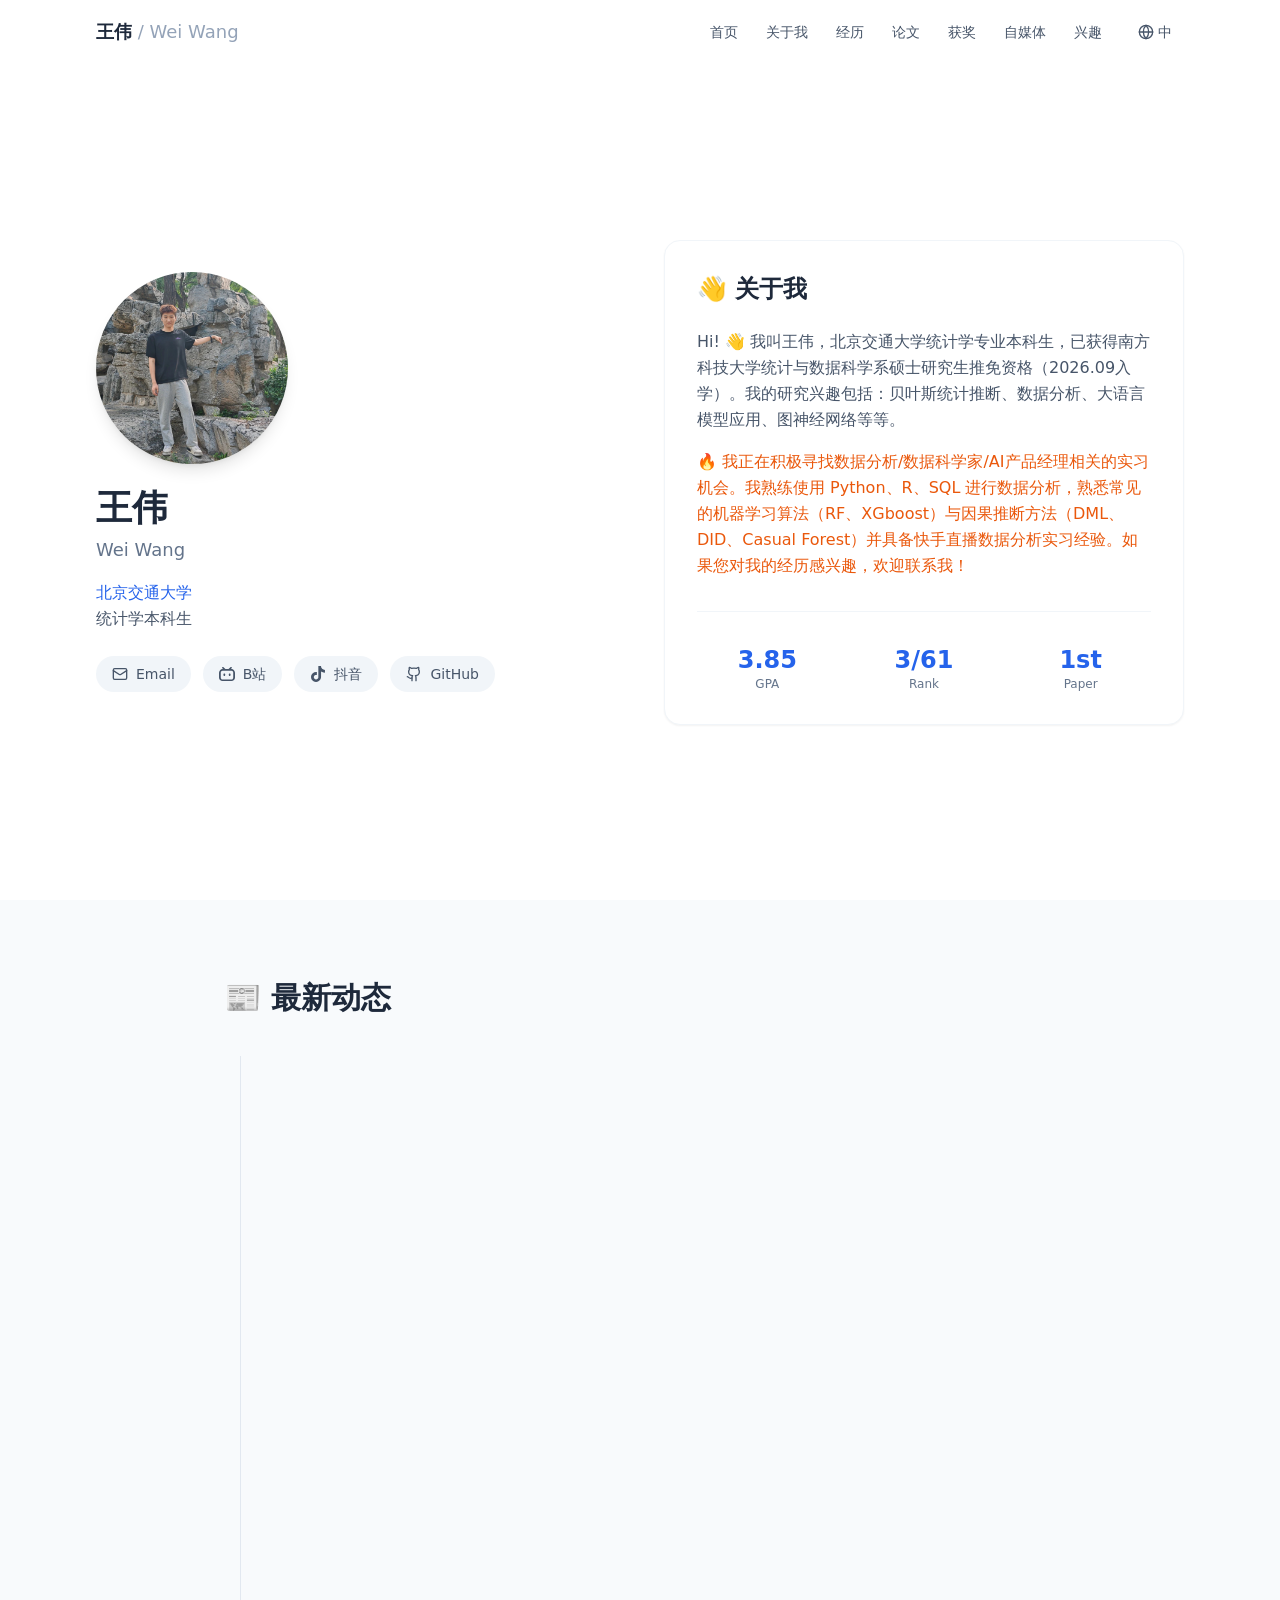
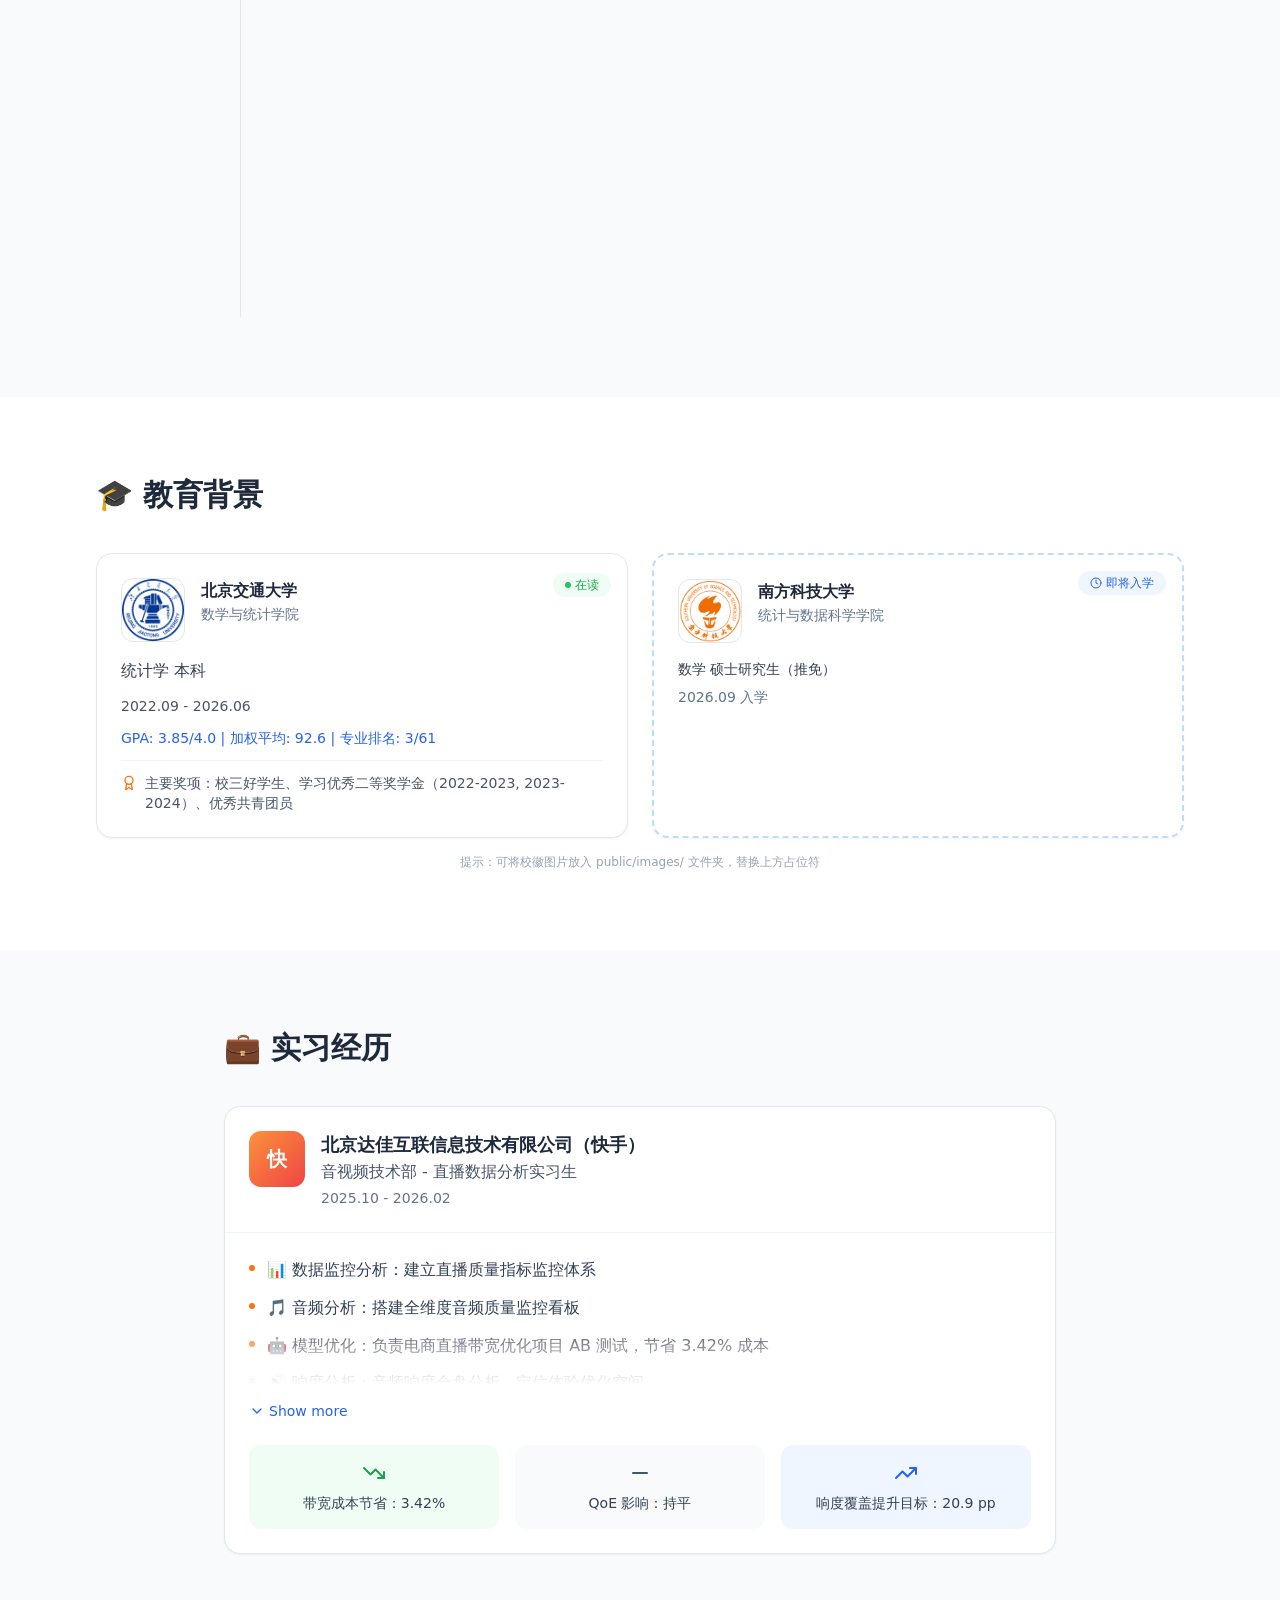
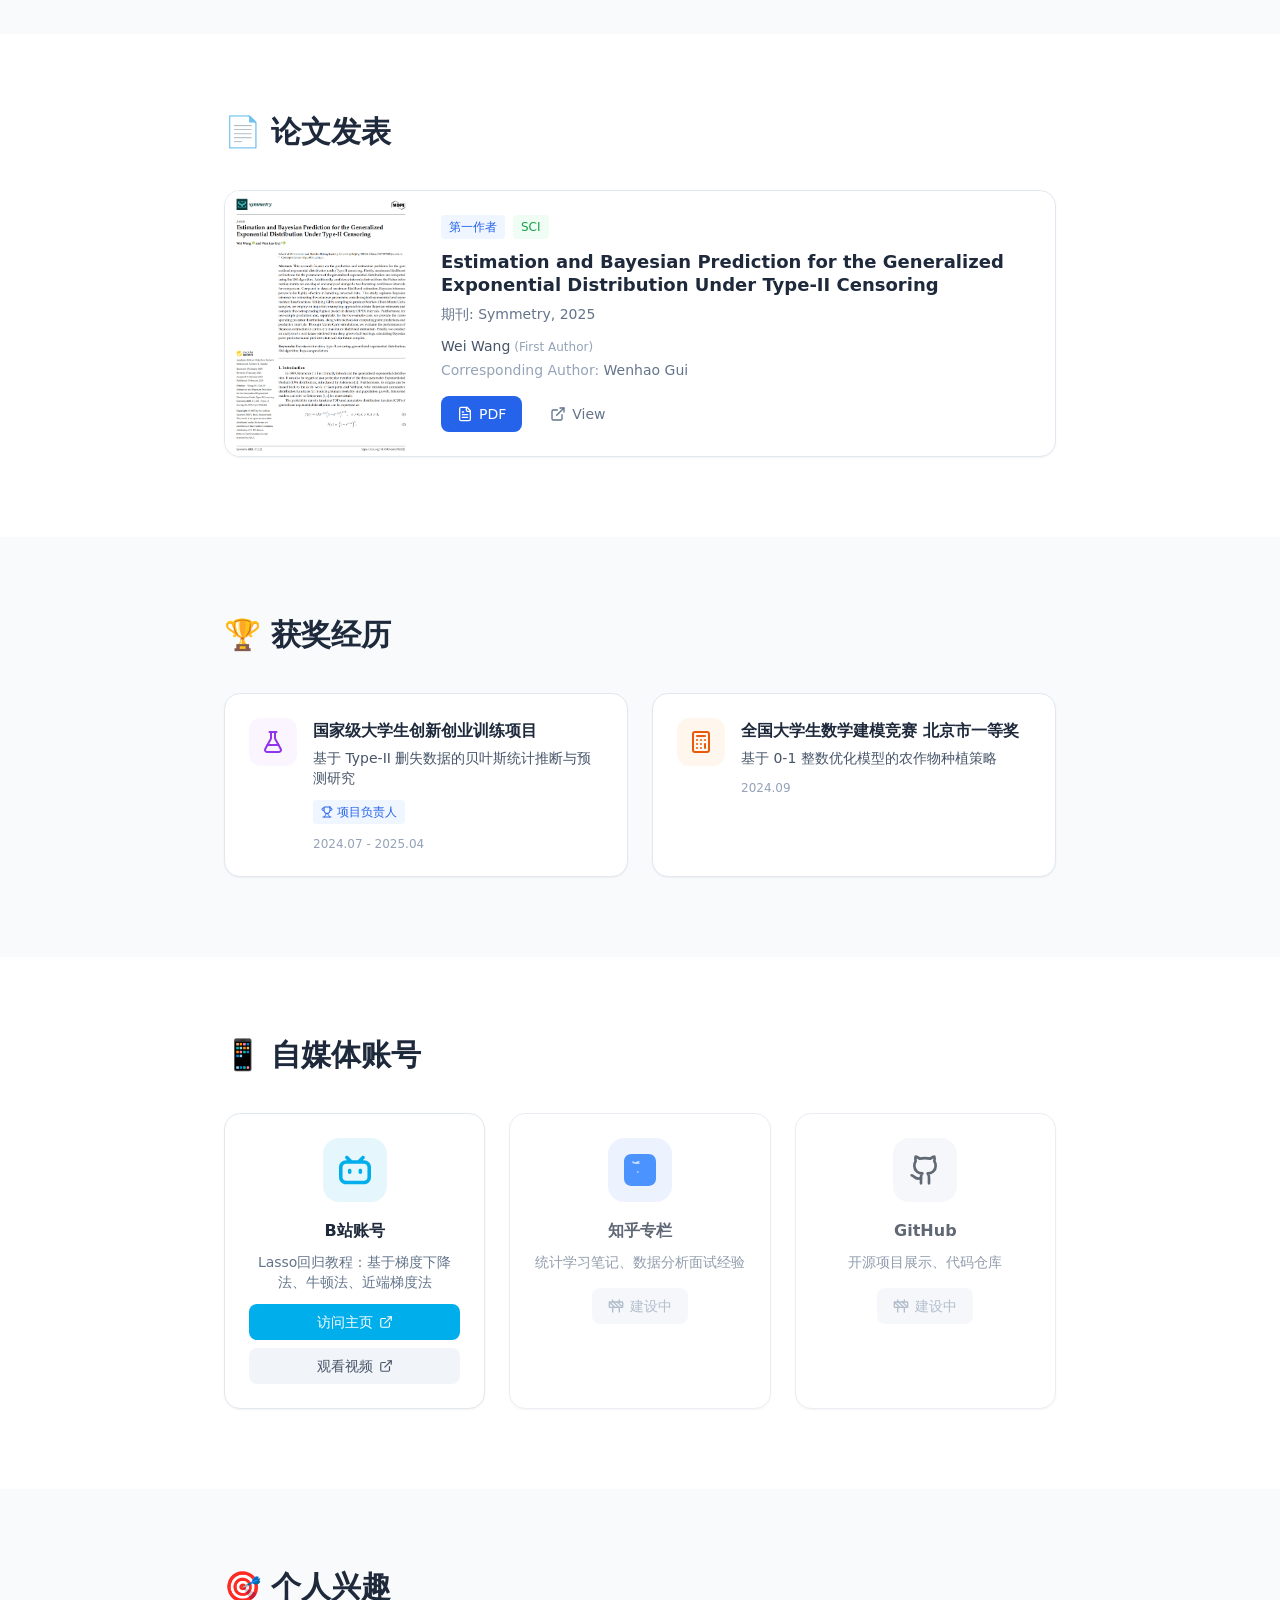
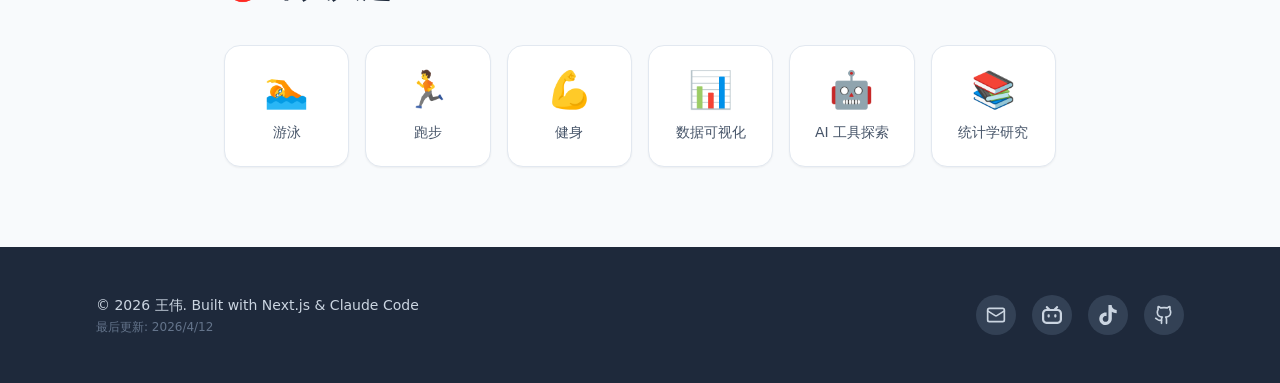
==== index.html @ 80049ca3 "Deploy site" ====
<!DOCTYPE html><html lang="zh-CN"><head><meta charSet="utf-8"/><meta name="viewport" content="width=device-width, initial-scale=1"/><link rel="preload" href="/_next/static/media/4473ecc91f70f139-s.p.woff" as="font" crossorigin="" type="font/woff"/><link rel="preload" href="/_next/static/media/463dafcda517f24f-s.p.woff" as="font" crossorigin="" type="font/woff"/><link rel="preload" as="image" href="/images/life-photo.JPG" fetchPriority="high"/><link rel="stylesheet" href="/_next/static/css/397ef096deeb1e21.css" data-precedence="next"/><link rel="preload" as="script" fetchPriority="low" href="/_next/static/chunks/webpack-ebc79273db301c8f.js"/><script src="/_next/static/chunks/fd9d1056-03eebc0f1463ed16.js" async=""></script><script src="/_next/static/chunks/117-f542ad6071b4f790.js" async=""></script><script src="/_next/static/chunks/main-app-64ec02c0b821ae6a.js" async=""></script><script src="/_next/static/chunks/835-436d5211a4457744.js" async=""></script><script src="/_next/static/chunks/app/page-82649e6d1d82071d.js" async=""></script><script src="/_next/static/chunks/app/layout-a56e327cd083e817.js" async=""></script><title>王伟 | Wei Wang - Data Analyst</title><meta name="description" content="北京交通大学统计学专业本科生，数据分析方向研究生在读，专注于数据挖掘、商业智能和机器学习。"/><meta name="author" content="Wei Wang"/><meta name="keywords" content="数据分析,统计学,Data Analyst,机器学习,贝叶斯统计"/><meta property="og:title" content="王伟 | Wei Wang - Data Analyst"/><meta property="og:description" content="数据分析方向研究生个人学术主页"/><meta property="og:type" content="website"/><meta name="twitter:card" content="summary"/><meta name="twitter:title" content="王伟 | Wei Wang - Data Analyst"/><meta name="twitter:description" content="数据分析方向研究生个人学术主页"/><link rel="icon" href="/favicon.ico" type="image/x-icon" sizes="16x16"/><meta name="next-size-adjust"/><script src="/_next/static/chunks/polyfills-42372ed130431b0a.js" noModule=""></script></head><body class="__variable_1e4310 __variable_c3aa02 antialiased"><main class="min-h-screen bg-white"><header class="fixed top-0 left-0 right-0 z-50 transition-all duration-300 bg-transparent"><div class="max-w-6xl mx-auto px-4 sm:px-6 lg:px-8"><div class="flex items-center justify-between h-16"><button class="text-lg font-semibold text-slate-800 hover:text-primary-600 transition-colors">王伟<span class="text-slate-400 font-normal"> / <!-- -->Wei Wang</span></button><nav class="hidden md:flex items-center gap-1"><button class="px-3 py-2 text-sm text-slate-600 hover:text-primary-600 hover:bg-slate-50 rounded-md transition-all">首页</button><button class="px-3 py-2 text-sm text-slate-600 hover:text-primary-600 hover:bg-slate-50 rounded-md transition-all">关于我</button><button class="px-3 py-2 text-sm text-slate-600 hover:text-primary-600 hover:bg-slate-50 rounded-md transition-all">经历</button><button class="px-3 py-2 text-sm text-slate-600 hover:text-primary-600 hover:bg-slate-50 rounded-md transition-all">论文</button><button class="px-3 py-2 text-sm text-slate-600 hover:text-primary-600 hover:bg-slate-50 rounded-md transition-all">获奖</button><button class="px-3 py-2 text-sm text-slate-600 hover:text-primary-600 hover:bg-slate-50 rounded-md transition-all">自媒体</button><button class="px-3 py-2 text-sm text-slate-600 hover:text-primary-600 hover:bg-slate-50 rounded-md transition-all">兴趣</button><button class="ml-2 flex items-center gap-1 px-3 py-2 text-sm text-slate-600 hover:text-primary-600 hover:bg-slate-50 rounded-md transition-all"><svg xmlns="http://www.w3.org/2000/svg" width="24" height="24" viewBox="0 0 24 24" fill="none" stroke="currentColor" stroke-width="2" stroke-linecap="round" stroke-linejoin="round" class="lucide lucide-globe w-4 h-4"><circle cx="12" cy="12" r="10"></circle><path d="M12 2a14.5 14.5 0 0 0 0 20 14.5 14.5 0 0 0 0-20"></path><path d="M2 12h20"></path></svg>中</button></nav><div class="flex items-center gap-2 md:hidden"><button class="flex items-center gap-1 px-3 py-2 text-sm text-slate-600 hover:text-primary-600 rounded-md"><svg xmlns="http://www.w3.org/2000/svg" width="24" height="24" viewBox="0 0 24 24" fill="none" stroke="currentColor" stroke-width="2" stroke-linecap="round" stroke-linejoin="round" class="lucide lucide-globe w-4 h-4"><circle cx="12" cy="12" r="10"></circle><path d="M12 2a14.5 14.5 0 0 0 0 20 14.5 14.5 0 0 0 0-20"></path><path d="M2 12h20"></path></svg>中</button><button class="p-2 text-slate-600 hover:text-primary-600 rounded-md"><svg xmlns="http://www.w3.org/2000/svg" width="24" height="24" viewBox="0 0 24 24" fill="none" stroke="currentColor" stroke-width="2" stroke-linecap="round" stroke-linejoin="round" class="lucide lucide-menu w-5 h-5"><line x1="4" x2="20" y1="12" y2="12"></line><line x1="4" x2="20" y1="6" y2="6"></line><line x1="4" x2="20" y1="18" y2="18"></line></svg></button></div></div></div></header><section id="hero" class="min-h-screen pt-16 flex items-center"><div class="max-w-6xl mx-auto px-4 sm:px-6 lg:px-8 py-12"><div class="grid md:grid-cols-2 gap-12 items-center"><div class="flex flex-col items-center md:items-start text-center md:text-left"><div class="relative w-40 h-40 md:w-48 md:h-48 rounded-full overflow-hidden mb-6 shadow-lg"><img alt="头像" fetchPriority="high" decoding="async" data-nimg="fill" class="object-cover" style="position:absolute;height:100%;width:100%;left:0;top:0;right:0;bottom:0;color:transparent" src="/images/life-photo.JPG"/></div><h1 class="text-3xl md:text-4xl font-bold text-slate-800 mb-2">王伟</h1><p class="text-lg text-slate-500 mb-4">Wei Wang</p><div class="mb-6"><p class="text-primary-600 font-medium">北京交通大学</p><p class="text-slate-600">统计学本科生</p></div><div class="flex flex-wrap gap-3 justify-center md:justify-start"><a href="mailto:onewey1@sina.com" class="flex items-center gap-2 px-4 py-2 bg-slate-100 hover:bg-primary-50 text-slate-600 hover:text-primary-600 rounded-full transition-all text-sm"><svg xmlns="http://www.w3.org/2000/svg" width="24" height="24" viewBox="0 0 24 24" fill="none" stroke="currentColor" stroke-width="2" stroke-linecap="round" stroke-linejoin="round" class="lucide lucide-mail w-4 h-4"><rect width="20" height="16" x="2" y="4" rx="2"></rect><path d="m22 7-8.97 5.7a1.94 1.94 0 0 1-2.06 0L2 7"></path></svg>Email</a><a href="#" class="flex items-center gap-2 px-4 py-2 bg-slate-100 hover:bg-[#00AEEC]/10 text-slate-600 hover:text-[#00AEEC] rounded-full transition-all text-sm"><svg class="w-4 h-4" viewBox="0 0 24 24" fill="currentColor"><path d="M17.813 4.653h.854c1.51.054 2.769.578 3.773 1.574 1.004.995 1.524 2.249 1.56 3.76v7.36c-.036 1.51-.556 2.769-1.56 3.773s-2.262 1.524-3.773 1.56H5.333c-1.51-.036-2.769-.556-3.773-1.56S.036 18.858 0 17.347v-7.36c.036-1.511.556-2.765 1.56-3.76 1.004-.996 2.262-1.52 3.773-1.574h.774l-1.174-1.12a1.234 1.234 0 0 1-.373-.906c0-.356.124-.658.373-.907l.027-.027c.267-.249.573-.373.92-.373.347 0 .653.124.92.373L9.653 4.44c.071.071.134.142.187.213h4.267a.836.836 0 0 1 .16-.213l2.853-2.747c.267-.249.573-.373.92-.373.347 0 .662.151.929.4.267.249.391.551.391.907 0 .355-.124.657-.373.906zM5.333 7.24c-.746.018-1.373.276-1.88.773-.506.498-.769 1.13-.786 1.894v7.52c.017.764.28 1.395.786 1.893.507.498 1.134.756 1.88.773h13.334c.746-.017 1.373-.275 1.88-.773.506-.498.769-1.129.786-1.893v-7.52c-.017-.765-.28-1.396-.786-1.894-.507-.497-1.134-.755-1.88-.773zM8 11.107c.373 0 .684.124.933.373.25.249.383.569.4.96v1.173c-.017.391-.15.711-.4.96-.249.25-.56.374-.933.374s-.684-.125-.933-.374c-.25-.249-.383-.569-.4-.96V12.44c0-.373.129-.689.386-.947.258-.257.574-.386.947-.386zm8 0c.373 0 .684.124.933.373.25.249.383.569.4.96v1.173c-.017.391-.15.711-.4.96-.249.25-.56.374-.933.374s-.684-.125-.933-.374c-.25-.249-.383-.569-.4-.96V12.44c.017-.391.15-.711.4-.96.249-.249.56-.373.933-.373z"></path></svg>B站</a><a href="#" class="flex items-center gap-2 px-4 py-2 bg-slate-100 hover:bg-black/10 text-slate-600 hover:text-black rounded-full transition-all text-sm"><svg class="w-4 h-4" viewBox="0 0 24 24" fill="currentColor"><path d="M12.525.02c1.31-.02 2.61-.01 3.91-.02.08 1.53.63 3.09 1.75 4.17 1.12 1.11 2.7 1.62 4.24 1.79v4.03c-1.44-.05-2.89-.35-4.2-.97-.57-.26-1.1-.59-1.62-.93-.01 2.92.01 5.84-.02 8.75-.08 1.4-.54 2.79-1.35 3.94-1.31 1.92-3.58 3.17-5.91 3.21-1.43.08-2.86-.31-4.08-1.03-2.02-1.19-3.44-3.37-3.65-5.71-.02-.5-.03-1-.01-1.49.18-1.9 1.12-3.72 2.58-4.96 1.66-1.44 3.98-2.13 6.15-1.72.02 1.48-.04 2.96-.04 4.44-.99-.32-2.15-.23-3.02.37-.63.41-1.11 1.04-1.36 1.75-.21.51-.15 1.07-.14 1.61.24 1.64 1.82 3.02 3.5 2.87 1.12-.01 2.19-.66 2.77-1.61.19-.33.4-.67.41-1.06.1-1.79.06-3.57.07-5.36.01-4.03-.01-8.05.02-12.07z"></path></svg>抖音</a><a href="#" class="flex items-center gap-2 px-4 py-2 bg-slate-100 hover:bg-primary-50 text-slate-600 hover:text-primary-600 rounded-full transition-all text-sm"><svg xmlns="http://www.w3.org/2000/svg" width="24" height="24" viewBox="0 0 24 24" fill="none" stroke="currentColor" stroke-width="2" stroke-linecap="round" stroke-linejoin="round" class="lucide lucide-github w-4 h-4"><path d="M15 22v-4a4.8 4.8 0 0 0-1-3.5c3 0 6-2 6-5.5.08-1.25-.27-2.48-1-3.5.28-1.15.28-2.35 0-3.5 0 0-1 0-3 1.5-2.64-.5-5.36-.5-8 0C6 2 5 2 5 2c-.3 1.15-.3 2.35 0 3.5A5.403 5.403 0 0 0 4 9c0 3.5 3 5.5 6 5.5-.39.49-.68 1.05-.85 1.65-.17.6-.22 1.23-.15 1.85v4"></path><path d="M9 18c-4.51 2-5-2-7-2"></path></svg>GitHub</a></div></div><div class="bg-white rounded-2xl p-8 shadow-sm border border-slate-100"><h2 class="text-2xl font-bold text-slate-800 mb-6">👋 关于我</h2><div class="space-y-4 text-slate-600 leading-relaxed"><p>Hi! 👋 我叫王伟，北京交通大学统计学专业本科生，已获得南方科技大学统计与数据科学系硕士研究生推免资格（2026.09入学）。我的研究兴趣包括：贝叶斯统计推断、数据分析、大语言模型应用、图神经网络等等。</p><p class="text-accent-600 font-medium">🔥 我正在积极寻找数据分析/数据科学家/AI产品经理相关的实习机会。我熟练使用 Python、R、SQL 进行数据分析，熟悉常见的机器学习算法（RF、XGboost）与因果推断方法（DML、DID、Casual Forest）并具备快手直播数据分析实习经验。如果您对我的经历感兴趣，欢迎联系我！</p></div><div class="grid grid-cols-3 gap-4 mt-8 pt-8 border-t border-slate-100"><div class="text-center"><div class="text-2xl font-bold text-primary-600">3.85</div><div class="text-xs text-slate-500">GPA</div></div><div class="text-center"><div class="text-2xl font-bold text-primary-600">3/61</div><div class="text-xs text-slate-500">Rank</div></div><div class="text-center"><div class="text-2xl font-bold text-primary-600">1st</div><div class="text-xs text-slate-500">Paper</div></div></div></div></div></div></section><section id="about" class="py-20 bg-slate-50"><div class="max-w-4xl mx-auto px-4 sm:px-6 lg:px-8"><h2 class="text-2xl md:text-3xl font-bold text-slate-800 mb-10">📰 最新动态</h2><div class="relative"><div class="absolute left-0 md:left-4 top-0 bottom-0 w-px bg-slate-200"></div><div class="space-y-8"><div class="relative pl-8 md:pl-12 animate-on-scroll" style="animation-delay:0s"><div class="absolute left-0 md:left-4 top-2 w-2 h-2 -translate-x-1/2 rounded-full bg-primary-500 ring-4 ring-primary-100"></div><div class="bg-white rounded-xl p-5 shadow-sm border border-slate-100 hover:shadow-md transition-shadow"><span class="text-sm font-medium text-primary-600 mb-2 block">2025.10</span><p class="text-slate-700">💼 加入快手音视频技术部，担任直播数据分析实习生</p></div></div><div class="relative pl-8 md:pl-12 animate-on-scroll" style="animation-delay:0.1s"><div class="absolute left-0 md:left-4 top-2 w-2 h-2 -translate-x-1/2 rounded-full bg-primary-500 ring-4 ring-primary-100"></div><div class="bg-white rounded-xl p-5 shadow-sm border border-slate-100 hover:shadow-md transition-shadow"><span class="text-sm font-medium text-primary-600 mb-2 block">2025.09</span><p class="text-slate-700">🎓 获得南方科技大学硕士研究生拟录取资格（推免）</p></div></div><div class="relative pl-8 md:pl-12 animate-on-scroll" style="animation-delay:0.2s"><div class="absolute left-0 md:left-4 top-2 w-2 h-2 -translate-x-1/2 rounded-full bg-primary-500 ring-4 ring-primary-100"></div><div class="bg-white rounded-xl p-5 shadow-sm border border-slate-100 hover:shadow-md transition-shadow"><span class="text-sm font-medium text-primary-600 mb-2 block">2025.06</span><p class="text-slate-700">🏆 挑战杯首都大学生课外学术科技作品竞赛获北京市二等奖</p></div></div><div class="relative pl-8 md:pl-12 animate-on-scroll" style="animation-delay:0.30000000000000004s"><div class="absolute left-0 md:left-4 top-2 w-2 h-2 -translate-x-1/2 rounded-full bg-primary-500 ring-4 ring-primary-100"></div><div class="bg-white rounded-xl p-5 shadow-sm border border-slate-100 hover:shadow-md transition-shadow"><span class="text-sm font-medium text-primary-600 mb-2 block">2025.06</span><p class="text-slate-700">✅ 国家级大学生创新创业训练项目顺利结项</p></div></div><div class="relative pl-8 md:pl-12 animate-on-scroll" style="animation-delay:0.4s"><div class="absolute left-0 md:left-4 top-2 w-2 h-2 -translate-x-1/2 rounded-full bg-primary-500 ring-4 ring-primary-100"></div><div class="bg-white rounded-xl p-5 shadow-sm border border-slate-100 hover:shadow-md transition-shadow"><span class="text-sm font-medium text-primary-600 mb-2 block">2025.04</span><p class="text-slate-700">📝 第一作者论文发表于 SCI 期刊 Symmetry</p></div></div><div class="relative pl-8 md:pl-12 animate-on-scroll" style="animation-delay:0.5s"><div class="absolute left-0 md:left-4 top-2 w-2 h-2 -translate-x-1/2 rounded-full bg-primary-500 ring-4 ring-primary-100"></div><div class="bg-white rounded-xl p-5 shadow-sm border border-slate-100 hover:shadow-md transition-shadow"><span class="text-sm font-medium text-primary-600 mb-2 block">2024.09</span><p class="text-slate-700">🥇 全国大学生数学建模竞赛获北京市一等奖</p></div></div><div class="relative pl-8 md:pl-12 animate-on-scroll" style="animation-delay:0.6000000000000001s"><div class="absolute left-0 md:left-4 top-2 w-2 h-2 -translate-x-1/2 rounded-full bg-primary-500 ring-4 ring-primary-100"></div><div class="bg-white rounded-xl p-5 shadow-sm border border-slate-100 hover:shadow-md transition-shadow"><span class="text-sm font-medium text-primary-600 mb-2 block">2024.05</span><p class="text-slate-700">🌎 美国大学生数学建模竞赛（MCM/ICM）获H奖</p></div></div></div></div></div></section><section id="education" class="py-20"><div class="max-w-6xl mx-auto px-4 sm:px-6 lg:px-8"><h2 class="text-2xl md:text-3xl font-bold text-slate-800 mb-10">🎓 教育背景</h2><div class="grid md:grid-cols-2 gap-6"><div class="relative bg-white rounded-2xl p-6 shadow-sm border border-slate-200"><div class="absolute top-4 right-4"><span class="inline-flex items-center gap-1 px-3 py-1 text-xs font-medium text-green-600 bg-green-50 rounded-full"><span class="w-1.5 h-1.5 rounded-full bg-green-500 animate-pulse"></span>在读</span></div><div class="flex items-start gap-4 mb-4"><div class="relative w-16 h-16 rounded-xl overflow-hidden shrink-0 bg-white border border-slate-200"><img alt="北京交通大学" loading="lazy" decoding="async" data-nimg="fill" class="object-contain" style="position:absolute;height:100%;width:100%;left:0;top:0;right:0;bottom:0;color:transparent" src="/images/bjtu-logo.png"/></div><div><h3 class="font-bold text-slate-800">北京交通大学</h3><p class="text-sm text-slate-500">数学与统计学院</p></div></div><div class="space-y-3"><p class="text-slate-700 font-medium">统计学 本科</p><p class="text-sm text-slate-600">2022.09 - 2026.06</p><p class="text-sm font-medium text-primary-600">GPA: 3.85/4.0 | 加权平均: 92.6 | 专业排名: 3/61</p><div class="pt-3 border-t border-slate-100"><div class="flex items-start gap-2"><svg xmlns="http://www.w3.org/2000/svg" width="24" height="24" viewBox="0 0 24 24" fill="none" stroke="currentColor" stroke-width="2" stroke-linecap="round" stroke-linejoin="round" class="lucide lucide-award w-4 h-4 text-accent-500 mt-0.5 shrink-0"><path d="m15.477 12.89 1.515 8.526a.5.5 0 0 1-.81.47l-3.58-2.687a1 1 0 0 0-1.197 0l-3.586 2.686a.5.5 0 0 1-.81-.469l1.514-8.526"></path><circle cx="12" cy="8" r="6"></circle></svg><p class="text-sm text-slate-600">主要奖项：校三好学生、学习优秀二等奖学金（2022-2023, 2023-2024）、优秀共青团员</p></div></div></div></div><div class="relative bg-white rounded-2xl p-6 shadow-sm border-2 border-dashed border-primary-200"><div class="absolute top-4 right-4"><span class="inline-flex items-center gap-1 px-3 py-1 text-xs font-medium text-primary-600 bg-primary-50 rounded-full"><svg xmlns="http://www.w3.org/2000/svg" width="24" height="24" viewBox="0 0 24 24" fill="none" stroke="currentColor" stroke-width="2" stroke-linecap="round" stroke-linejoin="round" class="lucide lucide-clock w-3 h-3"><circle cx="12" cy="12" r="10"></circle><polyline points="12 6 12 12 16 14"></polyline></svg>即将入学</span></div><div class="flex items-start gap-4 mb-4"><div class="relative w-16 h-16 rounded-xl overflow-hidden shrink-0 bg-white border border-slate-200"><img alt="南方科技大学" loading="lazy" decoding="async" data-nimg="fill" class="object-contain" style="position:absolute;height:100%;width:100%;left:0;top:0;right:0;bottom:0;color:transparent" src="/images/sustech-logo.png"/></div><div><h3 class="font-bold text-slate-800">南方科技大学</h3><p class="text-sm text-slate-500">统计与数据科学学院</p></div></div><div class="space-y-2 text-sm"><p class="text-slate-700 font-medium">数学 硕士研究生（推免）</p><p class="text-slate-500">2026.09 入学</p></div></div></div><p class="text-xs text-slate-400 mt-4 text-center">提示：可将校徽图片放入 public/images/ 文件夹，替换上方占位符</p></div></section><section id="experience" class="py-20 bg-slate-50"><div class="max-w-4xl mx-auto px-4 sm:px-6 lg:px-8"><h2 class="text-2xl md:text-3xl font-bold text-slate-800 mb-10">💼 实习经历</h2><div class="bg-white rounded-2xl shadow-sm border border-slate-200 overflow-hidden"><div class="p-6 border-b border-slate-100"><div class="flex items-start gap-4"><div class="w-14 h-14 rounded-xl bg-gradient-to-br from-orange-400 to-red-500 flex items-center justify-center text-white font-bold text-xl">快</div><div class="flex-1"><h3 class="text-lg font-bold text-slate-800">北京达佳互联信息技术有限公司（快手）</h3><p class="text-slate-600">音视频技术部 - 直播数据分析实习生</p><p class="text-sm text-slate-500 mt-1">2025.10 - 2026.02</p></div></div></div><div class="p-6"><div class="space-y-3 max-h-32 overflow-hidden relative"><div class="flex items-start gap-3"><div class="w-1.5 h-1.5 rounded-full bg-accent-500 mt-2 shrink-0"></div><p class="text-slate-700">📊 数据监控分析：建立直播质量指标监控体系</p></div><div class="flex items-start gap-3"><div class="w-1.5 h-1.5 rounded-full bg-accent-500 mt-2 shrink-0"></div><p class="text-slate-700">🎵 音频分析：搭建全维度音频质量监控看板</p></div><div class="flex items-start gap-3"><div class="w-1.5 h-1.5 rounded-full bg-accent-500 mt-2 shrink-0"></div><p class="text-slate-700">🤖 模型优化：负责电商直播带宽优化项目 AB 测试，节省 3.42% 成本</p></div><div class="flex items-start gap-3"><div class="w-1.5 h-1.5 rounded-full bg-accent-500 mt-2 shrink-0"></div><p class="text-slate-700">🔊 响度分析：音频响度全盘分析，定位体验优化空间</p></div><div class="flex items-start gap-3"><div class="w-1.5 h-1.5 rounded-full bg-accent-500 mt-2 shrink-0"></div><p class="text-slate-700">📈 指标建设：优化音画不同步指标体系</p></div><div class="absolute bottom-0 left-0 right-0 h-16 bg-gradient-to-t from-white to-transparent"></div></div><button class="mt-4 flex items-center gap-1 text-sm text-primary-600 hover:text-primary-700 font-medium"><svg xmlns="http://www.w3.org/2000/svg" width="24" height="24" viewBox="0 0 24 24" fill="none" stroke="currentColor" stroke-width="2" stroke-linecap="round" stroke-linejoin="round" class="lucide lucide-chevron-down w-4 h-4"><path d="m6 9 6 6 6-6"></path></svg>Show more</button></div><div class="px-6 pb-6"><div class="grid grid-cols-3 gap-4"><div class="bg-green-50 rounded-xl p-4 text-center"><svg xmlns="http://www.w3.org/2000/svg" width="24" height="24" viewBox="0 0 24 24" fill="none" stroke="currentColor" stroke-width="2" stroke-linecap="round" stroke-linejoin="round" class="lucide lucide-trending-down w-6 h-6 text-green-600 mx-auto mb-2"><polyline points="22 17 13.5 8.5 8.5 13.5 2 7"></polyline><polyline points="16 17 22 17 22 11"></polyline></svg><p class="text-sm font-medium text-slate-700">带宽成本节省：3.42%</p></div><div class="bg-slate-50 rounded-xl p-4 text-center"><svg xmlns="http://www.w3.org/2000/svg" width="24" height="24" viewBox="0 0 24 24" fill="none" stroke="currentColor" stroke-width="2" stroke-linecap="round" stroke-linejoin="round" class="lucide lucide-minus w-6 h-6 text-slate-600 mx-auto mb-2"><path d="M5 12h14"></path></svg><p class="text-sm font-medium text-slate-700">QoE 影响：持平</p></div><div class="bg-primary-50 rounded-xl p-4 text-center"><svg xmlns="http://www.w3.org/2000/svg" width="24" height="24" viewBox="0 0 24 24" fill="none" stroke="currentColor" stroke-width="2" stroke-linecap="round" stroke-linejoin="round" class="lucide lucide-trending-up w-6 h-6 text-primary-600 mx-auto mb-2"><polyline points="22 7 13.5 15.5 8.5 10.5 2 17"></polyline><polyline points="16 7 22 7 22 13"></polyline></svg><p class="text-sm font-medium text-slate-700">响度覆盖提升目标：20.9 pp</p></div></div></div></div></div></section><section id="publications" class="py-20"><div class="max-w-4xl mx-auto px-4 sm:px-6 lg:px-8"><h2 class="text-2xl md:text-3xl font-bold text-slate-800 mb-10">📄 论文发表</h2><div class="bg-white rounded-2xl shadow-sm border border-slate-200 overflow-hidden hover:shadow-lg transition-shadow"><div class="flex flex-col md:flex-row"><div class="relative md:w-48 h-48 md:h-auto bg-slate-100 flex items-center justify-center shrink-0 overflow-hidden"><img alt="Paper Cover" loading="lazy" decoding="async" data-nimg="fill" class="object-cover" style="position:absolute;height:100%;width:100%;left:0;top:0;right:0;bottom:0;color:transparent" src="/images/paper-cover.png"/></div><div class="flex-1 p-6"><div class="flex flex-wrap items-center gap-2 mb-3"><span class="px-2 py-1 text-xs font-medium text-primary-600 bg-primary-50 rounded">第一作者</span><span class="px-2 py-1 text-xs font-medium text-green-600 bg-green-50 rounded">SCI</span></div><h3 class="text-lg font-bold text-slate-800 mb-2 leading-tight">Estimation and Bayesian Prediction for the Generalized Exponential Distribution Under Type-II Censoring</h3><p class="text-sm text-slate-500 mb-3"><span class="font-medium">期刊<!-- -->:</span> Symmetry, 2025</p><div class="text-sm text-slate-600 mb-4 space-y-1"><p><span class="font-medium">Wei Wang</span><span class="text-slate-400 text-xs ml-1">(First Author)</span></p><p class="text-slate-500"><span class="text-slate-400">Corresponding Author:</span> <span class="font-medium">Wenhao Gui</span></p></div><div class="flex flex-wrap gap-3"><a href="/images/paper.pdf" download="" class="inline-flex items-center gap-1.5 px-4 py-2 bg-primary-600 text-white rounded-lg hover:bg-primary-700 transition-colors text-sm font-medium"><svg xmlns="http://www.w3.org/2000/svg" width="24" height="24" viewBox="0 0 24 24" fill="none" stroke="currentColor" stroke-width="2" stroke-linecap="round" stroke-linejoin="round" class="lucide lucide-file-text w-4 h-4"><path d="M15 2H6a2 2 0 0 0-2 2v16a2 2 0 0 0 2 2h12a2 2 0 0 0 2-2V7Z"></path><path d="M14 2v4a2 2 0 0 0 2 2h4"></path><path d="M10 9H8"></path><path d="M16 13H8"></path><path d="M16 17H8"></path></svg>PDF</a><a href="#" class="inline-flex items-center gap-1.5 px-4 py-2 text-slate-500 hover:text-primary-600 transition-colors text-sm"><svg xmlns="http://www.w3.org/2000/svg" width="24" height="24" viewBox="0 0 24 24" fill="none" stroke="currentColor" stroke-width="2" stroke-linecap="round" stroke-linejoin="round" class="lucide lucide-external-link w-4 h-4"><path d="M15 3h6v6"></path><path d="M10 14 21 3"></path><path d="M18 13v6a2 2 0 0 1-2 2H5a2 2 0 0 1-2-2V8a2 2 0 0 1 2-2h6"></path></svg>View</a></div></div></div></div></div></section><section id="awards" class="py-20 bg-slate-50"><div class="max-w-4xl mx-auto px-4 sm:px-6 lg:px-8"><h2 class="text-2xl md:text-3xl font-bold text-slate-800 mb-10">🏆 获奖经历</h2><div class="grid md:grid-cols-2 gap-6"><div class="bg-white rounded-2xl p-6 shadow-sm border border-slate-200 hover:shadow-lg transition-all hover:-translate-y-1"><div class="flex items-start gap-4"><div class="w-12 h-12 rounded-xl bg-purple-50 flex items-center justify-center shrink-0"><svg xmlns="http://www.w3.org/2000/svg" width="24" height="24" viewBox="0 0 24 24" fill="none" stroke="currentColor" stroke-width="2" stroke-linecap="round" stroke-linejoin="round" class="lucide lucide-flask-conical w-6 h-6 text-purple-600"><path d="M14 2v6a2 2 0 0 0 .245.96l5.51 10.08A2 2 0 0 1 18 22H6a2 2 0 0 1-1.755-2.96l5.51-10.08A2 2 0 0 0 10 8V2"></path><path d="M6.453 15h11.094"></path><path d="M8.5 2h7"></path></svg></div><div class="flex-1"><h3 class="font-bold text-slate-800 mb-1">国家级大学生创新创业训练项目</h3><p class="text-sm text-slate-600 mb-3">基于 Type-II 删失数据的贝叶斯统计推断与预测研究</p><span class="inline-flex items-center gap-1 px-2 py-1 text-xs font-medium text-primary-600 bg-primary-50 rounded mb-3"><svg xmlns="http://www.w3.org/2000/svg" width="24" height="24" viewBox="0 0 24 24" fill="none" stroke="currentColor" stroke-width="2" stroke-linecap="round" stroke-linejoin="round" class="lucide lucide-trophy w-3 h-3"><path d="M6 9H4.5a2.5 2.5 0 0 1 0-5H6"></path><path d="M18 9h1.5a2.5 2.5 0 0 0 0-5H18"></path><path d="M4 22h16"></path><path d="M10 14.66V17c0 .55-.47.98-.97 1.21C7.85 18.75 7 20.24 7 22"></path><path d="M14 14.66V17c0 .55.47.98.97 1.21C16.15 18.75 17 20.24 17 22"></path><path d="M18 2H6v7a6 6 0 0 0 12 0V2Z"></path></svg>项目负责人</span><p class="text-xs text-slate-400">2024.07 - 2025.04</p></div></div></div><div class="bg-white rounded-2xl p-6 shadow-sm border border-slate-200 hover:shadow-lg transition-all hover:-translate-y-1"><div class="flex items-start gap-4"><div class="w-12 h-12 rounded-xl bg-accent-50 flex items-center justify-center shrink-0"><svg xmlns="http://www.w3.org/2000/svg" width="24" height="24" viewBox="0 0 24 24" fill="none" stroke="currentColor" stroke-width="2" stroke-linecap="round" stroke-linejoin="round" class="lucide lucide-calculator w-6 h-6 text-accent-600"><rect width="16" height="20" x="4" y="2" rx="2"></rect><line x1="8" x2="16" y1="6" y2="6"></line><line x1="16" x2="16" y1="14" y2="18"></line><path d="M16 10h.01"></path><path d="M12 10h.01"></path><path d="M8 10h.01"></path><path d="M12 14h.01"></path><path d="M8 14h.01"></path><path d="M12 18h.01"></path><path d="M8 18h.01"></path></svg></div><div class="flex-1"><h3 class="font-bold text-slate-800 mb-1">全国大学生数学建模竞赛 北京市一等奖</h3><p class="text-sm text-slate-600 mb-3">基于 0-1 整数优化模型的农作物种植策略</p><p class="text-xs text-slate-400">2024.09</p></div></div></div></div></div></section><section id="social" class="py-20"><div class="max-w-4xl mx-auto px-4 sm:px-6 lg:px-8"><h2 class="text-2xl md:text-3xl font-bold text-slate-800 mb-10">📱 自媒体账号</h2><div class="grid md:grid-cols-3 gap-6"><div class="bg-white rounded-2xl p-6 shadow-sm border border-slate-200 hover:shadow-lg transition-all text-center"><div class="w-16 h-16 rounded-2xl bg-[#00AEEC]/10 flex items-center justify-center mx-auto mb-4"><svg class="w-8 h-8 text-[#00AEEC]" viewBox="0 0 24 24" fill="currentColor"><path d="M17.813 4.653h.854c1.51.054 2.769.578 3.773 1.574 1.004.995 1.524 2.249 1.56 3.76v7.36c-.036 1.51-.556 2.769-1.56 3.773s-2.262 1.524-3.773 1.56H5.333c-1.51-.036-2.769-.556-3.773-1.56S.036 18.858 0 17.347v-7.36c.036-1.511.556-2.765 1.56-3.76 1.004-.996 2.262-1.52 3.773-1.574h.774l-1.174-1.12a1.234 1.234 0 0 1-.373-.906c0-.356.124-.658.373-.907l.027-.027c.267-.249.573-.373.92-.373.347 0 .653.124.92.373L9.653 4.44c.071.071.134.142.187.213h4.267a.836.836 0 0 1 .16-.213l2.853-2.747c.267-.249.573-.373.92-.373.347 0 .662.151.929.4.267.249.391.551.391.907 0 .355-.124.657-.373.906zM5.333 7.24c-.746.018-1.373.276-1.88.773-.506.498-.769 1.13-.786 1.894v7.52c.017.764.28 1.395.786 1.893.507.498 1.134.756 1.88.773h13.334c.746-.017 1.373-.275 1.88-.773.506-.498.769-1.129.786-1.893v-7.52c-.017-.765-.28-1.396-.786-1.894-.507-.497-1.134-.755-1.88-.773zM8 11.107c.373 0 .684.124.933.373.25.249.383.569.4.96v1.173c-.017.391-.15.711-.4.96-.249.25-.56.374-.933.374s-.684-.125-.933-.374c-.25-.249-.383-.569-.4-.96V12.44c0-.373.129-.689.386-.947.258-.257.574-.386.947-.386zm8 0c.373 0 .684.124.933.373.25.249.383.569.4.96v1.173c-.017.391-.15.711-.4.96-.249.25-.56.374-.933.374s-.684-.125-.933-.374c-.25-.249-.383-.569-.4-.96V12.44c.017-.391.15-.711.4-.96.249-.249.56-.373.933-.373z"></path></svg></div><h3 class="font-bold text-slate-800 mb-2">B站账号</h3><p class="text-sm text-slate-500 mb-3">Lasso回归教程：基于梯度下降法、牛顿法、近端梯度法</p><div class="flex flex-col gap-2"><a href="https://space.bilibili.com/513985257?spm_id_from=333.1007.0.0" target="_blank" rel="noopener noreferrer" class="inline-flex items-center justify-center gap-1.5 px-4 py-2 bg-[#00AEEC] text-white rounded-lg hover:bg-[#00A0D8] transition-colors text-sm font-medium">访问主页<svg xmlns="http://www.w3.org/2000/svg" width="24" height="24" viewBox="0 0 24 24" fill="none" stroke="currentColor" stroke-width="2" stroke-linecap="round" stroke-linejoin="round" class="lucide lucide-external-link w-3.5 h-3.5"><path d="M15 3h6v6"></path><path d="M10 14 21 3"></path><path d="M18 13v6a2 2 0 0 1-2 2H5a2 2 0 0 1-2-2V8a2 2 0 0 1 2-2h6"></path></svg></a><a href="https://www.bilibili.com/video/BV1EKJhzEEh9/?share_source=copy_web&amp;vd_source=81173f5655bf31bdb5a54257947813db" target="_blank" rel="noopener noreferrer" class="inline-flex items-center justify-center gap-1.5 px-4 py-2 bg-slate-100 hover:bg-[#00AEEC]/10 text-slate-600 hover:text-[#00AEEC] rounded-lg transition-colors text-sm">观看视频<svg xmlns="http://www.w3.org/2000/svg" width="24" height="24" viewBox="0 0 24 24" fill="none" stroke="currentColor" stroke-width="2" stroke-linecap="round" stroke-linejoin="round" class="lucide lucide-external-link w-3.5 h-3.5"><path d="M15 3h6v6"></path><path d="M10 14 21 3"></path><path d="M18 13v6a2 2 0 0 1-2 2H5a2 2 0 0 1-2-2V8a2 2 0 0 1 2-2h6"></path></svg></a></div></div><div class="bg-white rounded-2xl p-6 shadow-sm border border-slate-200 text-center opacity-70"><div class="w-16 h-16 rounded-2xl bg-[#0066FF]/10 flex items-center justify-center mx-auto mb-4"><svg class="w-8 h-8 text-[#0066FF]" viewBox="0 0 24 24" fill="currentColor"><path d="M5.721 0C2.251 0 0 2.25 0 5.719V18.28C0 21.751 2.252 24 5.721 24h12.56C21.751 24 24 21.75 24 18.281V5.72C24 2.249 21.75 0 18.281 0zm1.964 4.078c-.271.73-.5 1.434-.68 2.11h4.587c.545-.006.445 1.168.445 1.168H6.375c.115 1.687.004 3.57-.167 5.59h4.304c.385-.024.394 1.025.394 1.025H6.185c-.054 1.489-.22 2.854-.474 4.086.278.022.555.036.832.036 1.49 0 2.315-.486 2.804-1.547.498-1.073.643-2.523.643-4.03 0-1.495-.144-2.92-.64-3.98-.49-1.06-1.317-1.547-2.807-1.547-.278 0-.556.014-.834.036.255 1.232.42 2.597.474 4.086h4.318c0-.025.01-.025.01 0h.01c0-.025.01-.025.01 0-.01-.025 0-.025 0-.025.01-.025 0-.025 0-.025-.01-.025 0-.025 0-.025h-4.326c.17-2.02.282-3.903.167-5.59h5.172c0-.025-.01-.025-.01 0h-.01c0-.025-.01-.025-.01 0 .01-.025 0-.025 0-.025.025-.025.025-.025 0-.025.01 0 .01 0 0 0 .27.676.5 1.38.68 2.11h.01z"></path></svg></div><h3 class="font-bold text-slate-800 mb-2">知乎专栏</h3><p class="text-sm text-slate-500 mb-4">统计学习笔记、数据分析面试经验</p><div class="inline-flex items-center gap-1.5 px-4 py-2 bg-slate-100 text-slate-400 rounded-lg text-sm font-medium cursor-not-allowed"><svg xmlns="http://www.w3.org/2000/svg" width="24" height="24" viewBox="0 0 24 24" fill="none" stroke="currentColor" stroke-width="2" stroke-linecap="round" stroke-linejoin="round" class="lucide lucide-construction w-4 h-4"><rect x="2" y="6" width="20" height="8" rx="1"></rect><path d="M17 14v7"></path><path d="M7 14v7"></path><path d="M17 3v3"></path><path d="M7 3v3"></path><path d="M10 14 2.3 6.3"></path><path d="m14 6 7.7 7.7"></path><path d="m8 6 8 8"></path></svg>建设中</div></div><div class="bg-white rounded-2xl p-6 shadow-sm border border-slate-200 text-center opacity-70"><div class="w-16 h-16 rounded-2xl bg-slate-100 flex items-center justify-center mx-auto mb-4"><svg xmlns="http://www.w3.org/2000/svg" width="24" height="24" viewBox="0 0 24 24" fill="none" stroke="currentColor" stroke-width="2" stroke-linecap="round" stroke-linejoin="round" class="lucide lucide-github w-8 h-8 text-slate-800"><path d="M15 22v-4a4.8 4.8 0 0 0-1-3.5c3 0 6-2 6-5.5.08-1.25-.27-2.48-1-3.5.28-1.15.28-2.35 0-3.5 0 0-1 0-3 1.5-2.64-.5-5.36-.5-8 0C6 2 5 2 5 2c-.3 1.15-.3 2.35 0 3.5A5.403 5.403 0 0 0 4 9c0 3.5 3 5.5 6 5.5-.39.49-.68 1.05-.85 1.65-.17.6-.22 1.23-.15 1.85v4"></path><path d="M9 18c-4.51 2-5-2-7-2"></path></svg></div><h3 class="font-bold text-slate-800 mb-2">GitHub</h3><p class="text-sm text-slate-500 mb-4">开源项目展示、代码仓库</p><div class="inline-flex items-center gap-1.5 px-4 py-2 bg-slate-100 text-slate-400 rounded-lg text-sm font-medium cursor-not-allowed"><svg xmlns="http://www.w3.org/2000/svg" width="24" height="24" viewBox="0 0 24 24" fill="none" stroke="currentColor" stroke-width="2" stroke-linecap="round" stroke-linejoin="round" class="lucide lucide-construction w-4 h-4"><rect x="2" y="6" width="20" height="8" rx="1"></rect><path d="M17 14v7"></path><path d="M7 14v7"></path><path d="M17 3v3"></path><path d="M7 3v3"></path><path d="M10 14 2.3 6.3"></path><path d="m14 6 7.7 7.7"></path><path d="m8 6 8 8"></path></svg>建设中</div></div></div></div></section><section id="interests" class="py-20 bg-slate-50"><div class="max-w-4xl mx-auto px-4 sm:px-6 lg:px-8"><h2 class="text-2xl md:text-3xl font-bold text-slate-800 mb-10">🎯 个人兴趣</h2><div class="grid grid-cols-3 md:grid-cols-6 gap-4"><div class="bg-white rounded-2xl p-6 shadow-sm border border-slate-200 hover:shadow-md transition-all text-center group cursor-pointer"><div class="text-4xl mb-3 group-hover:scale-110 transition-transform">🏊</div><p class="text-sm text-slate-600">游泳</p></div><div class="bg-white rounded-2xl p-6 shadow-sm border border-slate-200 hover:shadow-md transition-all text-center group cursor-pointer"><div class="text-4xl mb-3 group-hover:scale-110 transition-transform">🏃</div><p class="text-sm text-slate-600">跑步</p></div><div class="bg-white rounded-2xl p-6 shadow-sm border border-slate-200 hover:shadow-md transition-all text-center group cursor-pointer"><div class="text-4xl mb-3 group-hover:scale-110 transition-transform">💪</div><p class="text-sm text-slate-600">健身</p></div><div class="bg-white rounded-2xl p-6 shadow-sm border border-slate-200 hover:shadow-md transition-all text-center group cursor-pointer"><div class="text-4xl mb-3 group-hover:scale-110 transition-transform">📊</div><p class="text-sm text-slate-600">数据可视化</p></div><div class="bg-white rounded-2xl p-6 shadow-sm border border-slate-200 hover:shadow-md transition-all text-center group cursor-pointer"><div class="text-4xl mb-3 group-hover:scale-110 transition-transform">🤖</div><p class="text-sm text-slate-600">AI 工具探索</p></div><div class="bg-white rounded-2xl p-6 shadow-sm border border-slate-200 hover:shadow-md transition-all text-center group cursor-pointer"><div class="text-4xl mb-3 group-hover:scale-110 transition-transform">📚</div><p class="text-sm text-slate-600">统计学研究</p></div></div></div></section><footer class="py-12 bg-slate-800 text-slate-300"><div class="max-w-6xl mx-auto px-4 sm:px-6 lg:px-8"><div class="flex flex-col md:flex-row items-center justify-between gap-6"><div class="text-center md:text-left"><p class="text-sm">© <!-- -->2026<!-- --> <!-- -->王伟<!-- -->. <!-- -->Built with Next.js &amp; Claude Code</p><p class="text-xs text-slate-500 mt-1">最后更新<!-- -->: <!-- -->2026/4/12</p></div><div class="flex items-center gap-4"><a href="mailto:onewey1@sina.com" class="w-10 h-10 rounded-full bg-slate-700 hover:bg-primary-600 flex items-center justify-center transition-colors"><svg xmlns="http://www.w3.org/2000/svg" width="24" height="24" viewBox="0 0 24 24" fill="none" stroke="currentColor" stroke-width="2" stroke-linecap="round" stroke-linejoin="round" class="lucide lucide-mail w-5 h-5"><rect width="20" height="16" x="2" y="4" rx="2"></rect><path d="m22 7-8.97 5.7a1.94 1.94 0 0 1-2.06 0L2 7"></path></svg></a><a href="#" class="w-10 h-10 rounded-full bg-slate-700 hover:bg-[#00AEEC] flex items-center justify-center transition-colors"><svg class="w-5 h-5" viewBox="0 0 24 24" fill="currentColor"><path d="M17.813 4.653h.854c1.51.054 2.769.578 3.773 1.574 1.004.995 1.524 2.249 1.56 3.76v7.36c-.036 1.51-.556 2.769-1.56 3.773s-2.262 1.524-3.773 1.56H5.333c-1.51-.036-2.769-.556-3.773-1.56S.036 18.858 0 17.347v-7.36c.036-1.511.556-2.765 1.56-3.76 1.004-.996 2.262-1.52 3.773-1.574h.774l-1.174-1.12a1.234 1.234 0 0 1-.373-.906c0-.356.124-.658.373-.907l.027-.027c.267-.249.573-.373.92-.373.347 0 .653.124.92.373L9.653 4.44c.071.071.134.142.187.213h4.267a.836.836 0 0 1 .16-.213l2.853-2.747c.267-.249.573-.373.92-.373.347 0 .662.151.929.4.267.249.391.551.391.907 0 .355-.124.657-.373.906zM5.333 7.24c-.746.018-1.373.276-1.88.773-.506.498-.769 1.13-.786 1.894v7.52c.017.764.28 1.395.786 1.893.507.498 1.134.756 1.88.773h13.334c.746-.017 1.373-.275 1.88-.773.506-.498.769-1.129.786-1.893v-7.52c-.017-.765-.28-1.396-.786-1.894-.507-.497-1.134-.755-1.88-.773zM8 11.107c.373 0 .684.124.933.373.25.249.383.569.4.96v1.173c-.017.391-.15.711-.4.96-.249.25-.56.374-.933.374s-.684-.125-.933-.374c-.25-.249-.383-.569-.4-.96V12.44c0-.373.129-.689.386-.947.258-.257.574-.386.947-.386zm8 0c.373 0 .684.124.933.373.25.249.383.569.4.96v1.173c-.017.391-.15.711-.4.96-.249.25-.56.374-.933.374s-.684-.125-.933-.374c-.25-.249-.383-.569-.4-.96V12.44c.017-.391.15-.711.4-.96.249-.249.56-.373.933-.373z"></path></svg></a><a href="#" class="w-10 h-10 rounded-full bg-slate-700 hover:bg-white hover:text-black flex items-center justify-center transition-colors"><svg class="w-5 h-5" viewBox="0 0 24 24" fill="currentColor"><path d="M12.525.02c1.31-.02 2.61-.01 3.91-.02.08 1.53.63 3.09 1.75 4.17 1.12 1.11 2.7 1.62 4.24 1.79v4.03c-1.44-.05-2.89-.35-4.2-.97-.57-.26-1.1-.59-1.62-.93-.01 2.92.01 5.84-.02 8.75-.08 1.4-.54 2.79-1.35 3.94-1.31 1.92-3.58 3.17-5.91 3.21-1.43.08-2.86-.31-4.08-1.03-2.02-1.19-3.44-3.37-3.65-5.71-.02-.5-.03-1-.01-1.49.18-1.9 1.12-3.72 2.58-4.96 1.66-1.44 3.98-2.13 6.15-1.72.02 1.48-.04 2.96-.04 4.44-.99-.32-2.15-.23-3.02.37-.63.41-1.11 1.04-1.36 1.75-.21.51-.15 1.07-.14 1.61.24 1.64 1.82 3.02 3.5 2.87 1.12-.01 2.19-.66 2.77-1.61.19-.33.4-.67.41-1.06.1-1.79.06-3.57.07-5.36.01-4.03-.01-8.05.02-12.07z"></path></svg></a><a href="#" class="w-10 h-10 rounded-full bg-slate-700 hover:bg-slate-600 flex items-center justify-center transition-colors"><svg xmlns="http://www.w3.org/2000/svg" width="24" height="24" viewBox="0 0 24 24" fill="none" stroke="currentColor" stroke-width="2" stroke-linecap="round" stroke-linejoin="round" class="lucide lucide-github w-5 h-5"><path d="M15 22v-4a4.8 4.8 0 0 0-1-3.5c3 0 6-2 6-5.5.08-1.25-.27-2.48-1-3.5.28-1.15.28-2.35 0-3.5 0 0-1 0-3 1.5-2.64-.5-5.36-.5-8 0C6 2 5 2 5 2c-.3 1.15-.3 2.35 0 3.5A5.403 5.403 0 0 0 4 9c0 3.5 3 5.5 6 5.5-.39.49-.68 1.05-.85 1.65-.17.6-.22 1.23-.15 1.85v4"></path><path d="M9 18c-4.51 2-5-2-7-2"></path></svg></a></div></div></div></footer></main><script src="/_next/static/chunks/webpack-ebc79273db301c8f.js" async=""></script><script>(self.__next_f=self.__next_f||[]).push([0]);self.__next_f.push([2,null])</script><script>self.__next_f.push([1,"1:HL[\"/_next/static/media/4473ecc91f70f139-s.p.woff\",\"font\",{\"crossOrigin\":\"\",\"type\":\"font/woff\"}]\n2:HL[\"/_next/static/media/463dafcda517f24f-s.p.woff\",\"font\",{\"crossOrigin\":\"\",\"type\":\"font/woff\"}]\n3:HL[\"/_next/static/css/397ef096deeb1e21.css\",\"style\"]\n"])</script><script>self.__next_f.push([1,"4:I[2846,[],\"\"]\n6:I[9107,[],\"ClientPageRoot\"]\n7:I[6614,[\"835\",\"static/chunks/835-436d5211a4457744.js\",\"931\",\"static/chunks/app/page-82649e6d1d82071d.js\"],\"default\",1]\n8:I[4706,[\"185\",\"static/chunks/app/layout-a56e327cd083e817.js\"],\"LanguageProvider\"]\n9:I[4707,[],\"\"]\na:I[6423,[],\"\"]\nc:I[1060,[],\"\"]\nd:[]\n"])</script><script>self.__next_f.push([1,"0:[\"$\",\"$L4\",null,{\"buildId\":\"HkCfhPKfnVVdrQNv8uLbh\",\"assetPrefix\":\"\",\"urlParts\":[\"\",\"\"],\"initialTree\":[\"\",{\"children\":[\"__PAGE__\",{}]},\"$undefined\",\"$undefined\",true],\"initialSeedData\":[\"\",{\"children\":[\"__PAGE__\",{},[[\"$L5\",[\"$\",\"$L6\",null,{\"props\":{\"params\":{},\"searchParams\":{}},\"Component\":\"$7\"}],null],null],null]},[[[[\"$\",\"link\",\"0\",{\"rel\":\"stylesheet\",\"href\":\"/_next/static/css/397ef096deeb1e21.css\",\"precedence\":\"next\",\"crossOrigin\":\"$undefined\"}]],[\"$\",\"html\",null,{\"lang\":\"zh-CN\",\"children\":[\"$\",\"body\",null,{\"className\":\"__variable_1e4310 __variable_c3aa02 antialiased\",\"children\":[\"$\",\"$L8\",null,{\"children\":[\"$\",\"$L9\",null,{\"parallelRouterKey\":\"children\",\"segmentPath\":[\"children\"],\"error\":\"$undefined\",\"errorStyles\":\"$undefined\",\"errorScripts\":\"$undefined\",\"template\":[\"$\",\"$La\",null,{}],\"templateStyles\":\"$undefined\",\"templateScripts\":\"$undefined\",\"notFound\":[[\"$\",\"title\",null,{\"children\":\"404: This page could not be found.\"}],[\"$\",\"div\",null,{\"style\":{\"fontFamily\":\"system-ui,\\\"Segoe UI\\\",Roboto,Helvetica,Arial,sans-serif,\\\"Apple Color Emoji\\\",\\\"Segoe UI Emoji\\\"\",\"height\":\"100vh\",\"textAlign\":\"center\",\"display\":\"flex\",\"flexDirection\":\"column\",\"alignItems\":\"center\",\"justifyContent\":\"center\"},\"children\":[\"$\",\"div\",null,{\"children\":[[\"$\",\"style\",null,{\"dangerouslySetInnerHTML\":{\"__html\":\"body{color:#000;background:#fff;margin:0}.next-error-h1{border-right:1px solid rgba(0,0,0,.3)}@media (prefers-color-scheme:dark){body{color:#fff;background:#000}.next-error-h1{border-right:1px solid rgba(255,255,255,.3)}}\"}}],[\"$\",\"h1\",null,{\"className\":\"next-error-h1\",\"style\":{\"display\":\"inline-block\",\"margin\":\"0 20px 0 0\",\"padding\":\"0 23px 0 0\",\"fontSize\":24,\"fontWeight\":500,\"verticalAlign\":\"top\",\"lineHeight\":\"49px\"},\"children\":\"404\"}],[\"$\",\"div\",null,{\"style\":{\"display\":\"inline-block\"},\"children\":[\"$\",\"h2\",null,{\"style\":{\"fontSize\":14,\"fontWeight\":400,\"lineHeight\":\"49px\",\"margin\":0},\"children\":\"This page could not be found.\"}]}]]}]}]],\"notFoundStyles\":[]}]}]}]}]],null],null],\"couldBeIntercepted\":false,\"initialHead\":[null,\"$Lb\"],\"globalErrorComponent\":\"$c\",\"missingSlots\":\"$Wd\"}]\n"])</script><script>self.__next_f.push([1,"b:[[\"$\",\"meta\",\"0\",{\"name\":\"viewport\",\"content\":\"width=device-width, initial-scale=1\"}],[\"$\",\"meta\",\"1\",{\"charSet\":\"utf-8\"}],[\"$\",\"title\",\"2\",{\"children\":\"王伟 | Wei Wang - Data Analyst\"}],[\"$\",\"meta\",\"3\",{\"name\":\"description\",\"content\":\"北京交通大学统计学专业本科生，数据分析方向研究生在读，专注于数据挖掘、商业智能和机器学习。\"}],[\"$\",\"meta\",\"4\",{\"name\":\"author\",\"content\":\"Wei Wang\"}],[\"$\",\"meta\",\"5\",{\"name\":\"keywords\",\"content\":\"数据分析,统计学,Data Analyst,机器学习,贝叶斯统计\"}],[\"$\",\"meta\",\"6\",{\"property\":\"og:title\",\"content\":\"王伟 | Wei Wang - Data Analyst\"}],[\"$\",\"meta\",\"7\",{\"property\":\"og:description\",\"content\":\"数据分析方向研究生个人学术主页\"}],[\"$\",\"meta\",\"8\",{\"property\":\"og:type\",\"content\":\"website\"}],[\"$\",\"meta\",\"9\",{\"name\":\"twitter:card\",\"content\":\"summary\"}],[\"$\",\"meta\",\"10\",{\"name\":\"twitter:title\",\"content\":\"王伟 | Wei Wang - Data Analyst\"}],[\"$\",\"meta\",\"11\",{\"name\":\"twitter:description\",\"content\":\"数据分析方向研究生个人学术主页\"}],[\"$\",\"link\",\"12\",{\"rel\":\"icon\",\"href\":\"/favicon.ico\",\"type\":\"image/x-icon\",\"sizes\":\"16x16\"}],[\"$\",\"meta\",\"13\",{\"name\":\"next-size-adjust\"}]]\n5:null\n"])</script></body></html>
---- _next/static/css/397ef096deeb1e21.css ----
@font-face{font-family:__geistSans_1e4310;src:url(/_next/static/media/4473ecc91f70f139-s.p.woff) format("woff");font-display:swap;font-weight:100 900}@font-face{font-family:__geistSans_Fallback_1e4310;src:local("Arial");ascent-override:85.83%;descent-override:20.52%;line-gap-override:9.33%;size-adjust:107.19%}.__className_1e4310{font-family:__geistSans_1e4310,__geistSans_Fallback_1e4310}.__variable_1e4310{--font-geist-sans:"__geistSans_1e4310","__geistSans_Fallback_1e4310"}@font-face{font-family:__geistMono_c3aa02;src:url(/_next/static/media/463dafcda517f24f-s.p.woff) format("woff");font-display:swap;font-weight:100 900}@font-face{font-family:__geistMono_Fallback_c3aa02;src:local("Arial");ascent-override:69.97%;descent-override:16.73%;line-gap-override:7.61%;size-adjust:131.49%}.__className_c3aa02{font-family:__geistMono_c3aa02,__geistMono_Fallback_c3aa02}.__variable_c3aa02{--font-geist-mono:"__geistMono_c3aa02","__geistMono_Fallback_c3aa02"}*,:after,:before{--tw-border-spacing-x:0;--tw-border-spacing-y:0;--tw-translate-x:0;--tw-translate-y:0;--tw-rotate:0;--tw-skew-x:0;--tw-skew-y:0;--tw-scale-x:1;--tw-scale-y:1;--tw-pan-x: ;--tw-pan-y: ;--tw-pinch-zoom: ;--tw-scroll-snap-strictness:proximity;--tw-gradient-from-position: ;--tw-gradient-via-position: ;--tw-gradient-to-position: ;--tw-ordinal: ;--tw-slashed-zero: ;--tw-numeric-figure: ;--tw-numeric-spacing: ;--tw-numeric-fraction: ;--tw-ring-inset: ;--tw-ring-offset-width:0px;--tw-ring-offset-color:#fff;--tw-ring-color:rgba(59,130,246,.5);--tw-ring-offset-shadow:0 0 #0000;--tw-ring-shadow:0 0 #0000;--tw-shadow:0 0 #0000;--tw-shadow-colored:0 0 #0000;--tw-blur: ;--tw-brightness: ;--tw-contrast: ;--tw-grayscale: ;--tw-hue-rotate: ;--tw-invert: ;--tw-saturate: ;--tw-sepia: ;--tw-drop-shadow: ;--tw-backdrop-blur: ;--tw-backdrop-brightness: ;--tw-backdrop-contrast: ;--tw-backdrop-grayscale: ;--tw-backdrop-hue-rotate: ;--tw-backdrop-invert: ;--tw-backdrop-opacity: ;--tw-backdrop-saturate: ;--tw-backdrop-sepia: ;--tw-contain-size: ;--tw-contain-layout: ;--tw-contain-paint: ;--tw-contain-style: }::backdrop{--tw-border-spacing-x:0;--tw-border-spacing-y:0;--tw-translate-x:0;--tw-translate-y:0;--tw-rotate:0;--tw-skew-x:0;--tw-skew-y:0;--tw-scale-x:1;--tw-scale-y:1;--tw-pan-x: ;--tw-pan-y: ;--tw-pinch-zoom: ;--tw-scroll-snap-strictness:proximity;--tw-gradient-from-position: ;--tw-gradient-via-position: ;--tw-gradient-to-position: ;--tw-ordinal: ;--tw-slashed-zero: ;--tw-numeric-figure: ;--tw-numeric-spacing: ;--tw-numeric-fraction: ;--tw-ring-inset: ;--tw-ring-offset-width:0px;--tw-ring-offset-color:#fff;--tw-ring-color:rgba(59,130,246,.5);--tw-ring-offset-shadow:0 0 #0000;--tw-ring-shadow:0 0 #0000;--tw-shadow:0 0 #0000;--tw-shadow-colored:0 0 #0000;--tw-blur: ;--tw-brightness: ;--tw-contrast: ;--tw-grayscale: ;--tw-hue-rotate: ;--tw-invert: ;--tw-saturate: ;--tw-sepia: ;--tw-drop-shadow: ;--tw-backdrop-blur: ;--tw-backdrop-brightness: ;--tw-backdrop-contrast: ;--tw-backdrop-grayscale: ;--tw-backdrop-hue-rotate: ;--tw-backdrop-invert: ;--tw-backdrop-opacity: ;--tw-backdrop-saturate: ;--tw-backdrop-sepia: ;--tw-contain-size: ;--tw-contain-layout: ;--tw-contain-paint: ;--tw-contain-style: }/*
! tailwindcss v3.4.19 | MIT License | https://tailwindcss.com
*/*,:after,:before{box-sizing:border-box;border:0 solid #e5e7eb}:after,:before{--tw-content:""}:host,html{line-height:1.5;-webkit-text-size-adjust:100%;-moz-tab-size:4;tab-size:4;font-family:Inter,system-ui,-apple-system,sans-serif;font-feature-settings:normal;font-variation-settings:normal;-webkit-tap-highlight-color:transparent}body{margin:0;line-height:inherit}hr{height:0;color:inherit;border-top-width:1px}abbr:where([title]){text-decoration:underline dotted}h1,h2,h3,h4,h5,h6{font-size:inherit;font-weight:inherit}a{color:inherit;text-decoration:inherit}b,strong{font-weight:bolder}code,kbd,pre,samp{font-family:ui-monospace,SFMono-Regular,Menlo,Monaco,Consolas,Liberation Mono,Courier New,monospace;font-feature-settings:normal;font-variation-settings:normal;font-size:1em}small{font-size:80%}sub,sup{font-size:75%;line-height:0;position:relative;vertical-align:baseline}sub{bottom:-.25em}sup{top:-.5em}table{text-indent:0;border-color:inherit;border-collapse:collapse}button,input,optgroup,select,textarea{font-family:inherit;font-feature-settings:inherit;font-variation-settings:inherit;font-size:100%;font-weight:inherit;line-height:inherit;letter-spacing:inherit;color:inherit;margin:0;padding:0}button,select{text-transform:none}button,input:where([type=button]),input:where([type=reset]),input:where([type=submit]){-webkit-appearance:button;background-color:transparent;background-image:none}:-moz-focusring{outline:auto}:-moz-ui-invalid{box-shadow:none}progress{vertical-align:baseline}::-webkit-inner-spin-button,::-webkit-outer-spin-button{height:auto}[type=search]{-webkit-appearance:textfield;outline-offset:-2px}::-webkit-search-decoration{-webkit-appearance:none}::-webkit-file-upload-button{-webkit-appearance:button;font:inherit}summary{display:list-item}blockquote,dd,dl,figure,h1,h2,h3,h4,h5,h6,hr,p,pre{margin:0}fieldset{margin:0}fieldset,legend{padding:0}menu,ol,ul{list-style:none;margin:0;padding:0}dialog{padding:0}textarea{resize:vertical}input::placeholder,textarea::placeholder{opacity:1;color:#9ca3af}[role=button],button{cursor:pointer}:disabled{cursor:default}audio,canvas,embed,iframe,img,object,svg,video{display:block;vertical-align:middle}img,video{max-width:100%;height:auto}[hidden]:where(:not([hidden=until-found])){display:none}.visible{visibility:visible}.fixed{position:fixed}.absolute{position:absolute}.relative{position:relative}.bottom-0{bottom:0}.left-0{left:0}.right-0{right:0}.right-4{right:1rem}.top-0{top:0}.top-2{top:.5rem}.top-4{top:1rem}.z-50{z-index:50}.mx-auto{margin-left:auto;margin-right:auto}.mb-1{margin-bottom:.25rem}.mb-10{margin-bottom:2.5rem}.mb-2{margin-bottom:.5rem}.mb-3{margin-bottom:.75rem}.mb-4{margin-bottom:1rem}.mb-6{margin-bottom:1.5rem}.ml-1{margin-left:.25rem}.ml-2{margin-left:.5rem}.mt-0\.5{margin-top:.125rem}.mt-1{margin-top:.25rem}.mt-2{margin-top:.5rem}.mt-4{margin-top:1rem}.mt-8{margin-top:2rem}.block{display:block}.flex{display:flex}.inline-flex{display:inline-flex}.grid{display:grid}.hidden{display:none}.h-1\.5{height:.375rem}.h-10{height:2.5rem}.h-12{height:3rem}.h-14{height:3.5rem}.h-16{height:4rem}.h-2{height:.5rem}.h-3{height:.75rem}.h-3\.5{height:.875rem}.h-4{height:1rem}.h-40{height:10rem}.h-48{height:12rem}.h-5{height:1.25rem}.h-6{height:1.5rem}.h-8{height:2rem}.h-full{height:100%}.max-h-32{max-height:8rem}.min-h-screen{min-height:100vh}.w-1\.5{width:.375rem}.w-10{width:2.5rem}.w-12{width:3rem}.w-14{width:3.5rem}.w-16{width:4rem}.w-2{width:.5rem}.w-3{width:.75rem}.w-3\.5{width:.875rem}.w-4{width:1rem}.w-40{width:10rem}.w-5{width:1.25rem}.w-6{width:1.5rem}.w-8{width:2rem}.w-full{width:100%}.w-px{width:1px}.max-w-4xl{max-width:56rem}.max-w-6xl{max-width:72rem}.flex-1{flex:1 1 0%}.shrink-0{flex-shrink:0}.-translate-x-1\/2{--tw-translate-x:-50%;transform:translate(var(--tw-translate-x),var(--tw-translate-y)) rotate(var(--tw-rotate)) skewX(var(--tw-skew-x)) skewY(var(--tw-skew-y)) scaleX(var(--tw-scale-x)) scaleY(var(--tw-scale-y))}@keyframes pulse{50%{opacity:.5}}.animate-pulse{animation:pulse 2s cubic-bezier(.4,0,.6,1) infinite}.cursor-not-allowed{cursor:not-allowed}.cursor-pointer{cursor:pointer}.grid-cols-3{grid-template-columns:repeat(3,minmax(0,1fr))}.flex-col{flex-direction:column}.flex-wrap{flex-wrap:wrap}.items-start{align-items:flex-start}.items-center{align-items:center}.justify-center{justify-content:center}.justify-between{justify-content:space-between}.gap-1{gap:.25rem}.gap-1\.5{gap:.375rem}.gap-12{gap:3rem}.gap-2{gap:.5rem}.gap-3{gap:.75rem}.gap-4{gap:1rem}.gap-6{gap:1.5rem}.space-y-1>:not([hidden])~:not([hidden]){--tw-space-y-reverse:0;margin-top:calc(.25rem * calc(1 - var(--tw-space-y-reverse)));margin-bottom:calc(.25rem * var(--tw-space-y-reverse))}.space-y-2>:not([hidden])~:not([hidden]){--tw-space-y-reverse:0;margin-top:calc(.5rem * calc(1 - var(--tw-space-y-reverse)));margin-bottom:calc(.5rem * var(--tw-space-y-reverse))}.space-y-3>:not([hidden])~:not([hidden]){--tw-space-y-reverse:0;margin-top:calc(.75rem * calc(1 - var(--tw-space-y-reverse)));margin-bottom:calc(.75rem * var(--tw-space-y-reverse))}.space-y-4>:not([hidden])~:not([hidden]){--tw-space-y-reverse:0;margin-top:calc(1rem * calc(1 - var(--tw-space-y-reverse)));margin-bottom:calc(1rem * var(--tw-space-y-reverse))}.space-y-8>:not([hidden])~:not([hidden]){--tw-space-y-reverse:0;margin-top:calc(2rem * calc(1 - var(--tw-space-y-reverse)));margin-bottom:calc(2rem * var(--tw-space-y-reverse))}.overflow-hidden{overflow:hidden}.rounded{border-radius:.25rem}.rounded-2xl{border-radius:1rem}.rounded-full{border-radius:9999px}.rounded-lg{border-radius:.5rem}.rounded-md{border-radius:.375rem}.rounded-xl{border-radius:.75rem}.border{border-width:1px}.border-2{border-width:2px}.border-b{border-bottom-width:1px}.border-t{border-top-width:1px}.border-dashed{border-style:dashed}.border-primary-200{--tw-border-opacity:1;border-color:rgb(191 219 254/var(--tw-border-opacity,1))}.border-slate-100{--tw-border-opacity:1;border-color:rgb(241 245 249/var(--tw-border-opacity,1))}.border-slate-200{--tw-border-opacity:1;border-color:rgb(226 232 240/var(--tw-border-opacity,1))}.bg-\[\#0066FF\]\/10{background-color:rgba(0,102,255,.1)}.bg-\[\#00AEEC\]{--tw-bg-opacity:1;background-color:rgb(0 174 236/var(--tw-bg-opacity,1))}.bg-\[\#00AEEC\]\/10{background-color:rgba(0,174,236,.1)}.bg-accent-50{--tw-bg-opacity:1;background-color:rgb(255 247 237/var(--tw-bg-opacity,1))}.bg-accent-500{--tw-bg-opacity:1;background-color:rgb(249 115 22/var(--tw-bg-opacity,1))}.bg-green-50{--tw-bg-opacity:1;background-color:rgb(240 253 244/var(--tw-bg-opacity,1))}.bg-green-500{--tw-bg-opacity:1;background-color:rgb(34 197 94/var(--tw-bg-opacity,1))}.bg-primary-50{--tw-bg-opacity:1;background-color:rgb(239 246 255/var(--tw-bg-opacity,1))}.bg-primary-500{--tw-bg-opacity:1;background-color:rgb(59 130 246/var(--tw-bg-opacity,1))}.bg-primary-600{--tw-bg-opacity:1;background-color:rgb(37 99 235/var(--tw-bg-opacity,1))}.bg-purple-50{--tw-bg-opacity:1;background-color:rgb(250 245 255/var(--tw-bg-opacity,1))}.bg-slate-100{--tw-bg-opacity:1;background-color:rgb(241 245 249/var(--tw-bg-opacity,1))}.bg-slate-200{--tw-bg-opacity:1;background-color:rgb(226 232 240/var(--tw-bg-opacity,1))}.bg-slate-50{--tw-bg-opacity:1;background-color:rgb(248 250 252/var(--tw-bg-opacity,1))}.bg-slate-700{--tw-bg-opacity:1;background-color:rgb(51 65 85/var(--tw-bg-opacity,1))}.bg-slate-800{--tw-bg-opacity:1;background-color:rgb(30 41 59/var(--tw-bg-opacity,1))}.bg-transparent{background-color:transparent}.bg-white{--tw-bg-opacity:1;background-color:rgb(255 255 255/var(--tw-bg-opacity,1))}.bg-white\/95{background-color:hsla(0,0%,100%,.95)}.bg-gradient-to-br{background-image:linear-gradient(to bottom right,var(--tw-gradient-stops))}.bg-gradient-to-t{background-image:linear-gradient(to top,var(--tw-gradient-stops))}.from-orange-400{--tw-gradient-from:#fb923c var(--tw-gradient-from-position);--tw-gradient-to:rgba(251,146,60,0) var(--tw-gradient-to-position);--tw-gradient-stops:var(--tw-gradient-from),var(--tw-gradient-to)}.from-white{--tw-gradient-from:#fff var(--tw-gradient-from-position);--tw-gradient-to:hsla(0,0%,100%,0) var(--tw-gradient-to-position);--tw-gradient-stops:var(--tw-gradient-from),var(--tw-gradient-to)}.to-red-500{--tw-gradient-to:#ef4444 var(--tw-gradient-to-position)}.to-transparent{--tw-gradient-to:transparent var(--tw-gradient-to-position)}.object-contain{object-fit:contain}.object-cover{object-fit:cover}.p-2{padding:.5rem}.p-4{padding:1rem}.p-5{padding:1.25rem}.p-6{padding:1.5rem}.p-8{padding:2rem}.px-2{padding-left:.5rem;padding-right:.5rem}.px-3{padding-left:.75rem;padding-right:.75rem}.px-4{padding-left:1rem;padding-right:1rem}.px-6{padding-left:1.5rem;padding-right:1.5rem}.py-1{padding-top:.25rem;padding-bottom:.25rem}.py-12{padding-top:3rem;padding-bottom:3rem}.py-2{padding-top:.5rem;padding-bottom:.5rem}.py-20{padding-top:5rem;padding-bottom:5rem}.py-3{padding-top:.75rem;padding-bottom:.75rem}.pb-6{padding-bottom:1.5rem}.pl-8{padding-left:2rem}.pt-16{padding-top:4rem}.pt-3{padding-top:.75rem}.pt-8{padding-top:2rem}.text-left{text-align:left}.text-center{text-align:center}.text-2xl{font-size:1.5rem;line-height:2rem}.text-3xl{font-size:1.875rem;line-height:2.25rem}.text-4xl{font-size:2.25rem;line-height:2.5rem}.text-lg{font-size:1.125rem;line-height:1.75rem}.text-sm{font-size:.875rem;line-height:1.25rem}.text-xl{font-size:1.25rem;line-height:1.75rem}.text-xs{font-size:.75rem;line-height:1rem}.font-bold{font-weight:700}.font-medium{font-weight:500}.font-normal{font-weight:400}.font-semibold{font-weight:600}.leading-relaxed{line-height:1.625}.leading-tight{line-height:1.25}.text-\[\#0066FF\]{--tw-text-opacity:1;color:rgb(0 102 255/var(--tw-text-opacity,1))}.text-\[\#00AEEC\]{--tw-text-opacity:1;color:rgb(0 174 236/var(--tw-text-opacity,1))}.text-accent-500{--tw-text-opacity:1;color:rgb(249 115 22/var(--tw-text-opacity,1))}.text-accent-600{--tw-text-opacity:1;color:rgb(234 88 12/var(--tw-text-opacity,1))}.text-green-600{--tw-text-opacity:1;color:rgb(22 163 74/var(--tw-text-opacity,1))}.text-primary-600{--tw-text-opacity:1;color:rgb(37 99 235/var(--tw-text-opacity,1))}.text-purple-600{--tw-text-opacity:1;color:rgb(147 51 234/var(--tw-text-opacity,1))}.text-slate-300{--tw-text-opacity:1;color:rgb(203 213 225/var(--tw-text-opacity,1))}.text-slate-400{--tw-text-opacity:1;color:rgb(148 163 184/var(--tw-text-opacity,1))}.text-slate-500{--tw-text-opacity:1;color:rgb(100 116 139/var(--tw-text-opacity,1))}.text-slate-600{--tw-text-opacity:1;color:rgb(71 85 105/var(--tw-text-opacity,1))}.text-slate-700{--tw-text-opacity:1;color:rgb(51 65 85/var(--tw-text-opacity,1))}.text-slate-800{--tw-text-opacity:1;color:rgb(30 41 59/var(--tw-text-opacity,1))}.text-white{--tw-text-opacity:1;color:rgb(255 255 255/var(--tw-text-opacity,1))}.antialiased{-webkit-font-smoothing:antialiased;-moz-osx-font-smoothing:grayscale}.opacity-70{opacity:.7}.shadow-lg{--tw-shadow:0 10px 15px -3px rgba(0,0,0,.1),0 4px 6px -4px rgba(0,0,0,.1);--tw-shadow-colored:0 10px 15px -3px var(--tw-shadow-color),0 4px 6px -4px var(--tw-shadow-color)}.shadow-lg,.shadow-sm{box-shadow:var(--tw-ring-offset-shadow,0 0 #0000),var(--tw-ring-shadow,0 0 #0000),var(--tw-shadow)}.shadow-sm{--tw-shadow:0 1px 2px 0 rgba(0,0,0,.05);--tw-shadow-colored:0 1px 2px 0 var(--tw-shadow-color)}.ring-4{--tw-ring-offset-shadow:var(--tw-ring-inset) 0 0 0 var(--tw-ring-offset-width) var(--tw-ring-offset-color);--tw-ring-shadow:var(--tw-ring-inset) 0 0 0 calc(4px + var(--tw-ring-offset-width)) var(--tw-ring-color);box-shadow:var(--tw-ring-offset-shadow),var(--tw-ring-shadow),var(--tw-shadow,0 0 #0000)}.ring-primary-100{--tw-ring-opacity:1;--tw-ring-color:rgb(219 234 254/var(--tw-ring-opacity,1))}.backdrop-blur-md{--tw-backdrop-blur:blur(12px);-webkit-backdrop-filter:var(--tw-backdrop-blur) var(--tw-backdrop-brightness) var(--tw-backdrop-contrast) var(--tw-backdrop-grayscale) var(--tw-backdrop-hue-rotate) var(--tw-backdrop-invert) var(--tw-backdrop-opacity) var(--tw-backdrop-saturate) var(--tw-backdrop-sepia);backdrop-filter:var(--tw-backdrop-blur) var(--tw-backdrop-brightness) var(--tw-backdrop-contrast) var(--tw-backdrop-grayscale) var(--tw-backdrop-hue-rotate) var(--tw-backdrop-invert) var(--tw-backdrop-opacity) var(--tw-backdrop-saturate) var(--tw-backdrop-sepia)}.transition-all{transition-property:all;transition-timing-function:cubic-bezier(.4,0,.2,1);transition-duration:.15s}.transition-colors{transition-property:color,background-color,border-color,text-decoration-color,fill,stroke;transition-timing-function:cubic-bezier(.4,0,.2,1);transition-duration:.15s}.transition-shadow{transition-property:box-shadow;transition-timing-function:cubic-bezier(.4,0,.2,1);transition-duration:.15s}.transition-transform{transition-property:transform;transition-timing-function:cubic-bezier(.4,0,.2,1);transition-duration:.15s}.duration-300{transition-duration:.3s}:root{--background:#fff;--foreground:#1e293b}*{box-sizing:border-box;padding:0;margin:0}html{scroll-behavior:smooth}body{color:var(--foreground);background:var(--background);font-family:Inter,PingFang SC,Microsoft YaHei,system-ui,-apple-system,sans-serif;line-height:1.6}section[id]{scroll-margin-top:80px}::-webkit-scrollbar{width:8px}::-webkit-scrollbar-track{background:#f1f5f9}::-webkit-scrollbar-thumb{background:#cbd5e1;border-radius:4px}::-webkit-scrollbar-thumb:hover{background:#94a3b8}.animate-on-scroll{opacity:0;transform:translateY(20px);transition:opacity .6s ease-out,transform .6s ease-out}.animate-on-scroll.visible{opacity:1;transform:translateY(0)}.link-underline{position:relative}.link-underline:after{content:"";position:absolute;width:0;height:2px;bottom:-2px;left:0;background-color:#2563eb;transition:width .3s ease}.link-underline:hover:after{width:100%}.hover\:-translate-y-1:hover{--tw-translate-y:-0.25rem;transform:translate(var(--tw-translate-x),var(--tw-translate-y)) rotate(var(--tw-rotate)) skewX(var(--tw-skew-x)) skewY(var(--tw-skew-y)) scaleX(var(--tw-scale-x)) scaleY(var(--tw-scale-y))}.hover\:bg-\[\#00A0D8\]:hover{--tw-bg-opacity:1;background-color:rgb(0 160 216/var(--tw-bg-opacity,1))}.hover\:bg-\[\#00AEEC\]:hover{--tw-bg-opacity:1;background-color:rgb(0 174 236/var(--tw-bg-opacity,1))}.hover\:bg-\[\#00AEEC\]\/10:hover{background-color:rgba(0,174,236,.1)}.hover\:bg-black\/10:hover{background-color:rgba(0,0,0,.1)}.hover\:bg-primary-50:hover{--tw-bg-opacity:1;background-color:rgb(239 246 255/var(--tw-bg-opacity,1))}.hover\:bg-primary-600:hover{--tw-bg-opacity:1;background-color:rgb(37 99 235/var(--tw-bg-opacity,1))}.hover\:bg-primary-700:hover{--tw-bg-opacity:1;background-color:rgb(29 78 216/var(--tw-bg-opacity,1))}.hover\:bg-slate-50:hover{--tw-bg-opacity:1;background-color:rgb(248 250 252/var(--tw-bg-opacity,1))}.hover\:bg-slate-600:hover{--tw-bg-opacity:1;background-color:rgb(71 85 105/var(--tw-bg-opacity,1))}.hover\:bg-white:hover{--tw-bg-opacity:1;background-color:rgb(255 255 255/var(--tw-bg-opacity,1))}.hover\:text-\[\#00AEEC\]:hover{--tw-text-opacity:1;color:rgb(0 174 236/var(--tw-text-opacity,1))}.hover\:text-black:hover{--tw-text-opacity:1;color:rgb(0 0 0/var(--tw-text-opacity,1))}.hover\:text-primary-600:hover{--tw-text-opacity:1;color:rgb(37 99 235/var(--tw-text-opacity,1))}.hover\:text-primary-700:hover{--tw-text-opacity:1;color:rgb(29 78 216/var(--tw-text-opacity,1))}.hover\:shadow-lg:hover{--tw-shadow:0 10px 15px -3px rgba(0,0,0,.1),0 4px 6px -4px rgba(0,0,0,.1);--tw-shadow-colored:0 10px 15px -3px var(--tw-shadow-color),0 4px 6px -4px var(--tw-shadow-color)}.hover\:shadow-lg:hover,.hover\:shadow-md:hover{box-shadow:var(--tw-ring-offset-shadow,0 0 #0000),var(--tw-ring-shadow,0 0 #0000),var(--tw-shadow)}.hover\:shadow-md:hover{--tw-shadow:0 4px 6px -1px rgba(0,0,0,.1),0 2px 4px -2px rgba(0,0,0,.1);--tw-shadow-colored:0 4px 6px -1px var(--tw-shadow-color),0 2px 4px -2px var(--tw-shadow-color)}.group:hover .group-hover\:scale-110{--tw-scale-x:1.1;--tw-scale-y:1.1;transform:translate(var(--tw-translate-x),var(--tw-translate-y)) rotate(var(--tw-rotate)) skewX(var(--tw-skew-x)) skewY(var(--tw-skew-y)) scaleX(var(--tw-scale-x)) scaleY(var(--tw-scale-y))}@media (min-width:640px){.sm\:px-6{padding-left:1.5rem;padding-right:1.5rem}}@media (min-width:768px){.md\:left-4{left:1rem}.md\:flex{display:flex}.md\:hidden{display:none}.md\:h-48{height:12rem}.md\:h-auto{height:auto}.md\:w-48{width:12rem}.md\:grid-cols-2{grid-template-columns:repeat(2,minmax(0,1fr))}.md\:grid-cols-3{grid-template-columns:repeat(3,minmax(0,1fr))}.md\:grid-cols-6{grid-template-columns:repeat(6,minmax(0,1fr))}.md\:flex-row{flex-direction:row}.md\:items-start{align-items:flex-start}.md\:justify-start{justify-content:flex-start}.md\:pl-12{padding-left:3rem}.md\:text-left{text-align:left}.md\:text-3xl{font-size:1.875rem;line-height:2.25rem}.md\:text-4xl{font-size:2.25rem;line-height:2.5rem}}@media (min-width:1024px){.lg\:px-8{padding-left:2rem;padding-right:2rem}}
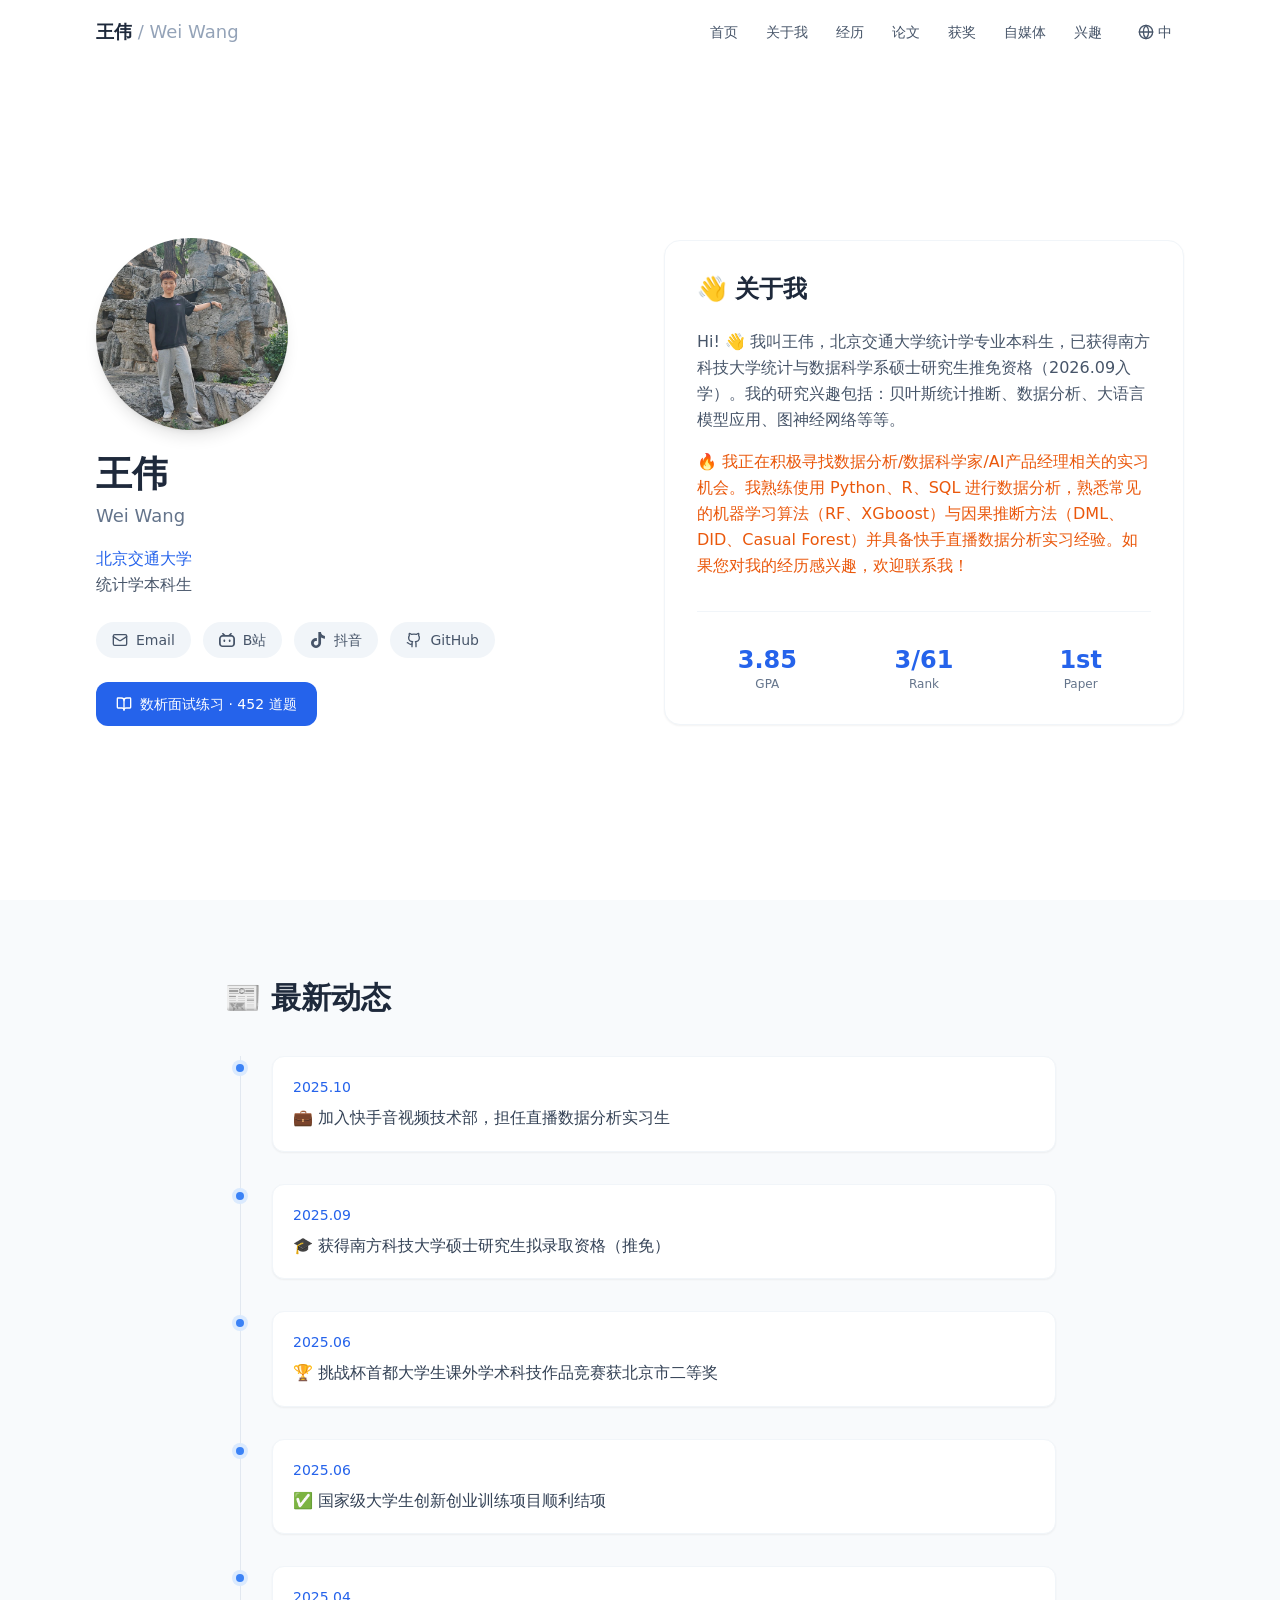
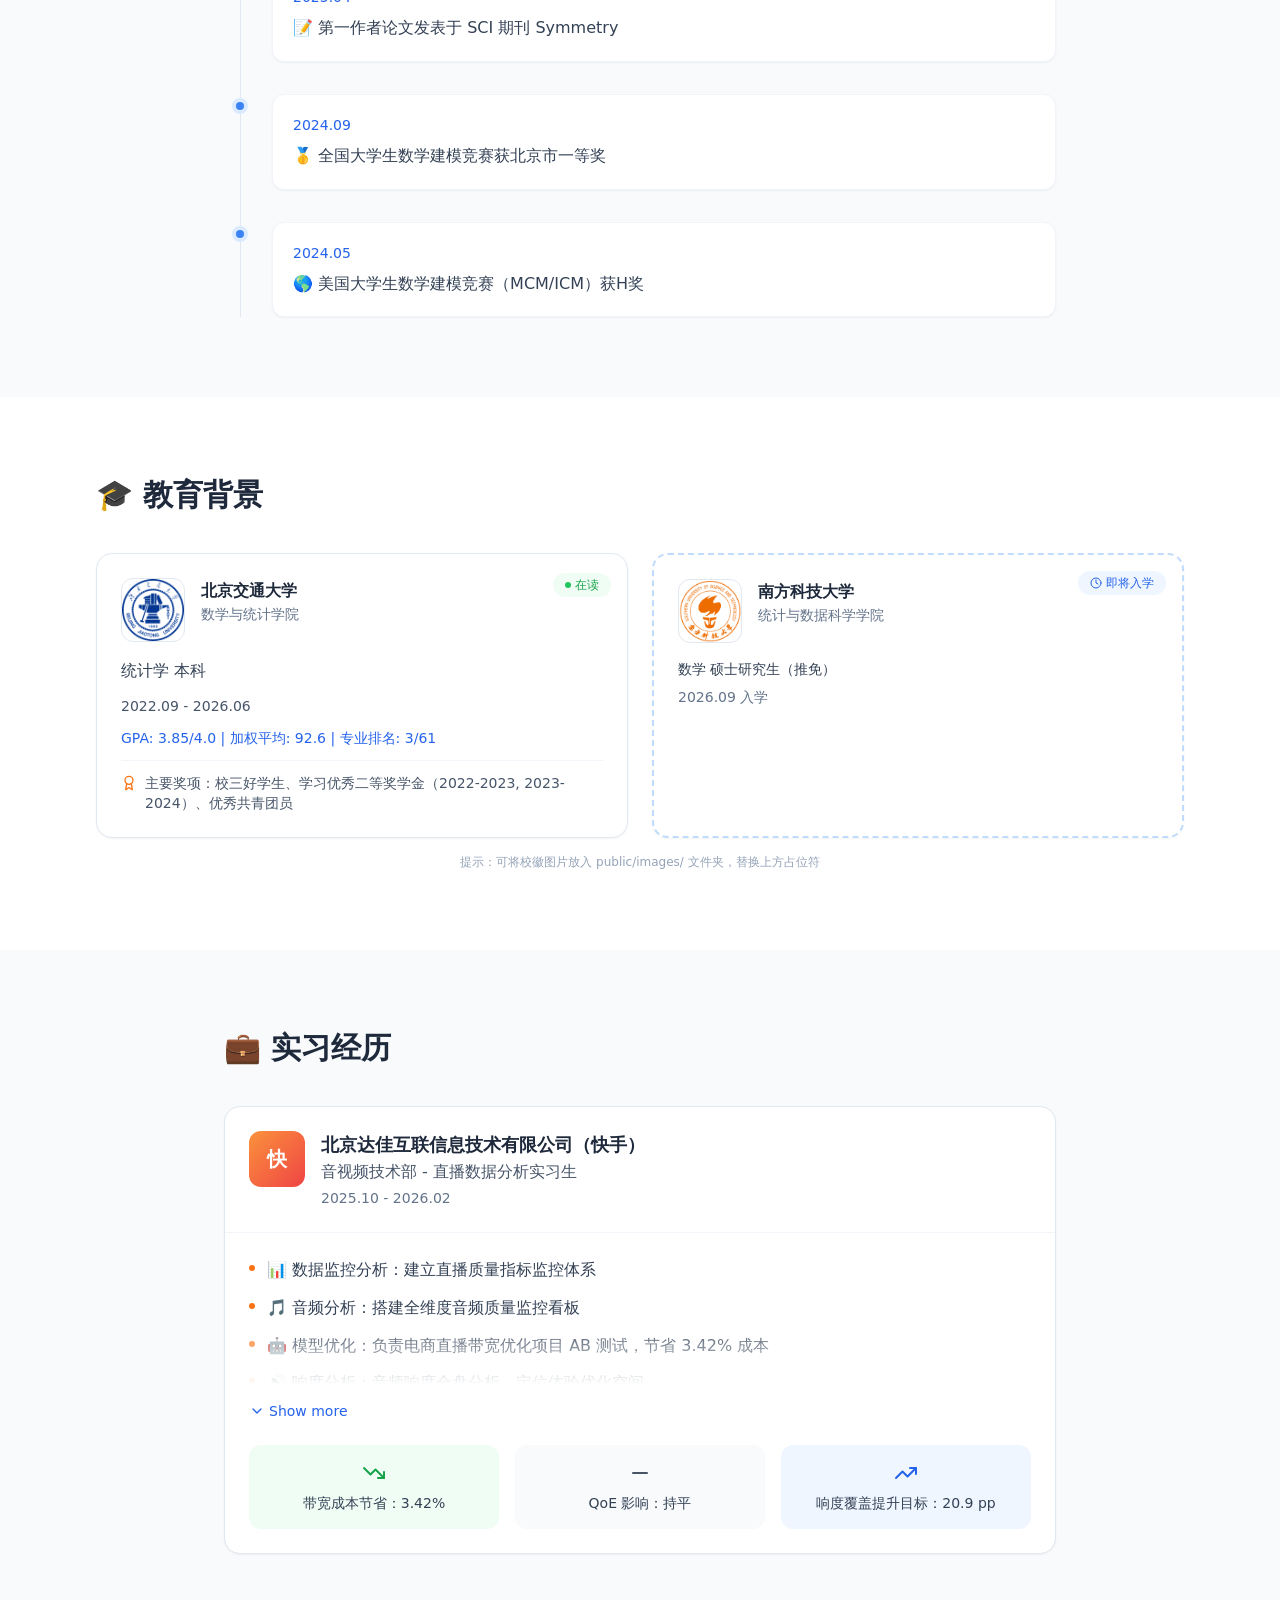
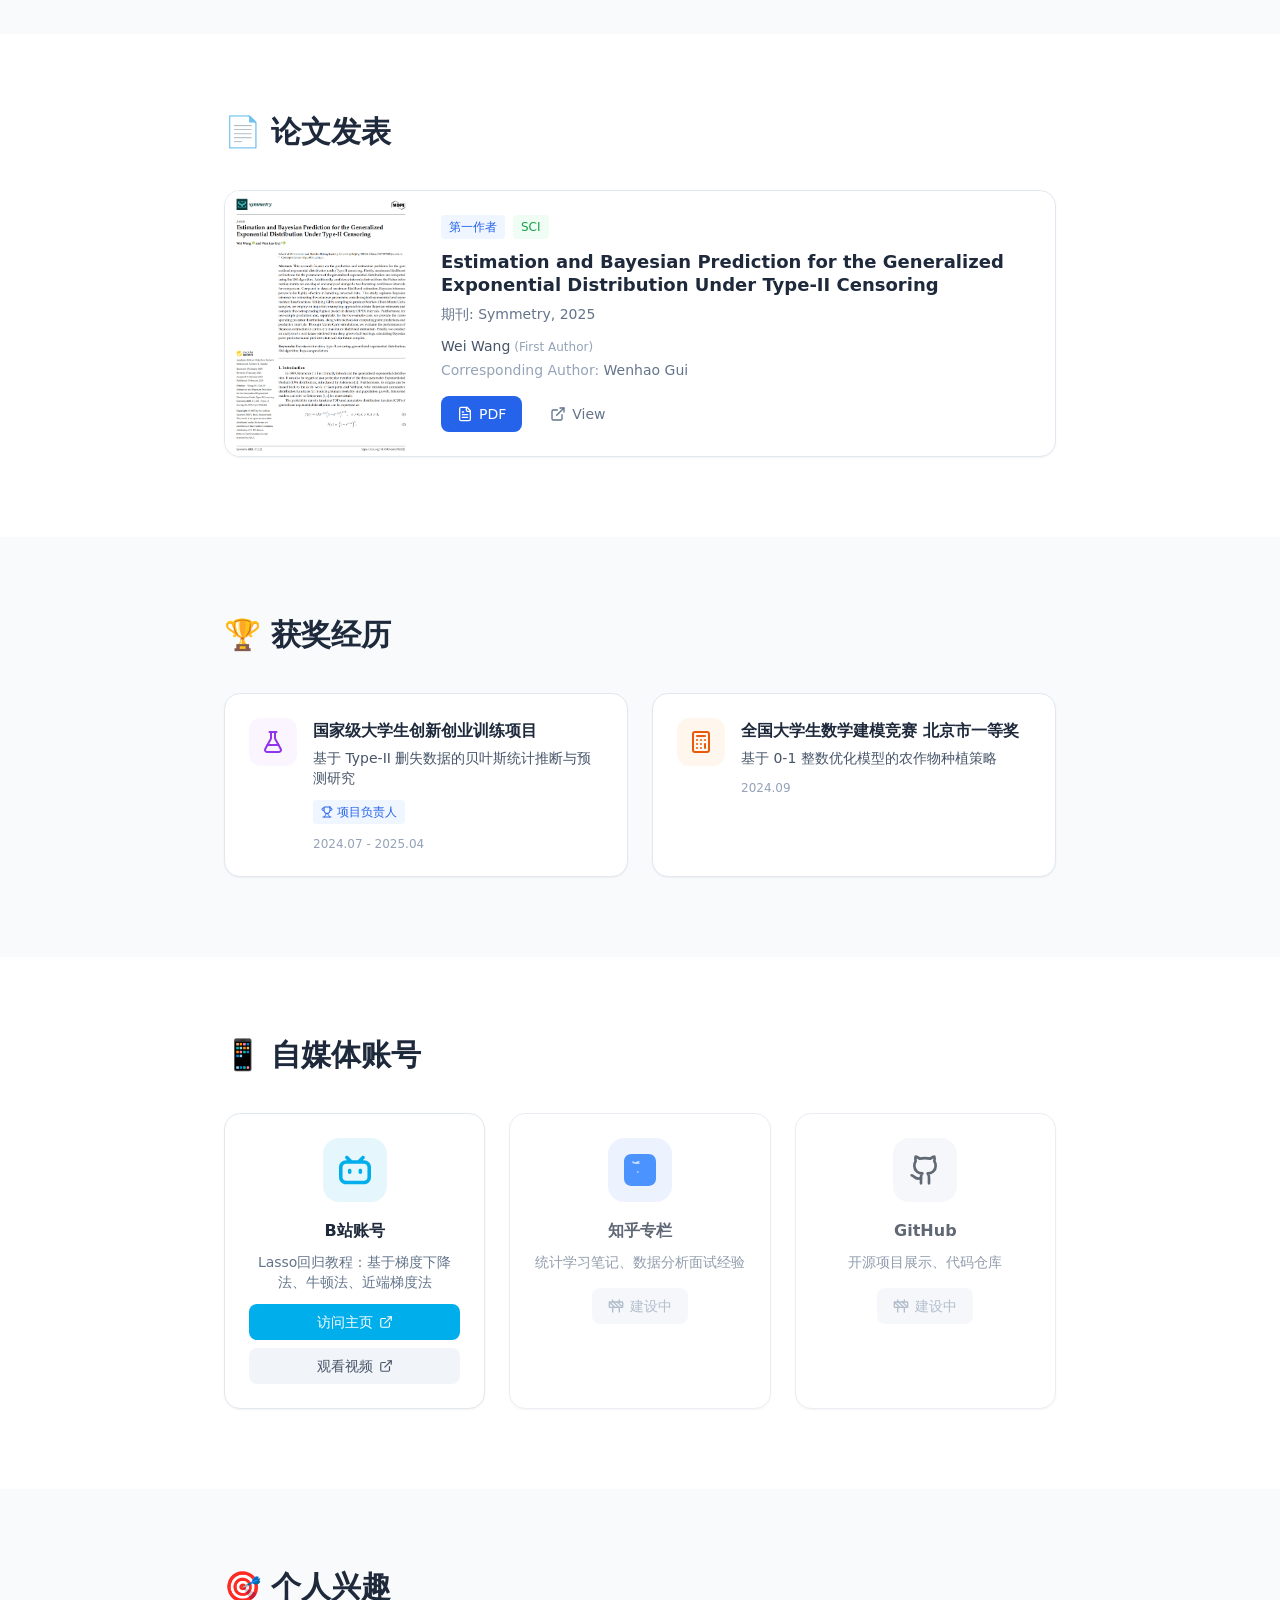
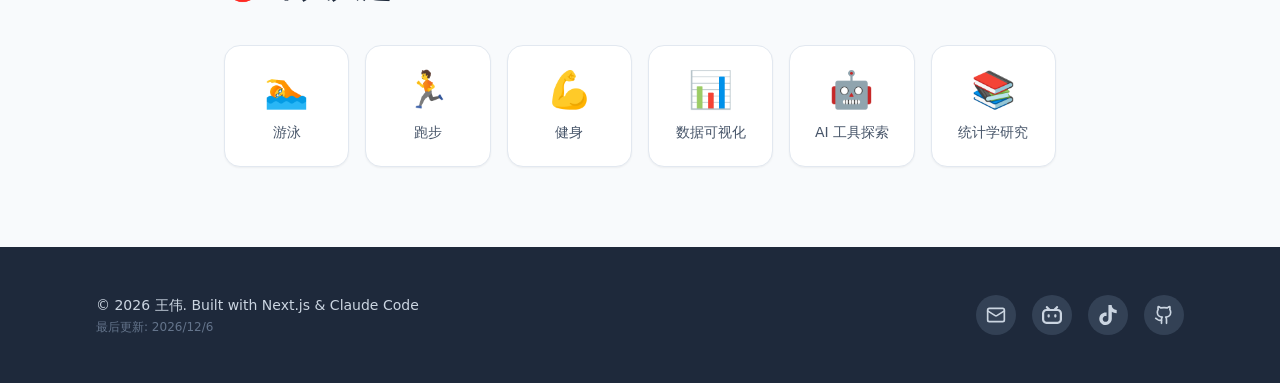
==== commit 2913370b: "Publish interview practice at /interview with homepage link" ====
--- a/index.html
+++ b/index.html
@@ -1 +1 @@
-<!DOCTYPE html><html lang="zh-CN"><head><meta charSet="utf-8"/><meta name="viewport" content="width=device-width, initial-scale=1"/><link rel="preload" href="/_next/static/media/4473ecc91f70f139-s.p.woff" as="font" crossorigin="" type="font/woff"/><link rel="preload" href="/_next/static/media/463dafcda517f24f-s.p.woff" as="font" crossorigin="" type="font/woff"/><link rel="preload" as="image" href="/images/life-photo.JPG" fetchPriority="high"/><link rel="stylesheet" href="/_next/static/css/397ef096deeb1e21.css" data-precedence="next"/><link rel="preload" as="script" fetchPriority="low" href="/_next/static/chunks/webpack-ebc79273db301c8f.js"/><script src="/_next/static/chunks/fd9d1056-03eebc0f1463ed16.js" async=""></script><script src="/_next/static/chunks/117-f542ad6071b4f790.js" async=""></script><script src="/_next/static/chunks/main-app-64ec02c0b821ae6a.js" async=""></script><script src="/_next/static/chunks/835-436d5211a4457744.js" async=""></script><script src="/_next/static/chunks/app/page-82649e6d1d82071d.js" async=""></script><script src="/_next/static/chunks/app/layout-a56e327cd083e817.js" async=""></script><title>王伟 | Wei Wang - Data Analyst</title><meta name="description" content="北京交通大学统计学专业本科生，数据分析方向研究生在读，专注于数据挖掘、商业智能和机器学习。"/><meta name="author" content="Wei Wang"/><meta name="keywords" content="数据分析,统计学,Data Analyst,机器学习,贝叶斯统计"/><meta property="og:title" content="王伟 | Wei Wang - Data Analyst"/><meta property="og:description" content="数据分析方向研究生个人学术主页"/><meta property="og:type" content="website"/><meta name="twitter:card" content="summary"/><meta name="twitter:title" content="王伟 | Wei Wang - Data Analyst"/><meta name="twitter:description" content="数据分析方向研究生个人学术主页"/><link rel="icon" href="/favicon.ico" type="image/x-icon" sizes="16x16"/><meta name="next-size-adjust"/><script src="/_next/static/chunks/polyfills-42372ed130431b0a.js" noModule=""></script></head><body class="__variable_1e4310 __variable_c3aa02 antialiased"><main class="min-h-screen bg-white"><header class="fixed top-0 left-0 right-0 z-50 transition-all duration-300 bg-transparent"><div class="max-w-6xl mx-auto px-4 sm:px-6 lg:px-8"><div class="flex items-center justify-between h-16"><button class="text-lg font-semibold text-slate-800 hover:text-primary-600 transition-colors">王伟<span class="text-slate-400 font-normal"> / <!-- -->Wei Wang</span></button><nav class="hidden md:flex items-center gap-1"><button class="px-3 py-2 text-sm text-slate-600 hover:text-primary-600 hover:bg-slate-50 rounded-md transition-all">首页</button><button class="px-3 py-2 text-sm text-slate-600 hover:text-primary-600 hover:bg-slate-50 rounded-md transition-all">关于我</button><button class="px-3 py-2 text-sm text-slate-600 hover:text-primary-600 hover:bg-slate-50 rounded-md transition-all">经历</button><button class="px-3 py-2 text-sm text-slate-600 hover:text-primary-600 hover:bg-slate-50 rounded-md transition-all">论文</button><button class="px-3 py-2 text-sm text-slate-600 hover:text-primary-600 hover:bg-slate-50 rounded-md transition-all">获奖</button><button class="px-3 py-2 text-sm text-slate-600 hover:text-primary-600 hover:bg-slate-50 rounded-md transition-all">自媒体</button><button class="px-3 py-2 text-sm text-slate-600 hover:text-primary-600 hover:bg-slate-50 rounded-md transition-all">兴趣</button><button class="ml-2 flex items-center gap-1 px-3 py-2 text-sm text-slate-600 hover:text-primary-600 hover:bg-slate-50 rounded-md transition-all"><svg xmlns="http://www.w3.org/2000/svg" width="24" height="24" viewBox="0 0 24 24" fill="none" stroke="currentColor" stroke-width="2" stroke-linecap="round" stroke-linejoin="round" class="lucide lucide-globe w-4 h-4"><circle cx="12" cy="12" r="10"></circle><path d="M12 2a14.5 14.5 0 0 0 0 20 14.5 14.5 0 0 0 0-20"></path><path d="M2 12h20"></path></svg>中</button></nav><div class="flex items-center gap-2 md:hidden"><button class="flex items-center gap-1 px-3 py-2 text-sm text-slate-600 hover:text-primary-600 rounded-md"><svg xmlns="http://www.w3.org/2000/svg" width="24" height="24" viewBox="0 0 24 24" fill="none" stroke="currentColor" stroke-width="2" stroke-linecap="round" stroke-linejoin="round" class="lucide lucide-globe w-4 h-4"><circle cx="12" cy="12" r="10"></circle><path d="M12 2a14.5 14.5 0 0 0 0 20 14.5 14.5 0 0 0 0-20"></path><path d="M2 12h20"></path></svg>中</button><button class="p-2 text-slate-600 hover:text-primary-600 rounded-md"><svg xmlns="http://www.w3.org/2000/svg" width="24" height="24" viewBox="0 0 24 24" fill="none" stroke="currentColor" stroke-width="2" stroke-linecap="round" stroke-linejoin="round" class="lucide lucide-menu w-5 h-5"><line x1="4" x2="20" y1="12" y2="12"></line><line x1="4" x2="20" y1="6" y2="6"></line><line x1="4" x2="20" y1="18" y2="18"></line></svg></button></div></div></div></header><section id="hero" class="min-h-screen pt-16 flex items-center"><div class="max-w-6xl mx-auto px-4 sm:px-6 lg:px-8 py-12"><div class="grid md:grid-cols-2 gap-12 items-center"><div class="flex flex-col items-center md:items-start text-center md:text-left"><div class="relative w-40 h-40 md:w-48 md:h-48 rounded-full overflow-hidden mb-6 shadow-lg"><img alt="头像" fetchPriority="high" decoding="async" data-nimg="fill" class="object-cover" style="position:absolute;height:100%;width:100%;left:0;top:0;right:0;bottom:0;color:transparent" src="/images/life-photo.JPG"/></div><h1 class="text-3xl md:text-4xl font-bold text-slate-800 mb-2">王伟</h1><p class="text-lg text-slate-500 mb-4">Wei Wang</p><div class="mb-6"><p class="text-primary-600 font-medium">北京交通大学</p><p class="text-slate-600">统计学本科生</p></div><div class="flex flex-wrap gap-3 justify-center md:justify-start"><a href="mailto:onewey1@sina.com" class="flex items-center gap-2 px-4 py-2 bg-slate-100 hover:bg-primary-50 text-slate-600 hover:text-primary-600 rounded-full transition-all text-sm"><svg xmlns="http://www.w3.org/2000/svg" width="24" height="24" viewBox="0 0 24 24" fill="none" stroke="currentColor" stroke-width="2" stroke-linecap="round" stroke-linejoin="round" class="lucide lucide-mail w-4 h-4"><rect width="20" height="16" x="2" y="4" rx="2"></rect><path d="m22 7-8.97 5.7a1.94 1.94 0 0 1-2.06 0L2 7"></path></svg>Email</a><a href="#" class="flex items-center gap-2 px-4 py-2 bg-slate-100 hover:bg-[#00AEEC]/10 text-slate-600 hover:text-[#00AEEC] rounded-full transition-all text-sm"><svg class="w-4 h-4" viewBox="0 0 24 24" fill="currentColor"><path d="M17.813 4.653h.854c1.51.054 2.769.578 3.773 1.574 1.004.995 1.524 2.249 1.56 3.76v7.36c-.036 1.51-.556 2.769-1.56 3.773s-2.262 1.524-3.773 1.56H5.333c-1.51-.036-2.769-.556-3.773-1.56S.036 18.858 0 17.347v-7.36c.036-1.511.556-2.765 1.56-3.76 1.004-.996 2.262-1.52 3.773-1.574h.774l-1.174-1.12a1.234 1.234 0 0 1-.373-.906c0-.356.124-.658.373-.907l.027-.027c.267-.249.573-.373.92-.373.347 0 .653.124.92.373L9.653 4.44c.071.071.134.142.187.213h4.267a.836.836 0 0 1 .16-.213l2.853-2.747c.267-.249.573-.373.92-.373.347 0 .662.151.929.4.267.249.391.551.391.907 0 .355-.124.657-.373.906zM5.333 7.24c-.746.018-1.373.276-1.88.773-.506.498-.769 1.13-.786 1.894v7.52c.017.764.28 1.395.786 1.893.507.498 1.134.756 1.88.773h13.334c.746-.017 1.373-.275 1.88-.773.506-.498.769-1.129.786-1.893v-7.52c-.017-.765-.28-1.396-.786-1.894-.507-.497-1.134-.755-1.88-.773zM8 11.107c.373 0 .684.124.933.373.25.249.383.569.4.96v1.173c-.017.391-.15.711-.4.96-.249.25-.56.374-.933.374s-.684-.125-.933-.374c-.25-.249-.383-.569-.4-.96V12.44c0-.373.129-.689.386-.947.258-.257.574-.386.947-.386zm8 0c.373 0 .684.124.933.373.25.249.383.569.4.96v1.173c-.017.391-.15.711-.4.96-.249.25-.56.374-.933.374s-.684-.125-.933-.374c-.25-.249-.383-.569-.4-.96V12.44c.017-.391.15-.711.4-.96.249-.249.56-.373.933-.373z"></path></svg>B站</a><a href="#" class="flex items-center gap-2 px-4 py-2 bg-slate-100 hover:bg-black/10 text-slate-600 hover:text-black rounded-full transition-all text-sm"><svg class="w-4 h-4" viewBox="0 0 24 24" fill="currentColor"><path d="M12.525.02c1.31-.02 2.61-.01 3.91-.02.08 1.53.63 3.09 1.75 4.17 1.12 1.11 2.7 1.62 4.24 1.79v4.03c-1.44-.05-2.89-.35-4.2-.97-.57-.26-1.1-.59-1.62-.93-.01 2.92.01 5.84-.02 8.75-.08 1.4-.54 2.79-1.35 3.94-1.31 1.92-3.58 3.17-5.91 3.21-1.43.08-2.86-.31-4.08-1.03-2.02-1.19-3.44-3.37-3.65-5.71-.02-.5-.03-1-.01-1.49.18-1.9 1.12-3.72 2.58-4.96 1.66-1.44 3.98-2.13 6.15-1.72.02 1.48-.04 2.96-.04 4.44-.99-.32-2.15-.23-3.02.37-.63.41-1.11 1.04-1.36 1.75-.21.51-.15 1.07-.14 1.61.24 1.64 1.82 3.02 3.5 2.87 1.12-.01 2.19-.66 2.77-1.61.19-.33.4-.67.41-1.06.1-1.79.06-3.57.07-5.36.01-4.03-.01-8.05.02-12.07z"></path></svg>抖音</a><a href="#" class="flex items-center gap-2 px-4 py-2 bg-slate-100 hover:bg-primary-50 text-slate-600 hover:text-primary-600 rounded-full transition-all text-sm"><svg xmlns="http://www.w3.org/2000/svg" width="24" height="24" viewBox="0 0 24 24" fill="none" stroke="currentColor" stroke-width="2" stroke-linecap="round" stroke-linejoin="round" class="lucide lucide-github w-4 h-4"><path d="M15 22v-4a4.8 4.8 0 0 0-1-3.5c3 0 6-2 6-5.5.08-1.25-.27-2.48-1-3.5.28-1.15.28-2.35 0-3.5 0 0-1 0-3 1.5-2.64-.5-5.36-.5-8 0C6 2 5 2 5 2c-.3 1.15-.3 2.35 0 3.5A5.403 5.403 0 0 0 4 9c0 3.5 3 5.5 6 5.5-.39.49-.68 1.05-.85 1.65-.17.6-.22 1.23-.15 1.85v4"></path><path d="M9 18c-4.51 2-5-2-7-2"></path></svg>GitHub</a></div></div><div class="bg-white rounded-2xl p-8 shadow-sm border border-slate-100"><h2 class="text-2xl font-bold text-slate-800 mb-6">👋 关于我</h2><div class="space-y-4 text-slate-600 leading-relaxed"><p>Hi! 👋 我叫王伟，北京交通大学统计学专业本科生，已获得南方科技大学统计与数据科学系硕士研究生推免资格（2026.09入学）。我的研究兴趣包括：贝叶斯统计推断、数据分析、大语言模型应用、图神经网络等等。</p><p class="text-accent-600 font-medium">🔥 我正在积极寻找数据分析/数据科学家/AI产品经理相关的实习机会。我熟练使用 Python、R、SQL 进行数据分析，熟悉常见的机器学习算法（RF、XGboost）与因果推断方法（DML、DID、Casual Forest）并具备快手直播数据分析实习经验。如果您对我的经历感兴趣，欢迎联系我！</p></div><div class="grid grid-cols-3 gap-4 mt-8 pt-8 border-t border-slate-100"><div class="text-center"><div class="text-2xl font-bold text-primary-600">3.85</div><div class="text-xs text-slate-500">GPA</div></div><div class="text-center"><div class="text-2xl font-bold text-primary-600">3/61</div><div class="text-xs text-slate-500">Rank</div></div><div class="text-center"><div class="text-2xl font-bold text-primary-600">1st</div><div class="text-xs text-slate-500">Paper</div></div></div></div></div></div></section><section id="about" class="py-20 bg-slate-50"><div class="max-w-4xl mx-auto px-4 sm:px-6 lg:px-8"><h2 class="text-2xl md:text-3xl font-bold text-slate-800 mb-10">📰 最新动态</h2><div class="relative"><div class="absolute left-0 md:left-4 top-0 bottom-0 w-px bg-slate-200"></div><div class="space-y-8"><div class="relative pl-8 md:pl-12 animate-on-scroll" style="animation-delay:0s"><div class="absolute left-0 md:left-4 top-2 w-2 h-2 -translate-x-1/2 rounded-full bg-primary-500 ring-4 ring-primary-100"></div><div class="bg-white rounded-xl p-5 shadow-sm border border-slate-100 hover:shadow-md transition-shadow"><span class="text-sm font-medium text-primary-600 mb-2 block">2025.10</span><p class="text-slate-700">💼 加入快手音视频技术部，担任直播数据分析实习生</p></div></div><div class="relative pl-8 md:pl-12 animate-on-scroll" style="animation-delay:0.1s"><div class="absolute left-0 md:left-4 top-2 w-2 h-2 -translate-x-1/2 rounded-full bg-primary-500 ring-4 ring-primary-100"></div><div class="bg-white rounded-xl p-5 shadow-sm border border-slate-100 hover:shadow-md transition-shadow"><span class="text-sm font-medium text-primary-600 mb-2 block">2025.09</span><p class="text-slate-700">🎓 获得南方科技大学硕士研究生拟录取资格（推免）</p></div></div><div class="relative pl-8 md:pl-12 animate-on-scroll" style="animation-delay:0.2s"><div class="absolute left-0 md:left-4 top-2 w-2 h-2 -translate-x-1/2 rounded-full bg-primary-500 ring-4 ring-primary-100"></div><div class="bg-white rounded-xl p-5 shadow-sm border border-slate-100 hover:shadow-md transition-shadow"><span class="text-sm font-medium text-primary-600 mb-2 block">2025.06</span><p class="text-slate-700">🏆 挑战杯首都大学生课外学术科技作品竞赛获北京市二等奖</p></div></div><div class="relative pl-8 md:pl-12 animate-on-scroll" style="animation-delay:0.30000000000000004s"><div class="absolute left-0 md:left-4 top-2 w-2 h-2 -translate-x-1/2 rounded-full bg-primary-500 ring-4 ring-primary-100"></div><div class="bg-white rounded-xl p-5 shadow-sm border border-slate-100 hover:shadow-md transition-shadow"><span class="text-sm font-medium text-primary-600 mb-2 block">2025.06</span><p class="text-slate-700">✅ 国家级大学生创新创业训练项目顺利结项</p></div></div><div class="relative pl-8 md:pl-12 animate-on-scroll" style="animation-delay:0.4s"><div class="absolute left-0 md:left-4 top-2 w-2 h-2 -translate-x-1/2 rounded-full bg-primary-500 ring-4 ring-primary-100"></div><div class="bg-white rounded-xl p-5 shadow-sm border border-slate-100 hover:shadow-md transition-shadow"><span class="text-sm font-medium text-primary-600 mb-2 block">2025.04</span><p class="text-slate-700">📝 第一作者论文发表于 SCI 期刊 Symmetry</p></div></div><div class="relative pl-8 md:pl-12 animate-on-scroll" style="animation-delay:0.5s"><div class="absolute left-0 md:left-4 top-2 w-2 h-2 -translate-x-1/2 rounded-full bg-primary-500 ring-4 ring-primary-100"></div><div class="bg-white rounded-xl p-5 shadow-sm border border-slate-100 hover:shadow-md transition-shadow"><span class="text-sm font-medium text-primary-600 mb-2 block">2024.09</span><p class="text-slate-700">🥇 全国大学生数学建模竞赛获北京市一等奖</p></div></div><div class="relative pl-8 md:pl-12 animate-on-scroll" style="animation-delay:0.6000000000000001s"><div class="absolute left-0 md:left-4 top-2 w-2 h-2 -translate-x-1/2 rounded-full bg-primary-500 ring-4 ring-primary-100"></div><div class="bg-white rounded-xl p-5 shadow-sm border border-slate-100 hover:shadow-md transition-shadow"><span class="text-sm font-medium text-primary-600 mb-2 block">2024.05</span><p class="text-slate-700">🌎 美国大学生数学建模竞赛（MCM/ICM）获H奖</p></div></div></div></div></div></section><section id="education" class="py-20"><div class="max-w-6xl mx-auto px-4 sm:px-6 lg:px-8"><h2 class="text-2xl md:text-3xl font-bold text-slate-800 mb-10">🎓 教育背景</h2><div class="grid md:grid-cols-2 gap-6"><div class="relative bg-white rounded-2xl p-6 shadow-sm border border-slate-200"><div class="absolute top-4 right-4"><span class="inline-flex items-center gap-1 px-3 py-1 text-xs font-medium text-green-600 bg-green-50 rounded-full"><span class="w-1.5 h-1.5 rounded-full bg-green-500 animate-pulse"></span>在读</span></div><div class="flex items-start gap-4 mb-4"><div class="relative w-16 h-16 rounded-xl overflow-hidden shrink-0 bg-white border border-slate-200"><img alt="北京交通大学" loading="lazy" decoding="async" data-nimg="fill" class="object-contain" style="position:absolute;height:100%;width:100%;left:0;top:0;right:0;bottom:0;color:transparent" src="/images/bjtu-logo.png"/></div><div><h3 class="font-bold text-slate-800">北京交通大学</h3><p class="text-sm text-slate-500">数学与统计学院</p></div></div><div class="space-y-3"><p class="text-slate-700 font-medium">统计学 本科</p><p class="text-sm text-slate-600">2022.09 - 2026.06</p><p class="text-sm font-medium text-primary-600">GPA: 3.85/4.0 | 加权平均: 92.6 | 专业排名: 3/61</p><div class="pt-3 border-t border-slate-100"><div class="flex items-start gap-2"><svg xmlns="http://www.w3.org/2000/svg" width="24" height="24" viewBox="0 0 24 24" fill="none" stroke="currentColor" stroke-width="2" stroke-linecap="round" stroke-linejoin="round" class="lucide lucide-award w-4 h-4 text-accent-500 mt-0.5 shrink-0"><path d="m15.477 12.89 1.515 8.526a.5.5 0 0 1-.81.47l-3.58-2.687a1 1 0 0 0-1.197 0l-3.586 2.686a.5.5 0 0 1-.81-.469l1.514-8.526"></path><circle cx="12" cy="8" r="6"></circle></svg><p class="text-sm text-slate-600">主要奖项：校三好学生、学习优秀二等奖学金（2022-2023, 2023-2024）、优秀共青团员</p></div></div></div></div><div class="relative bg-white rounded-2xl p-6 shadow-sm border-2 border-dashed border-primary-200"><div class="absolute top-4 right-4"><span class="inline-flex items-center gap-1 px-3 py-1 text-xs font-medium text-primary-600 bg-primary-50 rounded-full"><svg xmlns="http://www.w3.org/2000/svg" width="24" height="24" viewBox="0 0 24 24" fill="none" stroke="currentColor" stroke-width="2" stroke-linecap="round" stroke-linejoin="round" class="lucide lucide-clock w-3 h-3"><circle cx="12" cy="12" r="10"></circle><polyline points="12 6 12 12 16 14"></polyline></svg>即将入学</span></div><div class="flex items-start gap-4 mb-4"><div class="relative w-16 h-16 rounded-xl overflow-hidden shrink-0 bg-white border border-slate-200"><img alt="南方科技大学" loading="lazy" decoding="async" data-nimg="fill" class="object-contain" style="position:absolute;height:100%;width:100%;left:0;top:0;right:0;bottom:0;color:transparent" src="/images/sustech-logo.png"/></div><div><h3 class="font-bold text-slate-800">南方科技大学</h3><p class="text-sm text-slate-500">统计与数据科学学院</p></div></div><div class="space-y-2 text-sm"><p class="text-slate-700 font-medium">数学 硕士研究生（推免）</p><p class="text-slate-500">2026.09 入学</p></div></div></div><p class="text-xs text-slate-400 mt-4 text-center">提示：可将校徽图片放入 public/images/ 文件夹，替换上方占位符</p></div></section><section id="experience" class="py-20 bg-slate-50"><div class="max-w-4xl mx-auto px-4 sm:px-6 lg:px-8"><h2 class="text-2xl md:text-3xl font-bold text-slate-800 mb-10">💼 实习经历</h2><div class="bg-white rounded-2xl shadow-sm border border-slate-200 overflow-hidden"><div class="p-6 border-b border-slate-100"><div class="flex items-start gap-4"><div class="w-14 h-14 rounded-xl bg-gradient-to-br from-orange-400 to-red-500 flex items-center justify-center text-white font-bold text-xl">快</div><div class="flex-1"><h3 class="text-lg font-bold text-slate-800">北京达佳互联信息技术有限公司（快手）</h3><p class="text-slate-600">音视频技术部 - 直播数据分析实习生</p><p class="text-sm text-slate-500 mt-1">2025.10 - 2026.02</p></div></div></div><div class="p-6"><div class="space-y-3 max-h-32 overflow-hidden relative"><div class="flex items-start gap-3"><div class="w-1.5 h-1.5 rounded-full bg-accent-500 mt-2 shrink-0"></div><p class="text-slate-700">📊 数据监控分析：建立直播质量指标监控体系</p></div><div class="flex items-start gap-3"><div class="w-1.5 h-1.5 rounded-full bg-accent-500 mt-2 shrink-0"></div><p class="text-slate-700">🎵 音频分析：搭建全维度音频质量监控看板</p></div><div class="flex items-start gap-3"><div class="w-1.5 h-1.5 rounded-full bg-accent-500 mt-2 shrink-0"></div><p class="text-slate-700">🤖 模型优化：负责电商直播带宽优化项目 AB 测试，节省 3.42% 成本</p></div><div class="flex items-start gap-3"><div class="w-1.5 h-1.5 rounded-full bg-accent-500 mt-2 shrink-0"></div><p class="text-slate-700">🔊 响度分析：音频响度全盘分析，定位体验优化空间</p></div><div class="flex items-start gap-3"><div class="w-1.5 h-1.5 rounded-full bg-accent-500 mt-2 shrink-0"></div><p class="text-slate-700">📈 指标建设：优化音画不同步指标体系</p></div><div class="absolute bottom-0 left-0 right-0 h-16 bg-gradient-to-t from-white to-transparent"></div></div><button class="mt-4 flex items-center gap-1 text-sm text-primary-600 hover:text-primary-700 font-medium"><svg xmlns="http://www.w3.org/2000/svg" width="24" height="24" viewBox="0 0 24 24" fill="none" stroke="currentColor" stroke-width="2" stroke-linecap="round" stroke-linejoin="round" class="lucide lucide-chevron-down w-4 h-4"><path d="m6 9 6 6 6-6"></path></svg>Show more</button></div><div class="px-6 pb-6"><div class="grid grid-cols-3 gap-4"><div class="bg-green-50 rounded-xl p-4 text-center"><svg xmlns="http://www.w3.org/2000/svg" width="24" height="24" viewBox="0 0 24 24" fill="none" stroke="currentColor" stroke-width="2" stroke-linecap="round" stroke-linejoin="round" class="lucide lucide-trending-down w-6 h-6 text-green-600 mx-auto mb-2"><polyline points="22 17 13.5 8.5 8.5 13.5 2 7"></polyline><polyline points="16 17 22 17 22 11"></polyline></svg><p class="text-sm font-medium text-slate-700">带宽成本节省：3.42%</p></div><div class="bg-slate-50 rounded-xl p-4 text-center"><svg xmlns="http://www.w3.org/2000/svg" width="24" height="24" viewBox="0 0 24 24" fill="none" stroke="currentColor" stroke-width="2" stroke-linecap="round" stroke-linejoin="round" class="lucide lucide-minus w-6 h-6 text-slate-600 mx-auto mb-2"><path d="M5 12h14"></path></svg><p class="text-sm font-medium text-slate-700">QoE 影响：持平</p></div><div class="bg-primary-50 rounded-xl p-4 text-center"><svg xmlns="http://www.w3.org/2000/svg" width="24" height="24" viewBox="0 0 24 24" fill="none" stroke="currentColor" stroke-width="2" stroke-linecap="round" stroke-linejoin="round" class="lucide lucide-trending-up w-6 h-6 text-primary-600 mx-auto mb-2"><polyline points="22 7 13.5 15.5 8.5 10.5 2 17"></polyline><polyline points="16 7 22 7 22 13"></polyline></svg><p class="text-sm font-medium text-slate-700">响度覆盖提升目标：20.9 pp</p></div></div></div></div></div></section><section id="publications" class="py-20"><div class="max-w-4xl mx-auto px-4 sm:px-6 lg:px-8"><h2 class="text-2xl md:text-3xl font-bold text-slate-800 mb-10">📄 论文发表</h2><div class="bg-white rounded-2xl shadow-sm border border-slate-200 overflow-hidden hover:shadow-lg transition-shadow"><div class="flex flex-col md:flex-row"><div class="relative md:w-48 h-48 md:h-auto bg-slate-100 flex items-center justify-center shrink-0 overflow-hidden"><img alt="Paper Cover" loading="lazy" decoding="async" data-nimg="fill" class="object-cover" style="position:absolute;height:100%;width:100%;left:0;top:0;right:0;bottom:0;color:transparent" src="/images/paper-cover.png"/></div><div class="flex-1 p-6"><div class="flex flex-wrap items-center gap-2 mb-3"><span class="px-2 py-1 text-xs font-medium text-primary-600 bg-primary-50 rounded">第一作者</span><span class="px-2 py-1 text-xs font-medium text-green-600 bg-green-50 rounded">SCI</span></div><h3 class="text-lg font-bold text-slate-800 mb-2 leading-tight">Estimation and Bayesian Prediction for the Generalized Exponential Distribution Under Type-II Censoring</h3><p class="text-sm text-slate-500 mb-3"><span class="font-medium">期刊<!-- -->:</span> Symmetry, 2025</p><div class="text-sm text-slate-600 mb-4 space-y-1"><p><span class="font-medium">Wei Wang</span><span class="text-slate-400 text-xs ml-1">(First Author)</span></p><p class="text-slate-500"><span class="text-slate-400">Corresponding Author:</span> <span class="font-medium">Wenhao Gui</span></p></div><div class="flex flex-wrap gap-3"><a href="/images/paper.pdf" download="" class="inline-flex items-center gap-1.5 px-4 py-2 bg-primary-600 text-white rounded-lg hover:bg-primary-700 transition-colors text-sm font-medium"><svg xmlns="http://www.w3.org/2000/svg" width="24" height="24" viewBox="0 0 24 24" fill="none" stroke="currentColor" stroke-width="2" stroke-linecap="round" stroke-linejoin="round" class="lucide lucide-file-text w-4 h-4"><path d="M15 2H6a2 2 0 0 0-2 2v16a2 2 0 0 0 2 2h12a2 2 0 0 0 2-2V7Z"></path><path d="M14 2v4a2 2 0 0 0 2 2h4"></path><path d="M10 9H8"></path><path d="M16 13H8"></path><path d="M16 17H8"></path></svg>PDF</a><a href="#" class="inline-flex items-center gap-1.5 px-4 py-2 text-slate-500 hover:text-primary-600 transition-colors text-sm"><svg xmlns="http://www.w3.org/2000/svg" width="24" height="24" viewBox="0 0 24 24" fill="none" stroke="currentColor" stroke-width="2" stroke-linecap="round" stroke-linejoin="round" class="lucide lucide-external-link w-4 h-4"><path d="M15 3h6v6"></path><path d="M10 14 21 3"></path><path d="M18 13v6a2 2 0 0 1-2 2H5a2 2 0 0 1-2-2V8a2 2 0 0 1 2-2h6"></path></svg>View</a></div></div></div></div></div></section><section id="awards" class="py-20 bg-slate-50"><div class="max-w-4xl mx-auto px-4 sm:px-6 lg:px-8"><h2 class="text-2xl md:text-3xl font-bold text-slate-800 mb-10">🏆 获奖经历</h2><div class="grid md:grid-cols-2 gap-6"><div class="bg-white rounded-2xl p-6 shadow-sm border border-slate-200 hover:shadow-lg transition-all hover:-translate-y-1"><div class="flex items-start gap-4"><div class="w-12 h-12 rounded-xl bg-purple-50 flex items-center justify-center shrink-0"><svg xmlns="http://www.w3.org/2000/svg" width="24" height="24" viewBox="0 0 24 24" fill="none" stroke="currentColor" stroke-width="2" stroke-linecap="round" stroke-linejoin="round" class="lucide lucide-flask-conical w-6 h-6 text-purple-600"><path d="M14 2v6a2 2 0 0 0 .245.96l5.51 10.08A2 2 0 0 1 18 22H6a2 2 0 0 1-1.755-2.96l5.51-10.08A2 2 0 0 0 10 8V2"></path><path d="M6.453 15h11.094"></path><path d="M8.5 2h7"></path></svg></div><div class="flex-1"><h3 class="font-bold text-slate-800 mb-1">国家级大学生创新创业训练项目</h3><p class="text-sm text-slate-600 mb-3">基于 Type-II 删失数据的贝叶斯统计推断与预测研究</p><span class="inline-flex items-center gap-1 px-2 py-1 text-xs font-medium text-primary-600 bg-primary-50 rounded mb-3"><svg xmlns="http://www.w3.org/2000/svg" width="24" height="24" viewBox="0 0 24 24" fill="none" stroke="currentColor" stroke-width="2" stroke-linecap="round" stroke-linejoin="round" class="lucide lucide-trophy w-3 h-3"><path d="M6 9H4.5a2.5 2.5 0 0 1 0-5H6"></path><path d="M18 9h1.5a2.5 2.5 0 0 0 0-5H18"></path><path d="M4 22h16"></path><path d="M10 14.66V17c0 .55-.47.98-.97 1.21C7.85 18.75 7 20.24 7 22"></path><path d="M14 14.66V17c0 .55.47.98.97 1.21C16.15 18.75 17 20.24 17 22"></path><path d="M18 2H6v7a6 6 0 0 0 12 0V2Z"></path></svg>项目负责人</span><p class="text-xs text-slate-400">2024.07 - 2025.04</p></div></div></div><div class="bg-white rounded-2xl p-6 shadow-sm border border-slate-200 hover:shadow-lg transition-all hover:-translate-y-1"><div class="flex items-start gap-4"><div class="w-12 h-12 rounded-xl bg-accent-50 flex items-center justify-center shrink-0"><svg xmlns="http://www.w3.org/2000/svg" width="24" height="24" viewBox="0 0 24 24" fill="none" stroke="currentColor" stroke-width="2" stroke-linecap="round" stroke-linejoin="round" class="lucide lucide-calculator w-6 h-6 text-accent-600"><rect width="16" height="20" x="4" y="2" rx="2"></rect><line x1="8" x2="16" y1="6" y2="6"></line><line x1="16" x2="16" y1="14" y2="18"></line><path d="M16 10h.01"></path><path d="M12 10h.01"></path><path d="M8 10h.01"></path><path d="M12 14h.01"></path><path d="M8 14h.01"></path><path d="M12 18h.01"></path><path d="M8 18h.01"></path></svg></div><div class="flex-1"><h3 class="font-bold text-slate-800 mb-1">全国大学生数学建模竞赛 北京市一等奖</h3><p class="text-sm text-slate-600 mb-3">基于 0-1 整数优化模型的农作物种植策略</p><p class="text-xs text-slate-400">2024.09</p></div></div></div></div></div></section><section id="social" class="py-20"><div class="max-w-4xl mx-auto px-4 sm:px-6 lg:px-8"><h2 class="text-2xl md:text-3xl font-bold text-slate-800 mb-10">📱 自媒体账号</h2><div class="grid md:grid-cols-3 gap-6"><div class="bg-white rounded-2xl p-6 shadow-sm border border-slate-200 hover:shadow-lg transition-all text-center"><div class="w-16 h-16 rounded-2xl bg-[#00AEEC]/10 flex items-center justify-center mx-auto mb-4"><svg class="w-8 h-8 text-[#00AEEC]" viewBox="0 0 24 24" fill="currentColor"><path d="M17.813 4.653h.854c1.51.054 2.769.578 3.773 1.574 1.004.995 1.524 2.249 1.56 3.76v7.36c-.036 1.51-.556 2.769-1.56 3.773s-2.262 1.524-3.773 1.56H5.333c-1.51-.036-2.769-.556-3.773-1.56S.036 18.858 0 17.347v-7.36c.036-1.511.556-2.765 1.56-3.76 1.004-.996 2.262-1.52 3.773-1.574h.774l-1.174-1.12a1.234 1.234 0 0 1-.373-.906c0-.356.124-.658.373-.907l.027-.027c.267-.249.573-.373.92-.373.347 0 .653.124.92.373L9.653 4.44c.071.071.134.142.187.213h4.267a.836.836 0 0 1 .16-.213l2.853-2.747c.267-.249.573-.373.92-.373.347 0 .662.151.929.4.267.249.391.551.391.907 0 .355-.124.657-.373.906zM5.333 7.24c-.746.018-1.373.276-1.88.773-.506.498-.769 1.13-.786 1.894v7.52c.017.764.28 1.395.786 1.893.507.498 1.134.756 1.88.773h13.334c.746-.017 1.373-.275 1.88-.773.506-.498.769-1.129.786-1.893v-7.52c-.017-.765-.28-1.396-.786-1.894-.507-.497-1.134-.755-1.88-.773zM8 11.107c.373 0 .684.124.933.373.25.249.383.569.4.96v1.173c-.017.391-.15.711-.4.96-.249.25-.56.374-.933.374s-.684-.125-.933-.374c-.25-.249-.383-.569-.4-.96V12.44c0-.373.129-.689.386-.947.258-.257.574-.386.947-.386zm8 0c.373 0 .684.124.933.373.25.249.383.569.4.96v1.173c-.017.391-.15.711-.4.96-.249.25-.56.374-.933.374s-.684-.125-.933-.374c-.25-.249-.383-.569-.4-.96V12.44c.017-.391.15-.711.4-.96.249-.249.56-.373.933-.373z"></path></svg></div><h3 class="font-bold text-slate-800 mb-2">B站账号</h3><p class="text-sm text-slate-500 mb-3">Lasso回归教程：基于梯度下降法、牛顿法、近端梯度法</p><div class="flex flex-col gap-2"><a href="https://space.bilibili.com/513985257?spm_id_from=333.1007.0.0" target="_blank" rel="noopener noreferrer" class="inline-flex items-center justify-center gap-1.5 px-4 py-2 bg-[#00AEEC] text-white rounded-lg hover:bg-[#00A0D8] transition-colors text-sm font-medium">访问主页<svg xmlns="http://www.w3.org/2000/svg" width="24" height="24" viewBox="0 0 24 24" fill="none" stroke="currentColor" stroke-width="2" stroke-linecap="round" stroke-linejoin="round" class="lucide lucide-external-link w-3.5 h-3.5"><path d="M15 3h6v6"></path><path d="M10 14 21 3"></path><path d="M18 13v6a2 2 0 0 1-2 2H5a2 2 0 0 1-2-2V8a2 2 0 0 1 2-2h6"></path></svg></a><a href="https://www.bilibili.com/video/BV1EKJhzEEh9/?share_source=copy_web&amp;vd_source=81173f5655bf31bdb5a54257947813db" target="_blank" rel="noopener noreferrer" class="inline-flex items-center justify-center gap-1.5 px-4 py-2 bg-slate-100 hover:bg-[#00AEEC]/10 text-slate-600 hover:text-[#00AEEC] rounded-lg transition-colors text-sm">观看视频<svg xmlns="http://www.w3.org/2000/svg" width="24" height="24" viewBox="0 0 24 24" fill="none" stroke="currentColor" stroke-width="2" stroke-linecap="round" stroke-linejoin="round" class="lucide lucide-external-link w-3.5 h-3.5"><path d="M15 3h6v6"></path><path d="M10 14 21 3"></path><path d="M18 13v6a2 2 0 0 1-2 2H5a2 2 0 0 1-2-2V8a2 2 0 0 1 2-2h6"></path></svg></a></div></div><div class="bg-white rounded-2xl p-6 shadow-sm border border-slate-200 text-center opacity-70"><div class="w-16 h-16 rounded-2xl bg-[#0066FF]/10 flex items-center justify-center mx-auto mb-4"><svg class="w-8 h-8 text-[#0066FF]" viewBox="0 0 24 24" fill="currentColor"><path d="M5.721 0C2.251 0 0 2.25 0 5.719V18.28C0 21.751 2.252 24 5.721 24h12.56C21.751 24 24 21.75 24 18.281V5.72C24 2.249 21.75 0 18.281 0zm1.964 4.078c-.271.73-.5 1.434-.68 2.11h4.587c.545-.006.445 1.168.445 1.168H6.375c.115 1.687.004 3.57-.167 5.59h4.304c.385-.024.394 1.025.394 1.025H6.185c-.054 1.489-.22 2.854-.474 4.086.278.022.555.036.832.036 1.49 0 2.315-.486 2.804-1.547.498-1.073.643-2.523.643-4.03 0-1.495-.144-2.92-.64-3.98-.49-1.06-1.317-1.547-2.807-1.547-.278 0-.556.014-.834.036.255 1.232.42 2.597.474 4.086h4.318c0-.025.01-.025.01 0h.01c0-.025.01-.025.01 0-.01-.025 0-.025 0-.025.01-.025 0-.025 0-.025-.01-.025 0-.025 0-.025h-4.326c.17-2.02.282-3.903.167-5.59h5.172c0-.025-.01-.025-.01 0h-.01c0-.025-.01-.025-.01 0 .01-.025 0-.025 0-.025.025-.025.025-.025 0-.025.01 0 .01 0 0 0 .27.676.5 1.38.68 2.11h.01z"></path></svg></div><h3 class="font-bold text-slate-800 mb-2">知乎专栏</h3><p class="text-sm text-slate-500 mb-4">统计学习笔记、数据分析面试经验</p><div class="inline-flex items-center gap-1.5 px-4 py-2 bg-slate-100 text-slate-400 rounded-lg text-sm font-medium cursor-not-allowed"><svg xmlns="http://www.w3.org/2000/svg" width="24" height="24" viewBox="0 0 24 24" fill="none" stroke="currentColor" stroke-width="2" stroke-linecap="round" stroke-linejoin="round" class="lucide lucide-construction w-4 h-4"><rect x="2" y="6" width="20" height="8" rx="1"></rect><path d="M17 14v7"></path><path d="M7 14v7"></path><path d="M17 3v3"></path><path d="M7 3v3"></path><path d="M10 14 2.3 6.3"></path><path d="m14 6 7.7 7.7"></path><path d="m8 6 8 8"></path></svg>建设中</div></div><div class="bg-white rounded-2xl p-6 shadow-sm border border-slate-200 text-center opacity-70"><div class="w-16 h-16 rounded-2xl bg-slate-100 flex items-center justify-center mx-auto mb-4"><svg xmlns="http://www.w3.org/2000/svg" width="24" height="24" viewBox="0 0 24 24" fill="none" stroke="currentColor" stroke-width="2" stroke-linecap="round" stroke-linejoin="round" class="lucide lucide-github w-8 h-8 text-slate-800"><path d="M15 22v-4a4.8 4.8 0 0 0-1-3.5c3 0 6-2 6-5.5.08-1.25-.27-2.48-1-3.5.28-1.15.28-2.35 0-3.5 0 0-1 0-3 1.5-2.64-.5-5.36-.5-8 0C6 2 5 2 5 2c-.3 1.15-.3 2.35 0 3.5A5.403 5.403 0 0 0 4 9c0 3.5 3 5.5 6 5.5-.39.49-.68 1.05-.85 1.65-.17.6-.22 1.23-.15 1.85v4"></path><path d="M9 18c-4.51 2-5-2-7-2"></path></svg></div><h3 class="font-bold text-slate-800 mb-2">GitHub</h3><p class="text-sm text-slate-500 mb-4">开源项目展示、代码仓库</p><div class="inline-flex items-center gap-1.5 px-4 py-2 bg-slate-100 text-slate-400 rounded-lg text-sm font-medium cursor-not-allowed"><svg xmlns="http://www.w3.org/2000/svg" width="24" height="24" viewBox="0 0 24 24" fill="none" stroke="currentColor" stroke-width="2" stroke-linecap="round" stroke-linejoin="round" class="lucide lucide-construction w-4 h-4"><rect x="2" y="6" width="20" height="8" rx="1"></rect><path d="M17 14v7"></path><path d="M7 14v7"></path><path d="M17 3v3"></path><path d="M7 3v3"></path><path d="M10 14 2.3 6.3"></path><path d="m14 6 7.7 7.7"></path><path d="m8 6 8 8"></path></svg>建设中</div></div></div></div></section><section id="interests" class="py-20 bg-slate-50"><div class="max-w-4xl mx-auto px-4 sm:px-6 lg:px-8"><h2 class="text-2xl md:text-3xl font-bold text-slate-800 mb-10">🎯 个人兴趣</h2><div class="grid grid-cols-3 md:grid-cols-6 gap-4"><div class="bg-white rounded-2xl p-6 shadow-sm border border-slate-200 hover:shadow-md transition-all text-center group cursor-pointer"><div class="text-4xl mb-3 group-hover:scale-110 transition-transform">🏊</div><p class="text-sm text-slate-600">游泳</p></div><div class="bg-white rounded-2xl p-6 shadow-sm border border-slate-200 hover:shadow-md transition-all text-center group cursor-pointer"><div class="text-4xl mb-3 group-hover:scale-110 transition-transform">🏃</div><p class="text-sm text-slate-600">跑步</p></div><div class="bg-white rounded-2xl p-6 shadow-sm border border-slate-200 hover:shadow-md transition-all text-center group cursor-pointer"><div class="text-4xl mb-3 group-hover:scale-110 transition-transform">💪</div><p class="text-sm text-slate-600">健身</p></div><div class="bg-white rounded-2xl p-6 shadow-sm border border-slate-200 hover:shadow-md transition-all text-center group cursor-pointer"><div class="text-4xl mb-3 group-hover:scale-110 transition-transform">📊</div><p class="text-sm text-slate-600">数据可视化</p></div><div class="bg-white rounded-2xl p-6 shadow-sm border border-slate-200 hover:shadow-md transition-all text-center group cursor-pointer"><div class="text-4xl mb-3 group-hover:scale-110 transition-transform">🤖</div><p class="text-sm text-slate-600">AI 工具探索</p></div><div class="bg-white rounded-2xl p-6 shadow-sm border border-slate-200 hover:shadow-md transition-all text-center group cursor-pointer"><div class="text-4xl mb-3 group-hover:scale-110 transition-transform">📚</div><p class="text-sm text-slate-600">统计学研究</p></div></div></div></section><footer class="py-12 bg-slate-800 text-slate-300"><div class="max-w-6xl mx-auto px-4 sm:px-6 lg:px-8"><div class="flex flex-col md:flex-row items-center justify-between gap-6"><div class="text-center md:text-left"><p class="text-sm">© <!-- -->2026<!-- --> <!-- -->王伟<!-- -->. <!-- -->Built with Next.js &amp; Claude Code</p><p class="text-xs text-slate-500 mt-1">最后更新<!-- -->: <!-- -->2026/4/12</p></div><div class="flex items-center gap-4"><a href="mailto:onewey1@sina.com" class="w-10 h-10 rounded-full bg-slate-700 hover:bg-primary-600 flex items-center justify-center transition-colors"><svg xmlns="http://www.w3.org/2000/svg" width="24" height="24" viewBox="0 0 24 24" fill="none" stroke="currentColor" stroke-width="2" stroke-linecap="round" stroke-linejoin="round" class="lucide lucide-mail w-5 h-5"><rect width="20" height="16" x="2" y="4" rx="2"></rect><path d="m22 7-8.97 5.7a1.94 1.94 0 0 1-2.06 0L2 7"></path></svg></a><a href="#" class="w-10 h-10 rounded-full bg-slate-700 hover:bg-[#00AEEC] flex items-center justify-center transition-colors"><svg class="w-5 h-5" viewBox="0 0 24 24" fill="currentColor"><path d="M17.813 4.653h.854c1.51.054 2.769.578 3.773 1.574 1.004.995 1.524 2.249 1.56 3.76v7.36c-.036 1.51-.556 2.769-1.56 3.773s-2.262 1.524-3.773 1.56H5.333c-1.51-.036-2.769-.556-3.773-1.56S.036 18.858 0 17.347v-7.36c.036-1.511.556-2.765 1.56-3.76 1.004-.996 2.262-1.52 3.773-1.574h.774l-1.174-1.12a1.234 1.234 0 0 1-.373-.906c0-.356.124-.658.373-.907l.027-.027c.267-.249.573-.373.92-.373.347 0 .653.124.92.373L9.653 4.44c.071.071.134.142.187.213h4.267a.836.836 0 0 1 .16-.213l2.853-2.747c.267-.249.573-.373.92-.373.347 0 .662.151.929.4.267.249.391.551.391.907 0 .355-.124.657-.373.906zM5.333 7.24c-.746.018-1.373.276-1.88.773-.506.498-.769 1.13-.786 1.894v7.52c.017.764.28 1.395.786 1.893.507.498 1.134.756 1.88.773h13.334c.746-.017 1.373-.275 1.88-.773.506-.498.769-1.129.786-1.893v-7.52c-.017-.765-.28-1.396-.786-1.894-.507-.497-1.134-.755-1.88-.773zM8 11.107c.373 0 .684.124.933.373.25.249.383.569.4.96v1.173c-.017.391-.15.711-.4.96-.249.25-.56.374-.933.374s-.684-.125-.933-.374c-.25-.249-.383-.569-.4-.96V12.44c0-.373.129-.689.386-.947.258-.257.574-.386.947-.386zm8 0c.373 0 .684.124.933.373.25.249.383.569.4.96v1.173c-.017.391-.15.711-.4.96-.249.25-.56.374-.933.374s-.684-.125-.933-.374c-.25-.249-.383-.569-.4-.96V12.44c.017-.391.15-.711.4-.96.249-.249.56-.373.933-.373z"></path></svg></a><a href="#" class="w-10 h-10 rounded-full bg-slate-700 hover:bg-white hover:text-black flex items-center justify-center transition-colors"><svg class="w-5 h-5" viewBox="0 0 24 24" fill="currentColor"><path d="M12.525.02c1.31-.02 2.61-.01 3.91-.02.08 1.53.63 3.09 1.75 4.17 1.12 1.11 2.7 1.62 4.24 1.79v4.03c-1.44-.05-2.89-.35-4.2-.97-.57-.26-1.1-.59-1.62-.93-.01 2.92.01 5.84-.02 8.75-.08 1.4-.54 2.79-1.35 3.94-1.31 1.92-3.58 3.17-5.91 3.21-1.43.08-2.86-.31-4.08-1.03-2.02-1.19-3.44-3.37-3.65-5.71-.02-.5-.03-1-.01-1.49.18-1.9 1.12-3.72 2.58-4.96 1.66-1.44 3.98-2.13 6.15-1.72.02 1.48-.04 2.96-.04 4.44-.99-.32-2.15-.23-3.02.37-.63.41-1.11 1.04-1.36 1.75-.21.51-.15 1.07-.14 1.61.24 1.64 1.82 3.02 3.5 2.87 1.12-.01 2.19-.66 2.77-1.61.19-.33.4-.67.41-1.06.1-1.79.06-3.57.07-5.36.01-4.03-.01-8.05.02-12.07z"></path></svg></a><a href="#" class="w-10 h-10 rounded-full bg-slate-700 hover:bg-slate-600 flex items-center justify-center transition-colors"><svg xmlns="http://www.w3.org/2000/svg" width="24" height="24" viewBox="0 0 24 24" fill="none" stroke="currentColor" stroke-width="2" stroke-linecap="round" stroke-linejoin="round" class="lucide lucide-github w-5 h-5"><path d="M15 22v-4a4.8 4.8 0 0 0-1-3.5c3 0 6-2 6-5.5.08-1.25-.27-2.48-1-3.5.28-1.15.28-2.35 0-3.5 0 0-1 0-3 1.5-2.64-.5-5.36-.5-8 0C6 2 5 2 5 2c-.3 1.15-.3 2.35 0 3.5A5.403 5.403 0 0 0 4 9c0 3.5 3 5.5 6 5.5-.39.49-.68 1.05-.85 1.65-.17.6-.22 1.23-.15 1.85v4"></path><path d="M9 18c-4.51 2-5-2-7-2"></path></svg></a></div></div></div></footer></main><script src="/_next/static/chunks/webpack-ebc79273db301c8f.js" async=""></script><script>(self.__next_f=self.__next_f||[]).push([0]);self.__next_f.push([2,null])</script><script>self.__next_f.push([1,"1:HL[\"/_next/static/media/4473ecc91f70f139-s.p.woff\",\"font\",{\"crossOrigin\":\"\",\"type\":\"font/woff\"}]\n2:HL[\"/_next/static/media/463dafcda517f24f-s.p.woff\",\"font\",{\"crossOrigin\":\"\",\"type\":\"font/woff\"}]\n3:HL[\"/_next/static/css/397ef096deeb1e21.css\",\"style\"]\n"])</script><script>self.__next_f.push([1,"4:I[2846,[],\"\"]\n6:I[9107,[],\"ClientPageRoot\"]\n7:I[6614,[\"835\",\"static/chunks/835-436d5211a4457744.js\",\"931\",\"static/chunks/app/page-82649e6d1d82071d.js\"],\"default\",1]\n8:I[4706,[\"185\",\"static/chunks/app/layout-a56e327cd083e817.js\"],\"LanguageProvider\"]\n9:I[4707,[],\"\"]\na:I[6423,[],\"\"]\nc:I[1060,[],\"\"]\nd:[]\n"])</script><script>self.__next_f.push([1,"0:[\"$\",\"$L4\",null,{\"buildId\":\"HkCfhPKfnVVdrQNv8uLbh\",\"assetPrefix\":\"\",\"urlParts\":[\"\",\"\"],\"initialTree\":[\"\",{\"children\":[\"__PAGE__\",{}]},\"$undefined\",\"$undefined\",true],\"initialSeedData\":[\"\",{\"children\":[\"__PAGE__\",{},[[\"$L5\",[\"$\",\"$L6\",null,{\"props\":{\"params\":{},\"searchParams\":{}},\"Component\":\"$7\"}],null],null],null]},[[[[\"$\",\"link\",\"0\",{\"rel\":\"stylesheet\",\"href\":\"/_next/static/css/397ef096deeb1e21.css\",\"precedence\":\"next\",\"crossOrigin\":\"$undefined\"}]],[\"$\",\"html\",null,{\"lang\":\"zh-CN\",\"children\":[\"$\",\"body\",null,{\"className\":\"__variable_1e4310 __variable_c3aa02 antialiased\",\"children\":[\"$\",\"$L8\",null,{\"children\":[\"$\",\"$L9\",null,{\"parallelRouterKey\":\"children\",\"segmentPath\":[\"children\"],\"error\":\"$undefined\",\"errorStyles\":\"$undefined\",\"errorScripts\":\"$undefined\",\"template\":[\"$\",\"$La\",null,{}],\"templateStyles\":\"$undefined\",\"templateScripts\":\"$undefined\",\"notFound\":[[\"$\",\"title\",null,{\"children\":\"404: This page could not be found.\"}],[\"$\",\"div\",null,{\"style\":{\"fontFamily\":\"system-ui,\\\"Segoe UI\\\",Roboto,Helvetica,Arial,sans-serif,\\\"Apple Color Emoji\\\",\\\"Segoe UI Emoji\\\"\",\"height\":\"100vh\",\"textAlign\":\"center\",\"display\":\"flex\",\"flexDirection\":\"column\",\"alignItems\":\"center\",\"justifyContent\":\"center\"},\"children\":[\"$\",\"div\",null,{\"children\":[[\"$\",\"style\",null,{\"dangerouslySetInnerHTML\":{\"__html\":\"body{color:#000;background:#fff;margin:0}.next-error-h1{border-right:1px solid rgba(0,0,0,.3)}@media (prefers-color-scheme:dark){body{color:#fff;background:#000}.next-error-h1{border-right:1px solid rgba(255,255,255,.3)}}\"}}],[\"$\",\"h1\",null,{\"className\":\"next-error-h1\",\"style\":{\"display\":\"inline-block\",\"margin\":\"0 20px 0 0\",\"padding\":\"0 23px 0 0\",\"fontSize\":24,\"fontWeight\":500,\"verticalAlign\":\"top\",\"lineHeight\":\"49px\"},\"children\":\"404\"}],[\"$\",\"div\",null,{\"style\":{\"display\":\"inline-block\"},\"children\":[\"$\",\"h2\",null,{\"style\":{\"fontSize\":14,\"fontWeight\":400,\"lineHeight\":\"49px\",\"margin\":0},\"children\":\"This page could not be found.\"}]}]]}]}]],\"notFoundStyles\":[]}]}]}]}]],null],null],\"couldBeIntercepted\":false,\"initialHead\":[null,\"$Lb\"],\"globalErrorComponent\":\"$c\",\"missingSlots\":\"$Wd\"}]\n"])</script><script>self.__next_f.push([1,"b:[[\"$\",\"meta\",\"0\",{\"name\":\"viewport\",\"content\":\"width=device-width, initial-scale=1\"}],[\"$\",\"meta\",\"1\",{\"charSet\":\"utf-8\"}],[\"$\",\"title\",\"2\",{\"children\":\"王伟 | Wei Wang - Data Analyst\"}],[\"$\",\"meta\",\"3\",{\"name\":\"description\",\"content\":\"北京交通大学统计学专业本科生，数据分析方向研究生在读，专注于数据挖掘、商业智能和机器学习。\"}],[\"$\",\"meta\",\"4\",{\"name\":\"author\",\"content\":\"Wei Wang\"}],[\"$\",\"meta\",\"5\",{\"name\":\"keywords\",\"content\":\"数据分析,统计学,Data Analyst,机器学习,贝叶斯统计\"}],[\"$\",\"meta\",\"6\",{\"property\":\"og:title\",\"content\":\"王伟 | Wei Wang - Data Analyst\"}],[\"$\",\"meta\",\"7\",{\"property\":\"og:description\",\"content\":\"数据分析方向研究生个人学术主页\"}],[\"$\",\"meta\",\"8\",{\"property\":\"og:type\",\"content\":\"website\"}],[\"$\",\"meta\",\"9\",{\"name\":\"twitter:card\",\"content\":\"summary\"}],[\"$\",\"meta\",\"10\",{\"name\":\"twitter:title\",\"content\":\"王伟 | Wei Wang - Data Analyst\"}],[\"$\",\"meta\",\"11\",{\"name\":\"twitter:description\",\"content\":\"数据分析方向研究生个人学术主页\"}],[\"$\",\"link\",\"12\",{\"rel\":\"icon\",\"href\":\"/favicon.ico\",\"type\":\"image/x-icon\",\"sizes\":\"16x16\"}],[\"$\",\"meta\",\"13\",{\"name\":\"next-size-adjust\"}]]\n5:null\n"])</script></body></html>+<!DOCTYPE html><html lang="zh-CN"><head><meta charSet="utf-8"/><meta name="viewport" content="width=device-width, initial-scale=1"/><link rel="preload" href="/_next/static/media/4473ecc91f70f139-s.p.woff" as="font" crossorigin="" type="font/woff"/><link rel="preload" href="/_next/static/media/463dafcda517f24f-s.p.woff" as="font" crossorigin="" type="font/woff"/><link rel="preload" as="image" href="/images/life-photo.JPG" fetchPriority="high"/><link rel="stylesheet" href="/_next/static/css/edcd32d8626448a0.css" data-precedence="next"/><link rel="preload" as="script" fetchPriority="low" href="/_next/static/chunks/webpack-ebc79273db301c8f.js"/><script src="/_next/static/chunks/fd9d1056-03eebc0f1463ed16.js" async=""></script><script src="/_next/static/chunks/117-a37f4de12a07b80b.js" async=""></script><script src="/_next/static/chunks/main-app-33b0d9618d701dbf.js" async=""></script><script src="/_next/static/chunks/299-731cf6308b4d1889.js" async=""></script><script src="/_next/static/chunks/app/page-2ace5124ed642680.js" async=""></script><script src="/_next/static/chunks/app/layout-a71cc0ea2eb57525.js" async=""></script><title>王伟 | Wei Wang - Data Analyst</title><meta name="description" content="北京交通大学统计学专业本科生，数据分析方向研究生在读，专注于数据挖掘、商业智能和机器学习。"/><meta name="author" content="Wei Wang"/><meta name="keywords" content="数据分析,统计学,Data Analyst,机器学习,贝叶斯统计"/><meta property="og:title" content="王伟 | Wei Wang - Data Analyst"/><meta property="og:description" content="数据分析方向研究生个人学术主页"/><meta property="og:type" content="website"/><meta name="twitter:card" content="summary"/><meta name="twitter:title" content="王伟 | Wei Wang - Data Analyst"/><meta name="twitter:description" content="数据分析方向研究生个人学术主页"/><link rel="icon" href="/favicon.ico" type="image/x-icon" sizes="16x16"/><meta name="next-size-adjust"/><script src="/_next/static/chunks/polyfills-42372ed130431b0a.js" noModule=""></script></head><body class="__variable_1e4310 __variable_c3aa02 antialiased"><main class="min-h-screen bg-white"><header class="fixed top-0 left-0 right-0 z-50 transition-all duration-300 bg-transparent"><div class="max-w-6xl mx-auto px-4 sm:px-6 lg:px-8"><div class="flex items-center justify-between h-16"><button class="text-lg font-semibold text-slate-800 hover:text-primary-600 transition-colors">王伟<span class="text-slate-400 font-normal"> / <!-- -->Wei Wang</span></button><nav class="hidden md:flex items-center gap-1"><button class="px-3 py-2 text-sm text-slate-600 hover:text-primary-600 hover:bg-slate-50 rounded-md transition-all">首页</button><button class="px-3 py-2 text-sm text-slate-600 hover:text-primary-600 hover:bg-slate-50 rounded-md transition-all">关于我</button><button class="px-3 py-2 text-sm text-slate-600 hover:text-primary-600 hover:bg-slate-50 rounded-md transition-all">经历</button><button class="px-3 py-2 text-sm text-slate-600 hover:text-primary-600 hover:bg-slate-50 rounded-md transition-all">论文</button><button class="px-3 py-2 text-sm text-slate-600 hover:text-primary-600 hover:bg-slate-50 rounded-md transition-all">获奖</button><button class="px-3 py-2 text-sm text-slate-600 hover:text-primary-600 hover:bg-slate-50 rounded-md transition-all">自媒体</button><button class="px-3 py-2 text-sm text-slate-600 hover:text-primary-600 hover:bg-slate-50 rounded-md transition-all">兴趣</button><button class="ml-2 flex items-center gap-1 px-3 py-2 text-sm text-slate-600 hover:text-primary-600 hover:bg-slate-50 rounded-md transition-all"><svg xmlns="http://www.w3.org/2000/svg" width="24" height="24" viewBox="0 0 24 24" fill="none" stroke="currentColor" stroke-width="2" stroke-linecap="round" stroke-linejoin="round" class="lucide lucide-globe w-4 h-4"><circle cx="12" cy="12" r="10"></circle><path d="M12 2a14.5 14.5 0 0 0 0 20 14.5 14.5 0 0 0 0-20"></path><path d="M2 12h20"></path></svg>中</button></nav><div class="flex items-center gap-2 md:hidden"><button class="flex items-center gap-1 px-3 py-2 text-sm text-slate-600 hover:text-primary-600 rounded-md"><svg xmlns="http://www.w3.org/2000/svg" width="24" height="24" viewBox="0 0 24 24" fill="none" stroke="currentColor" stroke-width="2" stroke-linecap="round" stroke-linejoin="round" class="lucide lucide-globe w-4 h-4"><circle cx="12" cy="12" r="10"></circle><path d="M12 2a14.5 14.5 0 0 0 0 20 14.5 14.5 0 0 0 0-20"></path><path d="M2 12h20"></path></svg>中</button><button class="p-2 text-slate-600 hover:text-primary-600 rounded-md"><svg xmlns="http://www.w3.org/2000/svg" width="24" height="24" viewBox="0 0 24 24" fill="none" stroke="currentColor" stroke-width="2" stroke-linecap="round" stroke-linejoin="round" class="lucide lucide-menu w-5 h-5"><line x1="4" x2="20" y1="12" y2="12"></line><line x1="4" x2="20" y1="6" y2="6"></line><line x1="4" x2="20" y1="18" y2="18"></line></svg></button></div></div></div></header><section id="hero" class="min-h-screen pt-16 flex items-center"><div class="max-w-6xl mx-auto px-4 sm:px-6 lg:px-8 py-12"><div class="grid md:grid-cols-2 gap-12 items-center"><div class="flex flex-col items-center md:items-start text-center md:text-left"><div class="relative w-40 h-40 md:w-48 md:h-48 rounded-full overflow-hidden mb-6 shadow-lg"><img alt="头像" fetchPriority="high" decoding="async" data-nimg="fill" class="object-cover" style="position:absolute;height:100%;width:100%;left:0;top:0;right:0;bottom:0;color:transparent" src="/images/life-photo.JPG"/></div><h1 class="text-3xl md:text-4xl font-bold text-slate-800 mb-2">王伟</h1><p class="text-lg text-slate-500 mb-4">Wei Wang</p><div class="mb-6"><p class="text-primary-600 font-medium">北京交通大学</p><p class="text-slate-600">统计学本科生</p></div><div class="flex flex-wrap gap-3 justify-center md:justify-start"><a href="mailto:onewey1@sina.com" class="flex items-center gap-2 px-4 py-2 bg-slate-100 hover:bg-primary-50 text-slate-600 hover:text-primary-600 rounded-full transition-all text-sm"><svg xmlns="http://www.w3.org/2000/svg" width="24" height="24" viewBox="0 0 24 24" fill="none" stroke="currentColor" stroke-width="2" stroke-linecap="round" stroke-linejoin="round" class="lucide lucide-mail w-4 h-4"><rect width="20" height="16" x="2" y="4" rx="2"></rect><path d="m22 7-8.97 5.7a1.94 1.94 0 0 1-2.06 0L2 7"></path></svg>Email</a><a href="#" class="flex items-center gap-2 px-4 py-2 bg-slate-100 hover:bg-[#00AEEC]/10 text-slate-600 hover:text-[#00AEEC] rounded-full transition-all text-sm"><svg class="w-4 h-4" viewBox="0 0 24 24" fill="currentColor"><path d="M17.813 4.653h.854c1.51.054 2.769.578 3.773 1.574 1.004.995 1.524 2.249 1.56 3.76v7.36c-.036 1.51-.556 2.769-1.56 3.773s-2.262 1.524-3.773 1.56H5.333c-1.51-.036-2.769-.556-3.773-1.56S.036 18.858 0 17.347v-7.36c.036-1.511.556-2.765 1.56-3.76 1.004-.996 2.262-1.52 3.773-1.574h.774l-1.174-1.12a1.234 1.234 0 0 1-.373-.906c0-.356.124-.658.373-.907l.027-.027c.267-.249.573-.373.92-.373.347 0 .653.124.92.373L9.653 4.44c.071.071.134.142.187.213h4.267a.836.836 0 0 1 .16-.213l2.853-2.747c.267-.249.573-.373.92-.373.347 0 .662.151.929.4.267.249.391.551.391.907 0 .355-.124.657-.373.906zM5.333 7.24c-.746.018-1.373.276-1.88.773-.506.498-.769 1.13-.786 1.894v7.52c.017.764.28 1.395.786 1.893.507.498 1.134.756 1.88.773h13.334c.746-.017 1.373-.275 1.88-.773.506-.498.769-1.129.786-1.893v-7.52c-.017-.765-.28-1.396-.786-1.894-.507-.497-1.134-.755-1.88-.773zM8 11.107c.373 0 .684.124.933.373.25.249.383.569.4.96v1.173c-.017.391-.15.711-.4.96-.249.25-.56.374-.933.374s-.684-.125-.933-.374c-.25-.249-.383-.569-.4-.96V12.44c0-.373.129-.689.386-.947.258-.257.574-.386.947-.386zm8 0c.373 0 .684.124.933.373.25.249.383.569.4.96v1.173c-.017.391-.15.711-.4.96-.249.25-.56.374-.933.374s-.684-.125-.933-.374c-.25-.249-.383-.569-.4-.96V12.44c.017-.391.15-.711.4-.96.249-.249.56-.373.933-.373z"></path></svg>B站</a><a href="#" class="flex items-center gap-2 px-4 py-2 bg-slate-100 hover:bg-black/10 text-slate-600 hover:text-black rounded-full transition-all text-sm"><svg class="w-4 h-4" viewBox="0 0 24 24" fill="currentColor"><path d="M12.525.02c1.31-.02 2.61-.01 3.91-.02.08 1.53.63 3.09 1.75 4.17 1.12 1.11 2.7 1.62 4.24 1.79v4.03c-1.44-.05-2.89-.35-4.2-.97-.57-.26-1.1-.59-1.62-.93-.01 2.92.01 5.84-.02 8.75-.08 1.4-.54 2.79-1.35 3.94-1.31 1.92-3.58 3.17-5.91 3.21-1.43.08-2.86-.31-4.08-1.03-2.02-1.19-3.44-3.37-3.65-5.71-.02-.5-.03-1-.01-1.49.18-1.9 1.12-3.72 2.58-4.96 1.66-1.44 3.98-2.13 6.15-1.72.02 1.48-.04 2.96-.04 4.44-.99-.32-2.15-.23-3.02.37-.63.41-1.11 1.04-1.36 1.75-.21.51-.15 1.07-.14 1.61.24 1.64 1.82 3.02 3.5 2.87 1.12-.01 2.19-.66 2.77-1.61.19-.33.4-.67.41-1.06.1-1.79.06-3.57.07-5.36.01-4.03-.01-8.05.02-12.07z"></path></svg>抖音</a><a href="#" class="flex items-center gap-2 px-4 py-2 bg-slate-100 hover:bg-primary-50 text-slate-600 hover:text-primary-600 rounded-full transition-all text-sm"><svg xmlns="http://www.w3.org/2000/svg" width="24" height="24" viewBox="0 0 24 24" fill="none" stroke="currentColor" stroke-width="2" stroke-linecap="round" stroke-linejoin="round" class="lucide lucide-github w-4 h-4"><path d="M15 22v-4a4.8 4.8 0 0 0-1-3.5c3 0 6-2 6-5.5.08-1.25-.27-2.48-1-3.5.28-1.15.28-2.35 0-3.5 0 0-1 0-3 1.5-2.64-.5-5.36-.5-8 0C6 2 5 2 5 2c-.3 1.15-.3 2.35 0 3.5A5.403 5.403 0 0 0 4 9c0 3.5 3 5.5 6 5.5-.39.49-.68 1.05-.85 1.65-.17.6-.22 1.23-.15 1.85v4"></path><path d="M9 18c-4.51 2-5-2-7-2"></path></svg>GitHub</a></div><a href="/interview/" class="mt-6 inline-flex items-center gap-2 px-5 py-3 bg-primary-600 hover:bg-primary-700 text-white rounded-xl transition-colors text-sm font-medium"><svg xmlns="http://www.w3.org/2000/svg" width="24" height="24" viewBox="0 0 24 24" fill="none" stroke="currentColor" stroke-width="2" stroke-linecap="round" stroke-linejoin="round" class="lucide lucide-book-open w-4 h-4" aria-hidden="true"><path d="M12 7v14"></path><path d="M3 18a1 1 0 0 1-1-1V4a1 1 0 0 1 1-1h5a4 4 0 0 1 4 4 4 4 0 0 1 4-4h5a1 1 0 0 1 1 1v13a1 1 0 0 1-1 1h-6a3 3 0 0 0-3 3 3 3 0 0 0-3-3z"></path></svg>数析面试练习 · 452 道题</a></div><div class="bg-white rounded-2xl p-8 shadow-sm border border-slate-100"><h2 class="text-2xl font-bold text-slate-800 mb-6">👋 关于我</h2><div class="space-y-4 text-slate-600 leading-relaxed"><p>Hi! 👋 我叫王伟，北京交通大学统计学专业本科生，已获得南方科技大学统计与数据科学系硕士研究生推免资格（2026.09入学）。我的研究兴趣包括：贝叶斯统计推断、数据分析、大语言模型应用、图神经网络等等。</p><p class="text-accent-600 font-medium">🔥 我正在积极寻找数据分析/数据科学家/AI产品经理相关的实习机会。我熟练使用 Python、R、SQL 进行数据分析，熟悉常见的机器学习算法（RF、XGboost）与因果推断方法（DML、DID、Casual Forest）并具备快手直播数据分析实习经验。如果您对我的经历感兴趣，欢迎联系我！</p></div><div class="grid grid-cols-3 gap-4 mt-8 pt-8 border-t border-slate-100"><div class="text-center"><div class="text-2xl font-bold text-primary-600">3.85</div><div class="text-xs text-slate-500">GPA</div></div><div class="text-center"><div class="text-2xl font-bold text-primary-600">3/61</div><div class="text-xs text-slate-500">Rank</div></div><div class="text-center"><div class="text-2xl font-bold text-primary-600">1st</div><div class="text-xs text-slate-500">Paper</div></div></div></div></div></div></section><section id="about" class="py-20 bg-slate-50"><div class="max-w-4xl mx-auto px-4 sm:px-6 lg:px-8"><h2 class="text-2xl md:text-3xl font-bold text-slate-800 mb-10">📰 最新动态</h2><div class="relative"><div class="absolute left-0 md:left-4 top-0 bottom-0 w-px bg-slate-200"></div><div class="space-y-8"><div class="relative pl-8 md:pl-12 animate-on-scroll" style="animation-delay:0s"><div class="absolute left-0 md:left-4 top-2 w-2 h-2 -translate-x-1/2 rounded-full bg-primary-500 ring-4 ring-primary-100"></div><div class="bg-white rounded-xl p-5 shadow-sm border border-slate-100 hover:shadow-md transition-shadow"><span class="text-sm font-medium text-primary-600 mb-2 block">2025.10</span><p class="text-slate-700">💼 加入快手音视频技术部，担任直播数据分析实习生</p></div></div><div class="relative pl-8 md:pl-12 animate-on-scroll" style="animation-delay:0.1s"><div class="absolute left-0 md:left-4 top-2 w-2 h-2 -translate-x-1/2 rounded-full bg-primary-500 ring-4 ring-primary-100"></div><div class="bg-white rounded-xl p-5 shadow-sm border border-slate-100 hover:shadow-md transition-shadow"><span class="text-sm font-medium text-primary-600 mb-2 block">2025.09</span><p class="text-slate-700">🎓 获得南方科技大学硕士研究生拟录取资格（推免）</p></div></div><div class="relative pl-8 md:pl-12 animate-on-scroll" style="animation-delay:0.2s"><div class="absolute left-0 md:left-4 top-2 w-2 h-2 -translate-x-1/2 rounded-full bg-primary-500 ring-4 ring-primary-100"></div><div class="bg-white rounded-xl p-5 shadow-sm border border-slate-100 hover:shadow-md transition-shadow"><span class="text-sm font-medium text-primary-600 mb-2 block">2025.06</span><p class="text-slate-700">🏆 挑战杯首都大学生课外学术科技作品竞赛获北京市二等奖</p></div></div><div class="relative pl-8 md:pl-12 animate-on-scroll" style="animation-delay:0.30000000000000004s"><div class="absolute left-0 md:left-4 top-2 w-2 h-2 -translate-x-1/2 rounded-full bg-primary-500 ring-4 ring-primary-100"></div><div class="bg-white rounded-xl p-5 shadow-sm border border-slate-100 hover:shadow-md transition-shadow"><span class="text-sm font-medium text-primary-600 mb-2 block">2025.06</span><p class="text-slate-700">✅ 国家级大学生创新创业训练项目顺利结项</p></div></div><div class="relative pl-8 md:pl-12 animate-on-scroll" style="animation-delay:0.4s"><div class="absolute left-0 md:left-4 top-2 w-2 h-2 -translate-x-1/2 rounded-full bg-primary-500 ring-4 ring-primary-100"></div><div class="bg-white rounded-xl p-5 shadow-sm border border-slate-100 hover:shadow-md transition-shadow"><span class="text-sm font-medium text-primary-600 mb-2 block">2025.04</span><p class="text-slate-700">📝 第一作者论文发表于 SCI 期刊 Symmetry</p></div></div><div class="relative pl-8 md:pl-12 animate-on-scroll" style="animation-delay:0.5s"><div class="absolute left-0 md:left-4 top-2 w-2 h-2 -translate-x-1/2 rounded-full bg-primary-500 ring-4 ring-primary-100"></div><div class="bg-white rounded-xl p-5 shadow-sm border border-slate-100 hover:shadow-md transition-shadow"><span class="text-sm font-medium text-primary-600 mb-2 block">2024.09</span><p class="text-slate-700">🥇 全国大学生数学建模竞赛获北京市一等奖</p></div></div><div class="relative pl-8 md:pl-12 animate-on-scroll" style="animation-delay:0.6000000000000001s"><div class="absolute left-0 md:left-4 top-2 w-2 h-2 -translate-x-1/2 rounded-full bg-primary-500 ring-4 ring-primary-100"></div><div class="bg-white rounded-xl p-5 shadow-sm border border-slate-100 hover:shadow-md transition-shadow"><span class="text-sm font-medium text-primary-600 mb-2 block">2024.05</span><p class="text-slate-700">🌎 美国大学生数学建模竞赛（MCM/ICM）获H奖</p></div></div></div></div></div></section><section id="education" class="py-20"><div class="max-w-6xl mx-auto px-4 sm:px-6 lg:px-8"><h2 class="text-2xl md:text-3xl font-bold text-slate-800 mb-10">🎓 教育背景</h2><div class="grid md:grid-cols-2 gap-6"><div class="relative bg-white rounded-2xl p-6 shadow-sm border border-slate-200"><div class="absolute top-4 right-4"><span class="inline-flex items-center gap-1 px-3 py-1 text-xs font-medium text-green-600 bg-green-50 rounded-full"><span class="w-1.5 h-1.5 rounded-full bg-green-500 animate-pulse"></span>在读</span></div><div class="flex items-start gap-4 mb-4"><div class="relative w-16 h-16 rounded-xl overflow-hidden shrink-0 bg-white border border-slate-200"><img alt="北京交通大学" loading="lazy" decoding="async" data-nimg="fill" class="object-contain" style="position:absolute;height:100%;width:100%;left:0;top:0;right:0;bottom:0;color:transparent" src="/images/bjtu-logo.png"/></div><div><h3 class="font-bold text-slate-800">北京交通大学</h3><p class="text-sm text-slate-500">数学与统计学院</p></div></div><div class="space-y-3"><p class="text-slate-700 font-medium">统计学 本科</p><p class="text-sm text-slate-600">2022.09 - 2026.06</p><p class="text-sm font-medium text-primary-600">GPA: 3.85/4.0 | 加权平均: 92.6 | 专业排名: 3/61</p><div class="pt-3 border-t border-slate-100"><div class="flex items-start gap-2"><svg xmlns="http://www.w3.org/2000/svg" width="24" height="24" viewBox="0 0 24 24" fill="none" stroke="currentColor" stroke-width="2" stroke-linecap="round" stroke-linejoin="round" class="lucide lucide-award w-4 h-4 text-accent-500 mt-0.5 shrink-0"><path d="m15.477 12.89 1.515 8.526a.5.5 0 0 1-.81.47l-3.58-2.687a1 1 0 0 0-1.197 0l-3.586 2.686a.5.5 0 0 1-.81-.469l1.514-8.526"></path><circle cx="12" cy="8" r="6"></circle></svg><p class="text-sm text-slate-600">主要奖项：校三好学生、学习优秀二等奖学金（2022-2023, 2023-2024）、优秀共青团员</p></div></div></div></div><div class="relative bg-white rounded-2xl p-6 shadow-sm border-2 border-dashed border-primary-200"><div class="absolute top-4 right-4"><span class="inline-flex items-center gap-1 px-3 py-1 text-xs font-medium text-primary-600 bg-primary-50 rounded-full"><svg xmlns="http://www.w3.org/2000/svg" width="24" height="24" viewBox="0 0 24 24" fill="none" stroke="currentColor" stroke-width="2" stroke-linecap="round" stroke-linejoin="round" class="lucide lucide-clock w-3 h-3"><circle cx="12" cy="12" r="10"></circle><polyline points="12 6 12 12 16 14"></polyline></svg>即将入学</span></div><div class="flex items-start gap-4 mb-4"><div class="relative w-16 h-16 rounded-xl overflow-hidden shrink-0 bg-white border border-slate-200"><img alt="南方科技大学" loading="lazy" decoding="async" data-nimg="fill" class="object-contain" style="position:absolute;height:100%;width:100%;left:0;top:0;right:0;bottom:0;color:transparent" src="/images/sustech-logo.png"/></div><div><h3 class="font-bold text-slate-800">南方科技大学</h3><p class="text-sm text-slate-500">统计与数据科学学院</p></div></div><div class="space-y-2 text-sm"><p class="text-slate-700 font-medium">数学 硕士研究生（推免）</p><p class="text-slate-500">2026.09 入学</p></div></div></div><p class="text-xs text-slate-400 mt-4 text-center">提示：可将校徽图片放入 public/images/ 文件夹，替换上方占位符</p></div></section><section id="experience" class="py-20 bg-slate-50"><div class="max-w-4xl mx-auto px-4 sm:px-6 lg:px-8"><h2 class="text-2xl md:text-3xl font-bold text-slate-800 mb-10">💼 实习经历</h2><div class="bg-white rounded-2xl shadow-sm border border-slate-200 overflow-hidden"><div class="p-6 border-b border-slate-100"><div class="flex items-start gap-4"><div class="w-14 h-14 rounded-xl bg-gradient-to-br from-orange-400 to-red-500 flex items-center justify-center text-white font-bold text-xl">快</div><div class="flex-1"><h3 class="text-lg font-bold text-slate-800">北京达佳互联信息技术有限公司（快手）</h3><p class="text-slate-600">音视频技术部 - 直播数据分析实习生</p><p class="text-sm text-slate-500 mt-1">2025.10 - 2026.02</p></div></div></div><div class="p-6"><div class="space-y-3 max-h-32 overflow-hidden relative"><div class="flex items-start gap-3"><div class="w-1.5 h-1.5 rounded-full bg-accent-500 mt-2 shrink-0"></div><p class="text-slate-700">📊 数据监控分析：建立直播质量指标监控体系</p></div><div class="flex items-start gap-3"><div class="w-1.5 h-1.5 rounded-full bg-accent-500 mt-2 shrink-0"></div><p class="text-slate-700">🎵 音频分析：搭建全维度音频质量监控看板</p></div><div class="flex items-start gap-3"><div class="w-1.5 h-1.5 rounded-full bg-accent-500 mt-2 shrink-0"></div><p class="text-slate-700">🤖 模型优化：负责电商直播带宽优化项目 AB 测试，节省 3.42% 成本</p></div><div class="flex items-start gap-3"><div class="w-1.5 h-1.5 rounded-full bg-accent-500 mt-2 shrink-0"></div><p class="text-slate-700">🔊 响度分析：音频响度全盘分析，定位体验优化空间</p></div><div class="flex items-start gap-3"><div class="w-1.5 h-1.5 rounded-full bg-accent-500 mt-2 shrink-0"></div><p class="text-slate-700">📈 指标建设：优化音画不同步指标体系</p></div><div class="absolute bottom-0 left-0 right-0 h-16 bg-gradient-to-t from-white to-transparent"></div></div><button class="mt-4 flex items-center gap-1 text-sm text-primary-600 hover:text-primary-700 font-medium"><svg xmlns="http://www.w3.org/2000/svg" width="24" height="24" viewBox="0 0 24 24" fill="none" stroke="currentColor" stroke-width="2" stroke-linecap="round" stroke-linejoin="round" class="lucide lucide-chevron-down w-4 h-4"><path d="m6 9 6 6 6-6"></path></svg>Show more</button></div><div class="px-6 pb-6"><div class="grid grid-cols-3 gap-4"><div class="bg-green-50 rounded-xl p-4 text-center"><svg xmlns="http://www.w3.org/2000/svg" width="24" height="24" viewBox="0 0 24 24" fill="none" stroke="currentColor" stroke-width="2" stroke-linecap="round" stroke-linejoin="round" class="lucide lucide-trending-down w-6 h-6 text-green-600 mx-auto mb-2"><polyline points="22 17 13.5 8.5 8.5 13.5 2 7"></polyline><polyline points="16 17 22 17 22 11"></polyline></svg><p class="text-sm font-medium text-slate-700">带宽成本节省：3.42%</p></div><div class="bg-slate-50 rounded-xl p-4 text-center"><svg xmlns="http://www.w3.org/2000/svg" width="24" height="24" viewBox="0 0 24 24" fill="none" stroke="currentColor" stroke-width="2" stroke-linecap="round" stroke-linejoin="round" class="lucide lucide-minus w-6 h-6 text-slate-600 mx-auto mb-2"><path d="M5 12h14"></path></svg><p class="text-sm font-medium text-slate-700">QoE 影响：持平</p></div><div class="bg-primary-50 rounded-xl p-4 text-center"><svg xmlns="http://www.w3.org/2000/svg" width="24" height="24" viewBox="0 0 24 24" fill="none" stroke="currentColor" stroke-width="2" stroke-linecap="round" stroke-linejoin="round" class="lucide lucide-trending-up w-6 h-6 text-primary-600 mx-auto mb-2"><polyline points="22 7 13.5 15.5 8.5 10.5 2 17"></polyline><polyline points="16 7 22 7 22 13"></polyline></svg><p class="text-sm font-medium text-slate-700">响度覆盖提升目标：20.9 pp</p></div></div></div></div></div></section><section id="publications" class="py-20"><div class="max-w-4xl mx-auto px-4 sm:px-6 lg:px-8"><h2 class="text-2xl md:text-3xl font-bold text-slate-800 mb-10">📄 论文发表</h2><div class="bg-white rounded-2xl shadow-sm border border-slate-200 overflow-hidden hover:shadow-lg transition-shadow"><div class="flex flex-col md:flex-row"><div class="relative md:w-48 h-48 md:h-auto bg-slate-100 flex items-center justify-center shrink-0 overflow-hidden"><img alt="Paper Cover" loading="lazy" decoding="async" data-nimg="fill" class="object-cover" style="position:absolute;height:100%;width:100%;left:0;top:0;right:0;bottom:0;color:transparent" src="/images/paper-cover.png"/></div><div class="flex-1 p-6"><div class="flex flex-wrap items-center gap-2 mb-3"><span class="px-2 py-1 text-xs font-medium text-primary-600 bg-primary-50 rounded">第一作者</span><span class="px-2 py-1 text-xs font-medium text-green-600 bg-green-50 rounded">SCI</span></div><h3 class="text-lg font-bold text-slate-800 mb-2 leading-tight">Estimation and Bayesian Prediction for the Generalized Exponential Distribution Under Type-II Censoring</h3><p class="text-sm text-slate-500 mb-3"><span class="font-medium">期刊<!-- -->:</span> Symmetry, 2025</p><div class="text-sm text-slate-600 mb-4 space-y-1"><p><span class="font-medium">Wei Wang</span><span class="text-slate-400 text-xs ml-1">(First Author)</span></p><p class="text-slate-500"><span class="text-slate-400">Corresponding Author:</span> <span class="font-medium">Wenhao Gui</span></p></div><div class="flex flex-wrap gap-3"><a href="/images/paper.pdf" download="" class="inline-flex items-center gap-1.5 px-4 py-2 bg-primary-600 text-white rounded-lg hover:bg-primary-700 transition-colors text-sm font-medium"><svg xmlns="http://www.w3.org/2000/svg" width="24" height="24" viewBox="0 0 24 24" fill="none" stroke="currentColor" stroke-width="2" stroke-linecap="round" stroke-linejoin="round" class="lucide lucide-file-text w-4 h-4"><path d="M15 2H6a2 2 0 0 0-2 2v16a2 2 0 0 0 2 2h12a2 2 0 0 0 2-2V7Z"></path><path d="M14 2v4a2 2 0 0 0 2 2h4"></path><path d="M10 9H8"></path><path d="M16 13H8"></path><path d="M16 17H8"></path></svg>PDF</a><a href="#" class="inline-flex items-center gap-1.5 px-4 py-2 text-slate-500 hover:text-primary-600 transition-colors text-sm"><svg xmlns="http://www.w3.org/2000/svg" width="24" height="24" viewBox="0 0 24 24" fill="none" stroke="currentColor" stroke-width="2" stroke-linecap="round" stroke-linejoin="round" class="lucide lucide-external-link w-4 h-4"><path d="M15 3h6v6"></path><path d="M10 14 21 3"></path><path d="M18 13v6a2 2 0 0 1-2 2H5a2 2 0 0 1-2-2V8a2 2 0 0 1 2-2h6"></path></svg>View</a></div></div></div></div></div></section><section id="awards" class="py-20 bg-slate-50"><div class="max-w-4xl mx-auto px-4 sm:px-6 lg:px-8"><h2 class="text-2xl md:text-3xl font-bold text-slate-800 mb-10">🏆 获奖经历</h2><div class="grid md:grid-cols-2 gap-6"><div class="bg-white rounded-2xl p-6 shadow-sm border border-slate-200 hover:shadow-lg transition-all hover:-translate-y-1"><div class="flex items-start gap-4"><div class="w-12 h-12 rounded-xl bg-purple-50 flex items-center justify-center shrink-0"><svg xmlns="http://www.w3.org/2000/svg" width="24" height="24" viewBox="0 0 24 24" fill="none" stroke="currentColor" stroke-width="2" stroke-linecap="round" stroke-linejoin="round" class="lucide lucide-flask-conical w-6 h-6 text-purple-600"><path d="M14 2v6a2 2 0 0 0 .245.96l5.51 10.08A2 2 0 0 1 18 22H6a2 2 0 0 1-1.755-2.96l5.51-10.08A2 2 0 0 0 10 8V2"></path><path d="M6.453 15h11.094"></path><path d="M8.5 2h7"></path></svg></div><div class="flex-1"><h3 class="font-bold text-slate-800 mb-1">国家级大学生创新创业训练项目</h3><p class="text-sm text-slate-600 mb-3">基于 Type-II 删失数据的贝叶斯统计推断与预测研究</p><span class="inline-flex items-center gap-1 px-2 py-1 text-xs font-medium text-primary-600 bg-primary-50 rounded mb-3"><svg xmlns="http://www.w3.org/2000/svg" width="24" height="24" viewBox="0 0 24 24" fill="none" stroke="currentColor" stroke-width="2" stroke-linecap="round" stroke-linejoin="round" class="lucide lucide-trophy w-3 h-3"><path d="M6 9H4.5a2.5 2.5 0 0 1 0-5H6"></path><path d="M18 9h1.5a2.5 2.5 0 0 0 0-5H18"></path><path d="M4 22h16"></path><path d="M10 14.66V17c0 .55-.47.98-.97 1.21C7.85 18.75 7 20.24 7 22"></path><path d="M14 14.66V17c0 .55.47.98.97 1.21C16.15 18.75 17 20.24 17 22"></path><path d="M18 2H6v7a6 6 0 0 0 12 0V2Z"></path></svg>项目负责人</span><p class="text-xs text-slate-400">2024.07 - 2025.04</p></div></div></div><div class="bg-white rounded-2xl p-6 shadow-sm border border-slate-200 hover:shadow-lg transition-all hover:-translate-y-1"><div class="flex items-start gap-4"><div class="w-12 h-12 rounded-xl bg-accent-50 flex items-center justify-center shrink-0"><svg xmlns="http://www.w3.org/2000/svg" width="24" height="24" viewBox="0 0 24 24" fill="none" stroke="currentColor" stroke-width="2" stroke-linecap="round" stroke-linejoin="round" class="lucide lucide-calculator w-6 h-6 text-accent-600"><rect width="16" height="20" x="4" y="2" rx="2"></rect><line x1="8" x2="16" y1="6" y2="6"></line><line x1="16" x2="16" y1="14" y2="18"></line><path d="M16 10h.01"></path><path d="M12 10h.01"></path><path d="M8 10h.01"></path><path d="M12 14h.01"></path><path d="M8 14h.01"></path><path d="M12 18h.01"></path><path d="M8 18h.01"></path></svg></div><div class="flex-1"><h3 class="font-bold text-slate-800 mb-1">全国大学生数学建模竞赛 北京市一等奖</h3><p class="text-sm text-slate-600 mb-3">基于 0-1 整数优化模型的农作物种植策略</p><p class="text-xs text-slate-400">2024.09</p></div></div></div></div></div></section><section id="social" class="py-20"><div class="max-w-4xl mx-auto px-4 sm:px-6 lg:px-8"><h2 class="text-2xl md:text-3xl font-bold text-slate-800 mb-10">📱 自媒体账号</h2><div class="grid md:grid-cols-3 gap-6"><div class="bg-white rounded-2xl p-6 shadow-sm border border-slate-200 hover:shadow-lg transition-all text-center"><div class="w-16 h-16 rounded-2xl bg-[#00AEEC]/10 flex items-center justify-center mx-auto mb-4"><svg class="w-8 h-8 text-[#00AEEC]" viewBox="0 0 24 24" fill="currentColor"><path d="M17.813 4.653h.854c1.51.054 2.769.578 3.773 1.574 1.004.995 1.524 2.249 1.56 3.76v7.36c-.036 1.51-.556 2.769-1.56 3.773s-2.262 1.524-3.773 1.56H5.333c-1.51-.036-2.769-.556-3.773-1.56S.036 18.858 0 17.347v-7.36c.036-1.511.556-2.765 1.56-3.76 1.004-.996 2.262-1.52 3.773-1.574h.774l-1.174-1.12a1.234 1.234 0 0 1-.373-.906c0-.356.124-.658.373-.907l.027-.027c.267-.249.573-.373.92-.373.347 0 .653.124.92.373L9.653 4.44c.071.071.134.142.187.213h4.267a.836.836 0 0 1 .16-.213l2.853-2.747c.267-.249.573-.373.92-.373.347 0 .662.151.929.4.267.249.391.551.391.907 0 .355-.124.657-.373.906zM5.333 7.24c-.746.018-1.373.276-1.88.773-.506.498-.769 1.13-.786 1.894v7.52c.017.764.28 1.395.786 1.893.507.498 1.134.756 1.88.773h13.334c.746-.017 1.373-.275 1.88-.773.506-.498.769-1.129.786-1.893v-7.52c-.017-.765-.28-1.396-.786-1.894-.507-.497-1.134-.755-1.88-.773zM8 11.107c.373 0 .684.124.933.373.25.249.383.569.4.96v1.173c-.017.391-.15.711-.4.96-.249.25-.56.374-.933.374s-.684-.125-.933-.374c-.25-.249-.383-.569-.4-.96V12.44c0-.373.129-.689.386-.947.258-.257.574-.386.947-.386zm8 0c.373 0 .684.124.933.373.25.249.383.569.4.96v1.173c-.017.391-.15.711-.4.96-.249.25-.56.374-.933.374s-.684-.125-.933-.374c-.25-.249-.383-.569-.4-.96V12.44c.017-.391.15-.711.4-.96.249-.249.56-.373.933-.373z"></path></svg></div><h3 class="font-bold text-slate-800 mb-2">B站账号</h3><p class="text-sm text-slate-500 mb-3">Lasso回归教程：基于梯度下降法、牛顿法、近端梯度法</p><div class="flex flex-col gap-2"><a href="https://space.bilibili.com/513985257?spm_id_from=333.1007.0.0" target="_blank" rel="noopener noreferrer" class="inline-flex items-center justify-center gap-1.5 px-4 py-2 bg-[#00AEEC] text-white rounded-lg hover:bg-[#00A0D8] transition-colors text-sm font-medium">访问主页<svg xmlns="http://www.w3.org/2000/svg" width="24" height="24" viewBox="0 0 24 24" fill="none" stroke="currentColor" stroke-width="2" stroke-linecap="round" stroke-linejoin="round" class="lucide lucide-external-link w-3.5 h-3.5"><path d="M15 3h6v6"></path><path d="M10 14 21 3"></path><path d="M18 13v6a2 2 0 0 1-2 2H5a2 2 0 0 1-2-2V8a2 2 0 0 1 2-2h6"></path></svg></a><a href="https://www.bilibili.com/video/BV1EKJhzEEh9/?share_source=copy_web&amp;vd_source=81173f5655bf31bdb5a54257947813db" target="_blank" rel="noopener noreferrer" class="inline-flex items-center justify-center gap-1.5 px-4 py-2 bg-slate-100 hover:bg-[#00AEEC]/10 text-slate-600 hover:text-[#00AEEC] rounded-lg transition-colors text-sm">观看视频<svg xmlns="http://www.w3.org/2000/svg" width="24" height="24" viewBox="0 0 24 24" fill="none" stroke="currentColor" stroke-width="2" stroke-linecap="round" stroke-linejoin="round" class="lucide lucide-external-link w-3.5 h-3.5"><path d="M15 3h6v6"></path><path d="M10 14 21 3"></path><path d="M18 13v6a2 2 0 0 1-2 2H5a2 2 0 0 1-2-2V8a2 2 0 0 1 2-2h6"></path></svg></a></div></div><div class="bg-white rounded-2xl p-6 shadow-sm border border-slate-200 text-center opacity-70"><div class="w-16 h-16 rounded-2xl bg-[#0066FF]/10 flex items-center justify-center mx-auto mb-4"><svg class="w-8 h-8 text-[#0066FF]" viewBox="0 0 24 24" fill="currentColor"><path d="M5.721 0C2.251 0 0 2.25 0 5.719V18.28C0 21.751 2.252 24 5.721 24h12.56C21.751 24 24 21.75 24 18.281V5.72C24 2.249 21.75 0 18.281 0zm1.964 4.078c-.271.73-.5 1.434-.68 2.11h4.587c.545-.006.445 1.168.445 1.168H6.375c.115 1.687.004 3.57-.167 5.59h4.304c.385-.024.394 1.025.394 1.025H6.185c-.054 1.489-.22 2.854-.474 4.086.278.022.555.036.832.036 1.49 0 2.315-.486 2.804-1.547.498-1.073.643-2.523.643-4.03 0-1.495-.144-2.92-.64-3.98-.49-1.06-1.317-1.547-2.807-1.547-.278 0-.556.014-.834.036.255 1.232.42 2.597.474 4.086h4.318c0-.025.01-.025.01 0h.01c0-.025.01-.025.01 0-.01-.025 0-.025 0-.025.01-.025 0-.025 0-.025-.01-.025 0-.025 0-.025h-4.326c.17-2.02.282-3.903.167-5.59h5.172c0-.025-.01-.025-.01 0h-.01c0-.025-.01-.025-.01 0 .01-.025 0-.025 0-.025.025-.025.025-.025 0-.025.01 0 .01 0 0 0 .27.676.5 1.38.68 2.11h.01z"></path></svg></div><h3 class="font-bold text-slate-800 mb-2">知乎专栏</h3><p class="text-sm text-slate-500 mb-4">统计学习笔记、数据分析面试经验</p><div class="inline-flex items-center gap-1.5 px-4 py-2 bg-slate-100 text-slate-400 rounded-lg text-sm font-medium cursor-not-allowed"><svg xmlns="http://www.w3.org/2000/svg" width="24" height="24" viewBox="0 0 24 24" fill="none" stroke="currentColor" stroke-width="2" stroke-linecap="round" stroke-linejoin="round" class="lucide lucide-construction w-4 h-4"><rect x="2" y="6" width="20" height="8" rx="1"></rect><path d="M17 14v7"></path><path d="M7 14v7"></path><path d="M17 3v3"></path><path d="M7 3v3"></path><path d="M10 14 2.3 6.3"></path><path d="m14 6 7.7 7.7"></path><path d="m8 6 8 8"></path></svg>建设中</div></div><div class="bg-white rounded-2xl p-6 shadow-sm border border-slate-200 text-center opacity-70"><div class="w-16 h-16 rounded-2xl bg-slate-100 flex items-center justify-center mx-auto mb-4"><svg xmlns="http://www.w3.org/2000/svg" width="24" height="24" viewBox="0 0 24 24" fill="none" stroke="currentColor" stroke-width="2" stroke-linecap="round" stroke-linejoin="round" class="lucide lucide-github w-8 h-8 text-slate-800"><path d="M15 22v-4a4.8 4.8 0 0 0-1-3.5c3 0 6-2 6-5.5.08-1.25-.27-2.48-1-3.5.28-1.15.28-2.35 0-3.5 0 0-1 0-3 1.5-2.64-.5-5.36-.5-8 0C6 2 5 2 5 2c-.3 1.15-.3 2.35 0 3.5A5.403 5.403 0 0 0 4 9c0 3.5 3 5.5 6 5.5-.39.49-.68 1.05-.85 1.65-.17.6-.22 1.23-.15 1.85v4"></path><path d="M9 18c-4.51 2-5-2-7-2"></path></svg></div><h3 class="font-bold text-slate-800 mb-2">GitHub</h3><p class="text-sm text-slate-500 mb-4">开源项目展示、代码仓库</p><div class="inline-flex items-center gap-1.5 px-4 py-2 bg-slate-100 text-slate-400 rounded-lg text-sm font-medium cursor-not-allowed"><svg xmlns="http://www.w3.org/2000/svg" width="24" height="24" viewBox="0 0 24 24" fill="none" stroke="currentColor" stroke-width="2" stroke-linecap="round" stroke-linejoin="round" class="lucide lucide-construction w-4 h-4"><rect x="2" y="6" width="20" height="8" rx="1"></rect><path d="M17 14v7"></path><path d="M7 14v7"></path><path d="M17 3v3"></path><path d="M7 3v3"></path><path d="M10 14 2.3 6.3"></path><path d="m14 6 7.7 7.7"></path><path d="m8 6 8 8"></path></svg>建设中</div></div></div></div></section><section id="interests" class="py-20 bg-slate-50"><div class="max-w-4xl mx-auto px-4 sm:px-6 lg:px-8"><h2 class="text-2xl md:text-3xl font-bold text-slate-800 mb-10">🎯 个人兴趣</h2><div class="grid grid-cols-3 md:grid-cols-6 gap-4"><div class="bg-white rounded-2xl p-6 shadow-sm border border-slate-200 hover:shadow-md transition-all text-center group cursor-pointer"><div class="text-4xl mb-3 group-hover:scale-110 transition-transform">🏊</div><p class="text-sm text-slate-600">游泳</p></div><div class="bg-white rounded-2xl p-6 shadow-sm border border-slate-200 hover:shadow-md transition-all text-center group cursor-pointer"><div class="text-4xl mb-3 group-hover:scale-110 transition-transform">🏃</div><p class="text-sm text-slate-600">跑步</p></div><div class="bg-white rounded-2xl p-6 shadow-sm border border-slate-200 hover:shadow-md transition-all text-center group cursor-pointer"><div class="text-4xl mb-3 group-hover:scale-110 transition-transform">💪</div><p class="text-sm text-slate-600">健身</p></div><div class="bg-white rounded-2xl p-6 shadow-sm border border-slate-200 hover:shadow-md transition-all text-center group cursor-pointer"><div class="text-4xl mb-3 group-hover:scale-110 transition-transform">📊</div><p class="text-sm text-slate-600">数据可视化</p></div><div class="bg-white rounded-2xl p-6 shadow-sm border border-slate-200 hover:shadow-md transition-all text-center group cursor-pointer"><div class="text-4xl mb-3 group-hover:scale-110 transition-transform">🤖</div><p class="text-sm text-slate-600">AI 工具探索</p></div><div class="bg-white rounded-2xl p-6 shadow-sm border border-slate-200 hover:shadow-md transition-all text-center group cursor-pointer"><div class="text-4xl mb-3 group-hover:scale-110 transition-transform">📚</div><p class="text-sm text-slate-600">统计学研究</p></div></div></div></section><footer class="py-12 bg-slate-800 text-slate-300"><div class="max-w-6xl mx-auto px-4 sm:px-6 lg:px-8"><div class="flex flex-col md:flex-row items-center justify-between gap-6"><div class="text-center md:text-left"><p class="text-sm">© <!-- -->2026<!-- --> <!-- -->王伟<!-- -->. <!-- -->Built with Next.js &amp; Claude Code</p><p class="text-xs text-slate-500 mt-1">最后更新<!-- -->: <!-- -->2026/9/12</p></div><div class="flex items-center gap-4"><a href="mailto:onewey1@sina.com" class="w-10 h-10 rounded-full bg-slate-700 hover:bg-primary-600 flex items-center justify-center transition-colors"><svg xmlns="http://www.w3.org/2000/svg" width="24" height="24" viewBox="0 0 24 24" fill="none" stroke="currentColor" stroke-width="2" stroke-linecap="round" stroke-linejoin="round" class="lucide lucide-mail w-5 h-5"><rect width="20" height="16" x="2" y="4" rx="2"></rect><path d="m22 7-8.97 5.7a1.94 1.94 0 0 1-2.06 0L2 7"></path></svg></a><a href="#" class="w-10 h-10 rounded-full bg-slate-700 hover:bg-[#00AEEC] flex items-center justify-center transition-colors"><svg class="w-5 h-5" viewBox="0 0 24 24" fill="currentColor"><path d="M17.813 4.653h.854c1.51.054 2.769.578 3.773 1.574 1.004.995 1.524 2.249 1.56 3.76v7.36c-.036 1.51-.556 2.769-1.56 3.773s-2.262 1.524-3.773 1.56H5.333c-1.51-.036-2.769-.556-3.773-1.56S.036 18.858 0 17.347v-7.36c.036-1.511.556-2.765 1.56-3.76 1.004-.996 2.262-1.52 3.773-1.574h.774l-1.174-1.12a1.234 1.234 0 0 1-.373-.906c0-.356.124-.658.373-.907l.027-.027c.267-.249.573-.373.92-.373.347 0 .653.124.92.373L9.653 4.44c.071.071.134.142.187.213h4.267a.836.836 0 0 1 .16-.213l2.853-2.747c.267-.249.573-.373.92-.373.347 0 .662.151.929.4.267.249.391.551.391.907 0 .355-.124.657-.373.906zM5.333 7.24c-.746.018-1.373.276-1.88.773-.506.498-.769 1.13-.786 1.894v7.52c.017.764.28 1.395.786 1.893.507.498 1.134.756 1.88.773h13.334c.746-.017 1.373-.275 1.88-.773.506-.498.769-1.129.786-1.893v-7.52c-.017-.765-.28-1.396-.786-1.894-.507-.497-1.134-.755-1.88-.773zM8 11.107c.373 0 .684.124.933.373.25.249.383.569.4.96v1.173c-.017.391-.15.711-.4.96-.249.25-.56.374-.933.374s-.684-.125-.933-.374c-.25-.249-.383-.569-.4-.96V12.44c0-.373.129-.689.386-.947.258-.257.574-.386.947-.386zm8 0c.373 0 .684.124.933.373.25.249.383.569.4.96v1.173c-.017.391-.15.711-.4.96-.249.25-.56.374-.933.374s-.684-.125-.933-.374c-.25-.249-.383-.569-.4-.96V12.44c.017-.391.15-.711.4-.96.249-.249.56-.373.933-.373z"></path></svg></a><a href="#" class="w-10 h-10 rounded-full bg-slate-700 hover:bg-white hover:text-black flex items-center justify-center transition-colors"><svg class="w-5 h-5" viewBox="0 0 24 24" fill="currentColor"><path d="M12.525.02c1.31-.02 2.61-.01 3.91-.02.08 1.53.63 3.09 1.75 4.17 1.12 1.11 2.7 1.62 4.24 1.79v4.03c-1.44-.05-2.89-.35-4.2-.97-.57-.26-1.1-.59-1.62-.93-.01 2.92.01 5.84-.02 8.75-.08 1.4-.54 2.79-1.35 3.94-1.31 1.92-3.58 3.17-5.91 3.21-1.43.08-2.86-.31-4.08-1.03-2.02-1.19-3.44-3.37-3.65-5.71-.02-.5-.03-1-.01-1.49.18-1.9 1.12-3.72 2.58-4.96 1.66-1.44 3.98-2.13 6.15-1.72.02 1.48-.04 2.96-.04 4.44-.99-.32-2.15-.23-3.02.37-.63.41-1.11 1.04-1.36 1.75-.21.51-.15 1.07-.14 1.61.24 1.64 1.82 3.02 3.5 2.87 1.12-.01 2.19-.66 2.77-1.61.19-.33.4-.67.41-1.06.1-1.79.06-3.57.07-5.36.01-4.03-.01-8.05.02-12.07z"></path></svg></a><a href="#" class="w-10 h-10 rounded-full bg-slate-700 hover:bg-slate-600 flex items-center justify-center transition-colors"><svg xmlns="http://www.w3.org/2000/svg" width="24" height="24" viewBox="0 0 24 24" fill="none" stroke="currentColor" stroke-width="2" stroke-linecap="round" stroke-linejoin="round" class="lucide lucide-github w-5 h-5"><path d="M15 22v-4a4.8 4.8 0 0 0-1-3.5c3 0 6-2 6-5.5.08-1.25-.27-2.48-1-3.5.28-1.15.28-2.35 0-3.5 0 0-1 0-3 1.5-2.64-.5-5.36-.5-8 0C6 2 5 2 5 2c-.3 1.15-.3 2.35 0 3.5A5.403 5.403 0 0 0 4 9c0 3.5 3 5.5 6 5.5-.39.49-.68 1.05-.85 1.65-.17.6-.22 1.23-.15 1.85v4"></path><path d="M9 18c-4.51 2-5-2-7-2"></path></svg></a></div></div></div></footer></main><script src="/_next/static/chunks/webpack-ebc79273db301c8f.js" async=""></script><script>(self.__next_f=self.__next_f||[]).push([0]);self.__next_f.push([2,null])</script><script>self.__next_f.push([1,"1:HL[\"/_next/static/media/4473ecc91f70f139-s.p.woff\",\"font\",{\"crossOrigin\":\"\",\"type\":\"font/woff\"}]\n2:HL[\"/_next/static/media/463dafcda517f24f-s.p.woff\",\"font\",{\"crossOrigin\":\"\",\"type\":\"font/woff\"}]\n3:HL[\"/_next/static/css/edcd32d8626448a0.css\",\"style\"]\n"])</script><script>self.__next_f.push([1,"4:I[2846,[],\"\"]\n6:I[9107,[],\"ClientPageRoot\"]\n7:I[5116,[\"299\",\"static/chunks/299-731cf6308b4d1889.js\",\"931\",\"static/chunks/app/page-2ace5124ed642680.js\"],\"default\",1]\n8:I[4706,[\"185\",\"static/chunks/app/layout-a71cc0ea2eb57525.js\"],\"LanguageProvider\"]\n9:I[4707,[],\"\"]\na:I[6423,[],\"\"]\nc:I[1060,[],\"\"]\nd:[]\n"])</script><script>self.__next_f.push([1,"0:[\"$\",\"$L4\",null,{\"buildId\":\"VqCp1AGp5x_uQnWKkqtCF\",\"assetPrefix\":\"\",\"urlParts\":[\"\",\"\"],\"initialTree\":[\"\",{\"children\":[\"__PAGE__\",{}]},\"$undefined\",\"$undefined\",true],\"initialSeedData\":[\"\",{\"children\":[\"__PAGE__\",{},[[\"$L5\",[\"$\",\"$L6\",null,{\"props\":{\"params\":{},\"searchParams\":{}},\"Component\":\"$7\"}],null],null],null]},[[[[\"$\",\"link\",\"0\",{\"rel\":\"stylesheet\",\"href\":\"/_next/static/css/edcd32d8626448a0.css\",\"precedence\":\"next\",\"crossOrigin\":\"$undefined\"}]],[\"$\",\"html\",null,{\"lang\":\"zh-CN\",\"children\":[\"$\",\"body\",null,{\"className\":\"__variable_1e4310 __variable_c3aa02 antialiased\",\"children\":[\"$\",\"$L8\",null,{\"children\":[\"$\",\"$L9\",null,{\"parallelRouterKey\":\"children\",\"segmentPath\":[\"children\"],\"error\":\"$undefined\",\"errorStyles\":\"$undefined\",\"errorScripts\":\"$undefined\",\"template\":[\"$\",\"$La\",null,{}],\"templateStyles\":\"$undefined\",\"templateScripts\":\"$undefined\",\"notFound\":[[\"$\",\"title\",null,{\"children\":\"404: This page could not be found.\"}],[\"$\",\"div\",null,{\"style\":{\"fontFamily\":\"system-ui,\\\"Segoe UI\\\",Roboto,Helvetica,Arial,sans-serif,\\\"Apple Color Emoji\\\",\\\"Segoe UI Emoji\\\"\",\"height\":\"100vh\",\"textAlign\":\"center\",\"display\":\"flex\",\"flexDirection\":\"column\",\"alignItems\":\"center\",\"justifyContent\":\"center\"},\"children\":[\"$\",\"div\",null,{\"children\":[[\"$\",\"style\",null,{\"dangerouslySetInnerHTML\":{\"__html\":\"body{color:#000;background:#fff;margin:0}.next-error-h1{border-right:1px solid rgba(0,0,0,.3)}@media (prefers-color-scheme:dark){body{color:#fff;background:#000}.next-error-h1{border-right:1px solid rgba(255,255,255,.3)}}\"}}],[\"$\",\"h1\",null,{\"className\":\"next-error-h1\",\"style\":{\"display\":\"inline-block\",\"margin\":\"0 20px 0 0\",\"padding\":\"0 23px 0 0\",\"fontSize\":24,\"fontWeight\":500,\"verticalAlign\":\"top\",\"lineHeight\":\"49px\"},\"children\":\"404\"}],[\"$\",\"div\",null,{\"style\":{\"display\":\"inline-block\"},\"children\":[\"$\",\"h2\",null,{\"style\":{\"fontSize\":14,\"fontWeight\":400,\"lineHeight\":\"49px\",\"margin\":0},\"children\":\"This page could not be found.\"}]}]]}]}]],\"notFoundStyles\":[]}]}]}]}]],null],null],\"couldBeIntercepted\":false,\"initialHead\":[null,\"$Lb\"],\"globalErrorComponent\":\"$c\",\"missingSlots\":\"$Wd\"}]\n"])</script><script>self.__next_f.push([1,"b:[[\"$\",\"meta\",\"0\",{\"name\":\"viewport\",\"content\":\"width=device-width, initial-scale=1\"}],[\"$\",\"meta\",\"1\",{\"charSet\":\"utf-8\"}],[\"$\",\"title\",\"2\",{\"children\":\"王伟 | Wei Wang - Data Analyst\"}],[\"$\",\"meta\",\"3\",{\"name\":\"description\",\"content\":\"北京交通大学统计学专业本科生，数据分析方向研究生在读，专注于数据挖掘、商业智能和机器学习。\"}],[\"$\",\"meta\",\"4\",{\"name\":\"author\",\"content\":\"Wei Wang\"}],[\"$\",\"meta\",\"5\",{\"name\":\"keywords\",\"content\":\"数据分析,统计学,Data Analyst,机器学习,贝叶斯统计\"}],[\"$\",\"meta\",\"6\",{\"property\":\"og:title\",\"content\":\"王伟 | Wei Wang - Data Analyst\"}],[\"$\",\"meta\",\"7\",{\"property\":\"og:description\",\"content\":\"数据分析方向研究生个人学术主页\"}],[\"$\",\"meta\",\"8\",{\"property\":\"og:type\",\"content\":\"website\"}],[\"$\",\"meta\",\"9\",{\"name\":\"twitter:card\",\"content\":\"summary\"}],[\"$\",\"meta\",\"10\",{\"name\":\"twitter:title\",\"content\":\"王伟 | Wei Wang - Data Analyst\"}],[\"$\",\"meta\",\"11\",{\"name\":\"twitter:description\",\"content\":\"数据分析方向研究生个人学术主页\"}],[\"$\",\"link\",\"12\",{\"rel\":\"icon\",\"href\":\"/favicon.ico\",\"type\":\"image/x-icon\",\"sizes\":\"16x16\"}],[\"$\",\"meta\",\"13\",{\"name\":\"next-size-adjust\"}]]\n5:null\n"])</script></body></html>
--- a/_next/static/css/edcd32d8626448a0.css
+++ b/_next/static/css/edcd32d8626448a0.css
@@ -0,0 +1,3 @@
+@font-face{font-family:__geistSans_1e4310;src:url(/_next/static/media/4473ecc91f70f139-s.p.woff) format("woff");font-display:swap;font-weight:100 900}@font-face{font-family:__geistSans_Fallback_1e4310;src:local("Arial");ascent-override:85.83%;descent-override:20.52%;line-gap-override:9.33%;size-adjust:107.19%}.__className_1e4310{font-family:__geistSans_1e4310,__geistSans_Fallback_1e4310}.__variable_1e4310{--font-geist-sans:"__geistSans_1e4310","__geistSans_Fallback_1e4310"}@font-face{font-family:__geistMono_c3aa02;src:url(/_next/static/media/463dafcda517f24f-s.p.woff) format("woff");font-display:swap;font-weight:100 900}@font-face{font-family:__geistMono_Fallback_c3aa02;src:local("Arial");ascent-override:69.97%;descent-override:16.73%;line-gap-override:7.61%;size-adjust:131.49%}.__className_c3aa02{font-family:__geistMono_c3aa02,__geistMono_Fallback_c3aa02}.__variable_c3aa02{--font-geist-mono:"__geistMono_c3aa02","__geistMono_Fallback_c3aa02"}*,:after,:before{--tw-border-spacing-x:0;--tw-border-spacing-y:0;--tw-translate-x:0;--tw-translate-y:0;--tw-rotate:0;--tw-skew-x:0;--tw-skew-y:0;--tw-scale-x:1;--tw-scale-y:1;--tw-pan-x: ;--tw-pan-y: ;--tw-pinch-zoom: ;--tw-scroll-snap-strictness:proximity;--tw-gradient-from-position: ;--tw-gradient-via-position: ;--tw-gradient-to-position: ;--tw-ordinal: ;--tw-slashed-zero: ;--tw-numeric-figure: ;--tw-numeric-spacing: ;--tw-numeric-fraction: ;--tw-ring-inset: ;--tw-ring-offset-width:0px;--tw-ring-offset-color:#fff;--tw-ring-color:rgba(59,130,246,.5);--tw-ring-offset-shadow:0 0 #0000;--tw-ring-shadow:0 0 #0000;--tw-shadow:0 0 #0000;--tw-shadow-colored:0 0 #0000;--tw-blur: ;--tw-brightness: ;--tw-contrast: ;--tw-grayscale: ;--tw-hue-rotate: ;--tw-invert: ;--tw-saturate: ;--tw-sepia: ;--tw-drop-shadow: ;--tw-backdrop-blur: ;--tw-backdrop-brightness: ;--tw-backdrop-contrast: ;--tw-backdrop-grayscale: ;--tw-backdrop-hue-rotate: ;--tw-backdrop-invert: ;--tw-backdrop-opacity: ;--tw-backdrop-saturate: ;--tw-backdrop-sepia: ;--tw-contain-size: ;--tw-contain-layout: ;--tw-contain-paint: ;--tw-contain-style: }::backdrop{--tw-border-spacing-x:0;--tw-border-spacing-y:0;--tw-translate-x:0;--tw-translate-y:0;--tw-rotate:0;--tw-skew-x:0;--tw-skew-y:0;--tw-scale-x:1;--tw-scale-y:1;--tw-pan-x: ;--tw-pan-y: ;--tw-pinch-zoom: ;--tw-scroll-snap-strictness:proximity;--tw-gradient-from-position: ;--tw-gradient-via-position: ;--tw-gradient-to-position: ;--tw-ordinal: ;--tw-slashed-zero: ;--tw-numeric-figure: ;--tw-numeric-spacing: ;--tw-numeric-fraction: ;--tw-ring-inset: ;--tw-ring-offset-width:0px;--tw-ring-offset-color:#fff;--tw-ring-color:rgba(59,130,246,.5);--tw-ring-offset-shadow:0 0 #0000;--tw-ring-shadow:0 0 #0000;--tw-shadow:0 0 #0000;--tw-shadow-colored:0 0 #0000;--tw-blur: ;--tw-brightness: ;--tw-contrast: ;--tw-grayscale: ;--tw-hue-rotate: ;--tw-invert: ;--tw-saturate: ;--tw-sepia: ;--tw-drop-shadow: ;--tw-backdrop-blur: ;--tw-backdrop-brightness: ;--tw-backdrop-contrast: ;--tw-backdrop-grayscale: ;--tw-backdrop-hue-rotate: ;--tw-backdrop-invert: ;--tw-backdrop-opacity: ;--tw-backdrop-saturate: ;--tw-backdrop-sepia: ;--tw-contain-size: ;--tw-contain-layout: ;--tw-contain-paint: ;--tw-contain-style: }/*
+! tailwindcss v3.4.19 | MIT License | https://tailwindcss.com
+*/*,:after,:before{box-sizing:border-box;border:0 solid #e5e7eb}:after,:before{--tw-content:""}:host,html{line-height:1.5;-webkit-text-size-adjust:100%;-moz-tab-size:4;tab-size:4;font-family:Inter,system-ui,-apple-system,sans-serif;font-feature-settings:normal;font-variation-settings:normal;-webkit-tap-highlight-color:transparent}body{margin:0;line-height:inherit}hr{height:0;color:inherit;border-top-width:1px}abbr:where([title]){text-decoration:underline dotted}h1,h2,h3,h4,h5,h6{font-size:inherit;font-weight:inherit}a{color:inherit;text-decoration:inherit}b,strong{font-weight:bolder}code,kbd,pre,samp{font-family:ui-monospace,SFMono-Regular,Menlo,Monaco,Consolas,Liberation Mono,Courier New,monospace;font-feature-settings:normal;font-variation-settings:normal;font-size:1em}small{font-size:80%}sub,sup{font-size:75%;line-height:0;position:relative;vertical-align:baseline}sub{bottom:-.25em}sup{top:-.5em}table{text-indent:0;border-color:inherit;border-collapse:collapse}button,input,optgroup,select,textarea{font-family:inherit;font-feature-settings:inherit;font-variation-settings:inherit;font-size:100%;font-weight:inherit;line-height:inherit;letter-spacing:inherit;color:inherit;margin:0;padding:0}button,select{text-transform:none}button,input:where([type=button]),input:where([type=reset]),input:where([type=submit]){-webkit-appearance:button;background-color:transparent;background-image:none}:-moz-focusring{outline:auto}:-moz-ui-invalid{box-shadow:none}progress{vertical-align:baseline}::-webkit-inner-spin-button,::-webkit-outer-spin-button{height:auto}[type=search]{-webkit-appearance:textfield;outline-offset:-2px}::-webkit-search-decoration{-webkit-appearance:none}::-webkit-file-upload-button{-webkit-appearance:button;font:inherit}summary{display:list-item}blockquote,dd,dl,figure,h1,h2,h3,h4,h5,h6,hr,p,pre{margin:0}fieldset{margin:0}fieldset,legend{padding:0}menu,ol,ul{list-style:none;margin:0;padding:0}dialog{padding:0}textarea{resize:vertical}input::placeholder,textarea::placeholder{opacity:1;color:#9ca3af}[role=button],button{cursor:pointer}:disabled{cursor:default}audio,canvas,embed,iframe,img,object,svg,video{display:block;vertical-align:middle}img,video{max-width:100%;height:auto}[hidden]:where(:not([hidden=until-found])){display:none}.visible{visibility:visible}.fixed{position:fixed}.absolute{position:absolute}.relative{position:relative}.bottom-0{bottom:0}.left-0{left:0}.right-0{right:0}.right-4{right:1rem}.top-0{top:0}.top-2{top:.5rem}.top-4{top:1rem}.z-50{z-index:50}.mx-auto{margin-left:auto;margin-right:auto}.mb-1{margin-bottom:.25rem}.mb-10{margin-bottom:2.5rem}.mb-2{margin-bottom:.5rem}.mb-3{margin-bottom:.75rem}.mb-4{margin-bottom:1rem}.mb-6{margin-bottom:1.5rem}.ml-1{margin-left:.25rem}.ml-2{margin-left:.5rem}.mt-0\.5{margin-top:.125rem}.mt-1{margin-top:.25rem}.mt-2{margin-top:.5rem}.mt-4{margin-top:1rem}.mt-6{margin-top:1.5rem}.mt-8{margin-top:2rem}.block{display:block}.flex{display:flex}.inline-flex{display:inline-flex}.grid{display:grid}.hidden{display:none}.h-1\.5{height:.375rem}.h-10{height:2.5rem}.h-12{height:3rem}.h-14{height:3.5rem}.h-16{height:4rem}.h-2{height:.5rem}.h-3{height:.75rem}.h-3\.5{height:.875rem}.h-4{height:1rem}.h-40{height:10rem}.h-48{height:12rem}.h-5{height:1.25rem}.h-6{height:1.5rem}.h-8{height:2rem}.h-full{height:100%}.max-h-32{max-height:8rem}.min-h-screen{min-height:100vh}.w-1\.5{width:.375rem}.w-10{width:2.5rem}.w-12{width:3rem}.w-14{width:3.5rem}.w-16{width:4rem}.w-2{width:.5rem}.w-3{width:.75rem}.w-3\.5{width:.875rem}.w-4{width:1rem}.w-40{width:10rem}.w-5{width:1.25rem}.w-6{width:1.5rem}.w-8{width:2rem}.w-full{width:100%}.w-px{width:1px}.max-w-4xl{max-width:56rem}.max-w-6xl{max-width:72rem}.flex-1{flex:1 1 0%}.shrink-0{flex-shrink:0}.-translate-x-1\/2{--tw-translate-x:-50%;transform:translate(var(--tw-translate-x),var(--tw-translate-y)) rotate(var(--tw-rotate)) skewX(var(--tw-skew-x)) skewY(var(--tw-skew-y)) scaleX(var(--tw-scale-x)) scaleY(var(--tw-scale-y))}@keyframes pulse{50%{opacity:.5}}.animate-pulse{animation:pulse 2s cubic-bezier(.4,0,.6,1) infinite}.cursor-not-allowed{cursor:not-allowed}.cursor-pointer{cursor:pointer}.grid-cols-3{grid-template-columns:repeat(3,minmax(0,1fr))}.flex-col{flex-direction:column}.flex-wrap{flex-wrap:wrap}.items-start{align-items:flex-start}.items-center{align-items:center}.justify-center{justify-content:center}.justify-between{justify-content:space-between}.gap-1{gap:.25rem}.gap-1\.5{gap:.375rem}.gap-12{gap:3rem}.gap-2{gap:.5rem}.gap-3{gap:.75rem}.gap-4{gap:1rem}.gap-6{gap:1.5rem}.space-y-1>:not([hidden])~:not([hidden]){--tw-space-y-reverse:0;margin-top:calc(.25rem * calc(1 - var(--tw-space-y-reverse)));margin-bottom:calc(.25rem * var(--tw-space-y-reverse))}.space-y-2>:not([hidden])~:not([hidden]){--tw-space-y-reverse:0;margin-top:calc(.5rem * calc(1 - var(--tw-space-y-reverse)));margin-bottom:calc(.5rem * var(--tw-space-y-reverse))}.space-y-3>:not([hidden])~:not([hidden]){--tw-space-y-reverse:0;margin-top:calc(.75rem * calc(1 - var(--tw-space-y-reverse)));margin-bottom:calc(.75rem * var(--tw-space-y-reverse))}.space-y-4>:not([hidden])~:not([hidden]){--tw-space-y-reverse:0;margin-top:calc(1rem * calc(1 - var(--tw-space-y-reverse)));margin-bottom:calc(1rem * var(--tw-space-y-reverse))}.space-y-8>:not([hidden])~:not([hidden]){--tw-space-y-reverse:0;margin-top:calc(2rem * calc(1 - var(--tw-space-y-reverse)));margin-bottom:calc(2rem * var(--tw-space-y-reverse))}.overflow-hidden{overflow:hidden}.rounded{border-radius:.25rem}.rounded-2xl{border-radius:1rem}.rounded-full{border-radius:9999px}.rounded-lg{border-radius:.5rem}.rounded-md{border-radius:.375rem}.rounded-xl{border-radius:.75rem}.border{border-width:1px}.border-2{border-width:2px}.border-b{border-bottom-width:1px}.border-t{border-top-width:1px}.border-dashed{border-style:dashed}.border-primary-200{--tw-border-opacity:1;border-color:rgb(191 219 254/var(--tw-border-opacity,1))}.border-slate-100{--tw-border-opacity:1;border-color:rgb(241 245 249/var(--tw-border-opacity,1))}.border-slate-200{--tw-border-opacity:1;border-color:rgb(226 232 240/var(--tw-border-opacity,1))}.bg-\[\#0066FF\]\/10{background-color:rgba(0,102,255,.1)}.bg-\[\#00AEEC\]{--tw-bg-opacity:1;background-color:rgb(0 174 236/var(--tw-bg-opacity,1))}.bg-\[\#00AEEC\]\/10{background-color:rgba(0,174,236,.1)}.bg-accent-50{--tw-bg-opacity:1;background-color:rgb(255 247 237/var(--tw-bg-opacity,1))}.bg-accent-500{--tw-bg-opacity:1;background-color:rgb(249 115 22/var(--tw-bg-opacity,1))}.bg-green-50{--tw-bg-opacity:1;background-color:rgb(240 253 244/var(--tw-bg-opacity,1))}.bg-green-500{--tw-bg-opacity:1;background-color:rgb(34 197 94/var(--tw-bg-opacity,1))}.bg-primary-50{--tw-bg-opacity:1;background-color:rgb(239 246 255/var(--tw-bg-opacity,1))}.bg-primary-500{--tw-bg-opacity:1;background-color:rgb(59 130 246/var(--tw-bg-opacity,1))}.bg-primary-600{--tw-bg-opacity:1;background-color:rgb(37 99 235/var(--tw-bg-opacity,1))}.bg-purple-50{--tw-bg-opacity:1;background-color:rgb(250 245 255/var(--tw-bg-opacity,1))}.bg-slate-100{--tw-bg-opacity:1;background-color:rgb(241 245 249/var(--tw-bg-opacity,1))}.bg-slate-200{--tw-bg-opacity:1;background-color:rgb(226 232 240/var(--tw-bg-opacity,1))}.bg-slate-50{--tw-bg-opacity:1;background-color:rgb(248 250 252/var(--tw-bg-opacity,1))}.bg-slate-700{--tw-bg-opacity:1;background-color:rgb(51 65 85/var(--tw-bg-opacity,1))}.bg-slate-800{--tw-bg-opacity:1;background-color:rgb(30 41 59/var(--tw-bg-opacity,1))}.bg-transparent{background-color:transparent}.bg-white{--tw-bg-opacity:1;background-color:rgb(255 255 255/var(--tw-bg-opacity,1))}.bg-white\/95{background-color:hsla(0,0%,100%,.95)}.bg-gradient-to-br{background-image:linear-gradient(to bottom right,var(--tw-gradient-stops))}.bg-gradient-to-t{background-image:linear-gradient(to top,var(--tw-gradient-stops))}.from-orange-400{--tw-gradient-from:#fb923c var(--tw-gradient-from-position);--tw-gradient-to:rgba(251,146,60,0) var(--tw-gradient-to-position);--tw-gradient-stops:var(--tw-gradient-from),var(--tw-gradient-to)}.from-white{--tw-gradient-from:#fff var(--tw-gradient-from-position);--tw-gradient-to:hsla(0,0%,100%,0) var(--tw-gradient-to-position);--tw-gradient-stops:var(--tw-gradient-from),var(--tw-gradient-to)}.to-red-500{--tw-gradient-to:#ef4444 var(--tw-gradient-to-position)}.to-transparent{--tw-gradient-to:transparent var(--tw-gradient-to-position)}.object-contain{object-fit:contain}.object-cover{object-fit:cover}.p-2{padding:.5rem}.p-4{padding:1rem}.p-5{padding:1.25rem}.p-6{padding:1.5rem}.p-8{padding:2rem}.px-2{padding-left:.5rem;padding-right:.5rem}.px-3{padding-left:.75rem;padding-right:.75rem}.px-4{padding-left:1rem;padding-right:1rem}.px-5{padding-left:1.25rem;padding-right:1.25rem}.px-6{padding-left:1.5rem;padding-right:1.5rem}.py-1{padding-top:.25rem;padding-bottom:.25rem}.py-12{padding-top:3rem;padding-bottom:3rem}.py-2{padding-top:.5rem;padding-bottom:.5rem}.py-20{padding-top:5rem;padding-bottom:5rem}.py-3{padding-top:.75rem;padding-bottom:.75rem}.pb-6{padding-bottom:1.5rem}.pl-8{padding-left:2rem}.pt-16{padding-top:4rem}.pt-3{padding-top:.75rem}.pt-8{padding-top:2rem}.text-left{text-align:left}.text-center{text-align:center}.text-2xl{font-size:1.5rem;line-height:2rem}.text-3xl{font-size:1.875rem;line-height:2.25rem}.text-4xl{font-size:2.25rem;line-height:2.5rem}.text-lg{font-size:1.125rem;line-height:1.75rem}.text-sm{font-size:.875rem;line-height:1.25rem}.text-xl{font-size:1.25rem;line-height:1.75rem}.text-xs{font-size:.75rem;line-height:1rem}.font-bold{font-weight:700}.font-medium{font-weight:500}.font-normal{font-weight:400}.font-semibold{font-weight:600}.leading-relaxed{line-height:1.625}.leading-tight{line-height:1.25}.text-\[\#0066FF\]{--tw-text-opacity:1;color:rgb(0 102 255/var(--tw-text-opacity,1))}.text-\[\#00AEEC\]{--tw-text-opacity:1;color:rgb(0 174 236/var(--tw-text-opacity,1))}.text-accent-500{--tw-text-opacity:1;color:rgb(249 115 22/var(--tw-text-opacity,1))}.text-accent-600{--tw-text-opacity:1;color:rgb(234 88 12/var(--tw-text-opacity,1))}.text-green-600{--tw-text-opacity:1;color:rgb(22 163 74/var(--tw-text-opacity,1))}.text-primary-600{--tw-text-opacity:1;color:rgb(37 99 235/var(--tw-text-opacity,1))}.text-purple-600{--tw-text-opacity:1;color:rgb(147 51 234/var(--tw-text-opacity,1))}.text-slate-300{--tw-text-opacity:1;color:rgb(203 213 225/var(--tw-text-opacity,1))}.text-slate-400{--tw-text-opacity:1;color:rgb(148 163 184/var(--tw-text-opacity,1))}.text-slate-500{--tw-text-opacity:1;color:rgb(100 116 139/var(--tw-text-opacity,1))}.text-slate-600{--tw-text-opacity:1;color:rgb(71 85 105/var(--tw-text-opacity,1))}.text-slate-700{--tw-text-opacity:1;color:rgb(51 65 85/var(--tw-text-opacity,1))}.text-slate-800{--tw-text-opacity:1;color:rgb(30 41 59/var(--tw-text-opacity,1))}.text-white{--tw-text-opacity:1;color:rgb(255 255 255/var(--tw-text-opacity,1))}.antialiased{-webkit-font-smoothing:antialiased;-moz-osx-font-smoothing:grayscale}.opacity-70{opacity:.7}.shadow-lg{--tw-shadow:0 10px 15px -3px rgba(0,0,0,.1),0 4px 6px -4px rgba(0,0,0,.1);--tw-shadow-colored:0 10px 15px -3px var(--tw-shadow-color),0 4px 6px -4px var(--tw-shadow-color)}.shadow-lg,.shadow-sm{box-shadow:var(--tw-ring-offset-shadow,0 0 #0000),var(--tw-ring-shadow,0 0 #0000),var(--tw-shadow)}.shadow-sm{--tw-shadow:0 1px 2px 0 rgba(0,0,0,.05);--tw-shadow-colored:0 1px 2px 0 var(--tw-shadow-color)}.ring-4{--tw-ring-offset-shadow:var(--tw-ring-inset) 0 0 0 var(--tw-ring-offset-width) var(--tw-ring-offset-color);--tw-ring-shadow:var(--tw-ring-inset) 0 0 0 calc(4px + var(--tw-ring-offset-width)) var(--tw-ring-color);box-shadow:var(--tw-ring-offset-shadow),var(--tw-ring-shadow),var(--tw-shadow,0 0 #0000)}.ring-primary-100{--tw-ring-opacity:1;--tw-ring-color:rgb(219 234 254/var(--tw-ring-opacity,1))}.backdrop-blur-md{--tw-backdrop-blur:blur(12px);-webkit-backdrop-filter:var(--tw-backdrop-blur) var(--tw-backdrop-brightness) var(--tw-backdrop-contrast) var(--tw-backdrop-grayscale) var(--tw-backdrop-hue-rotate) var(--tw-backdrop-invert) var(--tw-backdrop-opacity) var(--tw-backdrop-saturate) var(--tw-backdrop-sepia);backdrop-filter:var(--tw-backdrop-blur) var(--tw-backdrop-brightness) var(--tw-backdrop-contrast) var(--tw-backdrop-grayscale) var(--tw-backdrop-hue-rotate) var(--tw-backdrop-invert) var(--tw-backdrop-opacity) var(--tw-backdrop-saturate) var(--tw-backdrop-sepia)}.transition-all{transition-property:all;transition-timing-function:cubic-bezier(.4,0,.2,1);transition-duration:.15s}.transition-colors{transition-property:color,background-color,border-color,text-decoration-color,fill,stroke;transition-timing-function:cubic-bezier(.4,0,.2,1);transition-duration:.15s}.transition-shadow{transition-property:box-shadow;transition-timing-function:cubic-bezier(.4,0,.2,1);transition-duration:.15s}.transition-transform{transition-property:transform;transition-timing-function:cubic-bezier(.4,0,.2,1);transition-duration:.15s}.duration-300{transition-duration:.3s}:root{--background:#fff;--foreground:#1e293b}*{box-sizing:border-box;padding:0;margin:0}html{scroll-behavior:smooth}body{color:var(--foreground);background:var(--background);font-family:Inter,PingFang SC,Microsoft YaHei,system-ui,-apple-system,sans-serif;line-height:1.6}section[id]{scroll-margin-top:80px}::-webkit-scrollbar{width:8px}::-webkit-scrollbar-track{background:#f1f5f9}::-webkit-scrollbar-thumb{background:#cbd5e1;border-radius:4px}::-webkit-scrollbar-thumb:hover{background:#94a3b8}.animate-on-scroll{opacity:0;transform:translateY(20px);transition:opacity .6s ease-out,transform .6s ease-out}.animate-on-scroll.visible{opacity:1;transform:translateY(0)}.link-underline{position:relative}.link-underline:after{content:"";position:absolute;width:0;height:2px;bottom:-2px;left:0;background-color:#2563eb;transition:width .3s ease}.link-underline:hover:after{width:100%}.hover\:-translate-y-1:hover{--tw-translate-y:-0.25rem;transform:translate(var(--tw-translate-x),var(--tw-translate-y)) rotate(var(--tw-rotate)) skewX(var(--tw-skew-x)) skewY(var(--tw-skew-y)) scaleX(var(--tw-scale-x)) scaleY(var(--tw-scale-y))}.hover\:bg-\[\#00A0D8\]:hover{--tw-bg-opacity:1;background-color:rgb(0 160 216/var(--tw-bg-opacity,1))}.hover\:bg-\[\#00AEEC\]:hover{--tw-bg-opacity:1;background-color:rgb(0 174 236/var(--tw-bg-opacity,1))}.hover\:bg-\[\#00AEEC\]\/10:hover{background-color:rgba(0,174,236,.1)}.hover\:bg-black\/10:hover{background-color:rgba(0,0,0,.1)}.hover\:bg-primary-50:hover{--tw-bg-opacity:1;background-color:rgb(239 246 255/var(--tw-bg-opacity,1))}.hover\:bg-primary-600:hover{--tw-bg-opacity:1;background-color:rgb(37 99 235/var(--tw-bg-opacity,1))}.hover\:bg-primary-700:hover{--tw-bg-opacity:1;background-color:rgb(29 78 216/var(--tw-bg-opacity,1))}.hover\:bg-slate-50:hover{--tw-bg-opacity:1;background-color:rgb(248 250 252/var(--tw-bg-opacity,1))}.hover\:bg-slate-600:hover{--tw-bg-opacity:1;background-color:rgb(71 85 105/var(--tw-bg-opacity,1))}.hover\:bg-white:hover{--tw-bg-opacity:1;background-color:rgb(255 255 255/var(--tw-bg-opacity,1))}.hover\:text-\[\#00AEEC\]:hover{--tw-text-opacity:1;color:rgb(0 174 236/var(--tw-text-opacity,1))}.hover\:text-black:hover{--tw-text-opacity:1;color:rgb(0 0 0/var(--tw-text-opacity,1))}.hover\:text-primary-600:hover{--tw-text-opacity:1;color:rgb(37 99 235/var(--tw-text-opacity,1))}.hover\:text-primary-700:hover{--tw-text-opacity:1;color:rgb(29 78 216/var(--tw-text-opacity,1))}.hover\:shadow-lg:hover{--tw-shadow:0 10px 15px -3px rgba(0,0,0,.1),0 4px 6px -4px rgba(0,0,0,.1);--tw-shadow-colored:0 10px 15px -3px var(--tw-shadow-color),0 4px 6px -4px var(--tw-shadow-color)}.hover\:shadow-lg:hover,.hover\:shadow-md:hover{box-shadow:var(--tw-ring-offset-shadow,0 0 #0000),var(--tw-ring-shadow,0 0 #0000),var(--tw-shadow)}.hover\:shadow-md:hover{--tw-shadow:0 4px 6px -1px rgba(0,0,0,.1),0 2px 4px -2px rgba(0,0,0,.1);--tw-shadow-colored:0 4px 6px -1px var(--tw-shadow-color),0 2px 4px -2px var(--tw-shadow-color)}.group:hover .group-hover\:scale-110{--tw-scale-x:1.1;--tw-scale-y:1.1;transform:translate(var(--tw-translate-x),var(--tw-translate-y)) rotate(var(--tw-rotate)) skewX(var(--tw-skew-x)) skewY(var(--tw-skew-y)) scaleX(var(--tw-scale-x)) scaleY(var(--tw-scale-y))}@media (min-width:640px){.sm\:px-6{padding-left:1.5rem;padding-right:1.5rem}}@media (min-width:768px){.md\:left-4{left:1rem}.md\:flex{display:flex}.md\:hidden{display:none}.md\:h-48{height:12rem}.md\:h-auto{height:auto}.md\:w-48{width:12rem}.md\:grid-cols-2{grid-template-columns:repeat(2,minmax(0,1fr))}.md\:grid-cols-3{grid-template-columns:repeat(3,minmax(0,1fr))}.md\:grid-cols-6{grid-template-columns:repeat(6,minmax(0,1fr))}.md\:flex-row{flex-direction:row}.md\:items-start{align-items:flex-start}.md\:justify-start{justify-content:flex-start}.md\:pl-12{padding-left:3rem}.md\:text-left{text-align:left}.md\:text-3xl{font-size:1.875rem;line-height:2.25rem}.md\:text-4xl{font-size:2.25rem;line-height:2.5rem}}@media (min-width:1024px){.lg\:px-8{padding-left:2rem;padding-right:2rem}}
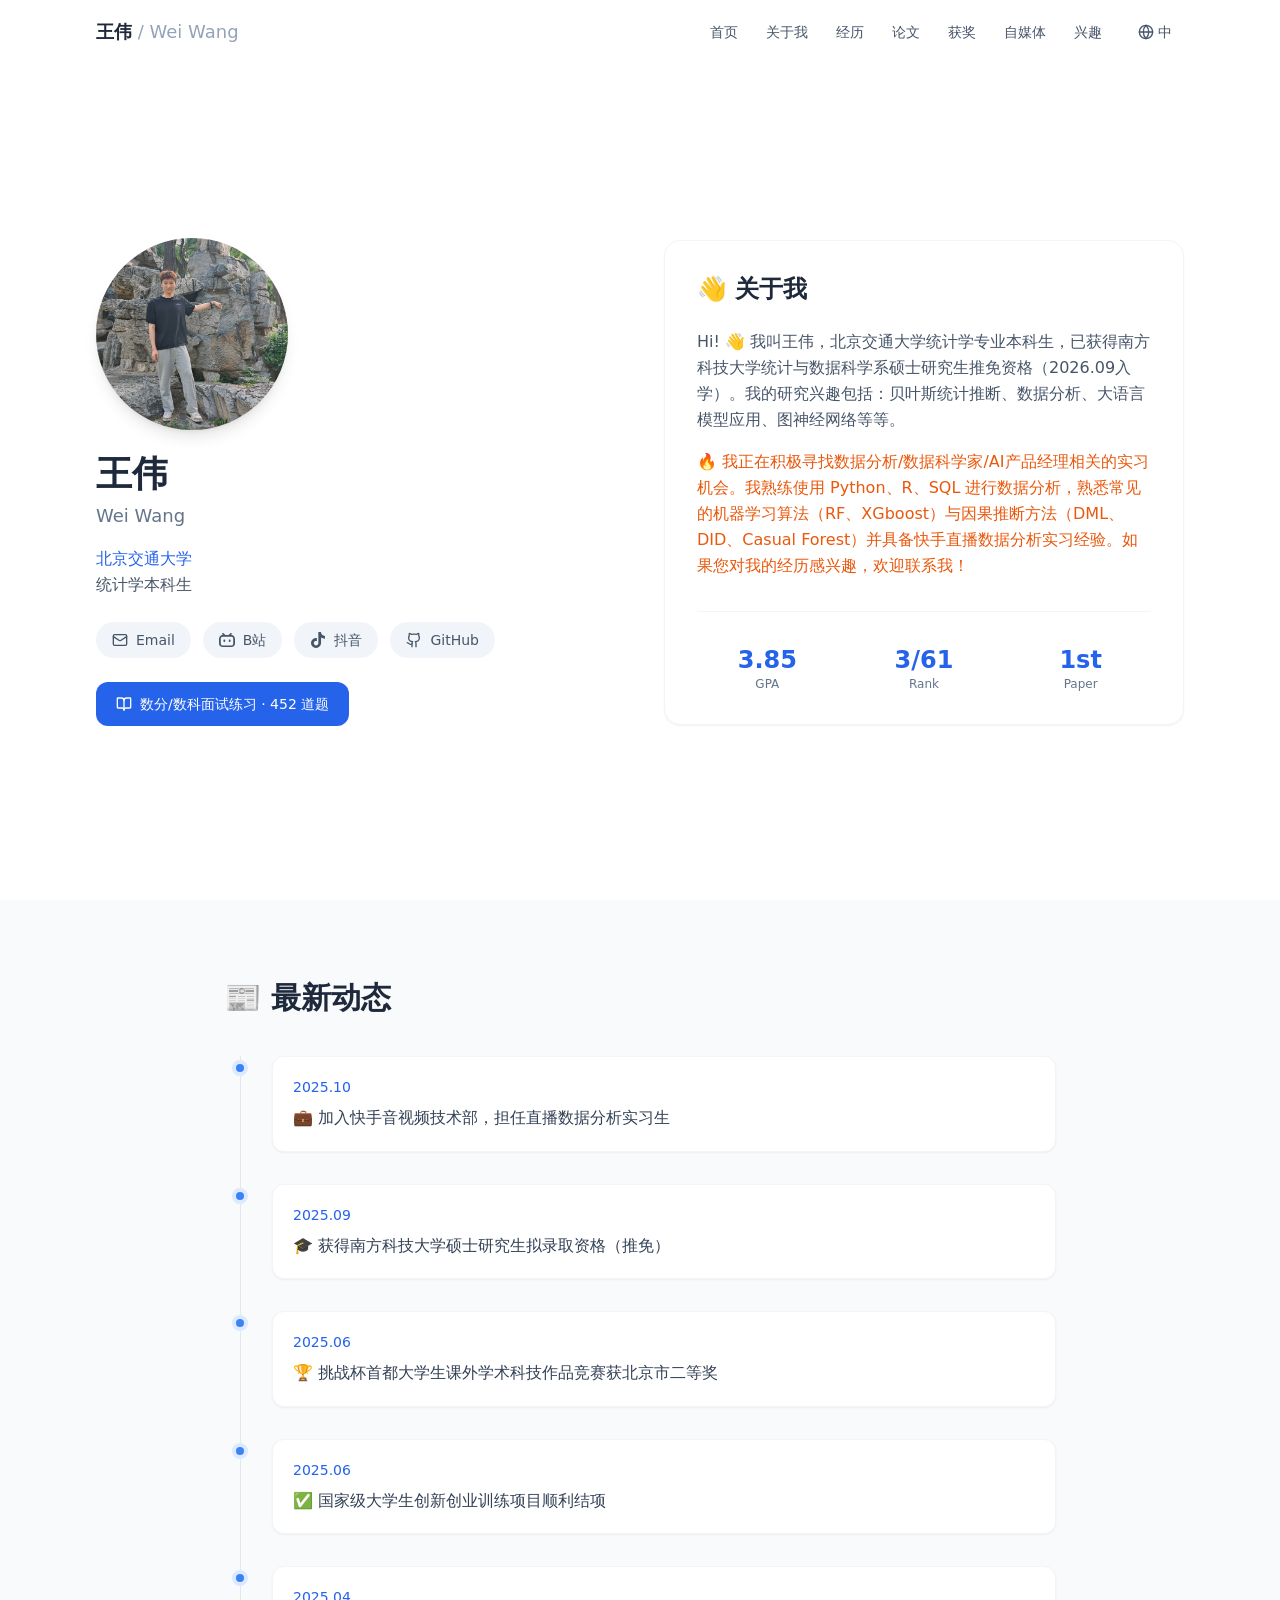
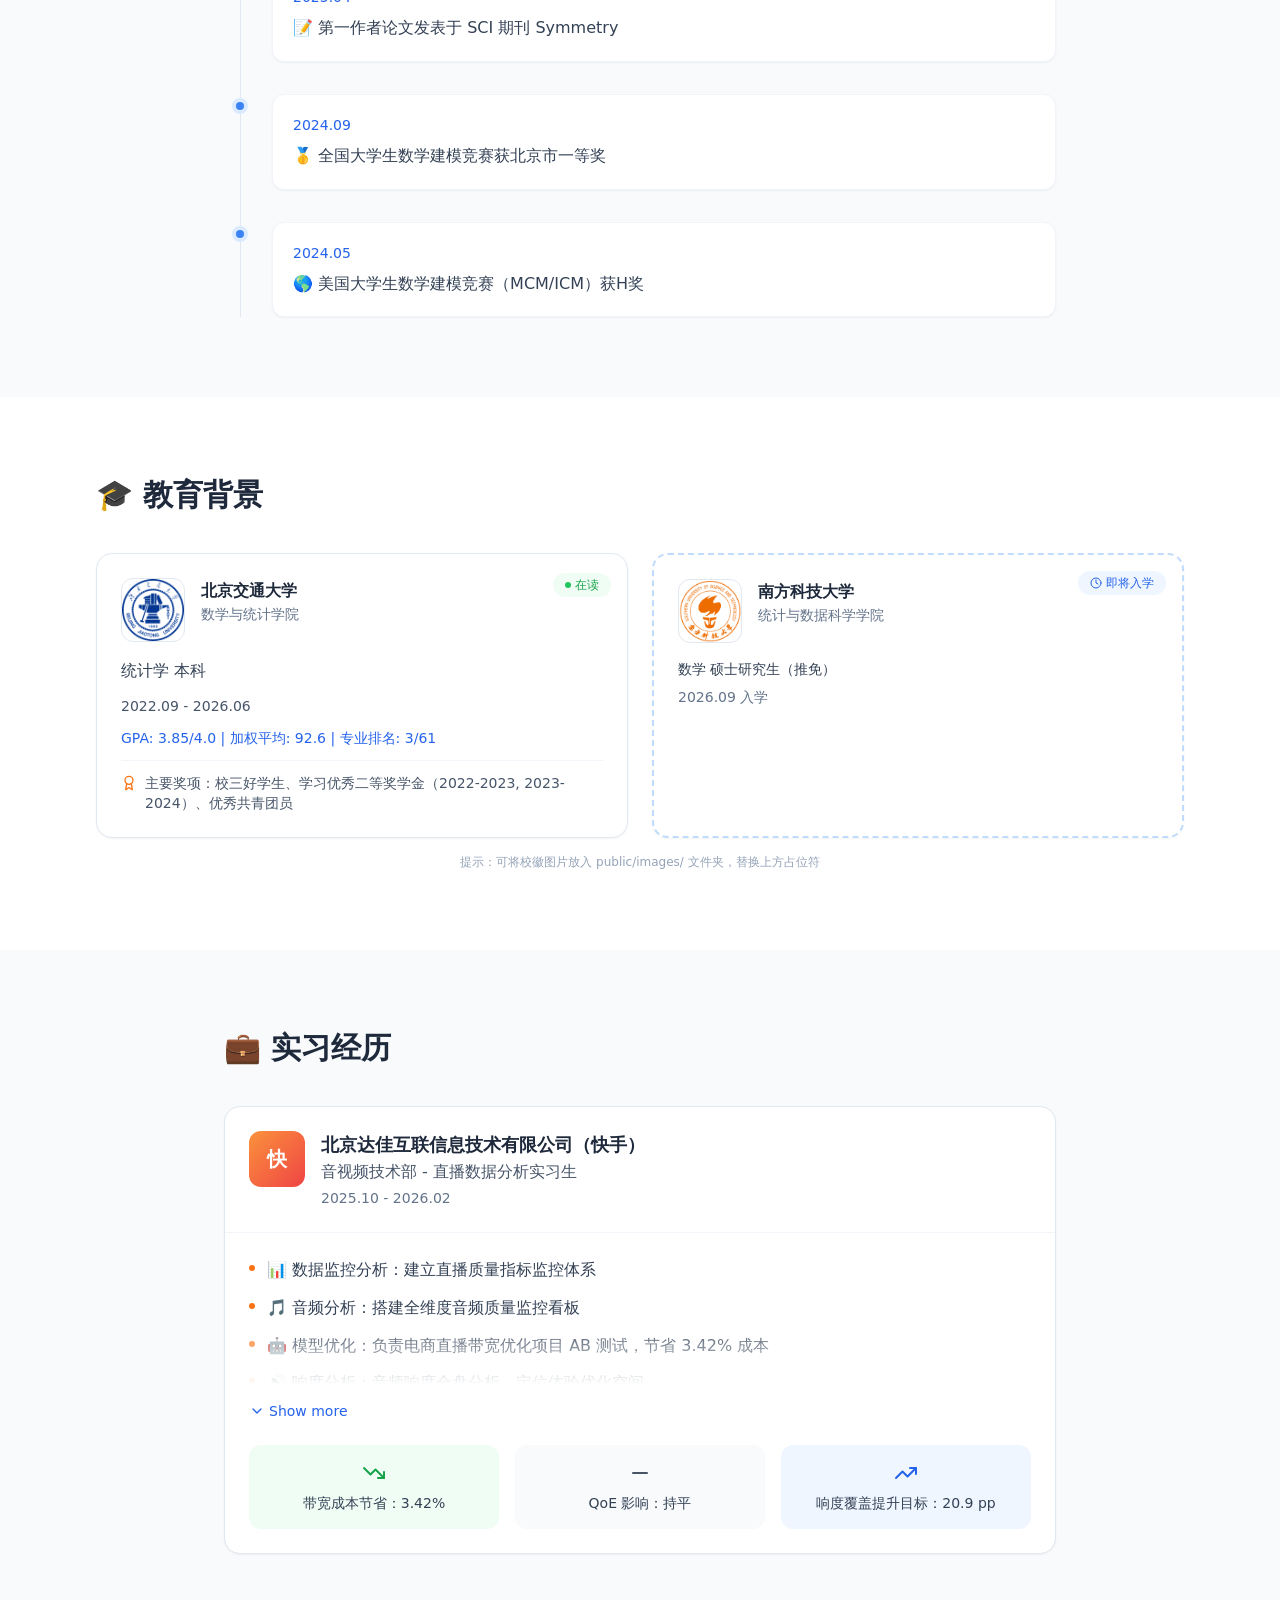
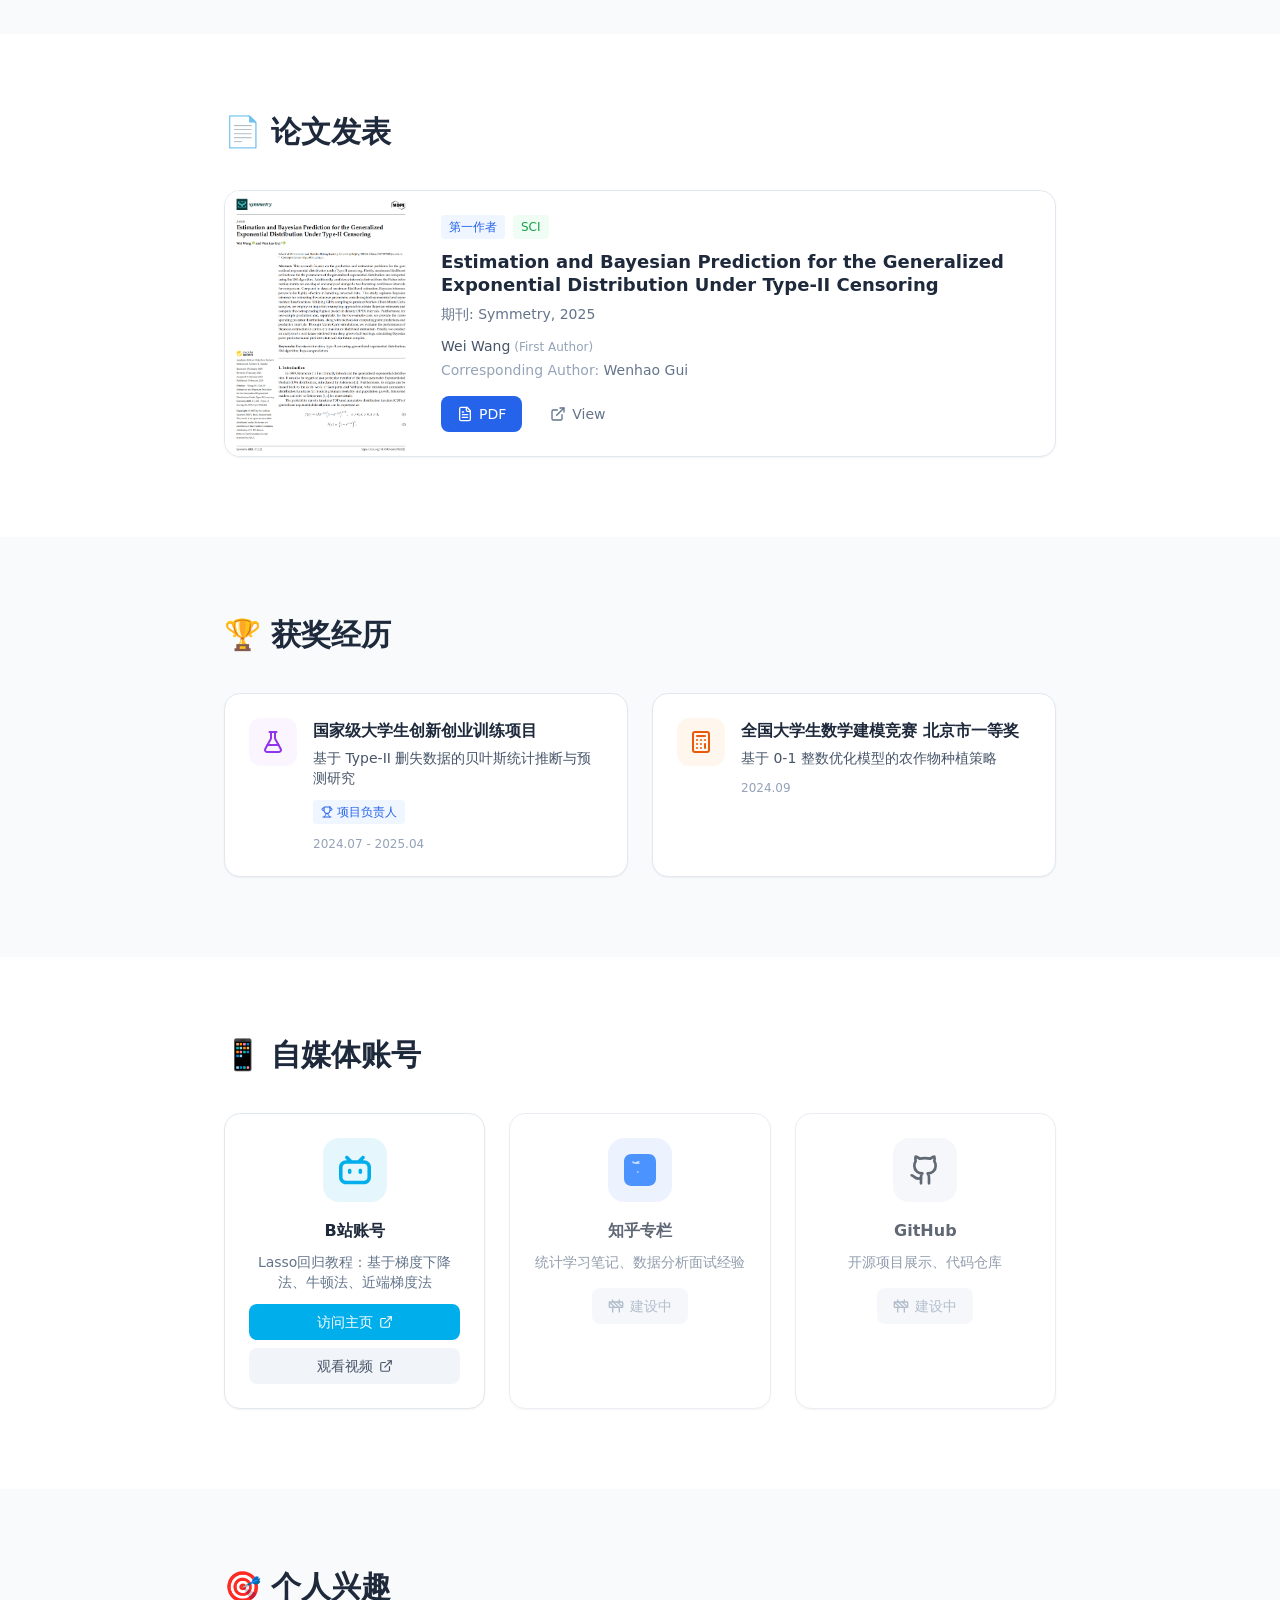
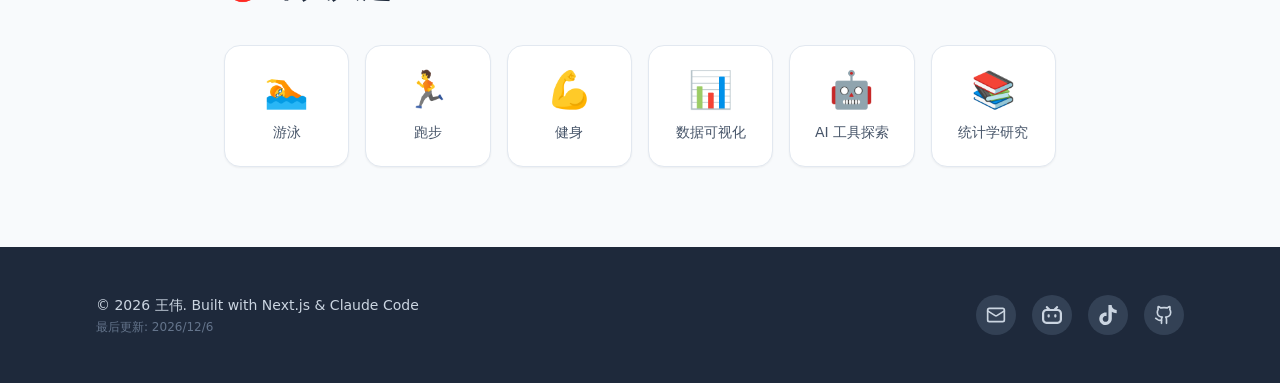
==== commit c5149192: "Publish refreshed interview practice UI Rebuilt static export: new brand mark and 数分/数科 naming, unif" ====
--- a/index.html
+++ b/index.html
@@ -1 +1 @@
-<!DOCTYPE html><html lang="zh-CN"><head><meta charSet="utf-8"/><meta name="viewport" content="width=device-width, initial-scale=1"/><link rel="preload" href="/_next/static/media/4473ecc91f70f139-s.p.woff" as="font" crossorigin="" type="font/woff"/><link rel="preload" href="/_next/static/media/463dafcda517f24f-s.p.woff" as="font" crossorigin="" type="font/woff"/><link rel="preload" as="image" href="/images/life-photo.JPG" fetchPriority="high"/><link rel="stylesheet" href="/_next/static/css/edcd32d8626448a0.css" data-precedence="next"/><link rel="preload" as="script" fetchPriority="low" href="/_next/static/chunks/webpack-ebc79273db301c8f.js"/><script src="/_next/static/chunks/fd9d1056-03eebc0f1463ed16.js" async=""></script><script src="/_next/static/chunks/117-a37f4de12a07b80b.js" async=""></script><script src="/_next/static/chunks/main-app-33b0d9618d701dbf.js" async=""></script><script src="/_next/static/chunks/299-731cf6308b4d1889.js" async=""></script><script src="/_next/static/chunks/app/page-2ace5124ed642680.js" async=""></script><script src="/_next/static/chunks/app/layout-a71cc0ea2eb57525.js" async=""></script><title>王伟 | Wei Wang - Data Analyst</title><meta name="description" content="北京交通大学统计学专业本科生，数据分析方向研究生在读，专注于数据挖掘、商业智能和机器学习。"/><meta name="author" content="Wei Wang"/><meta name="keywords" content="数据分析,统计学,Data Analyst,机器学习,贝叶斯统计"/><meta property="og:title" content="王伟 | Wei Wang - Data Analyst"/><meta property="og:description" content="数据分析方向研究生个人学术主页"/><meta property="og:type" content="website"/><meta name="twitter:card" content="summary"/><meta name="twitter:title" content="王伟 | Wei Wang - Data Analyst"/><meta name="twitter:description" content="数据分析方向研究生个人学术主页"/><link rel="icon" href="/favicon.ico" type="image/x-icon" sizes="16x16"/><meta name="next-size-adjust"/><script src="/_next/static/chunks/polyfills-42372ed130431b0a.js" noModule=""></script></head><body class="__variable_1e4310 __variable_c3aa02 antialiased"><main class="min-h-screen bg-white"><header class="fixed top-0 left-0 right-0 z-50 transition-all duration-300 bg-transparent"><div class="max-w-6xl mx-auto px-4 sm:px-6 lg:px-8"><div class="flex items-center justify-between h-16"><button class="text-lg font-semibold text-slate-800 hover:text-primary-600 transition-colors">王伟<span class="text-slate-400 font-normal"> / <!-- -->Wei Wang</span></button><nav class="hidden md:flex items-center gap-1"><button class="px-3 py-2 text-sm text-slate-600 hover:text-primary-600 hover:bg-slate-50 rounded-md transition-all">首页</button><button class="px-3 py-2 text-sm text-slate-600 hover:text-primary-600 hover:bg-slate-50 rounded-md transition-all">关于我</button><button class="px-3 py-2 text-sm text-slate-600 hover:text-primary-600 hover:bg-slate-50 rounded-md transition-all">经历</button><button class="px-3 py-2 text-sm text-slate-600 hover:text-primary-600 hover:bg-slate-50 rounded-md transition-all">论文</button><button class="px-3 py-2 text-sm text-slate-600 hover:text-primary-600 hover:bg-slate-50 rounded-md transition-all">获奖</button><button class="px-3 py-2 text-sm text-slate-600 hover:text-primary-600 hover:bg-slate-50 rounded-md transition-all">自媒体</button><button class="px-3 py-2 text-sm text-slate-600 hover:text-primary-600 hover:bg-slate-50 rounded-md transition-all">兴趣</button><button class="ml-2 flex items-center gap-1 px-3 py-2 text-sm text-slate-600 hover:text-primary-600 hover:bg-slate-50 rounded-md transition-all"><svg xmlns="http://www.w3.org/2000/svg" width="24" height="24" viewBox="0 0 24 24" fill="none" stroke="currentColor" stroke-width="2" stroke-linecap="round" stroke-linejoin="round" class="lucide lucide-globe w-4 h-4"><circle cx="12" cy="12" r="10"></circle><path d="M12 2a14.5 14.5 0 0 0 0 20 14.5 14.5 0 0 0 0-20"></path><path d="M2 12h20"></path></svg>中</button></nav><div class="flex items-center gap-2 md:hidden"><button class="flex items-center gap-1 px-3 py-2 text-sm text-slate-600 hover:text-primary-600 rounded-md"><svg xmlns="http://www.w3.org/2000/svg" width="24" height="24" viewBox="0 0 24 24" fill="none" stroke="currentColor" stroke-width="2" stroke-linecap="round" stroke-linejoin="round" class="lucide lucide-globe w-4 h-4"><circle cx="12" cy="12" r="10"></circle><path d="M12 2a14.5 14.5 0 0 0 0 20 14.5 14.5 0 0 0 0-20"></path><path d="M2 12h20"></path></svg>中</button><button class="p-2 text-slate-600 hover:text-primary-600 rounded-md"><svg xmlns="http://www.w3.org/2000/svg" width="24" height="24" viewBox="0 0 24 24" fill="none" stroke="currentColor" stroke-width="2" stroke-linecap="round" stroke-linejoin="round" class="lucide lucide-menu w-5 h-5"><line x1="4" x2="20" y1="12" y2="12"></line><line x1="4" x2="20" y1="6" y2="6"></line><line x1="4" x2="20" y1="18" y2="18"></line></svg></button></div></div></div></header><section id="hero" class="min-h-screen pt-16 flex items-center"><div class="max-w-6xl mx-auto px-4 sm:px-6 lg:px-8 py-12"><div class="grid md:grid-cols-2 gap-12 items-center"><div class="flex flex-col items-center md:items-start text-center md:text-left"><div class="relative w-40 h-40 md:w-48 md:h-48 rounded-full overflow-hidden mb-6 shadow-lg"><img alt="头像" fetchPriority="high" decoding="async" data-nimg="fill" class="object-cover" style="position:absolute;height:100%;width:100%;left:0;top:0;right:0;bottom:0;color:transparent" src="/images/life-photo.JPG"/></div><h1 class="text-3xl md:text-4xl font-bold text-slate-800 mb-2">王伟</h1><p class="text-lg text-slate-500 mb-4">Wei Wang</p><div class="mb-6"><p class="text-primary-600 font-medium">北京交通大学</p><p class="text-slate-600">统计学本科生</p></div><div class="flex flex-wrap gap-3 justify-center md:justify-start"><a href="mailto:onewey1@sina.com" class="flex items-center gap-2 px-4 py-2 bg-slate-100 hover:bg-primary-50 text-slate-600 hover:text-primary-600 rounded-full transition-all text-sm"><svg xmlns="http://www.w3.org/2000/svg" width="24" height="24" viewBox="0 0 24 24" fill="none" stroke="currentColor" stroke-width="2" stroke-linecap="round" stroke-linejoin="round" class="lucide lucide-mail w-4 h-4"><rect width="20" height="16" x="2" y="4" rx="2"></rect><path d="m22 7-8.97 5.7a1.94 1.94 0 0 1-2.06 0L2 7"></path></svg>Email</a><a href="#" class="flex items-center gap-2 px-4 py-2 bg-slate-100 hover:bg-[#00AEEC]/10 text-slate-600 hover:text-[#00AEEC] rounded-full transition-all text-sm"><svg class="w-4 h-4" viewBox="0 0 24 24" fill="currentColor"><path d="M17.813 4.653h.854c1.51.054 2.769.578 3.773 1.574 1.004.995 1.524 2.249 1.56 3.76v7.36c-.036 1.51-.556 2.769-1.56 3.773s-2.262 1.524-3.773 1.56H5.333c-1.51-.036-2.769-.556-3.773-1.56S.036 18.858 0 17.347v-7.36c.036-1.511.556-2.765 1.56-3.76 1.004-.996 2.262-1.52 3.773-1.574h.774l-1.174-1.12a1.234 1.234 0 0 1-.373-.906c0-.356.124-.658.373-.907l.027-.027c.267-.249.573-.373.92-.373.347 0 .653.124.92.373L9.653 4.44c.071.071.134.142.187.213h4.267a.836.836 0 0 1 .16-.213l2.853-2.747c.267-.249.573-.373.92-.373.347 0 .662.151.929.4.267.249.391.551.391.907 0 .355-.124.657-.373.906zM5.333 7.24c-.746.018-1.373.276-1.88.773-.506.498-.769 1.13-.786 1.894v7.52c.017.764.28 1.395.786 1.893.507.498 1.134.756 1.88.773h13.334c.746-.017 1.373-.275 1.88-.773.506-.498.769-1.129.786-1.893v-7.52c-.017-.765-.28-1.396-.786-1.894-.507-.497-1.134-.755-1.88-.773zM8 11.107c.373 0 .684.124.933.373.25.249.383.569.4.96v1.173c-.017.391-.15.711-.4.96-.249.25-.56.374-.933.374s-.684-.125-.933-.374c-.25-.249-.383-.569-.4-.96V12.44c0-.373.129-.689.386-.947.258-.257.574-.386.947-.386zm8 0c.373 0 .684.124.933.373.25.249.383.569.4.96v1.173c-.017.391-.15.711-.4.96-.249.25-.56.374-.933.374s-.684-.125-.933-.374c-.25-.249-.383-.569-.4-.96V12.44c.017-.391.15-.711.4-.96.249-.249.56-.373.933-.373z"></path></svg>B站</a><a href="#" class="flex items-center gap-2 px-4 py-2 bg-slate-100 hover:bg-black/10 text-slate-600 hover:text-black rounded-full transition-all text-sm"><svg class="w-4 h-4" viewBox="0 0 24 24" fill="currentColor"><path d="M12.525.02c1.31-.02 2.61-.01 3.91-.02.08 1.53.63 3.09 1.75 4.17 1.12 1.11 2.7 1.62 4.24 1.79v4.03c-1.44-.05-2.89-.35-4.2-.97-.57-.26-1.1-.59-1.62-.93-.01 2.92.01 5.84-.02 8.75-.08 1.4-.54 2.79-1.35 3.94-1.31 1.92-3.58 3.17-5.91 3.21-1.43.08-2.86-.31-4.08-1.03-2.02-1.19-3.44-3.37-3.65-5.71-.02-.5-.03-1-.01-1.49.18-1.9 1.12-3.72 2.58-4.96 1.66-1.44 3.98-2.13 6.15-1.72.02 1.48-.04 2.96-.04 4.44-.99-.32-2.15-.23-3.02.37-.63.41-1.11 1.04-1.36 1.75-.21.51-.15 1.07-.14 1.61.24 1.64 1.82 3.02 3.5 2.87 1.12-.01 2.19-.66 2.77-1.61.19-.33.4-.67.41-1.06.1-1.79.06-3.57.07-5.36.01-4.03-.01-8.05.02-12.07z"></path></svg>抖音</a><a href="#" class="flex items-center gap-2 px-4 py-2 bg-slate-100 hover:bg-primary-50 text-slate-600 hover:text-primary-600 rounded-full transition-all text-sm"><svg xmlns="http://www.w3.org/2000/svg" width="24" height="24" viewBox="0 0 24 24" fill="none" stroke="currentColor" stroke-width="2" stroke-linecap="round" stroke-linejoin="round" class="lucide lucide-github w-4 h-4"><path d="M15 22v-4a4.8 4.8 0 0 0-1-3.5c3 0 6-2 6-5.5.08-1.25-.27-2.48-1-3.5.28-1.15.28-2.35 0-3.5 0 0-1 0-3 1.5-2.64-.5-5.36-.5-8 0C6 2 5 2 5 2c-.3 1.15-.3 2.35 0 3.5A5.403 5.403 0 0 0 4 9c0 3.5 3 5.5 6 5.5-.39.49-.68 1.05-.85 1.65-.17.6-.22 1.23-.15 1.85v4"></path><path d="M9 18c-4.51 2-5-2-7-2"></path></svg>GitHub</a></div><a href="/interview/" class="mt-6 inline-flex items-center gap-2 px-5 py-3 bg-primary-600 hover:bg-primary-700 text-white rounded-xl transition-colors text-sm font-medium"><svg xmlns="http://www.w3.org/2000/svg" width="24" height="24" viewBox="0 0 24 24" fill="none" stroke="currentColor" stroke-width="2" stroke-linecap="round" stroke-linejoin="round" class="lucide lucide-book-open w-4 h-4" aria-hidden="true"><path d="M12 7v14"></path><path d="M3 18a1 1 0 0 1-1-1V4a1 1 0 0 1 1-1h5a4 4 0 0 1 4 4 4 4 0 0 1 4-4h5a1 1 0 0 1 1 1v13a1 1 0 0 1-1 1h-6a3 3 0 0 0-3 3 3 3 0 0 0-3-3z"></path></svg>数析面试练习 · 452 道题</a></div><div class="bg-white rounded-2xl p-8 shadow-sm border border-slate-100"><h2 class="text-2xl font-bold text-slate-800 mb-6">👋 关于我</h2><div class="space-y-4 text-slate-600 leading-relaxed"><p>Hi! 👋 我叫王伟，北京交通大学统计学专业本科生，已获得南方科技大学统计与数据科学系硕士研究生推免资格（2026.09入学）。我的研究兴趣包括：贝叶斯统计推断、数据分析、大语言模型应用、图神经网络等等。</p><p class="text-accent-600 font-medium">🔥 我正在积极寻找数据分析/数据科学家/AI产品经理相关的实习机会。我熟练使用 Python、R、SQL 进行数据分析，熟悉常见的机器学习算法（RF、XGboost）与因果推断方法（DML、DID、Casual Forest）并具备快手直播数据分析实习经验。如果您对我的经历感兴趣，欢迎联系我！</p></div><div class="grid grid-cols-3 gap-4 mt-8 pt-8 border-t border-slate-100"><div class="text-center"><div class="text-2xl font-bold text-primary-600">3.85</div><div class="text-xs text-slate-500">GPA</div></div><div class="text-center"><div class="text-2xl font-bold text-primary-600">3/61</div><div class="text-xs text-slate-500">Rank</div></div><div class="text-center"><div class="text-2xl font-bold text-primary-600">1st</div><div class="text-xs text-slate-500">Paper</div></div></div></div></div></div></section><section id="about" class="py-20 bg-slate-50"><div class="max-w-4xl mx-auto px-4 sm:px-6 lg:px-8"><h2 class="text-2xl md:text-3xl font-bold text-slate-800 mb-10">📰 最新动态</h2><div class="relative"><div class="absolute left-0 md:left-4 top-0 bottom-0 w-px bg-slate-200"></div><div class="space-y-8"><div class="relative pl-8 md:pl-12 animate-on-scroll" style="animation-delay:0s"><div class="absolute left-0 md:left-4 top-2 w-2 h-2 -translate-x-1/2 rounded-full bg-primary-500 ring-4 ring-primary-100"></div><div class="bg-white rounded-xl p-5 shadow-sm border border-slate-100 hover:shadow-md transition-shadow"><span class="text-sm font-medium text-primary-600 mb-2 block">2025.10</span><p class="text-slate-700">💼 加入快手音视频技术部，担任直播数据分析实习生</p></div></div><div class="relative pl-8 md:pl-12 animate-on-scroll" style="animation-delay:0.1s"><div class="absolute left-0 md:left-4 top-2 w-2 h-2 -translate-x-1/2 rounded-full bg-primary-500 ring-4 ring-primary-100"></div><div class="bg-white rounded-xl p-5 shadow-sm border border-slate-100 hover:shadow-md transition-shadow"><span class="text-sm font-medium text-primary-600 mb-2 block">2025.09</span><p class="text-slate-700">🎓 获得南方科技大学硕士研究生拟录取资格（推免）</p></div></div><div class="relative pl-8 md:pl-12 animate-on-scroll" style="animation-delay:0.2s"><div class="absolute left-0 md:left-4 top-2 w-2 h-2 -translate-x-1/2 rounded-full bg-primary-500 ring-4 ring-primary-100"></div><div class="bg-white rounded-xl p-5 shadow-sm border border-slate-100 hover:shadow-md transition-shadow"><span class="text-sm font-medium text-primary-600 mb-2 block">2025.06</span><p class="text-slate-700">🏆 挑战杯首都大学生课外学术科技作品竞赛获北京市二等奖</p></div></div><div class="relative pl-8 md:pl-12 animate-on-scroll" style="animation-delay:0.30000000000000004s"><div class="absolute left-0 md:left-4 top-2 w-2 h-2 -translate-x-1/2 rounded-full bg-primary-500 ring-4 ring-primary-100"></div><div class="bg-white rounded-xl p-5 shadow-sm border border-slate-100 hover:shadow-md transition-shadow"><span class="text-sm font-medium text-primary-600 mb-2 block">2025.06</span><p class="text-slate-700">✅ 国家级大学生创新创业训练项目顺利结项</p></div></div><div class="relative pl-8 md:pl-12 animate-on-scroll" style="animation-delay:0.4s"><div class="absolute left-0 md:left-4 top-2 w-2 h-2 -translate-x-1/2 rounded-full bg-primary-500 ring-4 ring-primary-100"></div><div class="bg-white rounded-xl p-5 shadow-sm border border-slate-100 hover:shadow-md transition-shadow"><span class="text-sm font-medium text-primary-600 mb-2 block">2025.04</span><p class="text-slate-700">📝 第一作者论文发表于 SCI 期刊 Symmetry</p></div></div><div class="relative pl-8 md:pl-12 animate-on-scroll" style="animation-delay:0.5s"><div class="absolute left-0 md:left-4 top-2 w-2 h-2 -translate-x-1/2 rounded-full bg-primary-500 ring-4 ring-primary-100"></div><div class="bg-white rounded-xl p-5 shadow-sm border border-slate-100 hover:shadow-md transition-shadow"><span class="text-sm font-medium text-primary-600 mb-2 block">2024.09</span><p class="text-slate-700">🥇 全国大学生数学建模竞赛获北京市一等奖</p></div></div><div class="relative pl-8 md:pl-12 animate-on-scroll" style="animation-delay:0.6000000000000001s"><div class="absolute left-0 md:left-4 top-2 w-2 h-2 -translate-x-1/2 rounded-full bg-primary-500 ring-4 ring-primary-100"></div><div class="bg-white rounded-xl p-5 shadow-sm border border-slate-100 hover:shadow-md transition-shadow"><span class="text-sm font-medium text-primary-600 mb-2 block">2024.05</span><p class="text-slate-700">🌎 美国大学生数学建模竞赛（MCM/ICM）获H奖</p></div></div></div></div></div></section><section id="education" class="py-20"><div class="max-w-6xl mx-auto px-4 sm:px-6 lg:px-8"><h2 class="text-2xl md:text-3xl font-bold text-slate-800 mb-10">🎓 教育背景</h2><div class="grid md:grid-cols-2 gap-6"><div class="relative bg-white rounded-2xl p-6 shadow-sm border border-slate-200"><div class="absolute top-4 right-4"><span class="inline-flex items-center gap-1 px-3 py-1 text-xs font-medium text-green-600 bg-green-50 rounded-full"><span class="w-1.5 h-1.5 rounded-full bg-green-500 animate-pulse"></span>在读</span></div><div class="flex items-start gap-4 mb-4"><div class="relative w-16 h-16 rounded-xl overflow-hidden shrink-0 bg-white border border-slate-200"><img alt="北京交通大学" loading="lazy" decoding="async" data-nimg="fill" class="object-contain" style="position:absolute;height:100%;width:100%;left:0;top:0;right:0;bottom:0;color:transparent" src="/images/bjtu-logo.png"/></div><div><h3 class="font-bold text-slate-800">北京交通大学</h3><p class="text-sm text-slate-500">数学与统计学院</p></div></div><div class="space-y-3"><p class="text-slate-700 font-medium">统计学 本科</p><p class="text-sm text-slate-600">2022.09 - 2026.06</p><p class="text-sm font-medium text-primary-600">GPA: 3.85/4.0 | 加权平均: 92.6 | 专业排名: 3/61</p><div class="pt-3 border-t border-slate-100"><div class="flex items-start gap-2"><svg xmlns="http://www.w3.org/2000/svg" width="24" height="24" viewBox="0 0 24 24" fill="none" stroke="currentColor" stroke-width="2" stroke-linecap="round" stroke-linejoin="round" class="lucide lucide-award w-4 h-4 text-accent-500 mt-0.5 shrink-0"><path d="m15.477 12.89 1.515 8.526a.5.5 0 0 1-.81.47l-3.58-2.687a1 1 0 0 0-1.197 0l-3.586 2.686a.5.5 0 0 1-.81-.469l1.514-8.526"></path><circle cx="12" cy="8" r="6"></circle></svg><p class="text-sm text-slate-600">主要奖项：校三好学生、学习优秀二等奖学金（2022-2023, 2023-2024）、优秀共青团员</p></div></div></div></div><div class="relative bg-white rounded-2xl p-6 shadow-sm border-2 border-dashed border-primary-200"><div class="absolute top-4 right-4"><span class="inline-flex items-center gap-1 px-3 py-1 text-xs font-medium text-primary-600 bg-primary-50 rounded-full"><svg xmlns="http://www.w3.org/2000/svg" width="24" height="24" viewBox="0 0 24 24" fill="none" stroke="currentColor" stroke-width="2" stroke-linecap="round" stroke-linejoin="round" class="lucide lucide-clock w-3 h-3"><circle cx="12" cy="12" r="10"></circle><polyline points="12 6 12 12 16 14"></polyline></svg>即将入学</span></div><div class="flex items-start gap-4 mb-4"><div class="relative w-16 h-16 rounded-xl overflow-hidden shrink-0 bg-white border border-slate-200"><img alt="南方科技大学" loading="lazy" decoding="async" data-nimg="fill" class="object-contain" style="position:absolute;height:100%;width:100%;left:0;top:0;right:0;bottom:0;color:transparent" src="/images/sustech-logo.png"/></div><div><h3 class="font-bold text-slate-800">南方科技大学</h3><p class="text-sm text-slate-500">统计与数据科学学院</p></div></div><div class="space-y-2 text-sm"><p class="text-slate-700 font-medium">数学 硕士研究生（推免）</p><p class="text-slate-500">2026.09 入学</p></div></div></div><p class="text-xs text-slate-400 mt-4 text-center">提示：可将校徽图片放入 public/images/ 文件夹，替换上方占位符</p></div></section><section id="experience" class="py-20 bg-slate-50"><div class="max-w-4xl mx-auto px-4 sm:px-6 lg:px-8"><h2 class="text-2xl md:text-3xl font-bold text-slate-800 mb-10">💼 实习经历</h2><div class="bg-white rounded-2xl shadow-sm border border-slate-200 overflow-hidden"><div class="p-6 border-b border-slate-100"><div class="flex items-start gap-4"><div class="w-14 h-14 rounded-xl bg-gradient-to-br from-orange-400 to-red-500 flex items-center justify-center text-white font-bold text-xl">快</div><div class="flex-1"><h3 class="text-lg font-bold text-slate-800">北京达佳互联信息技术有限公司（快手）</h3><p class="text-slate-600">音视频技术部 - 直播数据分析实习生</p><p class="text-sm text-slate-500 mt-1">2025.10 - 2026.02</p></div></div></div><div class="p-6"><div class="space-y-3 max-h-32 overflow-hidden relative"><div class="flex items-start gap-3"><div class="w-1.5 h-1.5 rounded-full bg-accent-500 mt-2 shrink-0"></div><p class="text-slate-700">📊 数据监控分析：建立直播质量指标监控体系</p></div><div class="flex items-start gap-3"><div class="w-1.5 h-1.5 rounded-full bg-accent-500 mt-2 shrink-0"></div><p class="text-slate-700">🎵 音频分析：搭建全维度音频质量监控看板</p></div><div class="flex items-start gap-3"><div class="w-1.5 h-1.5 rounded-full bg-accent-500 mt-2 shrink-0"></div><p class="text-slate-700">🤖 模型优化：负责电商直播带宽优化项目 AB 测试，节省 3.42% 成本</p></div><div class="flex items-start gap-3"><div class="w-1.5 h-1.5 rounded-full bg-accent-500 mt-2 shrink-0"></div><p class="text-slate-700">🔊 响度分析：音频响度全盘分析，定位体验优化空间</p></div><div class="flex items-start gap-3"><div class="w-1.5 h-1.5 rounded-full bg-accent-500 mt-2 shrink-0"></div><p class="text-slate-700">📈 指标建设：优化音画不同步指标体系</p></div><div class="absolute bottom-0 left-0 right-0 h-16 bg-gradient-to-t from-white to-transparent"></div></div><button class="mt-4 flex items-center gap-1 text-sm text-primary-600 hover:text-primary-700 font-medium"><svg xmlns="http://www.w3.org/2000/svg" width="24" height="24" viewBox="0 0 24 24" fill="none" stroke="currentColor" stroke-width="2" stroke-linecap="round" stroke-linejoin="round" class="lucide lucide-chevron-down w-4 h-4"><path d="m6 9 6 6 6-6"></path></svg>Show more</button></div><div class="px-6 pb-6"><div class="grid grid-cols-3 gap-4"><div class="bg-green-50 rounded-xl p-4 text-center"><svg xmlns="http://www.w3.org/2000/svg" width="24" height="24" viewBox="0 0 24 24" fill="none" stroke="currentColor" stroke-width="2" stroke-linecap="round" stroke-linejoin="round" class="lucide lucide-trending-down w-6 h-6 text-green-600 mx-auto mb-2"><polyline points="22 17 13.5 8.5 8.5 13.5 2 7"></polyline><polyline points="16 17 22 17 22 11"></polyline></svg><p class="text-sm font-medium text-slate-700">带宽成本节省：3.42%</p></div><div class="bg-slate-50 rounded-xl p-4 text-center"><svg xmlns="http://www.w3.org/2000/svg" width="24" height="24" viewBox="0 0 24 24" fill="none" stroke="currentColor" stroke-width="2" stroke-linecap="round" stroke-linejoin="round" class="lucide lucide-minus w-6 h-6 text-slate-600 mx-auto mb-2"><path d="M5 12h14"></path></svg><p class="text-sm font-medium text-slate-700">QoE 影响：持平</p></div><div class="bg-primary-50 rounded-xl p-4 text-center"><svg xmlns="http://www.w3.org/2000/svg" width="24" height="24" viewBox="0 0 24 24" fill="none" stroke="currentColor" stroke-width="2" stroke-linecap="round" stroke-linejoin="round" class="lucide lucide-trending-up w-6 h-6 text-primary-600 mx-auto mb-2"><polyline points="22 7 13.5 15.5 8.5 10.5 2 17"></polyline><polyline points="16 7 22 7 22 13"></polyline></svg><p class="text-sm font-medium text-slate-700">响度覆盖提升目标：20.9 pp</p></div></div></div></div></div></section><section id="publications" class="py-20"><div class="max-w-4xl mx-auto px-4 sm:px-6 lg:px-8"><h2 class="text-2xl md:text-3xl font-bold text-slate-800 mb-10">📄 论文发表</h2><div class="bg-white rounded-2xl shadow-sm border border-slate-200 overflow-hidden hover:shadow-lg transition-shadow"><div class="flex flex-col md:flex-row"><div class="relative md:w-48 h-48 md:h-auto bg-slate-100 flex items-center justify-center shrink-0 overflow-hidden"><img alt="Paper Cover" loading="lazy" decoding="async" data-nimg="fill" class="object-cover" style="position:absolute;height:100%;width:100%;left:0;top:0;right:0;bottom:0;color:transparent" src="/images/paper-cover.png"/></div><div class="flex-1 p-6"><div class="flex flex-wrap items-center gap-2 mb-3"><span class="px-2 py-1 text-xs font-medium text-primary-600 bg-primary-50 rounded">第一作者</span><span class="px-2 py-1 text-xs font-medium text-green-600 bg-green-50 rounded">SCI</span></div><h3 class="text-lg font-bold text-slate-800 mb-2 leading-tight">Estimation and Bayesian Prediction for the Generalized Exponential Distribution Under Type-II Censoring</h3><p class="text-sm text-slate-500 mb-3"><span class="font-medium">期刊<!-- -->:</span> Symmetry, 2025</p><div class="text-sm text-slate-600 mb-4 space-y-1"><p><span class="font-medium">Wei Wang</span><span class="text-slate-400 text-xs ml-1">(First Author)</span></p><p class="text-slate-500"><span class="text-slate-400">Corresponding Author:</span> <span class="font-medium">Wenhao Gui</span></p></div><div class="flex flex-wrap gap-3"><a href="/images/paper.pdf" download="" class="inline-flex items-center gap-1.5 px-4 py-2 bg-primary-600 text-white rounded-lg hover:bg-primary-700 transition-colors text-sm font-medium"><svg xmlns="http://www.w3.org/2000/svg" width="24" height="24" viewBox="0 0 24 24" fill="none" stroke="currentColor" stroke-width="2" stroke-linecap="round" stroke-linejoin="round" class="lucide lucide-file-text w-4 h-4"><path d="M15 2H6a2 2 0 0 0-2 2v16a2 2 0 0 0 2 2h12a2 2 0 0 0 2-2V7Z"></path><path d="M14 2v4a2 2 0 0 0 2 2h4"></path><path d="M10 9H8"></path><path d="M16 13H8"></path><path d="M16 17H8"></path></svg>PDF</a><a href="#" class="inline-flex items-center gap-1.5 px-4 py-2 text-slate-500 hover:text-primary-600 transition-colors text-sm"><svg xmlns="http://www.w3.org/2000/svg" width="24" height="24" viewBox="0 0 24 24" fill="none" stroke="currentColor" stroke-width="2" stroke-linecap="round" stroke-linejoin="round" class="lucide lucide-external-link w-4 h-4"><path d="M15 3h6v6"></path><path d="M10 14 21 3"></path><path d="M18 13v6a2 2 0 0 1-2 2H5a2 2 0 0 1-2-2V8a2 2 0 0 1 2-2h6"></path></svg>View</a></div></div></div></div></div></section><section id="awards" class="py-20 bg-slate-50"><div class="max-w-4xl mx-auto px-4 sm:px-6 lg:px-8"><h2 class="text-2xl md:text-3xl font-bold text-slate-800 mb-10">🏆 获奖经历</h2><div class="grid md:grid-cols-2 gap-6"><div class="bg-white rounded-2xl p-6 shadow-sm border border-slate-200 hover:shadow-lg transition-all hover:-translate-y-1"><div class="flex items-start gap-4"><div class="w-12 h-12 rounded-xl bg-purple-50 flex items-center justify-center shrink-0"><svg xmlns="http://www.w3.org/2000/svg" width="24" height="24" viewBox="0 0 24 24" fill="none" stroke="currentColor" stroke-width="2" stroke-linecap="round" stroke-linejoin="round" class="lucide lucide-flask-conical w-6 h-6 text-purple-600"><path d="M14 2v6a2 2 0 0 0 .245.96l5.51 10.08A2 2 0 0 1 18 22H6a2 2 0 0 1-1.755-2.96l5.51-10.08A2 2 0 0 0 10 8V2"></path><path d="M6.453 15h11.094"></path><path d="M8.5 2h7"></path></svg></div><div class="flex-1"><h3 class="font-bold text-slate-800 mb-1">国家级大学生创新创业训练项目</h3><p class="text-sm text-slate-600 mb-3">基于 Type-II 删失数据的贝叶斯统计推断与预测研究</p><span class="inline-flex items-center gap-1 px-2 py-1 text-xs font-medium text-primary-600 bg-primary-50 rounded mb-3"><svg xmlns="http://www.w3.org/2000/svg" width="24" height="24" viewBox="0 0 24 24" fill="none" stroke="currentColor" stroke-width="2" stroke-linecap="round" stroke-linejoin="round" class="lucide lucide-trophy w-3 h-3"><path d="M6 9H4.5a2.5 2.5 0 0 1 0-5H6"></path><path d="M18 9h1.5a2.5 2.5 0 0 0 0-5H18"></path><path d="M4 22h16"></path><path d="M10 14.66V17c0 .55-.47.98-.97 1.21C7.85 18.75 7 20.24 7 22"></path><path d="M14 14.66V17c0 .55.47.98.97 1.21C16.15 18.75 17 20.24 17 22"></path><path d="M18 2H6v7a6 6 0 0 0 12 0V2Z"></path></svg>项目负责人</span><p class="text-xs text-slate-400">2024.07 - 2025.04</p></div></div></div><div class="bg-white rounded-2xl p-6 shadow-sm border border-slate-200 hover:shadow-lg transition-all hover:-translate-y-1"><div class="flex items-start gap-4"><div class="w-12 h-12 rounded-xl bg-accent-50 flex items-center justify-center shrink-0"><svg xmlns="http://www.w3.org/2000/svg" width="24" height="24" viewBox="0 0 24 24" fill="none" stroke="currentColor" stroke-width="2" stroke-linecap="round" stroke-linejoin="round" class="lucide lucide-calculator w-6 h-6 text-accent-600"><rect width="16" height="20" x="4" y="2" rx="2"></rect><line x1="8" x2="16" y1="6" y2="6"></line><line x1="16" x2="16" y1="14" y2="18"></line><path d="M16 10h.01"></path><path d="M12 10h.01"></path><path d="M8 10h.01"></path><path d="M12 14h.01"></path><path d="M8 14h.01"></path><path d="M12 18h.01"></path><path d="M8 18h.01"></path></svg></div><div class="flex-1"><h3 class="font-bold text-slate-800 mb-1">全国大学生数学建模竞赛 北京市一等奖</h3><p class="text-sm text-slate-600 mb-3">基于 0-1 整数优化模型的农作物种植策略</p><p class="text-xs text-slate-400">2024.09</p></div></div></div></div></div></section><section id="social" class="py-20"><div class="max-w-4xl mx-auto px-4 sm:px-6 lg:px-8"><h2 class="text-2xl md:text-3xl font-bold text-slate-800 mb-10">📱 自媒体账号</h2><div class="grid md:grid-cols-3 gap-6"><div class="bg-white rounded-2xl p-6 shadow-sm border border-slate-200 hover:shadow-lg transition-all text-center"><div class="w-16 h-16 rounded-2xl bg-[#00AEEC]/10 flex items-center justify-center mx-auto mb-4"><svg class="w-8 h-8 text-[#00AEEC]" viewBox="0 0 24 24" fill="currentColor"><path d="M17.813 4.653h.854c1.51.054 2.769.578 3.773 1.574 1.004.995 1.524 2.249 1.56 3.76v7.36c-.036 1.51-.556 2.769-1.56 3.773s-2.262 1.524-3.773 1.56H5.333c-1.51-.036-2.769-.556-3.773-1.56S.036 18.858 0 17.347v-7.36c.036-1.511.556-2.765 1.56-3.76 1.004-.996 2.262-1.52 3.773-1.574h.774l-1.174-1.12a1.234 1.234 0 0 1-.373-.906c0-.356.124-.658.373-.907l.027-.027c.267-.249.573-.373.92-.373.347 0 .653.124.92.373L9.653 4.44c.071.071.134.142.187.213h4.267a.836.836 0 0 1 .16-.213l2.853-2.747c.267-.249.573-.373.92-.373.347 0 .662.151.929.4.267.249.391.551.391.907 0 .355-.124.657-.373.906zM5.333 7.24c-.746.018-1.373.276-1.88.773-.506.498-.769 1.13-.786 1.894v7.52c.017.764.28 1.395.786 1.893.507.498 1.134.756 1.88.773h13.334c.746-.017 1.373-.275 1.88-.773.506-.498.769-1.129.786-1.893v-7.52c-.017-.765-.28-1.396-.786-1.894-.507-.497-1.134-.755-1.88-.773zM8 11.107c.373 0 .684.124.933.373.25.249.383.569.4.96v1.173c-.017.391-.15.711-.4.96-.249.25-.56.374-.933.374s-.684-.125-.933-.374c-.25-.249-.383-.569-.4-.96V12.44c0-.373.129-.689.386-.947.258-.257.574-.386.947-.386zm8 0c.373 0 .684.124.933.373.25.249.383.569.4.96v1.173c-.017.391-.15.711-.4.96-.249.25-.56.374-.933.374s-.684-.125-.933-.374c-.25-.249-.383-.569-.4-.96V12.44c.017-.391.15-.711.4-.96.249-.249.56-.373.933-.373z"></path></svg></div><h3 class="font-bold text-slate-800 mb-2">B站账号</h3><p class="text-sm text-slate-500 mb-3">Lasso回归教程：基于梯度下降法、牛顿法、近端梯度法</p><div class="flex flex-col gap-2"><a href="https://space.bilibili.com/513985257?spm_id_from=333.1007.0.0" target="_blank" rel="noopener noreferrer" class="inline-flex items-center justify-center gap-1.5 px-4 py-2 bg-[#00AEEC] text-white rounded-lg hover:bg-[#00A0D8] transition-colors text-sm font-medium">访问主页<svg xmlns="http://www.w3.org/2000/svg" width="24" height="24" viewBox="0 0 24 24" fill="none" stroke="currentColor" stroke-width="2" stroke-linecap="round" stroke-linejoin="round" class="lucide lucide-external-link w-3.5 h-3.5"><path d="M15 3h6v6"></path><path d="M10 14 21 3"></path><path d="M18 13v6a2 2 0 0 1-2 2H5a2 2 0 0 1-2-2V8a2 2 0 0 1 2-2h6"></path></svg></a><a href="https://www.bilibili.com/video/BV1EKJhzEEh9/?share_source=copy_web&amp;vd_source=81173f5655bf31bdb5a54257947813db" target="_blank" rel="noopener noreferrer" class="inline-flex items-center justify-center gap-1.5 px-4 py-2 bg-slate-100 hover:bg-[#00AEEC]/10 text-slate-600 hover:text-[#00AEEC] rounded-lg transition-colors text-sm">观看视频<svg xmlns="http://www.w3.org/2000/svg" width="24" height="24" viewBox="0 0 24 24" fill="none" stroke="currentColor" stroke-width="2" stroke-linecap="round" stroke-linejoin="round" class="lucide lucide-external-link w-3.5 h-3.5"><path d="M15 3h6v6"></path><path d="M10 14 21 3"></path><path d="M18 13v6a2 2 0 0 1-2 2H5a2 2 0 0 1-2-2V8a2 2 0 0 1 2-2h6"></path></svg></a></div></div><div class="bg-white rounded-2xl p-6 shadow-sm border border-slate-200 text-center opacity-70"><div class="w-16 h-16 rounded-2xl bg-[#0066FF]/10 flex items-center justify-center mx-auto mb-4"><svg class="w-8 h-8 text-[#0066FF]" viewBox="0 0 24 24" fill="currentColor"><path d="M5.721 0C2.251 0 0 2.25 0 5.719V18.28C0 21.751 2.252 24 5.721 24h12.56C21.751 24 24 21.75 24 18.281V5.72C24 2.249 21.75 0 18.281 0zm1.964 4.078c-.271.73-.5 1.434-.68 2.11h4.587c.545-.006.445 1.168.445 1.168H6.375c.115 1.687.004 3.57-.167 5.59h4.304c.385-.024.394 1.025.394 1.025H6.185c-.054 1.489-.22 2.854-.474 4.086.278.022.555.036.832.036 1.49 0 2.315-.486 2.804-1.547.498-1.073.643-2.523.643-4.03 0-1.495-.144-2.92-.64-3.98-.49-1.06-1.317-1.547-2.807-1.547-.278 0-.556.014-.834.036.255 1.232.42 2.597.474 4.086h4.318c0-.025.01-.025.01 0h.01c0-.025.01-.025.01 0-.01-.025 0-.025 0-.025.01-.025 0-.025 0-.025-.01-.025 0-.025 0-.025h-4.326c.17-2.02.282-3.903.167-5.59h5.172c0-.025-.01-.025-.01 0h-.01c0-.025-.01-.025-.01 0 .01-.025 0-.025 0-.025.025-.025.025-.025 0-.025.01 0 .01 0 0 0 .27.676.5 1.38.68 2.11h.01z"></path></svg></div><h3 class="font-bold text-slate-800 mb-2">知乎专栏</h3><p class="text-sm text-slate-500 mb-4">统计学习笔记、数据分析面试经验</p><div class="inline-flex items-center gap-1.5 px-4 py-2 bg-slate-100 text-slate-400 rounded-lg text-sm font-medium cursor-not-allowed"><svg xmlns="http://www.w3.org/2000/svg" width="24" height="24" viewBox="0 0 24 24" fill="none" stroke="currentColor" stroke-width="2" stroke-linecap="round" stroke-linejoin="round" class="lucide lucide-construction w-4 h-4"><rect x="2" y="6" width="20" height="8" rx="1"></rect><path d="M17 14v7"></path><path d="M7 14v7"></path><path d="M17 3v3"></path><path d="M7 3v3"></path><path d="M10 14 2.3 6.3"></path><path d="m14 6 7.7 7.7"></path><path d="m8 6 8 8"></path></svg>建设中</div></div><div class="bg-white rounded-2xl p-6 shadow-sm border border-slate-200 text-center opacity-70"><div class="w-16 h-16 rounded-2xl bg-slate-100 flex items-center justify-center mx-auto mb-4"><svg xmlns="http://www.w3.org/2000/svg" width="24" height="24" viewBox="0 0 24 24" fill="none" stroke="currentColor" stroke-width="2" stroke-linecap="round" stroke-linejoin="round" class="lucide lucide-github w-8 h-8 text-slate-800"><path d="M15 22v-4a4.8 4.8 0 0 0-1-3.5c3 0 6-2 6-5.5.08-1.25-.27-2.48-1-3.5.28-1.15.28-2.35 0-3.5 0 0-1 0-3 1.5-2.64-.5-5.36-.5-8 0C6 2 5 2 5 2c-.3 1.15-.3 2.35 0 3.5A5.403 5.403 0 0 0 4 9c0 3.5 3 5.5 6 5.5-.39.49-.68 1.05-.85 1.65-.17.6-.22 1.23-.15 1.85v4"></path><path d="M9 18c-4.51 2-5-2-7-2"></path></svg></div><h3 class="font-bold text-slate-800 mb-2">GitHub</h3><p class="text-sm text-slate-500 mb-4">开源项目展示、代码仓库</p><div class="inline-flex items-center gap-1.5 px-4 py-2 bg-slate-100 text-slate-400 rounded-lg text-sm font-medium cursor-not-allowed"><svg xmlns="http://www.w3.org/2000/svg" width="24" height="24" viewBox="0 0 24 24" fill="none" stroke="currentColor" stroke-width="2" stroke-linecap="round" stroke-linejoin="round" class="lucide lucide-construction w-4 h-4"><rect x="2" y="6" width="20" height="8" rx="1"></rect><path d="M17 14v7"></path><path d="M7 14v7"></path><path d="M17 3v3"></path><path d="M7 3v3"></path><path d="M10 14 2.3 6.3"></path><path d="m14 6 7.7 7.7"></path><path d="m8 6 8 8"></path></svg>建设中</div></div></div></div></section><section id="interests" class="py-20 bg-slate-50"><div class="max-w-4xl mx-auto px-4 sm:px-6 lg:px-8"><h2 class="text-2xl md:text-3xl font-bold text-slate-800 mb-10">🎯 个人兴趣</h2><div class="grid grid-cols-3 md:grid-cols-6 gap-4"><div class="bg-white rounded-2xl p-6 shadow-sm border border-slate-200 hover:shadow-md transition-all text-center group cursor-pointer"><div class="text-4xl mb-3 group-hover:scale-110 transition-transform">🏊</div><p class="text-sm text-slate-600">游泳</p></div><div class="bg-white rounded-2xl p-6 shadow-sm border border-slate-200 hover:shadow-md transition-all text-center group cursor-pointer"><div class="text-4xl mb-3 group-hover:scale-110 transition-transform">🏃</div><p class="text-sm text-slate-600">跑步</p></div><div class="bg-white rounded-2xl p-6 shadow-sm border border-slate-200 hover:shadow-md transition-all text-center group cursor-pointer"><div class="text-4xl mb-3 group-hover:scale-110 transition-transform">💪</div><p class="text-sm text-slate-600">健身</p></div><div class="bg-white rounded-2xl p-6 shadow-sm border border-slate-200 hover:shadow-md transition-all text-center group cursor-pointer"><div class="text-4xl mb-3 group-hover:scale-110 transition-transform">📊</div><p class="text-sm text-slate-600">数据可视化</p></div><div class="bg-white rounded-2xl p-6 shadow-sm border border-slate-200 hover:shadow-md transition-all text-center group cursor-pointer"><div class="text-4xl mb-3 group-hover:scale-110 transition-transform">🤖</div><p class="text-sm text-slate-600">AI 工具探索</p></div><div class="bg-white rounded-2xl p-6 shadow-sm border border-slate-200 hover:shadow-md transition-all text-center group cursor-pointer"><div class="text-4xl mb-3 group-hover:scale-110 transition-transform">📚</div><p class="text-sm text-slate-600">统计学研究</p></div></div></div></section><footer class="py-12 bg-slate-800 text-slate-300"><div class="max-w-6xl mx-auto px-4 sm:px-6 lg:px-8"><div class="flex flex-col md:flex-row items-center justify-between gap-6"><div class="text-center md:text-left"><p class="text-sm">© <!-- -->2026<!-- --> <!-- -->王伟<!-- -->. <!-- -->Built with Next.js &amp; Claude Code</p><p class="text-xs text-slate-500 mt-1">最后更新<!-- -->: <!-- -->2026/9/12</p></div><div class="flex items-center gap-4"><a href="mailto:onewey1@sina.com" class="w-10 h-10 rounded-full bg-slate-700 hover:bg-primary-600 flex items-center justify-center transition-colors"><svg xmlns="http://www.w3.org/2000/svg" width="24" height="24" viewBox="0 0 24 24" fill="none" stroke="currentColor" stroke-width="2" stroke-linecap="round" stroke-linejoin="round" class="lucide lucide-mail w-5 h-5"><rect width="20" height="16" x="2" y="4" rx="2"></rect><path d="m22 7-8.97 5.7a1.94 1.94 0 0 1-2.06 0L2 7"></path></svg></a><a href="#" class="w-10 h-10 rounded-full bg-slate-700 hover:bg-[#00AEEC] flex items-center justify-center transition-colors"><svg class="w-5 h-5" viewBox="0 0 24 24" fill="currentColor"><path d="M17.813 4.653h.854c1.51.054 2.769.578 3.773 1.574 1.004.995 1.524 2.249 1.56 3.76v7.36c-.036 1.51-.556 2.769-1.56 3.773s-2.262 1.524-3.773 1.56H5.333c-1.51-.036-2.769-.556-3.773-1.56S.036 18.858 0 17.347v-7.36c.036-1.511.556-2.765 1.56-3.76 1.004-.996 2.262-1.52 3.773-1.574h.774l-1.174-1.12a1.234 1.234 0 0 1-.373-.906c0-.356.124-.658.373-.907l.027-.027c.267-.249.573-.373.92-.373.347 0 .653.124.92.373L9.653 4.44c.071.071.134.142.187.213h4.267a.836.836 0 0 1 .16-.213l2.853-2.747c.267-.249.573-.373.92-.373.347 0 .662.151.929.4.267.249.391.551.391.907 0 .355-.124.657-.373.906zM5.333 7.24c-.746.018-1.373.276-1.88.773-.506.498-.769 1.13-.786 1.894v7.52c.017.764.28 1.395.786 1.893.507.498 1.134.756 1.88.773h13.334c.746-.017 1.373-.275 1.88-.773.506-.498.769-1.129.786-1.893v-7.52c-.017-.765-.28-1.396-.786-1.894-.507-.497-1.134-.755-1.88-.773zM8 11.107c.373 0 .684.124.933.373.25.249.383.569.4.96v1.173c-.017.391-.15.711-.4.96-.249.25-.56.374-.933.374s-.684-.125-.933-.374c-.25-.249-.383-.569-.4-.96V12.44c0-.373.129-.689.386-.947.258-.257.574-.386.947-.386zm8 0c.373 0 .684.124.933.373.25.249.383.569.4.96v1.173c-.017.391-.15.711-.4.96-.249.25-.56.374-.933.374s-.684-.125-.933-.374c-.25-.249-.383-.569-.4-.96V12.44c.017-.391.15-.711.4-.96.249-.249.56-.373.933-.373z"></path></svg></a><a href="#" class="w-10 h-10 rounded-full bg-slate-700 hover:bg-white hover:text-black flex items-center justify-center transition-colors"><svg class="w-5 h-5" viewBox="0 0 24 24" fill="currentColor"><path d="M12.525.02c1.31-.02 2.61-.01 3.91-.02.08 1.53.63 3.09 1.75 4.17 1.12 1.11 2.7 1.62 4.24 1.79v4.03c-1.44-.05-2.89-.35-4.2-.97-.57-.26-1.1-.59-1.62-.93-.01 2.92.01 5.84-.02 8.75-.08 1.4-.54 2.79-1.35 3.94-1.31 1.92-3.58 3.17-5.91 3.21-1.43.08-2.86-.31-4.08-1.03-2.02-1.19-3.44-3.37-3.65-5.71-.02-.5-.03-1-.01-1.49.18-1.9 1.12-3.72 2.58-4.96 1.66-1.44 3.98-2.13 6.15-1.72.02 1.48-.04 2.96-.04 4.44-.99-.32-2.15-.23-3.02.37-.63.41-1.11 1.04-1.36 1.75-.21.51-.15 1.07-.14 1.61.24 1.64 1.82 3.02 3.5 2.87 1.12-.01 2.19-.66 2.77-1.61.19-.33.4-.67.41-1.06.1-1.79.06-3.57.07-5.36.01-4.03-.01-8.05.02-12.07z"></path></svg></a><a href="#" class="w-10 h-10 rounded-full bg-slate-700 hover:bg-slate-600 flex items-center justify-center transition-colors"><svg xmlns="http://www.w3.org/2000/svg" width="24" height="24" viewBox="0 0 24 24" fill="none" stroke="currentColor" stroke-width="2" stroke-linecap="round" stroke-linejoin="round" class="lucide lucide-github w-5 h-5"><path d="M15 22v-4a4.8 4.8 0 0 0-1-3.5c3 0 6-2 6-5.5.08-1.25-.27-2.48-1-3.5.28-1.15.28-2.35 0-3.5 0 0-1 0-3 1.5-2.64-.5-5.36-.5-8 0C6 2 5 2 5 2c-.3 1.15-.3 2.35 0 3.5A5.403 5.403 0 0 0 4 9c0 3.5 3 5.5 6 5.5-.39.49-.68 1.05-.85 1.65-.17.6-.22 1.23-.15 1.85v4"></path><path d="M9 18c-4.51 2-5-2-7-2"></path></svg></a></div></div></div></footer></main><script src="/_next/static/chunks/webpack-ebc79273db301c8f.js" async=""></script><script>(self.__next_f=self.__next_f||[]).push([0]);self.__next_f.push([2,null])</script><script>self.__next_f.push([1,"1:HL[\"/_next/static/media/4473ecc91f70f139-s.p.woff\",\"font\",{\"crossOrigin\":\"\",\"type\":\"font/woff\"}]\n2:HL[\"/_next/static/media/463dafcda517f24f-s.p.woff\",\"font\",{\"crossOrigin\":\"\",\"type\":\"font/woff\"}]\n3:HL[\"/_next/static/css/edcd32d8626448a0.css\",\"style\"]\n"])</script><script>self.__next_f.push([1,"4:I[2846,[],\"\"]\n6:I[9107,[],\"ClientPageRoot\"]\n7:I[5116,[\"299\",\"static/chunks/299-731cf6308b4d1889.js\",\"931\",\"static/chunks/app/page-2ace5124ed642680.js\"],\"default\",1]\n8:I[4706,[\"185\",\"static/chunks/app/layout-a71cc0ea2eb57525.js\"],\"LanguageProvider\"]\n9:I[4707,[],\"\"]\na:I[6423,[],\"\"]\nc:I[1060,[],\"\"]\nd:[]\n"])</script><script>self.__next_f.push([1,"0:[\"$\",\"$L4\",null,{\"buildId\":\"VqCp1AGp5x_uQnWKkqtCF\",\"assetPrefix\":\"\",\"urlParts\":[\"\",\"\"],\"initialTree\":[\"\",{\"children\":[\"__PAGE__\",{}]},\"$undefined\",\"$undefined\",true],\"initialSeedData\":[\"\",{\"children\":[\"__PAGE__\",{},[[\"$L5\",[\"$\",\"$L6\",null,{\"props\":{\"params\":{},\"searchParams\":{}},\"Component\":\"$7\"}],null],null],null]},[[[[\"$\",\"link\",\"0\",{\"rel\":\"stylesheet\",\"href\":\"/_next/static/css/edcd32d8626448a0.css\",\"precedence\":\"next\",\"crossOrigin\":\"$undefined\"}]],[\"$\",\"html\",null,{\"lang\":\"zh-CN\",\"children\":[\"$\",\"body\",null,{\"className\":\"__variable_1e4310 __variable_c3aa02 antialiased\",\"children\":[\"$\",\"$L8\",null,{\"children\":[\"$\",\"$L9\",null,{\"parallelRouterKey\":\"children\",\"segmentPath\":[\"children\"],\"error\":\"$undefined\",\"errorStyles\":\"$undefined\",\"errorScripts\":\"$undefined\",\"template\":[\"$\",\"$La\",null,{}],\"templateStyles\":\"$undefined\",\"templateScripts\":\"$undefined\",\"notFound\":[[\"$\",\"title\",null,{\"children\":\"404: This page could not be found.\"}],[\"$\",\"div\",null,{\"style\":{\"fontFamily\":\"system-ui,\\\"Segoe UI\\\",Roboto,Helvetica,Arial,sans-serif,\\\"Apple Color Emoji\\\",\\\"Segoe UI Emoji\\\"\",\"height\":\"100vh\",\"textAlign\":\"center\",\"display\":\"flex\",\"flexDirection\":\"column\",\"alignItems\":\"center\",\"justifyContent\":\"center\"},\"children\":[\"$\",\"div\",null,{\"children\":[[\"$\",\"style\",null,{\"dangerouslySetInnerHTML\":{\"__html\":\"body{color:#000;background:#fff;margin:0}.next-error-h1{border-right:1px solid rgba(0,0,0,.3)}@media (prefers-color-scheme:dark){body{color:#fff;background:#000}.next-error-h1{border-right:1px solid rgba(255,255,255,.3)}}\"}}],[\"$\",\"h1\",null,{\"className\":\"next-error-h1\",\"style\":{\"display\":\"inline-block\",\"margin\":\"0 20px 0 0\",\"padding\":\"0 23px 0 0\",\"fontSize\":24,\"fontWeight\":500,\"verticalAlign\":\"top\",\"lineHeight\":\"49px\"},\"children\":\"404\"}],[\"$\",\"div\",null,{\"style\":{\"display\":\"inline-block\"},\"children\":[\"$\",\"h2\",null,{\"style\":{\"fontSize\":14,\"fontWeight\":400,\"lineHeight\":\"49px\",\"margin\":0},\"children\":\"This page could not be found.\"}]}]]}]}]],\"notFoundStyles\":[]}]}]}]}]],null],null],\"couldBeIntercepted\":false,\"initialHead\":[null,\"$Lb\"],\"globalErrorComponent\":\"$c\",\"missingSlots\":\"$Wd\"}]\n"])</script><script>self.__next_f.push([1,"b:[[\"$\",\"meta\",\"0\",{\"name\":\"viewport\",\"content\":\"width=device-width, initial-scale=1\"}],[\"$\",\"meta\",\"1\",{\"charSet\":\"utf-8\"}],[\"$\",\"title\",\"2\",{\"children\":\"王伟 | Wei Wang - Data Analyst\"}],[\"$\",\"meta\",\"3\",{\"name\":\"description\",\"content\":\"北京交通大学统计学专业本科生，数据分析方向研究生在读，专注于数据挖掘、商业智能和机器学习。\"}],[\"$\",\"meta\",\"4\",{\"name\":\"author\",\"content\":\"Wei Wang\"}],[\"$\",\"meta\",\"5\",{\"name\":\"keywords\",\"content\":\"数据分析,统计学,Data Analyst,机器学习,贝叶斯统计\"}],[\"$\",\"meta\",\"6\",{\"property\":\"og:title\",\"content\":\"王伟 | Wei Wang - Data Analyst\"}],[\"$\",\"meta\",\"7\",{\"property\":\"og:description\",\"content\":\"数据分析方向研究生个人学术主页\"}],[\"$\",\"meta\",\"8\",{\"property\":\"og:type\",\"content\":\"website\"}],[\"$\",\"meta\",\"9\",{\"name\":\"twitter:card\",\"content\":\"summary\"}],[\"$\",\"meta\",\"10\",{\"name\":\"twitter:title\",\"content\":\"王伟 | Wei Wang - Data Analyst\"}],[\"$\",\"meta\",\"11\",{\"name\":\"twitter:description\",\"content\":\"数据分析方向研究生个人学术主页\"}],[\"$\",\"link\",\"12\",{\"rel\":\"icon\",\"href\":\"/favicon.ico\",\"type\":\"image/x-icon\",\"sizes\":\"16x16\"}],[\"$\",\"meta\",\"13\",{\"name\":\"next-size-adjust\"}]]\n5:null\n"])</script></body></html>+<!DOCTYPE html><html lang="zh-CN"><head><meta charSet="utf-8"/><meta name="viewport" content="width=device-width, initial-scale=1"/><link rel="preload" href="/_next/static/media/4473ecc91f70f139-s.p.woff" as="font" crossorigin="" type="font/woff"/><link rel="preload" href="/_next/static/media/463dafcda517f24f-s.p.woff" as="font" crossorigin="" type="font/woff"/><link rel="preload" as="image" href="/images/life-photo.JPG" fetchPriority="high"/><link rel="stylesheet" href="/_next/static/css/edcd32d8626448a0.css" data-precedence="next"/><link rel="preload" as="script" fetchPriority="low" href="/_next/static/chunks/webpack-ebc79273db301c8f.js"/><script src="/_next/static/chunks/fd9d1056-03eebc0f1463ed16.js" async=""></script><script src="/_next/static/chunks/117-a37f4de12a07b80b.js" async=""></script><script src="/_next/static/chunks/main-app-33b0d9618d701dbf.js" async=""></script><script src="/_next/static/chunks/299-731cf6308b4d1889.js" async=""></script><script src="/_next/static/chunks/app/page-53ee334ecd4028c5.js" async=""></script><script src="/_next/static/chunks/app/layout-a71cc0ea2eb57525.js" async=""></script><title>王伟 | Wei Wang - Data Analyst</title><meta name="description" content="北京交通大学统计学专业本科生，数据分析方向研究生在读，专注于数据挖掘、商业智能和机器学习。"/><meta name="author" content="Wei Wang"/><meta name="keywords" content="数据分析,统计学,Data Analyst,机器学习,贝叶斯统计"/><meta property="og:title" content="王伟 | Wei Wang - Data Analyst"/><meta property="og:description" content="数据分析方向研究生个人学术主页"/><meta property="og:type" content="website"/><meta name="twitter:card" content="summary"/><meta name="twitter:title" content="王伟 | Wei Wang - Data Analyst"/><meta name="twitter:description" content="数据分析方向研究生个人学术主页"/><link rel="icon" href="/favicon.ico" type="image/x-icon" sizes="16x16"/><meta name="next-size-adjust"/><script src="/_next/static/chunks/polyfills-42372ed130431b0a.js" noModule=""></script></head><body class="__variable_1e4310 __variable_c3aa02 antialiased"><main class="min-h-screen bg-white"><header class="fixed top-0 left-0 right-0 z-50 transition-all duration-300 bg-transparent"><div class="max-w-6xl mx-auto px-4 sm:px-6 lg:px-8"><div class="flex items-center justify-between h-16"><button class="text-lg font-semibold text-slate-800 hover:text-primary-600 transition-colors">王伟<span class="text-slate-400 font-normal"> / <!-- -->Wei Wang</span></button><nav class="hidden md:flex items-center gap-1"><button class="px-3 py-2 text-sm text-slate-600 hover:text-primary-600 hover:bg-slate-50 rounded-md transition-all">首页</button><button class="px-3 py-2 text-sm text-slate-600 hover:text-primary-600 hover:bg-slate-50 rounded-md transition-all">关于我</button><button class="px-3 py-2 text-sm text-slate-600 hover:text-primary-600 hover:bg-slate-50 rounded-md transition-all">经历</button><button class="px-3 py-2 text-sm text-slate-600 hover:text-primary-600 hover:bg-slate-50 rounded-md transition-all">论文</button><button class="px-3 py-2 text-sm text-slate-600 hover:text-primary-600 hover:bg-slate-50 rounded-md transition-all">获奖</button><button class="px-3 py-2 text-sm text-slate-600 hover:text-primary-600 hover:bg-slate-50 rounded-md transition-all">自媒体</button><button class="px-3 py-2 text-sm text-slate-600 hover:text-primary-600 hover:bg-slate-50 rounded-md transition-all">兴趣</button><button class="ml-2 flex items-center gap-1 px-3 py-2 text-sm text-slate-600 hover:text-primary-600 hover:bg-slate-50 rounded-md transition-all"><svg xmlns="http://www.w3.org/2000/svg" width="24" height="24" viewBox="0 0 24 24" fill="none" stroke="currentColor" stroke-width="2" stroke-linecap="round" stroke-linejoin="round" class="lucide lucide-globe w-4 h-4"><circle cx="12" cy="12" r="10"></circle><path d="M12 2a14.5 14.5 0 0 0 0 20 14.5 14.5 0 0 0 0-20"></path><path d="M2 12h20"></path></svg>中</button></nav><div class="flex items-center gap-2 md:hidden"><button class="flex items-center gap-1 px-3 py-2 text-sm text-slate-600 hover:text-primary-600 rounded-md"><svg xmlns="http://www.w3.org/2000/svg" width="24" height="24" viewBox="0 0 24 24" fill="none" stroke="currentColor" stroke-width="2" stroke-linecap="round" stroke-linejoin="round" class="lucide lucide-globe w-4 h-4"><circle cx="12" cy="12" r="10"></circle><path d="M12 2a14.5 14.5 0 0 0 0 20 14.5 14.5 0 0 0 0-20"></path><path d="M2 12h20"></path></svg>中</button><button class="p-2 text-slate-600 hover:text-primary-600 rounded-md"><svg xmlns="http://www.w3.org/2000/svg" width="24" height="24" viewBox="0 0 24 24" fill="none" stroke="currentColor" stroke-width="2" stroke-linecap="round" stroke-linejoin="round" class="lucide lucide-menu w-5 h-5"><line x1="4" x2="20" y1="12" y2="12"></line><line x1="4" x2="20" y1="6" y2="6"></line><line x1="4" x2="20" y1="18" y2="18"></line></svg></button></div></div></div></header><section id="hero" class="min-h-screen pt-16 flex items-center"><div class="max-w-6xl mx-auto px-4 sm:px-6 lg:px-8 py-12"><div class="grid md:grid-cols-2 gap-12 items-center"><div class="flex flex-col items-center md:items-start text-center md:text-left"><div class="relative w-40 h-40 md:w-48 md:h-48 rounded-full overflow-hidden mb-6 shadow-lg"><img alt="头像" fetchPriority="high" decoding="async" data-nimg="fill" class="object-cover" style="position:absolute;height:100%;width:100%;left:0;top:0;right:0;bottom:0;color:transparent" src="/images/life-photo.JPG"/></div><h1 class="text-3xl md:text-4xl font-bold text-slate-800 mb-2">王伟</h1><p class="text-lg text-slate-500 mb-4">Wei Wang</p><div class="mb-6"><p class="text-primary-600 font-medium">北京交通大学</p><p class="text-slate-600">统计学本科生</p></div><div class="flex flex-wrap gap-3 justify-center md:justify-start"><a href="mailto:onewey1@sina.com" class="flex items-center gap-2 px-4 py-2 bg-slate-100 hover:bg-primary-50 text-slate-600 hover:text-primary-600 rounded-full transition-all text-sm"><svg xmlns="http://www.w3.org/2000/svg" width="24" height="24" viewBox="0 0 24 24" fill="none" stroke="currentColor" stroke-width="2" stroke-linecap="round" stroke-linejoin="round" class="lucide lucide-mail w-4 h-4"><rect width="20" height="16" x="2" y="4" rx="2"></rect><path d="m22 7-8.97 5.7a1.94 1.94 0 0 1-2.06 0L2 7"></path></svg>Email</a><a href="#" class="flex items-center gap-2 px-4 py-2 bg-slate-100 hover:bg-[#00AEEC]/10 text-slate-600 hover:text-[#00AEEC] rounded-full transition-all text-sm"><svg class="w-4 h-4" viewBox="0 0 24 24" fill="currentColor"><path d="M17.813 4.653h.854c1.51.054 2.769.578 3.773 1.574 1.004.995 1.524 2.249 1.56 3.76v7.36c-.036 1.51-.556 2.769-1.56 3.773s-2.262 1.524-3.773 1.56H5.333c-1.51-.036-2.769-.556-3.773-1.56S.036 18.858 0 17.347v-7.36c.036-1.511.556-2.765 1.56-3.76 1.004-.996 2.262-1.52 3.773-1.574h.774l-1.174-1.12a1.234 1.234 0 0 1-.373-.906c0-.356.124-.658.373-.907l.027-.027c.267-.249.573-.373.92-.373.347 0 .653.124.92.373L9.653 4.44c.071.071.134.142.187.213h4.267a.836.836 0 0 1 .16-.213l2.853-2.747c.267-.249.573-.373.92-.373.347 0 .662.151.929.4.267.249.391.551.391.907 0 .355-.124.657-.373.906zM5.333 7.24c-.746.018-1.373.276-1.88.773-.506.498-.769 1.13-.786 1.894v7.52c.017.764.28 1.395.786 1.893.507.498 1.134.756 1.88.773h13.334c.746-.017 1.373-.275 1.88-.773.506-.498.769-1.129.786-1.893v-7.52c-.017-.765-.28-1.396-.786-1.894-.507-.497-1.134-.755-1.88-.773zM8 11.107c.373 0 .684.124.933.373.25.249.383.569.4.96v1.173c-.017.391-.15.711-.4.96-.249.25-.56.374-.933.374s-.684-.125-.933-.374c-.25-.249-.383-.569-.4-.96V12.44c0-.373.129-.689.386-.947.258-.257.574-.386.947-.386zm8 0c.373 0 .684.124.933.373.25.249.383.569.4.96v1.173c-.017.391-.15.711-.4.96-.249.25-.56.374-.933.374s-.684-.125-.933-.374c-.25-.249-.383-.569-.4-.96V12.44c.017-.391.15-.711.4-.96.249-.249.56-.373.933-.373z"></path></svg>B站</a><a href="#" class="flex items-center gap-2 px-4 py-2 bg-slate-100 hover:bg-black/10 text-slate-600 hover:text-black rounded-full transition-all text-sm"><svg class="w-4 h-4" viewBox="0 0 24 24" fill="currentColor"><path d="M12.525.02c1.31-.02 2.61-.01 3.91-.02.08 1.53.63 3.09 1.75 4.17 1.12 1.11 2.7 1.62 4.24 1.79v4.03c-1.44-.05-2.89-.35-4.2-.97-.57-.26-1.1-.59-1.62-.93-.01 2.92.01 5.84-.02 8.75-.08 1.4-.54 2.79-1.35 3.94-1.31 1.92-3.58 3.17-5.91 3.21-1.43.08-2.86-.31-4.08-1.03-2.02-1.19-3.44-3.37-3.65-5.71-.02-.5-.03-1-.01-1.49.18-1.9 1.12-3.72 2.58-4.96 1.66-1.44 3.98-2.13 6.15-1.72.02 1.48-.04 2.96-.04 4.44-.99-.32-2.15-.23-3.02.37-.63.41-1.11 1.04-1.36 1.75-.21.51-.15 1.07-.14 1.61.24 1.64 1.82 3.02 3.5 2.87 1.12-.01 2.19-.66 2.77-1.61.19-.33.4-.67.41-1.06.1-1.79.06-3.57.07-5.36.01-4.03-.01-8.05.02-12.07z"></path></svg>抖音</a><a href="#" class="flex items-center gap-2 px-4 py-2 bg-slate-100 hover:bg-primary-50 text-slate-600 hover:text-primary-600 rounded-full transition-all text-sm"><svg xmlns="http://www.w3.org/2000/svg" width="24" height="24" viewBox="0 0 24 24" fill="none" stroke="currentColor" stroke-width="2" stroke-linecap="round" stroke-linejoin="round" class="lucide lucide-github w-4 h-4"><path d="M15 22v-4a4.8 4.8 0 0 0-1-3.5c3 0 6-2 6-5.5.08-1.25-.27-2.48-1-3.5.28-1.15.28-2.35 0-3.5 0 0-1 0-3 1.5-2.64-.5-5.36-.5-8 0C6 2 5 2 5 2c-.3 1.15-.3 2.35 0 3.5A5.403 5.403 0 0 0 4 9c0 3.5 3 5.5 6 5.5-.39.49-.68 1.05-.85 1.65-.17.6-.22 1.23-.15 1.85v4"></path><path d="M9 18c-4.51 2-5-2-7-2"></path></svg>GitHub</a></div><a href="/interview/" class="mt-6 inline-flex items-center gap-2 px-5 py-3 bg-primary-600 hover:bg-primary-700 text-white rounded-xl transition-colors text-sm font-medium"><svg xmlns="http://www.w3.org/2000/svg" width="24" height="24" viewBox="0 0 24 24" fill="none" stroke="currentColor" stroke-width="2" stroke-linecap="round" stroke-linejoin="round" class="lucide lucide-book-open w-4 h-4" aria-hidden="true"><path d="M12 7v14"></path><path d="M3 18a1 1 0 0 1-1-1V4a1 1 0 0 1 1-1h5a4 4 0 0 1 4 4 4 4 0 0 1 4-4h5a1 1 0 0 1 1 1v13a1 1 0 0 1-1 1h-6a3 3 0 0 0-3 3 3 3 0 0 0-3-3z"></path></svg>数分/数科面试练习 · 452 道题</a></div><div class="bg-white rounded-2xl p-8 shadow-sm border border-slate-100"><h2 class="text-2xl font-bold text-slate-800 mb-6">👋 关于我</h2><div class="space-y-4 text-slate-600 leading-relaxed"><p>Hi! 👋 我叫王伟，北京交通大学统计学专业本科生，已获得南方科技大学统计与数据科学系硕士研究生推免资格（2026.09入学）。我的研究兴趣包括：贝叶斯统计推断、数据分析、大语言模型应用、图神经网络等等。</p><p class="text-accent-600 font-medium">🔥 我正在积极寻找数据分析/数据科学家/AI产品经理相关的实习机会。我熟练使用 Python、R、SQL 进行数据分析，熟悉常见的机器学习算法（RF、XGboost）与因果推断方法（DML、DID、Casual Forest）并具备快手直播数据分析实习经验。如果您对我的经历感兴趣，欢迎联系我！</p></div><div class="grid grid-cols-3 gap-4 mt-8 pt-8 border-t border-slate-100"><div class="text-center"><div class="text-2xl font-bold text-primary-600">3.85</div><div class="text-xs text-slate-500">GPA</div></div><div class="text-center"><div class="text-2xl font-bold text-primary-600">3/61</div><div class="text-xs text-slate-500">Rank</div></div><div class="text-center"><div class="text-2xl font-bold text-primary-600">1st</div><div class="text-xs text-slate-500">Paper</div></div></div></div></div></div></section><section id="about" class="py-20 bg-slate-50"><div class="max-w-4xl mx-auto px-4 sm:px-6 lg:px-8"><h2 class="text-2xl md:text-3xl font-bold text-slate-800 mb-10">📰 最新动态</h2><div class="relative"><div class="absolute left-0 md:left-4 top-0 bottom-0 w-px bg-slate-200"></div><div class="space-y-8"><div class="relative pl-8 md:pl-12 animate-on-scroll" style="animation-delay:0s"><div class="absolute left-0 md:left-4 top-2 w-2 h-2 -translate-x-1/2 rounded-full bg-primary-500 ring-4 ring-primary-100"></div><div class="bg-white rounded-xl p-5 shadow-sm border border-slate-100 hover:shadow-md transition-shadow"><span class="text-sm font-medium text-primary-600 mb-2 block">2025.10</span><p class="text-slate-700">💼 加入快手音视频技术部，担任直播数据分析实习生</p></div></div><div class="relative pl-8 md:pl-12 animate-on-scroll" style="animation-delay:0.1s"><div class="absolute left-0 md:left-4 top-2 w-2 h-2 -translate-x-1/2 rounded-full bg-primary-500 ring-4 ring-primary-100"></div><div class="bg-white rounded-xl p-5 shadow-sm border border-slate-100 hover:shadow-md transition-shadow"><span class="text-sm font-medium text-primary-600 mb-2 block">2025.09</span><p class="text-slate-700">🎓 获得南方科技大学硕士研究生拟录取资格（推免）</p></div></div><div class="relative pl-8 md:pl-12 animate-on-scroll" style="animation-delay:0.2s"><div class="absolute left-0 md:left-4 top-2 w-2 h-2 -translate-x-1/2 rounded-full bg-primary-500 ring-4 ring-primary-100"></div><div class="bg-white rounded-xl p-5 shadow-sm border border-slate-100 hover:shadow-md transition-shadow"><span class="text-sm font-medium text-primary-600 mb-2 block">2025.06</span><p class="text-slate-700">🏆 挑战杯首都大学生课外学术科技作品竞赛获北京市二等奖</p></div></div><div class="relative pl-8 md:pl-12 animate-on-scroll" style="animation-delay:0.30000000000000004s"><div class="absolute left-0 md:left-4 top-2 w-2 h-2 -translate-x-1/2 rounded-full bg-primary-500 ring-4 ring-primary-100"></div><div class="bg-white rounded-xl p-5 shadow-sm border border-slate-100 hover:shadow-md transition-shadow"><span class="text-sm font-medium text-primary-600 mb-2 block">2025.06</span><p class="text-slate-700">✅ 国家级大学生创新创业训练项目顺利结项</p></div></div><div class="relative pl-8 md:pl-12 animate-on-scroll" style="animation-delay:0.4s"><div class="absolute left-0 md:left-4 top-2 w-2 h-2 -translate-x-1/2 rounded-full bg-primary-500 ring-4 ring-primary-100"></div><div class="bg-white rounded-xl p-5 shadow-sm border border-slate-100 hover:shadow-md transition-shadow"><span class="text-sm font-medium text-primary-600 mb-2 block">2025.04</span><p class="text-slate-700">📝 第一作者论文发表于 SCI 期刊 Symmetry</p></div></div><div class="relative pl-8 md:pl-12 animate-on-scroll" style="animation-delay:0.5s"><div class="absolute left-0 md:left-4 top-2 w-2 h-2 -translate-x-1/2 rounded-full bg-primary-500 ring-4 ring-primary-100"></div><div class="bg-white rounded-xl p-5 shadow-sm border border-slate-100 hover:shadow-md transition-shadow"><span class="text-sm font-medium text-primary-600 mb-2 block">2024.09</span><p class="text-slate-700">🥇 全国大学生数学建模竞赛获北京市一等奖</p></div></div><div class="relative pl-8 md:pl-12 animate-on-scroll" style="animation-delay:0.6000000000000001s"><div class="absolute left-0 md:left-4 top-2 w-2 h-2 -translate-x-1/2 rounded-full bg-primary-500 ring-4 ring-primary-100"></div><div class="bg-white rounded-xl p-5 shadow-sm border border-slate-100 hover:shadow-md transition-shadow"><span class="text-sm font-medium text-primary-600 mb-2 block">2024.05</span><p class="text-slate-700">🌎 美国大学生数学建模竞赛（MCM/ICM）获H奖</p></div></div></div></div></div></section><section id="education" class="py-20"><div class="max-w-6xl mx-auto px-4 sm:px-6 lg:px-8"><h2 class="text-2xl md:text-3xl font-bold text-slate-800 mb-10">🎓 教育背景</h2><div class="grid md:grid-cols-2 gap-6"><div class="relative bg-white rounded-2xl p-6 shadow-sm border border-slate-200"><div class="absolute top-4 right-4"><span class="inline-flex items-center gap-1 px-3 py-1 text-xs font-medium text-green-600 bg-green-50 rounded-full"><span class="w-1.5 h-1.5 rounded-full bg-green-500 animate-pulse"></span>在读</span></div><div class="flex items-start gap-4 mb-4"><div class="relative w-16 h-16 rounded-xl overflow-hidden shrink-0 bg-white border border-slate-200"><img alt="北京交通大学" loading="lazy" decoding="async" data-nimg="fill" class="object-contain" style="position:absolute;height:100%;width:100%;left:0;top:0;right:0;bottom:0;color:transparent" src="/images/bjtu-logo.png"/></div><div><h3 class="font-bold text-slate-800">北京交通大学</h3><p class="text-sm text-slate-500">数学与统计学院</p></div></div><div class="space-y-3"><p class="text-slate-700 font-medium">统计学 本科</p><p class="text-sm text-slate-600">2022.09 - 2026.06</p><p class="text-sm font-medium text-primary-600">GPA: 3.85/4.0 | 加权平均: 92.6 | 专业排名: 3/61</p><div class="pt-3 border-t border-slate-100"><div class="flex items-start gap-2"><svg xmlns="http://www.w3.org/2000/svg" width="24" height="24" viewBox="0 0 24 24" fill="none" stroke="currentColor" stroke-width="2" stroke-linecap="round" stroke-linejoin="round" class="lucide lucide-award w-4 h-4 text-accent-500 mt-0.5 shrink-0"><path d="m15.477 12.89 1.515 8.526a.5.5 0 0 1-.81.47l-3.58-2.687a1 1 0 0 0-1.197 0l-3.586 2.686a.5.5 0 0 1-.81-.469l1.514-8.526"></path><circle cx="12" cy="8" r="6"></circle></svg><p class="text-sm text-slate-600">主要奖项：校三好学生、学习优秀二等奖学金（2022-2023, 2023-2024）、优秀共青团员</p></div></div></div></div><div class="relative bg-white rounded-2xl p-6 shadow-sm border-2 border-dashed border-primary-200"><div class="absolute top-4 right-4"><span class="inline-flex items-center gap-1 px-3 py-1 text-xs font-medium text-primary-600 bg-primary-50 rounded-full"><svg xmlns="http://www.w3.org/2000/svg" width="24" height="24" viewBox="0 0 24 24" fill="none" stroke="currentColor" stroke-width="2" stroke-linecap="round" stroke-linejoin="round" class="lucide lucide-clock w-3 h-3"><circle cx="12" cy="12" r="10"></circle><polyline points="12 6 12 12 16 14"></polyline></svg>即将入学</span></div><div class="flex items-start gap-4 mb-4"><div class="relative w-16 h-16 rounded-xl overflow-hidden shrink-0 bg-white border border-slate-200"><img alt="南方科技大学" loading="lazy" decoding="async" data-nimg="fill" class="object-contain" style="position:absolute;height:100%;width:100%;left:0;top:0;right:0;bottom:0;color:transparent" src="/images/sustech-logo.png"/></div><div><h3 class="font-bold text-slate-800">南方科技大学</h3><p class="text-sm text-slate-500">统计与数据科学学院</p></div></div><div class="space-y-2 text-sm"><p class="text-slate-700 font-medium">数学 硕士研究生（推免）</p><p class="text-slate-500">2026.09 入学</p></div></div></div><p class="text-xs text-slate-400 mt-4 text-center">提示：可将校徽图片放入 public/images/ 文件夹，替换上方占位符</p></div></section><section id="experience" class="py-20 bg-slate-50"><div class="max-w-4xl mx-auto px-4 sm:px-6 lg:px-8"><h2 class="text-2xl md:text-3xl font-bold text-slate-800 mb-10">💼 实习经历</h2><div class="bg-white rounded-2xl shadow-sm border border-slate-200 overflow-hidden"><div class="p-6 border-b border-slate-100"><div class="flex items-start gap-4"><div class="w-14 h-14 rounded-xl bg-gradient-to-br from-orange-400 to-red-500 flex items-center justify-center text-white font-bold text-xl">快</div><div class="flex-1"><h3 class="text-lg font-bold text-slate-800">北京达佳互联信息技术有限公司（快手）</h3><p class="text-slate-600">音视频技术部 - 直播数据分析实习生</p><p class="text-sm text-slate-500 mt-1">2025.10 - 2026.02</p></div></div></div><div class="p-6"><div class="space-y-3 max-h-32 overflow-hidden relative"><div class="flex items-start gap-3"><div class="w-1.5 h-1.5 rounded-full bg-accent-500 mt-2 shrink-0"></div><p class="text-slate-700">📊 数据监控分析：建立直播质量指标监控体系</p></div><div class="flex items-start gap-3"><div class="w-1.5 h-1.5 rounded-full bg-accent-500 mt-2 shrink-0"></div><p class="text-slate-700">🎵 音频分析：搭建全维度音频质量监控看板</p></div><div class="flex items-start gap-3"><div class="w-1.5 h-1.5 rounded-full bg-accent-500 mt-2 shrink-0"></div><p class="text-slate-700">🤖 模型优化：负责电商直播带宽优化项目 AB 测试，节省 3.42% 成本</p></div><div class="flex items-start gap-3"><div class="w-1.5 h-1.5 rounded-full bg-accent-500 mt-2 shrink-0"></div><p class="text-slate-700">🔊 响度分析：音频响度全盘分析，定位体验优化空间</p></div><div class="flex items-start gap-3"><div class="w-1.5 h-1.5 rounded-full bg-accent-500 mt-2 shrink-0"></div><p class="text-slate-700">📈 指标建设：优化音画不同步指标体系</p></div><div class="absolute bottom-0 left-0 right-0 h-16 bg-gradient-to-t from-white to-transparent"></div></div><button class="mt-4 flex items-center gap-1 text-sm text-primary-600 hover:text-primary-700 font-medium"><svg xmlns="http://www.w3.org/2000/svg" width="24" height="24" viewBox="0 0 24 24" fill="none" stroke="currentColor" stroke-width="2" stroke-linecap="round" stroke-linejoin="round" class="lucide lucide-chevron-down w-4 h-4"><path d="m6 9 6 6 6-6"></path></svg>Show more</button></div><div class="px-6 pb-6"><div class="grid grid-cols-3 gap-4"><div class="bg-green-50 rounded-xl p-4 text-center"><svg xmlns="http://www.w3.org/2000/svg" width="24" height="24" viewBox="0 0 24 24" fill="none" stroke="currentColor" stroke-width="2" stroke-linecap="round" stroke-linejoin="round" class="lucide lucide-trending-down w-6 h-6 text-green-600 mx-auto mb-2"><polyline points="22 17 13.5 8.5 8.5 13.5 2 7"></polyline><polyline points="16 17 22 17 22 11"></polyline></svg><p class="text-sm font-medium text-slate-700">带宽成本节省：3.42%</p></div><div class="bg-slate-50 rounded-xl p-4 text-center"><svg xmlns="http://www.w3.org/2000/svg" width="24" height="24" viewBox="0 0 24 24" fill="none" stroke="currentColor" stroke-width="2" stroke-linecap="round" stroke-linejoin="round" class="lucide lucide-minus w-6 h-6 text-slate-600 mx-auto mb-2"><path d="M5 12h14"></path></svg><p class="text-sm font-medium text-slate-700">QoE 影响：持平</p></div><div class="bg-primary-50 rounded-xl p-4 text-center"><svg xmlns="http://www.w3.org/2000/svg" width="24" height="24" viewBox="0 0 24 24" fill="none" stroke="currentColor" stroke-width="2" stroke-linecap="round" stroke-linejoin="round" class="lucide lucide-trending-up w-6 h-6 text-primary-600 mx-auto mb-2"><polyline points="22 7 13.5 15.5 8.5 10.5 2 17"></polyline><polyline points="16 7 22 7 22 13"></polyline></svg><p class="text-sm font-medium text-slate-700">响度覆盖提升目标：20.9 pp</p></div></div></div></div></div></section><section id="publications" class="py-20"><div class="max-w-4xl mx-auto px-4 sm:px-6 lg:px-8"><h2 class="text-2xl md:text-3xl font-bold text-slate-800 mb-10">📄 论文发表</h2><div class="bg-white rounded-2xl shadow-sm border border-slate-200 overflow-hidden hover:shadow-lg transition-shadow"><div class="flex flex-col md:flex-row"><div class="relative md:w-48 h-48 md:h-auto bg-slate-100 flex items-center justify-center shrink-0 overflow-hidden"><img alt="Paper Cover" loading="lazy" decoding="async" data-nimg="fill" class="object-cover" style="position:absolute;height:100%;width:100%;left:0;top:0;right:0;bottom:0;color:transparent" src="/images/paper-cover.png"/></div><div class="flex-1 p-6"><div class="flex flex-wrap items-center gap-2 mb-3"><span class="px-2 py-1 text-xs font-medium text-primary-600 bg-primary-50 rounded">第一作者</span><span class="px-2 py-1 text-xs font-medium text-green-600 bg-green-50 rounded">SCI</span></div><h3 class="text-lg font-bold text-slate-800 mb-2 leading-tight">Estimation and Bayesian Prediction for the Generalized Exponential Distribution Under Type-II Censoring</h3><p class="text-sm text-slate-500 mb-3"><span class="font-medium">期刊<!-- -->:</span> Symmetry, 2025</p><div class="text-sm text-slate-600 mb-4 space-y-1"><p><span class="font-medium">Wei Wang</span><span class="text-slate-400 text-xs ml-1">(First Author)</span></p><p class="text-slate-500"><span class="text-slate-400">Corresponding Author:</span> <span class="font-medium">Wenhao Gui</span></p></div><div class="flex flex-wrap gap-3"><a href="/images/paper.pdf" download="" class="inline-flex items-center gap-1.5 px-4 py-2 bg-primary-600 text-white rounded-lg hover:bg-primary-700 transition-colors text-sm font-medium"><svg xmlns="http://www.w3.org/2000/svg" width="24" height="24" viewBox="0 0 24 24" fill="none" stroke="currentColor" stroke-width="2" stroke-linecap="round" stroke-linejoin="round" class="lucide lucide-file-text w-4 h-4"><path d="M15 2H6a2 2 0 0 0-2 2v16a2 2 0 0 0 2 2h12a2 2 0 0 0 2-2V7Z"></path><path d="M14 2v4a2 2 0 0 0 2 2h4"></path><path d="M10 9H8"></path><path d="M16 13H8"></path><path d="M16 17H8"></path></svg>PDF</a><a href="#" class="inline-flex items-center gap-1.5 px-4 py-2 text-slate-500 hover:text-primary-600 transition-colors text-sm"><svg xmlns="http://www.w3.org/2000/svg" width="24" height="24" viewBox="0 0 24 24" fill="none" stroke="currentColor" stroke-width="2" stroke-linecap="round" stroke-linejoin="round" class="lucide lucide-external-link w-4 h-4"><path d="M15 3h6v6"></path><path d="M10 14 21 3"></path><path d="M18 13v6a2 2 0 0 1-2 2H5a2 2 0 0 1-2-2V8a2 2 0 0 1 2-2h6"></path></svg>View</a></div></div></div></div></div></section><section id="awards" class="py-20 bg-slate-50"><div class="max-w-4xl mx-auto px-4 sm:px-6 lg:px-8"><h2 class="text-2xl md:text-3xl font-bold text-slate-800 mb-10">🏆 获奖经历</h2><div class="grid md:grid-cols-2 gap-6"><div class="bg-white rounded-2xl p-6 shadow-sm border border-slate-200 hover:shadow-lg transition-all hover:-translate-y-1"><div class="flex items-start gap-4"><div class="w-12 h-12 rounded-xl bg-purple-50 flex items-center justify-center shrink-0"><svg xmlns="http://www.w3.org/2000/svg" width="24" height="24" viewBox="0 0 24 24" fill="none" stroke="currentColor" stroke-width="2" stroke-linecap="round" stroke-linejoin="round" class="lucide lucide-flask-conical w-6 h-6 text-purple-600"><path d="M14 2v6a2 2 0 0 0 .245.96l5.51 10.08A2 2 0 0 1 18 22H6a2 2 0 0 1-1.755-2.96l5.51-10.08A2 2 0 0 0 10 8V2"></path><path d="M6.453 15h11.094"></path><path d="M8.5 2h7"></path></svg></div><div class="flex-1"><h3 class="font-bold text-slate-800 mb-1">国家级大学生创新创业训练项目</h3><p class="text-sm text-slate-600 mb-3">基于 Type-II 删失数据的贝叶斯统计推断与预测研究</p><span class="inline-flex items-center gap-1 px-2 py-1 text-xs font-medium text-primary-600 bg-primary-50 rounded mb-3"><svg xmlns="http://www.w3.org/2000/svg" width="24" height="24" viewBox="0 0 24 24" fill="none" stroke="currentColor" stroke-width="2" stroke-linecap="round" stroke-linejoin="round" class="lucide lucide-trophy w-3 h-3"><path d="M6 9H4.5a2.5 2.5 0 0 1 0-5H6"></path><path d="M18 9h1.5a2.5 2.5 0 0 0 0-5H18"></path><path d="M4 22h16"></path><path d="M10 14.66V17c0 .55-.47.98-.97 1.21C7.85 18.75 7 20.24 7 22"></path><path d="M14 14.66V17c0 .55.47.98.97 1.21C16.15 18.75 17 20.24 17 22"></path><path d="M18 2H6v7a6 6 0 0 0 12 0V2Z"></path></svg>项目负责人</span><p class="text-xs text-slate-400">2024.07 - 2025.04</p></div></div></div><div class="bg-white rounded-2xl p-6 shadow-sm border border-slate-200 hover:shadow-lg transition-all hover:-translate-y-1"><div class="flex items-start gap-4"><div class="w-12 h-12 rounded-xl bg-accent-50 flex items-center justify-center shrink-0"><svg xmlns="http://www.w3.org/2000/svg" width="24" height="24" viewBox="0 0 24 24" fill="none" stroke="currentColor" stroke-width="2" stroke-linecap="round" stroke-linejoin="round" class="lucide lucide-calculator w-6 h-6 text-accent-600"><rect width="16" height="20" x="4" y="2" rx="2"></rect><line x1="8" x2="16" y1="6" y2="6"></line><line x1="16" x2="16" y1="14" y2="18"></line><path d="M16 10h.01"></path><path d="M12 10h.01"></path><path d="M8 10h.01"></path><path d="M12 14h.01"></path><path d="M8 14h.01"></path><path d="M12 18h.01"></path><path d="M8 18h.01"></path></svg></div><div class="flex-1"><h3 class="font-bold text-slate-800 mb-1">全国大学生数学建模竞赛 北京市一等奖</h3><p class="text-sm text-slate-600 mb-3">基于 0-1 整数优化模型的农作物种植策略</p><p class="text-xs text-slate-400">2024.09</p></div></div></div></div></div></section><section id="social" class="py-20"><div class="max-w-4xl mx-auto px-4 sm:px-6 lg:px-8"><h2 class="text-2xl md:text-3xl font-bold text-slate-800 mb-10">📱 自媒体账号</h2><div class="grid md:grid-cols-3 gap-6"><div class="bg-white rounded-2xl p-6 shadow-sm border border-slate-200 hover:shadow-lg transition-all text-center"><div class="w-16 h-16 rounded-2xl bg-[#00AEEC]/10 flex items-center justify-center mx-auto mb-4"><svg class="w-8 h-8 text-[#00AEEC]" viewBox="0 0 24 24" fill="currentColor"><path d="M17.813 4.653h.854c1.51.054 2.769.578 3.773 1.574 1.004.995 1.524 2.249 1.56 3.76v7.36c-.036 1.51-.556 2.769-1.56 3.773s-2.262 1.524-3.773 1.56H5.333c-1.51-.036-2.769-.556-3.773-1.56S.036 18.858 0 17.347v-7.36c.036-1.511.556-2.765 1.56-3.76 1.004-.996 2.262-1.52 3.773-1.574h.774l-1.174-1.12a1.234 1.234 0 0 1-.373-.906c0-.356.124-.658.373-.907l.027-.027c.267-.249.573-.373.92-.373.347 0 .653.124.92.373L9.653 4.44c.071.071.134.142.187.213h4.267a.836.836 0 0 1 .16-.213l2.853-2.747c.267-.249.573-.373.92-.373.347 0 .662.151.929.4.267.249.391.551.391.907 0 .355-.124.657-.373.906zM5.333 7.24c-.746.018-1.373.276-1.88.773-.506.498-.769 1.13-.786 1.894v7.52c.017.764.28 1.395.786 1.893.507.498 1.134.756 1.88.773h13.334c.746-.017 1.373-.275 1.88-.773.506-.498.769-1.129.786-1.893v-7.52c-.017-.765-.28-1.396-.786-1.894-.507-.497-1.134-.755-1.88-.773zM8 11.107c.373 0 .684.124.933.373.25.249.383.569.4.96v1.173c-.017.391-.15.711-.4.96-.249.25-.56.374-.933.374s-.684-.125-.933-.374c-.25-.249-.383-.569-.4-.96V12.44c0-.373.129-.689.386-.947.258-.257.574-.386.947-.386zm8 0c.373 0 .684.124.933.373.25.249.383.569.4.96v1.173c-.017.391-.15.711-.4.96-.249.25-.56.374-.933.374s-.684-.125-.933-.374c-.25-.249-.383-.569-.4-.96V12.44c.017-.391.15-.711.4-.96.249-.249.56-.373.933-.373z"></path></svg></div><h3 class="font-bold text-slate-800 mb-2">B站账号</h3><p class="text-sm text-slate-500 mb-3">Lasso回归教程：基于梯度下降法、牛顿法、近端梯度法</p><div class="flex flex-col gap-2"><a href="https://space.bilibili.com/513985257?spm_id_from=333.1007.0.0" target="_blank" rel="noopener noreferrer" class="inline-flex items-center justify-center gap-1.5 px-4 py-2 bg-[#00AEEC] text-white rounded-lg hover:bg-[#00A0D8] transition-colors text-sm font-medium">访问主页<svg xmlns="http://www.w3.org/2000/svg" width="24" height="24" viewBox="0 0 24 24" fill="none" stroke="currentColor" stroke-width="2" stroke-linecap="round" stroke-linejoin="round" class="lucide lucide-external-link w-3.5 h-3.5"><path d="M15 3h6v6"></path><path d="M10 14 21 3"></path><path d="M18 13v6a2 2 0 0 1-2 2H5a2 2 0 0 1-2-2V8a2 2 0 0 1 2-2h6"></path></svg></a><a href="https://www.bilibili.com/video/BV1EKJhzEEh9/?share_source=copy_web&amp;vd_source=81173f5655bf31bdb5a54257947813db" target="_blank" rel="noopener noreferrer" class="inline-flex items-center justify-center gap-1.5 px-4 py-2 bg-slate-100 hover:bg-[#00AEEC]/10 text-slate-600 hover:text-[#00AEEC] rounded-lg transition-colors text-sm">观看视频<svg xmlns="http://www.w3.org/2000/svg" width="24" height="24" viewBox="0 0 24 24" fill="none" stroke="currentColor" stroke-width="2" stroke-linecap="round" stroke-linejoin="round" class="lucide lucide-external-link w-3.5 h-3.5"><path d="M15 3h6v6"></path><path d="M10 14 21 3"></path><path d="M18 13v6a2 2 0 0 1-2 2H5a2 2 0 0 1-2-2V8a2 2 0 0 1 2-2h6"></path></svg></a></div></div><div class="bg-white rounded-2xl p-6 shadow-sm border border-slate-200 text-center opacity-70"><div class="w-16 h-16 rounded-2xl bg-[#0066FF]/10 flex items-center justify-center mx-auto mb-4"><svg class="w-8 h-8 text-[#0066FF]" viewBox="0 0 24 24" fill="currentColor"><path d="M5.721 0C2.251 0 0 2.25 0 5.719V18.28C0 21.751 2.252 24 5.721 24h12.56C21.751 24 24 21.75 24 18.281V5.72C24 2.249 21.75 0 18.281 0zm1.964 4.078c-.271.73-.5 1.434-.68 2.11h4.587c.545-.006.445 1.168.445 1.168H6.375c.115 1.687.004 3.57-.167 5.59h4.304c.385-.024.394 1.025.394 1.025H6.185c-.054 1.489-.22 2.854-.474 4.086.278.022.555.036.832.036 1.49 0 2.315-.486 2.804-1.547.498-1.073.643-2.523.643-4.03 0-1.495-.144-2.92-.64-3.98-.49-1.06-1.317-1.547-2.807-1.547-.278 0-.556.014-.834.036.255 1.232.42 2.597.474 4.086h4.318c0-.025.01-.025.01 0h.01c0-.025.01-.025.01 0-.01-.025 0-.025 0-.025.01-.025 0-.025 0-.025-.01-.025 0-.025 0-.025h-4.326c.17-2.02.282-3.903.167-5.59h5.172c0-.025-.01-.025-.01 0h-.01c0-.025-.01-.025-.01 0 .01-.025 0-.025 0-.025.025-.025.025-.025 0-.025.01 0 .01 0 0 0 .27.676.5 1.38.68 2.11h.01z"></path></svg></div><h3 class="font-bold text-slate-800 mb-2">知乎专栏</h3><p class="text-sm text-slate-500 mb-4">统计学习笔记、数据分析面试经验</p><div class="inline-flex items-center gap-1.5 px-4 py-2 bg-slate-100 text-slate-400 rounded-lg text-sm font-medium cursor-not-allowed"><svg xmlns="http://www.w3.org/2000/svg" width="24" height="24" viewBox="0 0 24 24" fill="none" stroke="currentColor" stroke-width="2" stroke-linecap="round" stroke-linejoin="round" class="lucide lucide-construction w-4 h-4"><rect x="2" y="6" width="20" height="8" rx="1"></rect><path d="M17 14v7"></path><path d="M7 14v7"></path><path d="M17 3v3"></path><path d="M7 3v3"></path><path d="M10 14 2.3 6.3"></path><path d="m14 6 7.7 7.7"></path><path d="m8 6 8 8"></path></svg>建设中</div></div><div class="bg-white rounded-2xl p-6 shadow-sm border border-slate-200 text-center opacity-70"><div class="w-16 h-16 rounded-2xl bg-slate-100 flex items-center justify-center mx-auto mb-4"><svg xmlns="http://www.w3.org/2000/svg" width="24" height="24" viewBox="0 0 24 24" fill="none" stroke="currentColor" stroke-width="2" stroke-linecap="round" stroke-linejoin="round" class="lucide lucide-github w-8 h-8 text-slate-800"><path d="M15 22v-4a4.8 4.8 0 0 0-1-3.5c3 0 6-2 6-5.5.08-1.25-.27-2.48-1-3.5.28-1.15.28-2.35 0-3.5 0 0-1 0-3 1.5-2.64-.5-5.36-.5-8 0C6 2 5 2 5 2c-.3 1.15-.3 2.35 0 3.5A5.403 5.403 0 0 0 4 9c0 3.5 3 5.5 6 5.5-.39.49-.68 1.05-.85 1.65-.17.6-.22 1.23-.15 1.85v4"></path><path d="M9 18c-4.51 2-5-2-7-2"></path></svg></div><h3 class="font-bold text-slate-800 mb-2">GitHub</h3><p class="text-sm text-slate-500 mb-4">开源项目展示、代码仓库</p><div class="inline-flex items-center gap-1.5 px-4 py-2 bg-slate-100 text-slate-400 rounded-lg text-sm font-medium cursor-not-allowed"><svg xmlns="http://www.w3.org/2000/svg" width="24" height="24" viewBox="0 0 24 24" fill="none" stroke="currentColor" stroke-width="2" stroke-linecap="round" stroke-linejoin="round" class="lucide lucide-construction w-4 h-4"><rect x="2" y="6" width="20" height="8" rx="1"></rect><path d="M17 14v7"></path><path d="M7 14v7"></path><path d="M17 3v3"></path><path d="M7 3v3"></path><path d="M10 14 2.3 6.3"></path><path d="m14 6 7.7 7.7"></path><path d="m8 6 8 8"></path></svg>建设中</div></div></div></div></section><section id="interests" class="py-20 bg-slate-50"><div class="max-w-4xl mx-auto px-4 sm:px-6 lg:px-8"><h2 class="text-2xl md:text-3xl font-bold text-slate-800 mb-10">🎯 个人兴趣</h2><div class="grid grid-cols-3 md:grid-cols-6 gap-4"><div class="bg-white rounded-2xl p-6 shadow-sm border border-slate-200 hover:shadow-md transition-all text-center group cursor-pointer"><div class="text-4xl mb-3 group-hover:scale-110 transition-transform">🏊</div><p class="text-sm text-slate-600">游泳</p></div><div class="bg-white rounded-2xl p-6 shadow-sm border border-slate-200 hover:shadow-md transition-all text-center group cursor-pointer"><div class="text-4xl mb-3 group-hover:scale-110 transition-transform">🏃</div><p class="text-sm text-slate-600">跑步</p></div><div class="bg-white rounded-2xl p-6 shadow-sm border border-slate-200 hover:shadow-md transition-all text-center group cursor-pointer"><div class="text-4xl mb-3 group-hover:scale-110 transition-transform">💪</div><p class="text-sm text-slate-600">健身</p></div><div class="bg-white rounded-2xl p-6 shadow-sm border border-slate-200 hover:shadow-md transition-all text-center group cursor-pointer"><div class="text-4xl mb-3 group-hover:scale-110 transition-transform">📊</div><p class="text-sm text-slate-600">数据可视化</p></div><div class="bg-white rounded-2xl p-6 shadow-sm border border-slate-200 hover:shadow-md transition-all text-center group cursor-pointer"><div class="text-4xl mb-3 group-hover:scale-110 transition-transform">🤖</div><p class="text-sm text-slate-600">AI 工具探索</p></div><div class="bg-white rounded-2xl p-6 shadow-sm border border-slate-200 hover:shadow-md transition-all text-center group cursor-pointer"><div class="text-4xl mb-3 group-hover:scale-110 transition-transform">📚</div><p class="text-sm text-slate-600">统计学研究</p></div></div></div></section><footer class="py-12 bg-slate-800 text-slate-300"><div class="max-w-6xl mx-auto px-4 sm:px-6 lg:px-8"><div class="flex flex-col md:flex-row items-center justify-between gap-6"><div class="text-center md:text-left"><p class="text-sm">© <!-- -->2026<!-- --> <!-- -->王伟<!-- -->. <!-- -->Built with Next.js &amp; Claude Code</p><p class="text-xs text-slate-500 mt-1">最后更新<!-- -->: <!-- -->2026/9/12</p></div><div class="flex items-center gap-4"><a href="mailto:onewey1@sina.com" class="w-10 h-10 rounded-full bg-slate-700 hover:bg-primary-600 flex items-center justify-center transition-colors"><svg xmlns="http://www.w3.org/2000/svg" width="24" height="24" viewBox="0 0 24 24" fill="none" stroke="currentColor" stroke-width="2" stroke-linecap="round" stroke-linejoin="round" class="lucide lucide-mail w-5 h-5"><rect width="20" height="16" x="2" y="4" rx="2"></rect><path d="m22 7-8.97 5.7a1.94 1.94 0 0 1-2.06 0L2 7"></path></svg></a><a href="#" class="w-10 h-10 rounded-full bg-slate-700 hover:bg-[#00AEEC] flex items-center justify-center transition-colors"><svg class="w-5 h-5" viewBox="0 0 24 24" fill="currentColor"><path d="M17.813 4.653h.854c1.51.054 2.769.578 3.773 1.574 1.004.995 1.524 2.249 1.56 3.76v7.36c-.036 1.51-.556 2.769-1.56 3.773s-2.262 1.524-3.773 1.56H5.333c-1.51-.036-2.769-.556-3.773-1.56S.036 18.858 0 17.347v-7.36c.036-1.511.556-2.765 1.56-3.76 1.004-.996 2.262-1.52 3.773-1.574h.774l-1.174-1.12a1.234 1.234 0 0 1-.373-.906c0-.356.124-.658.373-.907l.027-.027c.267-.249.573-.373.92-.373.347 0 .653.124.92.373L9.653 4.44c.071.071.134.142.187.213h4.267a.836.836 0 0 1 .16-.213l2.853-2.747c.267-.249.573-.373.92-.373.347 0 .662.151.929.4.267.249.391.551.391.907 0 .355-.124.657-.373.906zM5.333 7.24c-.746.018-1.373.276-1.88.773-.506.498-.769 1.13-.786 1.894v7.52c.017.764.28 1.395.786 1.893.507.498 1.134.756 1.88.773h13.334c.746-.017 1.373-.275 1.88-.773.506-.498.769-1.129.786-1.893v-7.52c-.017-.765-.28-1.396-.786-1.894-.507-.497-1.134-.755-1.88-.773zM8 11.107c.373 0 .684.124.933.373.25.249.383.569.4.96v1.173c-.017.391-.15.711-.4.96-.249.25-.56.374-.933.374s-.684-.125-.933-.374c-.25-.249-.383-.569-.4-.96V12.44c0-.373.129-.689.386-.947.258-.257.574-.386.947-.386zm8 0c.373 0 .684.124.933.373.25.249.383.569.4.96v1.173c-.017.391-.15.711-.4.96-.249.25-.56.374-.933.374s-.684-.125-.933-.374c-.25-.249-.383-.569-.4-.96V12.44c.017-.391.15-.711.4-.96.249-.249.56-.373.933-.373z"></path></svg></a><a href="#" class="w-10 h-10 rounded-full bg-slate-700 hover:bg-white hover:text-black flex items-center justify-center transition-colors"><svg class="w-5 h-5" viewBox="0 0 24 24" fill="currentColor"><path d="M12.525.02c1.31-.02 2.61-.01 3.91-.02.08 1.53.63 3.09 1.75 4.17 1.12 1.11 2.7 1.62 4.24 1.79v4.03c-1.44-.05-2.89-.35-4.2-.97-.57-.26-1.1-.59-1.62-.93-.01 2.92.01 5.84-.02 8.75-.08 1.4-.54 2.79-1.35 3.94-1.31 1.92-3.58 3.17-5.91 3.21-1.43.08-2.86-.31-4.08-1.03-2.02-1.19-3.44-3.37-3.65-5.71-.02-.5-.03-1-.01-1.49.18-1.9 1.12-3.72 2.58-4.96 1.66-1.44 3.98-2.13 6.15-1.72.02 1.48-.04 2.96-.04 4.44-.99-.32-2.15-.23-3.02.37-.63.41-1.11 1.04-1.36 1.75-.21.51-.15 1.07-.14 1.61.24 1.64 1.82 3.02 3.5 2.87 1.12-.01 2.19-.66 2.77-1.61.19-.33.4-.67.41-1.06.1-1.79.06-3.57.07-5.36.01-4.03-.01-8.05.02-12.07z"></path></svg></a><a href="#" class="w-10 h-10 rounded-full bg-slate-700 hover:bg-slate-600 flex items-center justify-center transition-colors"><svg xmlns="http://www.w3.org/2000/svg" width="24" height="24" viewBox="0 0 24 24" fill="none" stroke="currentColor" stroke-width="2" stroke-linecap="round" stroke-linejoin="round" class="lucide lucide-github w-5 h-5"><path d="M15 22v-4a4.8 4.8 0 0 0-1-3.5c3 0 6-2 6-5.5.08-1.25-.27-2.48-1-3.5.28-1.15.28-2.35 0-3.5 0 0-1 0-3 1.5-2.64-.5-5.36-.5-8 0C6 2 5 2 5 2c-.3 1.15-.3 2.35 0 3.5A5.403 5.403 0 0 0 4 9c0 3.5 3 5.5 6 5.5-.39.49-.68 1.05-.85 1.65-.17.6-.22 1.23-.15 1.85v4"></path><path d="M9 18c-4.51 2-5-2-7-2"></path></svg></a></div></div></div></footer></main><script src="/_next/static/chunks/webpack-ebc79273db301c8f.js" async=""></script><script>(self.__next_f=self.__next_f||[]).push([0]);self.__next_f.push([2,null])</script><script>self.__next_f.push([1,"1:HL[\"/_next/static/media/4473ecc91f70f139-s.p.woff\",\"font\",{\"crossOrigin\":\"\",\"type\":\"font/woff\"}]\n2:HL[\"/_next/static/media/463dafcda517f24f-s.p.woff\",\"font\",{\"crossOrigin\":\"\",\"type\":\"font/woff\"}]\n3:HL[\"/_next/static/css/edcd32d8626448a0.css\",\"style\"]\n"])</script><script>self.__next_f.push([1,"4:I[2846,[],\"\"]\n6:I[9107,[],\"ClientPageRoot\"]\n7:I[5116,[\"299\",\"static/chunks/299-731cf6308b4d1889.js\",\"931\",\"static/chunks/app/page-53ee334ecd4028c5.js\"],\"default\",1]\n8:I[4706,[\"185\",\"static/chunks/app/layout-a71cc0ea2eb57525.js\"],\"LanguageProvider\"]\n9:I[4707,[],\"\"]\na:I[6423,[],\"\"]\nc:I[1060,[],\"\"]\nd:[]\n"])</script><script>self.__next_f.push([1,"0:[\"$\",\"$L4\",null,{\"buildId\":\"mvvN98MsY2Wrc6J6xqT8u\",\"assetPrefix\":\"\",\"urlParts\":[\"\",\"\"],\"initialTree\":[\"\",{\"children\":[\"__PAGE__\",{}]},\"$undefined\",\"$undefined\",true],\"initialSeedData\":[\"\",{\"children\":[\"__PAGE__\",{},[[\"$L5\",[\"$\",\"$L6\",null,{\"props\":{\"params\":{},\"searchParams\":{}},\"Component\":\"$7\"}],null],null],null]},[[[[\"$\",\"link\",\"0\",{\"rel\":\"stylesheet\",\"href\":\"/_next/static/css/edcd32d8626448a0.css\",\"precedence\":\"next\",\"crossOrigin\":\"$undefined\"}]],[\"$\",\"html\",null,{\"lang\":\"zh-CN\",\"children\":[\"$\",\"body\",null,{\"className\":\"__variable_1e4310 __variable_c3aa02 antialiased\",\"children\":[\"$\",\"$L8\",null,{\"children\":[\"$\",\"$L9\",null,{\"parallelRouterKey\":\"children\",\"segmentPath\":[\"children\"],\"error\":\"$undefined\",\"errorStyles\":\"$undefined\",\"errorScripts\":\"$undefined\",\"template\":[\"$\",\"$La\",null,{}],\"templateStyles\":\"$undefined\",\"templateScripts\":\"$undefined\",\"notFound\":[[\"$\",\"title\",null,{\"children\":\"404: This page could not be found.\"}],[\"$\",\"div\",null,{\"style\":{\"fontFamily\":\"system-ui,\\\"Segoe UI\\\",Roboto,Helvetica,Arial,sans-serif,\\\"Apple Color Emoji\\\",\\\"Segoe UI Emoji\\\"\",\"height\":\"100vh\",\"textAlign\":\"center\",\"display\":\"flex\",\"flexDirection\":\"column\",\"alignItems\":\"center\",\"justifyContent\":\"center\"},\"children\":[\"$\",\"div\",null,{\"children\":[[\"$\",\"style\",null,{\"dangerouslySetInnerHTML\":{\"__html\":\"body{color:#000;background:#fff;margin:0}.next-error-h1{border-right:1px solid rgba(0,0,0,.3)}@media (prefers-color-scheme:dark){body{color:#fff;background:#000}.next-error-h1{border-right:1px solid rgba(255,255,255,.3)}}\"}}],[\"$\",\"h1\",null,{\"className\":\"next-error-h1\",\"style\":{\"display\":\"inline-block\",\"margin\":\"0 20px 0 0\",\"padding\":\"0 23px 0 0\",\"fontSize\":24,\"fontWeight\":500,\"verticalAlign\":\"top\",\"lineHeight\":\"49px\"},\"children\":\"404\"}],[\"$\",\"div\",null,{\"style\":{\"display\":\"inline-block\"},\"children\":[\"$\",\"h2\",null,{\"style\":{\"fontSize\":14,\"fontWeight\":400,\"lineHeight\":\"49px\",\"margin\":0},\"children\":\"This page could not be found.\"}]}]]}]}]],\"notFoundStyles\":[]}]}]}]}]],null],null],\"couldBeIntercepted\":false,\"initialHead\":[null,\"$Lb\"],\"globalErrorComponent\":\"$c\",\"missingSlots\":\"$Wd\"}]\n"])</script><script>self.__next_f.push([1,"b:[[\"$\",\"meta\",\"0\",{\"name\":\"viewport\",\"content\":\"width=device-width, initial-scale=1\"}],[\"$\",\"meta\",\"1\",{\"charSet\":\"utf-8\"}],[\"$\",\"title\",\"2\",{\"children\":\"王伟 | Wei Wang - Data Analyst\"}],[\"$\",\"meta\",\"3\",{\"name\":\"description\",\"content\":\"北京交通大学统计学专业本科生，数据分析方向研究生在读，专注于数据挖掘、商业智能和机器学习。\"}],[\"$\",\"meta\",\"4\",{\"name\":\"author\",\"content\":\"Wei Wang\"}],[\"$\",\"meta\",\"5\",{\"name\":\"keywords\",\"content\":\"数据分析,统计学,Data Analyst,机器学习,贝叶斯统计\"}],[\"$\",\"meta\",\"6\",{\"property\":\"og:title\",\"content\":\"王伟 | Wei Wang - Data Analyst\"}],[\"$\",\"meta\",\"7\",{\"property\":\"og:description\",\"content\":\"数据分析方向研究生个人学术主页\"}],[\"$\",\"meta\",\"8\",{\"property\":\"og:type\",\"content\":\"website\"}],[\"$\",\"meta\",\"9\",{\"name\":\"twitter:card\",\"content\":\"summary\"}],[\"$\",\"meta\",\"10\",{\"name\":\"twitter:title\",\"content\":\"王伟 | Wei Wang - Data Analyst\"}],[\"$\",\"meta\",\"11\",{\"name\":\"twitter:description\",\"content\":\"数据分析方向研究生个人学术主页\"}],[\"$\",\"link\",\"12\",{\"rel\":\"icon\",\"href\":\"/favicon.ico\",\"type\":\"image/x-icon\",\"sizes\":\"16x16\"}],[\"$\",\"meta\",\"13\",{\"name\":\"next-size-adjust\"}]]\n5:null\n"])</script></body></html>
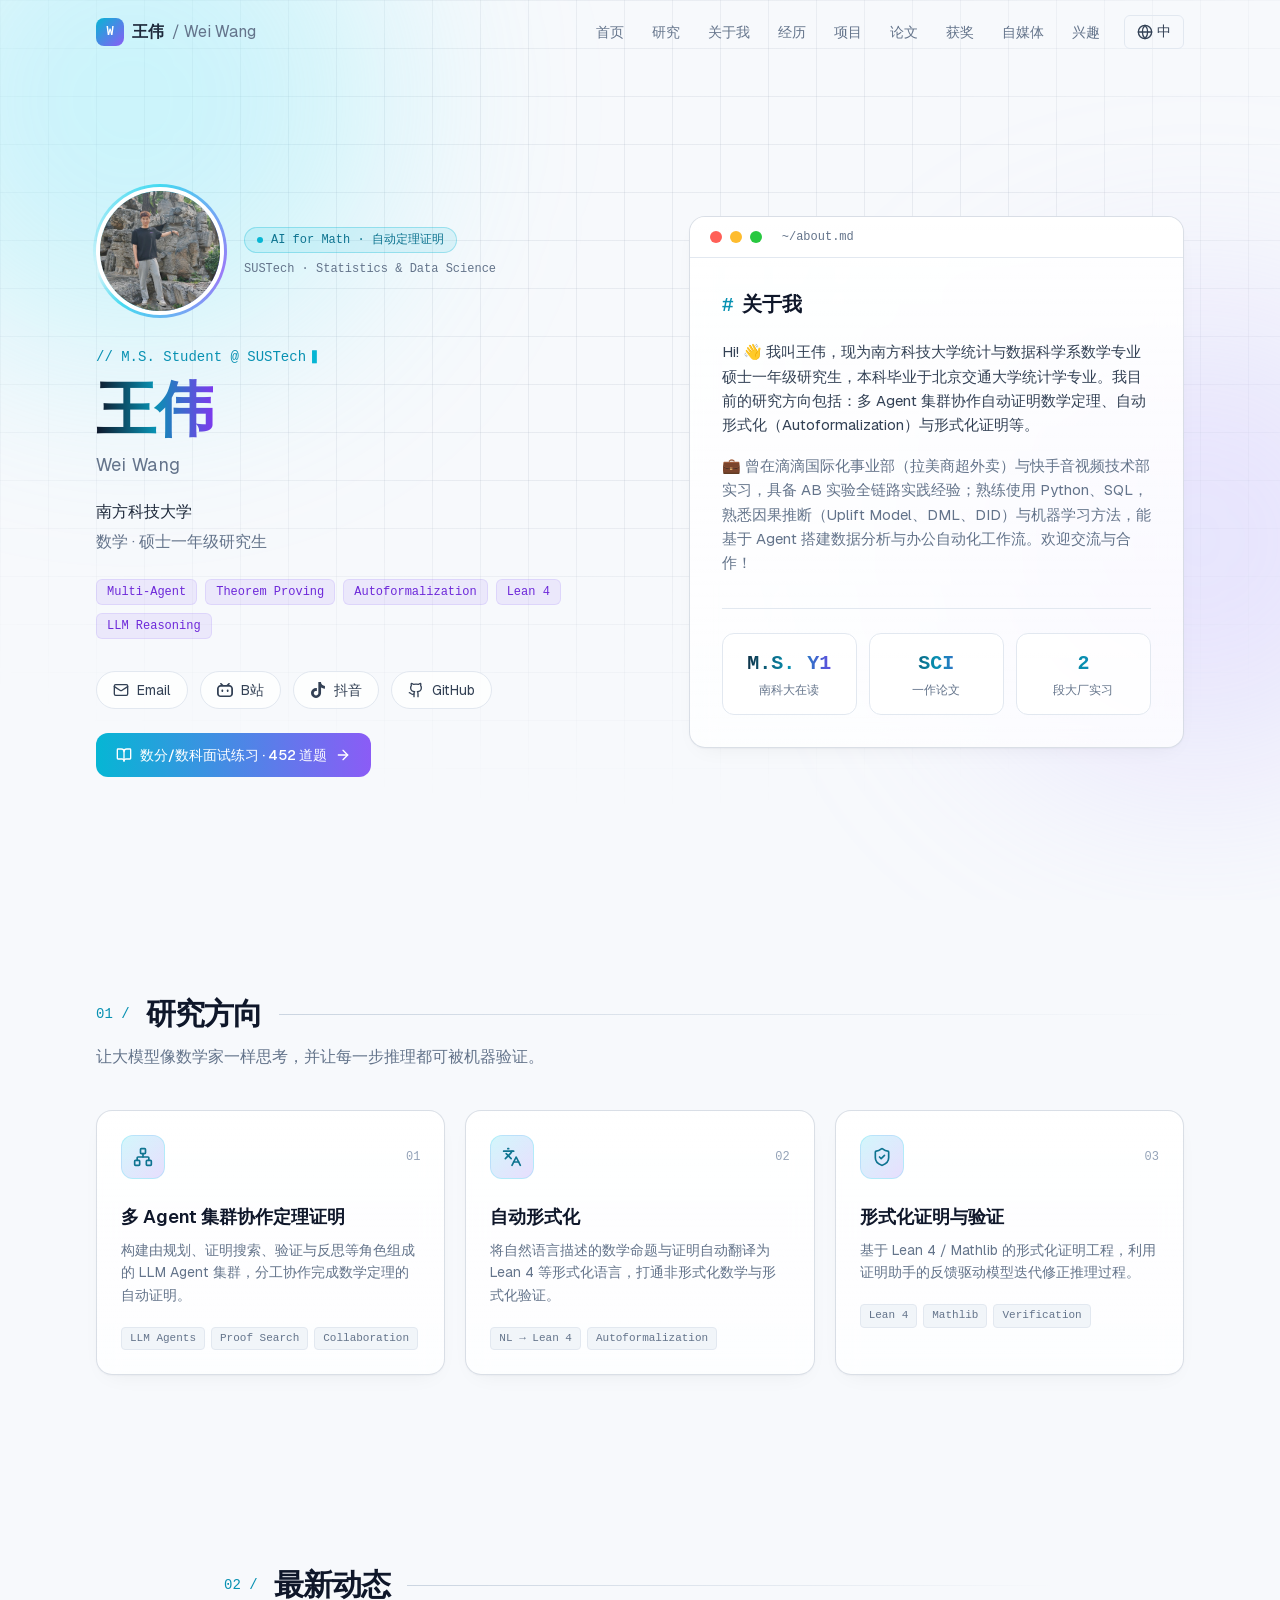
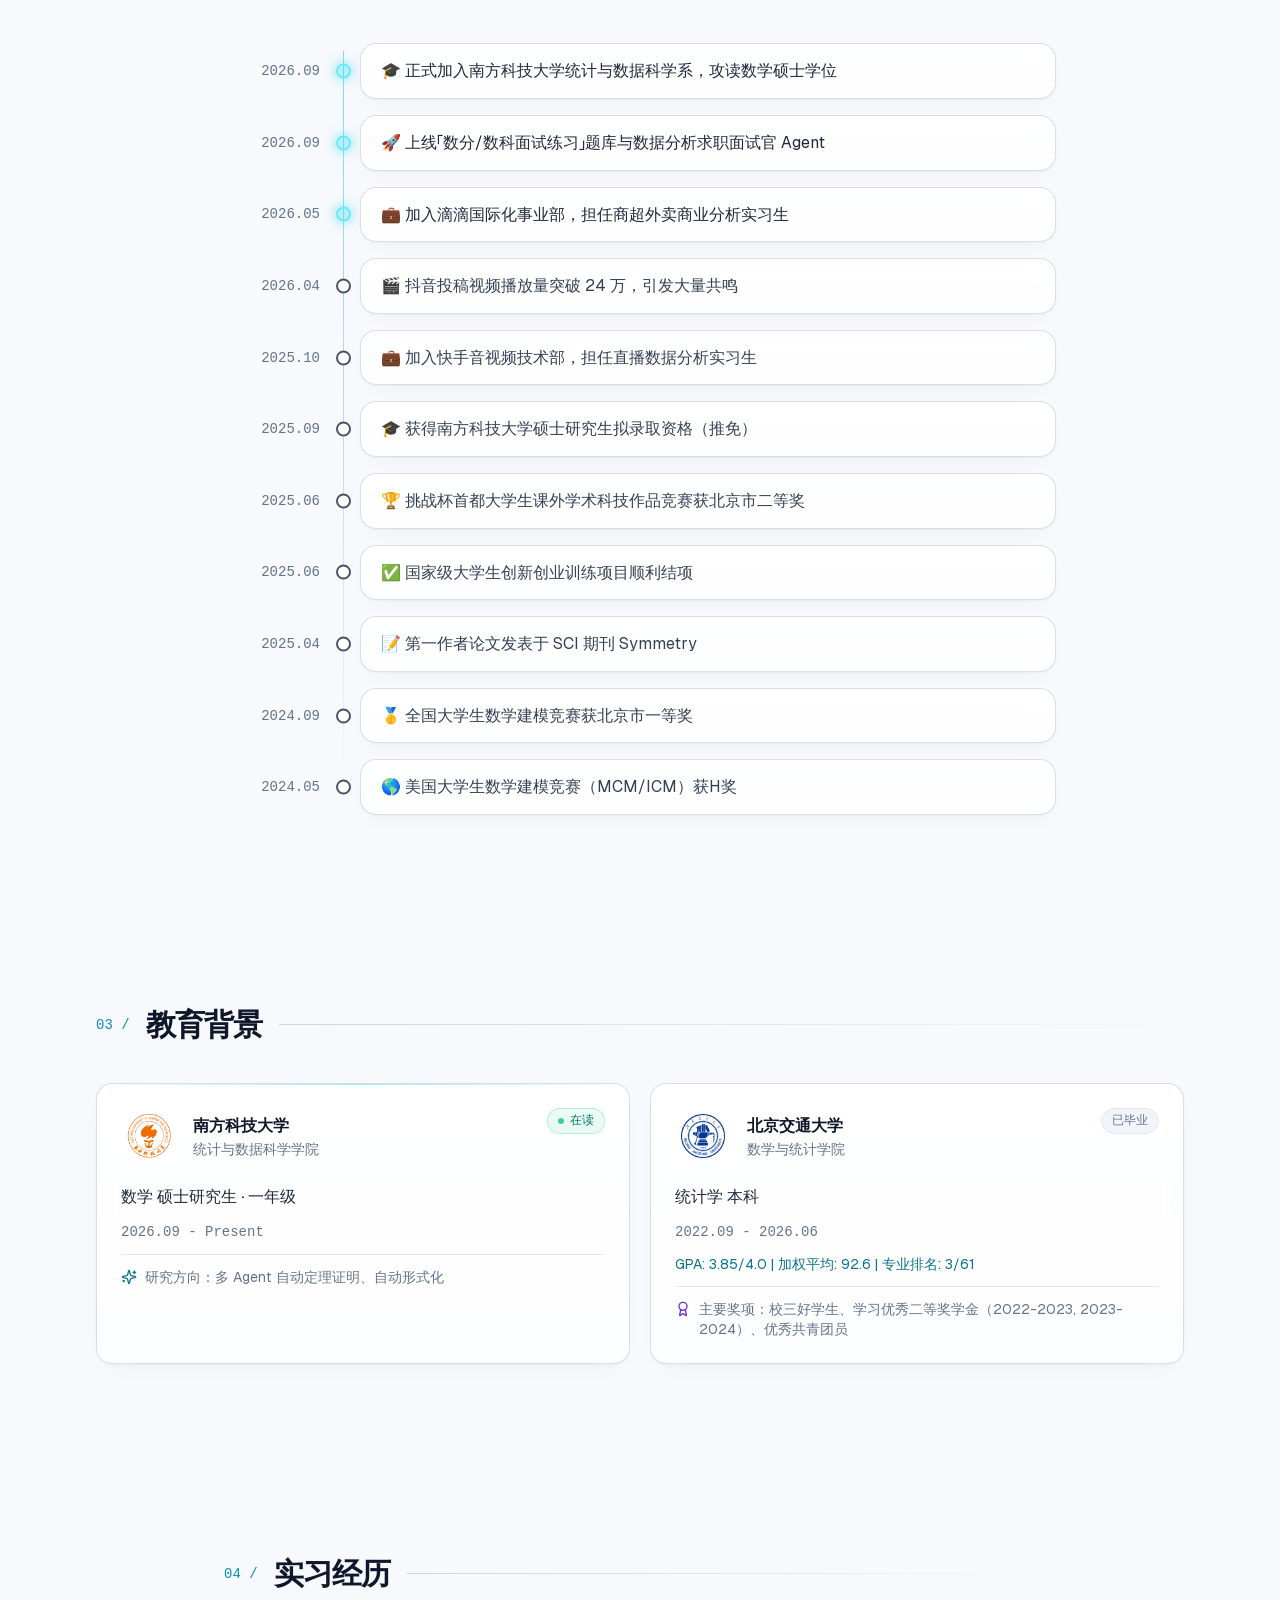
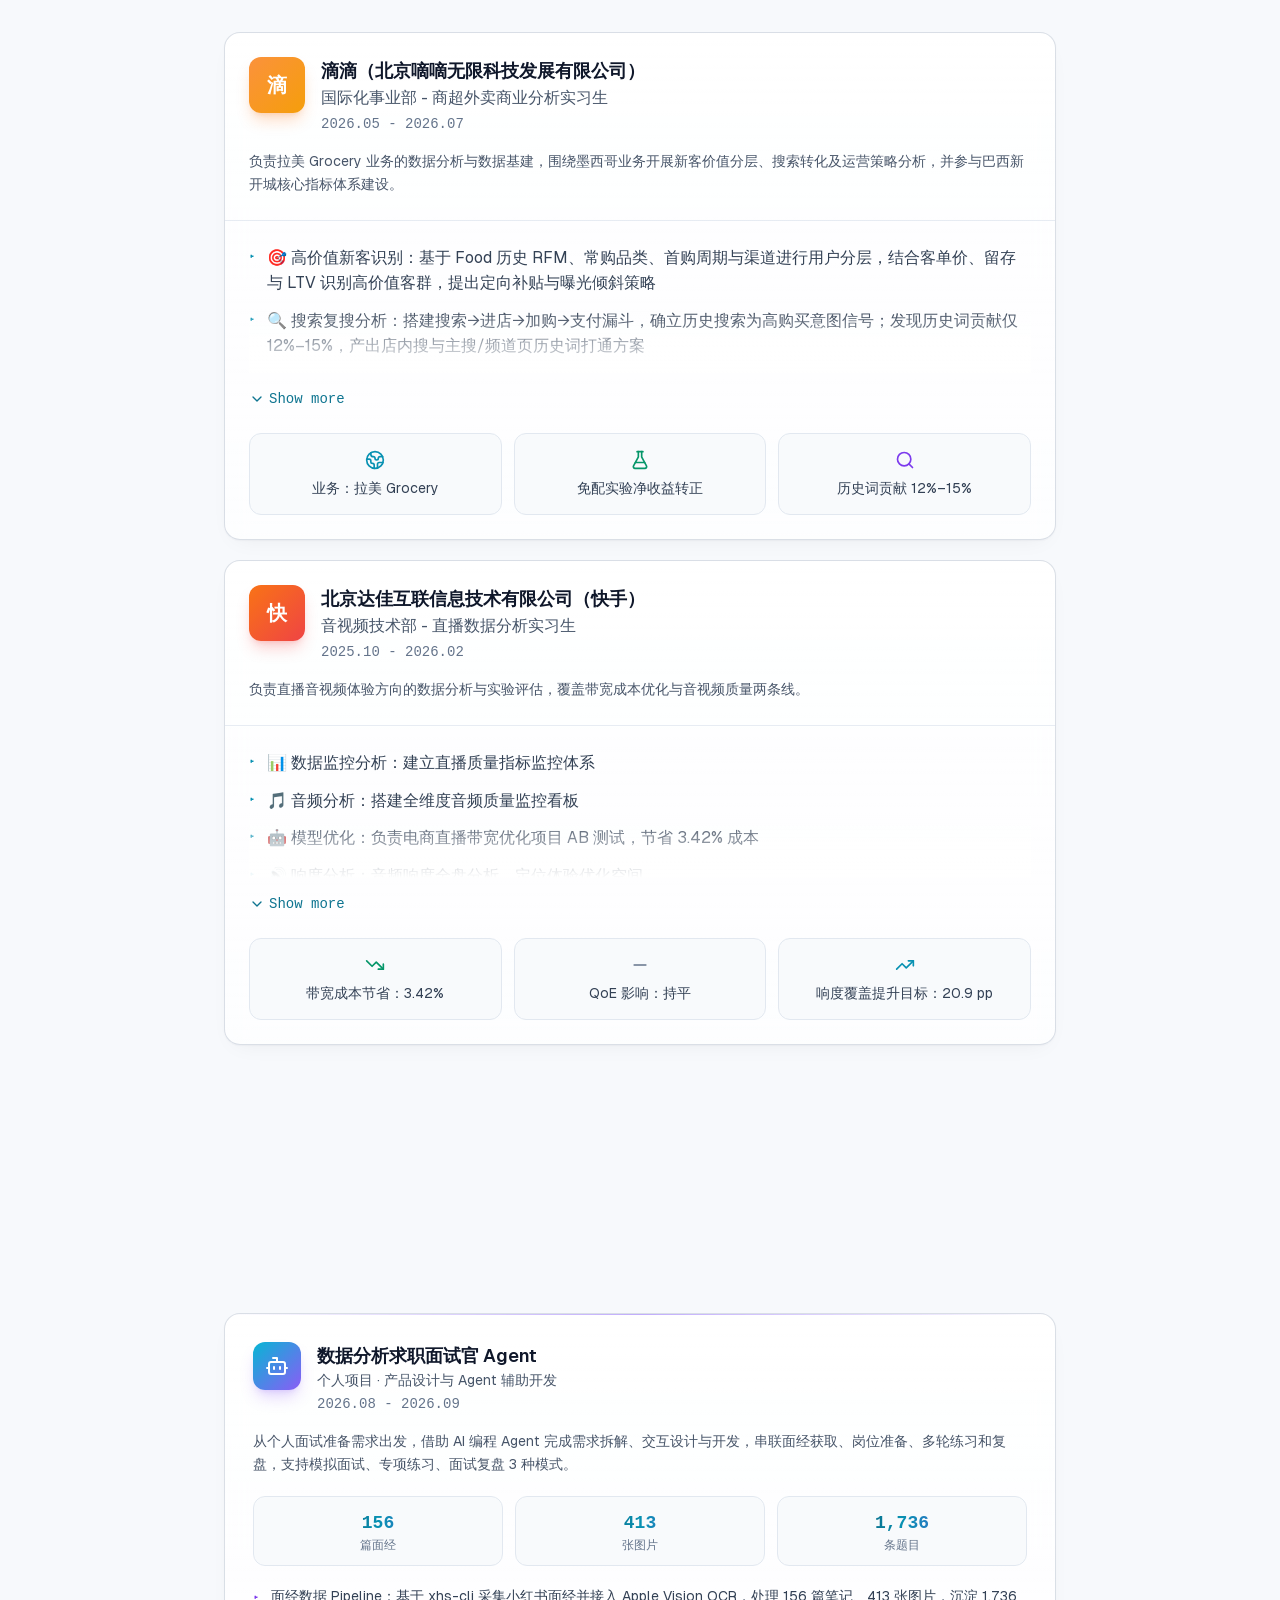
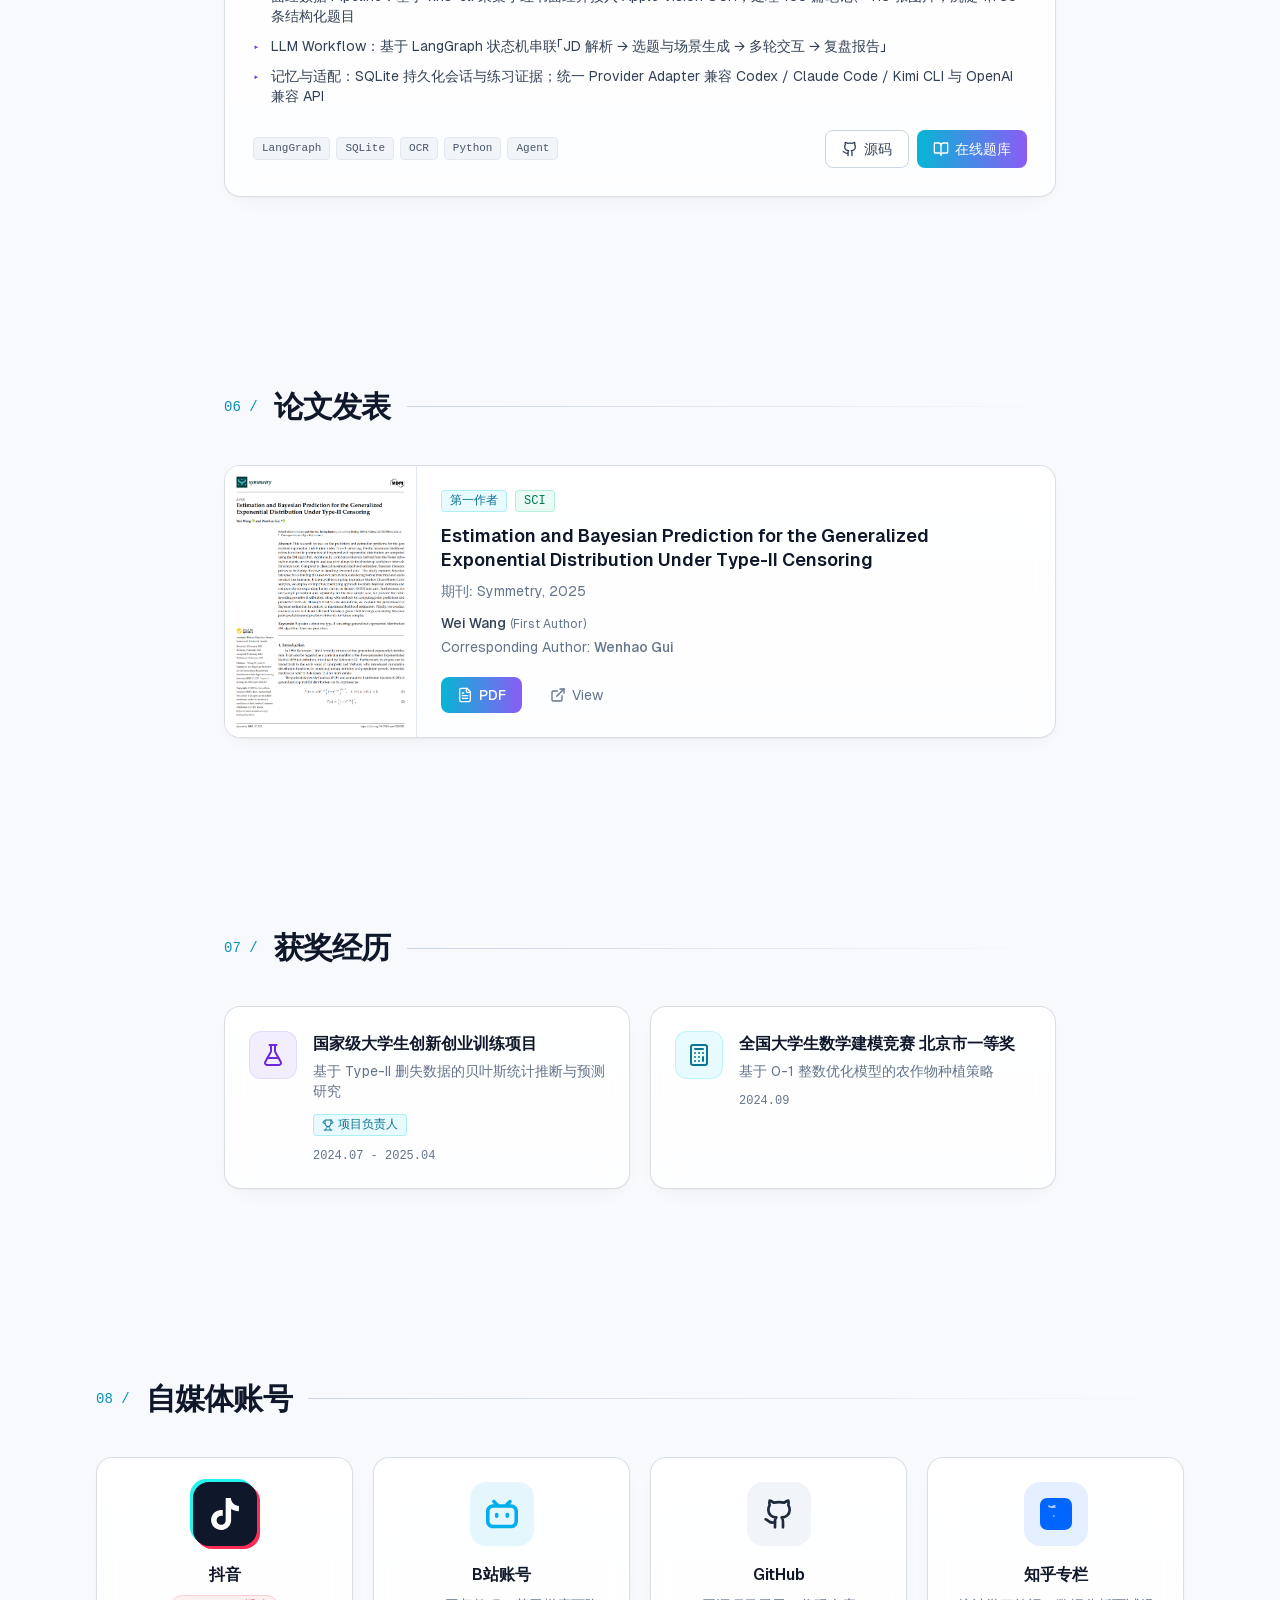
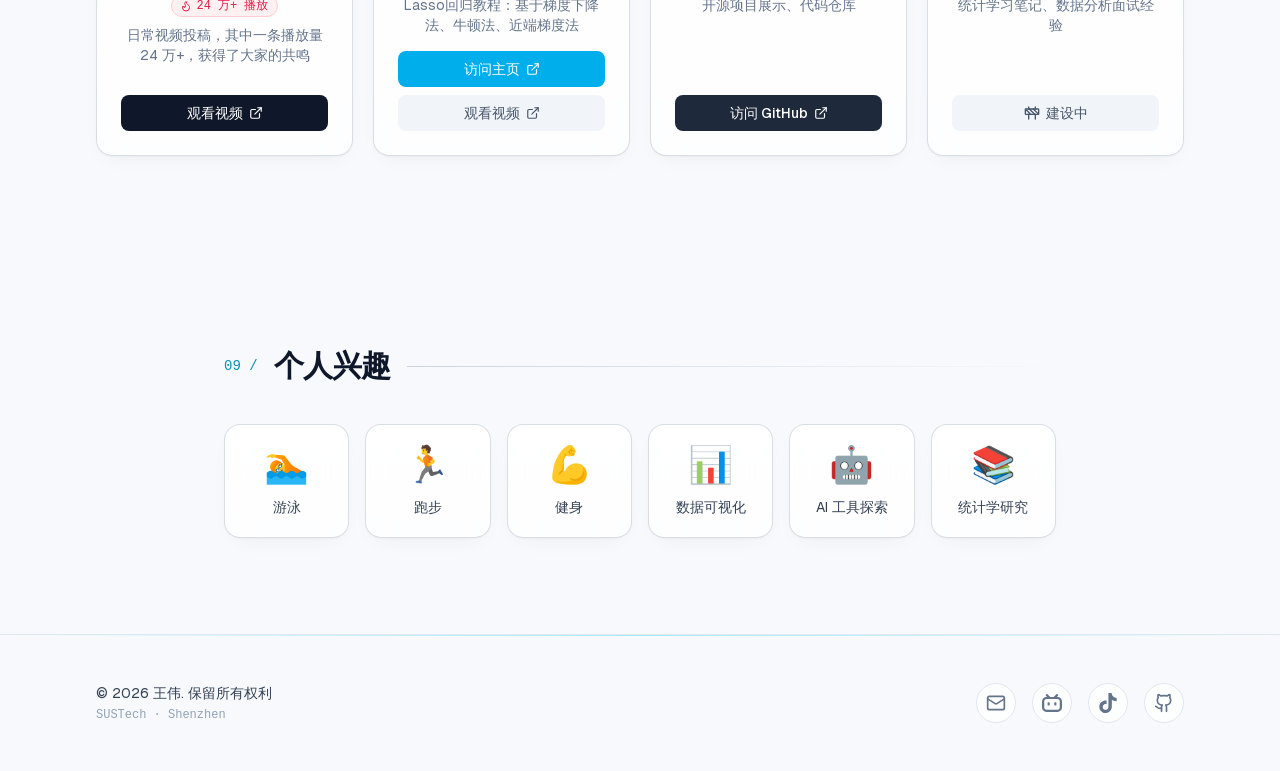
==== commit 99f6dbdb: "Publish homepage update: SUSTech M.S., research, projects, light redesign Co-Authored-By: Claude Opu" ====
--- a/index.html
+++ b/index.html
@@ -1 +1 @@
-<!DOCTYPE html><html lang="zh-CN"><head><meta charSet="utf-8"/><meta name="viewport" content="width=device-width, initial-scale=1"/><link rel="preload" href="/_next/static/media/4473ecc91f70f139-s.p.woff" as="font" crossorigin="" type="font/woff"/><link rel="preload" href="/_next/static/media/463dafcda517f24f-s.p.woff" as="font" crossorigin="" type="font/woff"/><link rel="preload" as="image" href="/images/life-photo.JPG" fetchPriority="high"/><link rel="stylesheet" href="/_next/static/css/edcd32d8626448a0.css" data-precedence="next"/><link rel="preload" as="script" fetchPriority="low" href="/_next/static/chunks/webpack-ebc79273db301c8f.js"/><script src="/_next/static/chunks/fd9d1056-03eebc0f1463ed16.js" async=""></script><script src="/_next/static/chunks/117-a37f4de12a07b80b.js" async=""></script><script src="/_next/static/chunks/main-app-33b0d9618d701dbf.js" async=""></script><script src="/_next/static/chunks/299-731cf6308b4d1889.js" async=""></script><script src="/_next/static/chunks/app/page-53ee334ecd4028c5.js" async=""></script><script src="/_next/static/chunks/app/layout-a71cc0ea2eb57525.js" async=""></script><title>王伟 | Wei Wang - Data Analyst</title><meta name="description" content="北京交通大学统计学专业本科生，数据分析方向研究生在读，专注于数据挖掘、商业智能和机器学习。"/><meta name="author" content="Wei Wang"/><meta name="keywords" content="数据分析,统计学,Data Analyst,机器学习,贝叶斯统计"/><meta property="og:title" content="王伟 | Wei Wang - Data Analyst"/><meta property="og:description" content="数据分析方向研究生个人学术主页"/><meta property="og:type" content="website"/><meta name="twitter:card" content="summary"/><meta name="twitter:title" content="王伟 | Wei Wang - Data Analyst"/><meta name="twitter:description" content="数据分析方向研究生个人学术主页"/><link rel="icon" href="/favicon.ico" type="image/x-icon" sizes="16x16"/><meta name="next-size-adjust"/><script src="/_next/static/chunks/polyfills-42372ed130431b0a.js" noModule=""></script></head><body class="__variable_1e4310 __variable_c3aa02 antialiased"><main class="min-h-screen bg-white"><header class="fixed top-0 left-0 right-0 z-50 transition-all duration-300 bg-transparent"><div class="max-w-6xl mx-auto px-4 sm:px-6 lg:px-8"><div class="flex items-center justify-between h-16"><button class="text-lg font-semibold text-slate-800 hover:text-primary-600 transition-colors">王伟<span class="text-slate-400 font-normal"> / <!-- -->Wei Wang</span></button><nav class="hidden md:flex items-center gap-1"><button class="px-3 py-2 text-sm text-slate-600 hover:text-primary-600 hover:bg-slate-50 rounded-md transition-all">首页</button><button class="px-3 py-2 text-sm text-slate-600 hover:text-primary-600 hover:bg-slate-50 rounded-md transition-all">关于我</button><button class="px-3 py-2 text-sm text-slate-600 hover:text-primary-600 hover:bg-slate-50 rounded-md transition-all">经历</button><button class="px-3 py-2 text-sm text-slate-600 hover:text-primary-600 hover:bg-slate-50 rounded-md transition-all">论文</button><button class="px-3 py-2 text-sm text-slate-600 hover:text-primary-600 hover:bg-slate-50 rounded-md transition-all">获奖</button><button class="px-3 py-2 text-sm text-slate-600 hover:text-primary-600 hover:bg-slate-50 rounded-md transition-all">自媒体</button><button class="px-3 py-2 text-sm text-slate-600 hover:text-primary-600 hover:bg-slate-50 rounded-md transition-all">兴趣</button><button class="ml-2 flex items-center gap-1 px-3 py-2 text-sm text-slate-600 hover:text-primary-600 hover:bg-slate-50 rounded-md transition-all"><svg xmlns="http://www.w3.org/2000/svg" width="24" height="24" viewBox="0 0 24 24" fill="none" stroke="currentColor" stroke-width="2" stroke-linecap="round" stroke-linejoin="round" class="lucide lucide-globe w-4 h-4"><circle cx="12" cy="12" r="10"></circle><path d="M12 2a14.5 14.5 0 0 0 0 20 14.5 14.5 0 0 0 0-20"></path><path d="M2 12h20"></path></svg>中</button></nav><div class="flex items-center gap-2 md:hidden"><button class="flex items-center gap-1 px-3 py-2 text-sm text-slate-600 hover:text-primary-600 rounded-md"><svg xmlns="http://www.w3.org/2000/svg" width="24" height="24" viewBox="0 0 24 24" fill="none" stroke="currentColor" stroke-width="2" stroke-linecap="round" stroke-linejoin="round" class="lucide lucide-globe w-4 h-4"><circle cx="12" cy="12" r="10"></circle><path d="M12 2a14.5 14.5 0 0 0 0 20 14.5 14.5 0 0 0 0-20"></path><path d="M2 12h20"></path></svg>中</button><button class="p-2 text-slate-600 hover:text-primary-600 rounded-md"><svg xmlns="http://www.w3.org/2000/svg" width="24" height="24" viewBox="0 0 24 24" fill="none" stroke="currentColor" stroke-width="2" stroke-linecap="round" stroke-linejoin="round" class="lucide lucide-menu w-5 h-5"><line x1="4" x2="20" y1="12" y2="12"></line><line x1="4" x2="20" y1="6" y2="6"></line><line x1="4" x2="20" y1="18" y2="18"></line></svg></button></div></div></div></header><section id="hero" class="min-h-screen pt-16 flex items-center"><div class="max-w-6xl mx-auto px-4 sm:px-6 lg:px-8 py-12"><div class="grid md:grid-cols-2 gap-12 items-center"><div class="flex flex-col items-center md:items-start text-center md:text-left"><div class="relative w-40 h-40 md:w-48 md:h-48 rounded-full overflow-hidden mb-6 shadow-lg"><img alt="头像" fetchPriority="high" decoding="async" data-nimg="fill" class="object-cover" style="position:absolute;height:100%;width:100%;left:0;top:0;right:0;bottom:0;color:transparent" src="/images/life-photo.JPG"/></div><h1 class="text-3xl md:text-4xl font-bold text-slate-800 mb-2">王伟</h1><p class="text-lg text-slate-500 mb-4">Wei Wang</p><div class="mb-6"><p class="text-primary-600 font-medium">北京交通大学</p><p class="text-slate-600">统计学本科生</p></div><div class="flex flex-wrap gap-3 justify-center md:justify-start"><a href="mailto:onewey1@sina.com" class="flex items-center gap-2 px-4 py-2 bg-slate-100 hover:bg-primary-50 text-slate-600 hover:text-primary-600 rounded-full transition-all text-sm"><svg xmlns="http://www.w3.org/2000/svg" width="24" height="24" viewBox="0 0 24 24" fill="none" stroke="currentColor" stroke-width="2" stroke-linecap="round" stroke-linejoin="round" class="lucide lucide-mail w-4 h-4"><rect width="20" height="16" x="2" y="4" rx="2"></rect><path d="m22 7-8.97 5.7a1.94 1.94 0 0 1-2.06 0L2 7"></path></svg>Email</a><a href="#" class="flex items-center gap-2 px-4 py-2 bg-slate-100 hover:bg-[#00AEEC]/10 text-slate-600 hover:text-[#00AEEC] rounded-full transition-all text-sm"><svg class="w-4 h-4" viewBox="0 0 24 24" fill="currentColor"><path d="M17.813 4.653h.854c1.51.054 2.769.578 3.773 1.574 1.004.995 1.524 2.249 1.56 3.76v7.36c-.036 1.51-.556 2.769-1.56 3.773s-2.262 1.524-3.773 1.56H5.333c-1.51-.036-2.769-.556-3.773-1.56S.036 18.858 0 17.347v-7.36c.036-1.511.556-2.765 1.56-3.76 1.004-.996 2.262-1.52 3.773-1.574h.774l-1.174-1.12a1.234 1.234 0 0 1-.373-.906c0-.356.124-.658.373-.907l.027-.027c.267-.249.573-.373.92-.373.347 0 .653.124.92.373L9.653 4.44c.071.071.134.142.187.213h4.267a.836.836 0 0 1 .16-.213l2.853-2.747c.267-.249.573-.373.92-.373.347 0 .662.151.929.4.267.249.391.551.391.907 0 .355-.124.657-.373.906zM5.333 7.24c-.746.018-1.373.276-1.88.773-.506.498-.769 1.13-.786 1.894v7.52c.017.764.28 1.395.786 1.893.507.498 1.134.756 1.88.773h13.334c.746-.017 1.373-.275 1.88-.773.506-.498.769-1.129.786-1.893v-7.52c-.017-.765-.28-1.396-.786-1.894-.507-.497-1.134-.755-1.88-.773zM8 11.107c.373 0 .684.124.933.373.25.249.383.569.4.96v1.173c-.017.391-.15.711-.4.96-.249.25-.56.374-.933.374s-.684-.125-.933-.374c-.25-.249-.383-.569-.4-.96V12.44c0-.373.129-.689.386-.947.258-.257.574-.386.947-.386zm8 0c.373 0 .684.124.933.373.25.249.383.569.4.96v1.173c-.017.391-.15.711-.4.96-.249.25-.56.374-.933.374s-.684-.125-.933-.374c-.25-.249-.383-.569-.4-.96V12.44c.017-.391.15-.711.4-.96.249-.249.56-.373.933-.373z"></path></svg>B站</a><a href="#" class="flex items-center gap-2 px-4 py-2 bg-slate-100 hover:bg-black/10 text-slate-600 hover:text-black rounded-full transition-all text-sm"><svg class="w-4 h-4" viewBox="0 0 24 24" fill="currentColor"><path d="M12.525.02c1.31-.02 2.61-.01 3.91-.02.08 1.53.63 3.09 1.75 4.17 1.12 1.11 2.7 1.62 4.24 1.79v4.03c-1.44-.05-2.89-.35-4.2-.97-.57-.26-1.1-.59-1.62-.93-.01 2.92.01 5.84-.02 8.75-.08 1.4-.54 2.79-1.35 3.94-1.31 1.92-3.58 3.17-5.91 3.21-1.43.08-2.86-.31-4.08-1.03-2.02-1.19-3.44-3.37-3.65-5.71-.02-.5-.03-1-.01-1.49.18-1.9 1.12-3.72 2.58-4.96 1.66-1.44 3.98-2.13 6.15-1.72.02 1.48-.04 2.96-.04 4.44-.99-.32-2.15-.23-3.02.37-.63.41-1.11 1.04-1.36 1.75-.21.51-.15 1.07-.14 1.61.24 1.64 1.82 3.02 3.5 2.87 1.12-.01 2.19-.66 2.77-1.61.19-.33.4-.67.41-1.06.1-1.79.06-3.57.07-5.36.01-4.03-.01-8.05.02-12.07z"></path></svg>抖音</a><a href="#" class="flex items-center gap-2 px-4 py-2 bg-slate-100 hover:bg-primary-50 text-slate-600 hover:text-primary-600 rounded-full transition-all text-sm"><svg xmlns="http://www.w3.org/2000/svg" width="24" height="24" viewBox="0 0 24 24" fill="none" stroke="currentColor" stroke-width="2" stroke-linecap="round" stroke-linejoin="round" class="lucide lucide-github w-4 h-4"><path d="M15 22v-4a4.8 4.8 0 0 0-1-3.5c3 0 6-2 6-5.5.08-1.25-.27-2.48-1-3.5.28-1.15.28-2.35 0-3.5 0 0-1 0-3 1.5-2.64-.5-5.36-.5-8 0C6 2 5 2 5 2c-.3 1.15-.3 2.35 0 3.5A5.403 5.403 0 0 0 4 9c0 3.5 3 5.5 6 5.5-.39.49-.68 1.05-.85 1.65-.17.6-.22 1.23-.15 1.85v4"></path><path d="M9 18c-4.51 2-5-2-7-2"></path></svg>GitHub</a></div><a href="/interview/" class="mt-6 inline-flex items-center gap-2 px-5 py-3 bg-primary-600 hover:bg-primary-700 text-white rounded-xl transition-colors text-sm font-medium"><svg xmlns="http://www.w3.org/2000/svg" width="24" height="24" viewBox="0 0 24 24" fill="none" stroke="currentColor" stroke-width="2" stroke-linecap="round" stroke-linejoin="round" class="lucide lucide-book-open w-4 h-4" aria-hidden="true"><path d="M12 7v14"></path><path d="M3 18a1 1 0 0 1-1-1V4a1 1 0 0 1 1-1h5a4 4 0 0 1 4 4 4 4 0 0 1 4-4h5a1 1 0 0 1 1 1v13a1 1 0 0 1-1 1h-6a3 3 0 0 0-3 3 3 3 0 0 0-3-3z"></path></svg>数分/数科面试练习 · 452 道题</a></div><div class="bg-white rounded-2xl p-8 shadow-sm border border-slate-100"><h2 class="text-2xl font-bold text-slate-800 mb-6">👋 关于我</h2><div class="space-y-4 text-slate-600 leading-relaxed"><p>Hi! 👋 我叫王伟，北京交通大学统计学专业本科生，已获得南方科技大学统计与数据科学系硕士研究生推免资格（2026.09入学）。我的研究兴趣包括：贝叶斯统计推断、数据分析、大语言模型应用、图神经网络等等。</p><p class="text-accent-600 font-medium">🔥 我正在积极寻找数据分析/数据科学家/AI产品经理相关的实习机会。我熟练使用 Python、R、SQL 进行数据分析，熟悉常见的机器学习算法（RF、XGboost）与因果推断方法（DML、DID、Casual Forest）并具备快手直播数据分析实习经验。如果您对我的经历感兴趣，欢迎联系我！</p></div><div class="grid grid-cols-3 gap-4 mt-8 pt-8 border-t border-slate-100"><div class="text-center"><div class="text-2xl font-bold text-primary-600">3.85</div><div class="text-xs text-slate-500">GPA</div></div><div class="text-center"><div class="text-2xl font-bold text-primary-600">3/61</div><div class="text-xs text-slate-500">Rank</div></div><div class="text-center"><div class="text-2xl font-bold text-primary-600">1st</div><div class="text-xs text-slate-500">Paper</div></div></div></div></div></div></section><section id="about" class="py-20 bg-slate-50"><div class="max-w-4xl mx-auto px-4 sm:px-6 lg:px-8"><h2 class="text-2xl md:text-3xl font-bold text-slate-800 mb-10">📰 最新动态</h2><div class="relative"><div class="absolute left-0 md:left-4 top-0 bottom-0 w-px bg-slate-200"></div><div class="space-y-8"><div class="relative pl-8 md:pl-12 animate-on-scroll" style="animation-delay:0s"><div class="absolute left-0 md:left-4 top-2 w-2 h-2 -translate-x-1/2 rounded-full bg-primary-500 ring-4 ring-primary-100"></div><div class="bg-white rounded-xl p-5 shadow-sm border border-slate-100 hover:shadow-md transition-shadow"><span class="text-sm font-medium text-primary-600 mb-2 block">2025.10</span><p class="text-slate-700">💼 加入快手音视频技术部，担任直播数据分析实习生</p></div></div><div class="relative pl-8 md:pl-12 animate-on-scroll" style="animation-delay:0.1s"><div class="absolute left-0 md:left-4 top-2 w-2 h-2 -translate-x-1/2 rounded-full bg-primary-500 ring-4 ring-primary-100"></div><div class="bg-white rounded-xl p-5 shadow-sm border border-slate-100 hover:shadow-md transition-shadow"><span class="text-sm font-medium text-primary-600 mb-2 block">2025.09</span><p class="text-slate-700">🎓 获得南方科技大学硕士研究生拟录取资格（推免）</p></div></div><div class="relative pl-8 md:pl-12 animate-on-scroll" style="animation-delay:0.2s"><div class="absolute left-0 md:left-4 top-2 w-2 h-2 -translate-x-1/2 rounded-full bg-primary-500 ring-4 ring-primary-100"></div><div class="bg-white rounded-xl p-5 shadow-sm border border-slate-100 hover:shadow-md transition-shadow"><span class="text-sm font-medium text-primary-600 mb-2 block">2025.06</span><p class="text-slate-700">🏆 挑战杯首都大学生课外学术科技作品竞赛获北京市二等奖</p></div></div><div class="relative pl-8 md:pl-12 animate-on-scroll" style="animation-delay:0.30000000000000004s"><div class="absolute left-0 md:left-4 top-2 w-2 h-2 -translate-x-1/2 rounded-full bg-primary-500 ring-4 ring-primary-100"></div><div class="bg-white rounded-xl p-5 shadow-sm border border-slate-100 hover:shadow-md transition-shadow"><span class="text-sm font-medium text-primary-600 mb-2 block">2025.06</span><p class="text-slate-700">✅ 国家级大学生创新创业训练项目顺利结项</p></div></div><div class="relative pl-8 md:pl-12 animate-on-scroll" style="animation-delay:0.4s"><div class="absolute left-0 md:left-4 top-2 w-2 h-2 -translate-x-1/2 rounded-full bg-primary-500 ring-4 ring-primary-100"></div><div class="bg-white rounded-xl p-5 shadow-sm border border-slate-100 hover:shadow-md transition-shadow"><span class="text-sm font-medium text-primary-600 mb-2 block">2025.04</span><p class="text-slate-700">📝 第一作者论文发表于 SCI 期刊 Symmetry</p></div></div><div class="relative pl-8 md:pl-12 animate-on-scroll" style="animation-delay:0.5s"><div class="absolute left-0 md:left-4 top-2 w-2 h-2 -translate-x-1/2 rounded-full bg-primary-500 ring-4 ring-primary-100"></div><div class="bg-white rounded-xl p-5 shadow-sm border border-slate-100 hover:shadow-md transition-shadow"><span class="text-sm font-medium text-primary-600 mb-2 block">2024.09</span><p class="text-slate-700">🥇 全国大学生数学建模竞赛获北京市一等奖</p></div></div><div class="relative pl-8 md:pl-12 animate-on-scroll" style="animation-delay:0.6000000000000001s"><div class="absolute left-0 md:left-4 top-2 w-2 h-2 -translate-x-1/2 rounded-full bg-primary-500 ring-4 ring-primary-100"></div><div class="bg-white rounded-xl p-5 shadow-sm border border-slate-100 hover:shadow-md transition-shadow"><span class="text-sm font-medium text-primary-600 mb-2 block">2024.05</span><p class="text-slate-700">🌎 美国大学生数学建模竞赛（MCM/ICM）获H奖</p></div></div></div></div></div></section><section id="education" class="py-20"><div class="max-w-6xl mx-auto px-4 sm:px-6 lg:px-8"><h2 class="text-2xl md:text-3xl font-bold text-slate-800 mb-10">🎓 教育背景</h2><div class="grid md:grid-cols-2 gap-6"><div class="relative bg-white rounded-2xl p-6 shadow-sm border border-slate-200"><div class="absolute top-4 right-4"><span class="inline-flex items-center gap-1 px-3 py-1 text-xs font-medium text-green-600 bg-green-50 rounded-full"><span class="w-1.5 h-1.5 rounded-full bg-green-500 animate-pulse"></span>在读</span></div><div class="flex items-start gap-4 mb-4"><div class="relative w-16 h-16 rounded-xl overflow-hidden shrink-0 bg-white border border-slate-200"><img alt="北京交通大学" loading="lazy" decoding="async" data-nimg="fill" class="object-contain" style="position:absolute;height:100%;width:100%;left:0;top:0;right:0;bottom:0;color:transparent" src="/images/bjtu-logo.png"/></div><div><h3 class="font-bold text-slate-800">北京交通大学</h3><p class="text-sm text-slate-500">数学与统计学院</p></div></div><div class="space-y-3"><p class="text-slate-700 font-medium">统计学 本科</p><p class="text-sm text-slate-600">2022.09 - 2026.06</p><p class="text-sm font-medium text-primary-600">GPA: 3.85/4.0 | 加权平均: 92.6 | 专业排名: 3/61</p><div class="pt-3 border-t border-slate-100"><div class="flex items-start gap-2"><svg xmlns="http://www.w3.org/2000/svg" width="24" height="24" viewBox="0 0 24 24" fill="none" stroke="currentColor" stroke-width="2" stroke-linecap="round" stroke-linejoin="round" class="lucide lucide-award w-4 h-4 text-accent-500 mt-0.5 shrink-0"><path d="m15.477 12.89 1.515 8.526a.5.5 0 0 1-.81.47l-3.58-2.687a1 1 0 0 0-1.197 0l-3.586 2.686a.5.5 0 0 1-.81-.469l1.514-8.526"></path><circle cx="12" cy="8" r="6"></circle></svg><p class="text-sm text-slate-600">主要奖项：校三好学生、学习优秀二等奖学金（2022-2023, 2023-2024）、优秀共青团员</p></div></div></div></div><div class="relative bg-white rounded-2xl p-6 shadow-sm border-2 border-dashed border-primary-200"><div class="absolute top-4 right-4"><span class="inline-flex items-center gap-1 px-3 py-1 text-xs font-medium text-primary-600 bg-primary-50 rounded-full"><svg xmlns="http://www.w3.org/2000/svg" width="24" height="24" viewBox="0 0 24 24" fill="none" stroke="currentColor" stroke-width="2" stroke-linecap="round" stroke-linejoin="round" class="lucide lucide-clock w-3 h-3"><circle cx="12" cy="12" r="10"></circle><polyline points="12 6 12 12 16 14"></polyline></svg>即将入学</span></div><div class="flex items-start gap-4 mb-4"><div class="relative w-16 h-16 rounded-xl overflow-hidden shrink-0 bg-white border border-slate-200"><img alt="南方科技大学" loading="lazy" decoding="async" data-nimg="fill" class="object-contain" style="position:absolute;height:100%;width:100%;left:0;top:0;right:0;bottom:0;color:transparent" src="/images/sustech-logo.png"/></div><div><h3 class="font-bold text-slate-800">南方科技大学</h3><p class="text-sm text-slate-500">统计与数据科学学院</p></div></div><div class="space-y-2 text-sm"><p class="text-slate-700 font-medium">数学 硕士研究生（推免）</p><p class="text-slate-500">2026.09 入学</p></div></div></div><p class="text-xs text-slate-400 mt-4 text-center">提示：可将校徽图片放入 public/images/ 文件夹，替换上方占位符</p></div></section><section id="experience" class="py-20 bg-slate-50"><div class="max-w-4xl mx-auto px-4 sm:px-6 lg:px-8"><h2 class="text-2xl md:text-3xl font-bold text-slate-800 mb-10">💼 实习经历</h2><div class="bg-white rounded-2xl shadow-sm border border-slate-200 overflow-hidden"><div class="p-6 border-b border-slate-100"><div class="flex items-start gap-4"><div class="w-14 h-14 rounded-xl bg-gradient-to-br from-orange-400 to-red-500 flex items-center justify-center text-white font-bold text-xl">快</div><div class="flex-1"><h3 class="text-lg font-bold text-slate-800">北京达佳互联信息技术有限公司（快手）</h3><p class="text-slate-600">音视频技术部 - 直播数据分析实习生</p><p class="text-sm text-slate-500 mt-1">2025.10 - 2026.02</p></div></div></div><div class="p-6"><div class="space-y-3 max-h-32 overflow-hidden relative"><div class="flex items-start gap-3"><div class="w-1.5 h-1.5 rounded-full bg-accent-500 mt-2 shrink-0"></div><p class="text-slate-700">📊 数据监控分析：建立直播质量指标监控体系</p></div><div class="flex items-start gap-3"><div class="w-1.5 h-1.5 rounded-full bg-accent-500 mt-2 shrink-0"></div><p class="text-slate-700">🎵 音频分析：搭建全维度音频质量监控看板</p></div><div class="flex items-start gap-3"><div class="w-1.5 h-1.5 rounded-full bg-accent-500 mt-2 shrink-0"></div><p class="text-slate-700">🤖 模型优化：负责电商直播带宽优化项目 AB 测试，节省 3.42% 成本</p></div><div class="flex items-start gap-3"><div class="w-1.5 h-1.5 rounded-full bg-accent-500 mt-2 shrink-0"></div><p class="text-slate-700">🔊 响度分析：音频响度全盘分析，定位体验优化空间</p></div><div class="flex items-start gap-3"><div class="w-1.5 h-1.5 rounded-full bg-accent-500 mt-2 shrink-0"></div><p class="text-slate-700">📈 指标建设：优化音画不同步指标体系</p></div><div class="absolute bottom-0 left-0 right-0 h-16 bg-gradient-to-t from-white to-transparent"></div></div><button class="mt-4 flex items-center gap-1 text-sm text-primary-600 hover:text-primary-700 font-medium"><svg xmlns="http://www.w3.org/2000/svg" width="24" height="24" viewBox="0 0 24 24" fill="none" stroke="currentColor" stroke-width="2" stroke-linecap="round" stroke-linejoin="round" class="lucide lucide-chevron-down w-4 h-4"><path d="m6 9 6 6 6-6"></path></svg>Show more</button></div><div class="px-6 pb-6"><div class="grid grid-cols-3 gap-4"><div class="bg-green-50 rounded-xl p-4 text-center"><svg xmlns="http://www.w3.org/2000/svg" width="24" height="24" viewBox="0 0 24 24" fill="none" stroke="currentColor" stroke-width="2" stroke-linecap="round" stroke-linejoin="round" class="lucide lucide-trending-down w-6 h-6 text-green-600 mx-auto mb-2"><polyline points="22 17 13.5 8.5 8.5 13.5 2 7"></polyline><polyline points="16 17 22 17 22 11"></polyline></svg><p class="text-sm font-medium text-slate-700">带宽成本节省：3.42%</p></div><div class="bg-slate-50 rounded-xl p-4 text-center"><svg xmlns="http://www.w3.org/2000/svg" width="24" height="24" viewBox="0 0 24 24" fill="none" stroke="currentColor" stroke-width="2" stroke-linecap="round" stroke-linejoin="round" class="lucide lucide-minus w-6 h-6 text-slate-600 mx-auto mb-2"><path d="M5 12h14"></path></svg><p class="text-sm font-medium text-slate-700">QoE 影响：持平</p></div><div class="bg-primary-50 rounded-xl p-4 text-center"><svg xmlns="http://www.w3.org/2000/svg" width="24" height="24" viewBox="0 0 24 24" fill="none" stroke="currentColor" stroke-width="2" stroke-linecap="round" stroke-linejoin="round" class="lucide lucide-trending-up w-6 h-6 text-primary-600 mx-auto mb-2"><polyline points="22 7 13.5 15.5 8.5 10.5 2 17"></polyline><polyline points="16 7 22 7 22 13"></polyline></svg><p class="text-sm font-medium text-slate-700">响度覆盖提升目标：20.9 pp</p></div></div></div></div></div></section><section id="publications" class="py-20"><div class="max-w-4xl mx-auto px-4 sm:px-6 lg:px-8"><h2 class="text-2xl md:text-3xl font-bold text-slate-800 mb-10">📄 论文发表</h2><div class="bg-white rounded-2xl shadow-sm border border-slate-200 overflow-hidden hover:shadow-lg transition-shadow"><div class="flex flex-col md:flex-row"><div class="relative md:w-48 h-48 md:h-auto bg-slate-100 flex items-center justify-center shrink-0 overflow-hidden"><img alt="Paper Cover" loading="lazy" decoding="async" data-nimg="fill" class="object-cover" style="position:absolute;height:100%;width:100%;left:0;top:0;right:0;bottom:0;color:transparent" src="/images/paper-cover.png"/></div><div class="flex-1 p-6"><div class="flex flex-wrap items-center gap-2 mb-3"><span class="px-2 py-1 text-xs font-medium text-primary-600 bg-primary-50 rounded">第一作者</span><span class="px-2 py-1 text-xs font-medium text-green-600 bg-green-50 rounded">SCI</span></div><h3 class="text-lg font-bold text-slate-800 mb-2 leading-tight">Estimation and Bayesian Prediction for the Generalized Exponential Distribution Under Type-II Censoring</h3><p class="text-sm text-slate-500 mb-3"><span class="font-medium">期刊<!-- -->:</span> Symmetry, 2025</p><div class="text-sm text-slate-600 mb-4 space-y-1"><p><span class="font-medium">Wei Wang</span><span class="text-slate-400 text-xs ml-1">(First Author)</span></p><p class="text-slate-500"><span class="text-slate-400">Corresponding Author:</span> <span class="font-medium">Wenhao Gui</span></p></div><div class="flex flex-wrap gap-3"><a href="/images/paper.pdf" download="" class="inline-flex items-center gap-1.5 px-4 py-2 bg-primary-600 text-white rounded-lg hover:bg-primary-700 transition-colors text-sm font-medium"><svg xmlns="http://www.w3.org/2000/svg" width="24" height="24" viewBox="0 0 24 24" fill="none" stroke="currentColor" stroke-width="2" stroke-linecap="round" stroke-linejoin="round" class="lucide lucide-file-text w-4 h-4"><path d="M15 2H6a2 2 0 0 0-2 2v16a2 2 0 0 0 2 2h12a2 2 0 0 0 2-2V7Z"></path><path d="M14 2v4a2 2 0 0 0 2 2h4"></path><path d="M10 9H8"></path><path d="M16 13H8"></path><path d="M16 17H8"></path></svg>PDF</a><a href="#" class="inline-flex items-center gap-1.5 px-4 py-2 text-slate-500 hover:text-primary-600 transition-colors text-sm"><svg xmlns="http://www.w3.org/2000/svg" width="24" height="24" viewBox="0 0 24 24" fill="none" stroke="currentColor" stroke-width="2" stroke-linecap="round" stroke-linejoin="round" class="lucide lucide-external-link w-4 h-4"><path d="M15 3h6v6"></path><path d="M10 14 21 3"></path><path d="M18 13v6a2 2 0 0 1-2 2H5a2 2 0 0 1-2-2V8a2 2 0 0 1 2-2h6"></path></svg>View</a></div></div></div></div></div></section><section id="awards" class="py-20 bg-slate-50"><div class="max-w-4xl mx-auto px-4 sm:px-6 lg:px-8"><h2 class="text-2xl md:text-3xl font-bold text-slate-800 mb-10">🏆 获奖经历</h2><div class="grid md:grid-cols-2 gap-6"><div class="bg-white rounded-2xl p-6 shadow-sm border border-slate-200 hover:shadow-lg transition-all hover:-translate-y-1"><div class="flex items-start gap-4"><div class="w-12 h-12 rounded-xl bg-purple-50 flex items-center justify-center shrink-0"><svg xmlns="http://www.w3.org/2000/svg" width="24" height="24" viewBox="0 0 24 24" fill="none" stroke="currentColor" stroke-width="2" stroke-linecap="round" stroke-linejoin="round" class="lucide lucide-flask-conical w-6 h-6 text-purple-600"><path d="M14 2v6a2 2 0 0 0 .245.96l5.51 10.08A2 2 0 0 1 18 22H6a2 2 0 0 1-1.755-2.96l5.51-10.08A2 2 0 0 0 10 8V2"></path><path d="M6.453 15h11.094"></path><path d="M8.5 2h7"></path></svg></div><div class="flex-1"><h3 class="font-bold text-slate-800 mb-1">国家级大学生创新创业训练项目</h3><p class="text-sm text-slate-600 mb-3">基于 Type-II 删失数据的贝叶斯统计推断与预测研究</p><span class="inline-flex items-center gap-1 px-2 py-1 text-xs font-medium text-primary-600 bg-primary-50 rounded mb-3"><svg xmlns="http://www.w3.org/2000/svg" width="24" height="24" viewBox="0 0 24 24" fill="none" stroke="currentColor" stroke-width="2" stroke-linecap="round" stroke-linejoin="round" class="lucide lucide-trophy w-3 h-3"><path d="M6 9H4.5a2.5 2.5 0 0 1 0-5H6"></path><path d="M18 9h1.5a2.5 2.5 0 0 0 0-5H18"></path><path d="M4 22h16"></path><path d="M10 14.66V17c0 .55-.47.98-.97 1.21C7.85 18.75 7 20.24 7 22"></path><path d="M14 14.66V17c0 .55.47.98.97 1.21C16.15 18.75 17 20.24 17 22"></path><path d="M18 2H6v7a6 6 0 0 0 12 0V2Z"></path></svg>项目负责人</span><p class="text-xs text-slate-400">2024.07 - 2025.04</p></div></div></div><div class="bg-white rounded-2xl p-6 shadow-sm border border-slate-200 hover:shadow-lg transition-all hover:-translate-y-1"><div class="flex items-start gap-4"><div class="w-12 h-12 rounded-xl bg-accent-50 flex items-center justify-center shrink-0"><svg xmlns="http://www.w3.org/2000/svg" width="24" height="24" viewBox="0 0 24 24" fill="none" stroke="currentColor" stroke-width="2" stroke-linecap="round" stroke-linejoin="round" class="lucide lucide-calculator w-6 h-6 text-accent-600"><rect width="16" height="20" x="4" y="2" rx="2"></rect><line x1="8" x2="16" y1="6" y2="6"></line><line x1="16" x2="16" y1="14" y2="18"></line><path d="M16 10h.01"></path><path d="M12 10h.01"></path><path d="M8 10h.01"></path><path d="M12 14h.01"></path><path d="M8 14h.01"></path><path d="M12 18h.01"></path><path d="M8 18h.01"></path></svg></div><div class="flex-1"><h3 class="font-bold text-slate-800 mb-1">全国大学生数学建模竞赛 北京市一等奖</h3><p class="text-sm text-slate-600 mb-3">基于 0-1 整数优化模型的农作物种植策略</p><p class="text-xs text-slate-400">2024.09</p></div></div></div></div></div></section><section id="social" class="py-20"><div class="max-w-4xl mx-auto px-4 sm:px-6 lg:px-8"><h2 class="text-2xl md:text-3xl font-bold text-slate-800 mb-10">📱 自媒体账号</h2><div class="grid md:grid-cols-3 gap-6"><div class="bg-white rounded-2xl p-6 shadow-sm border border-slate-200 hover:shadow-lg transition-all text-center"><div class="w-16 h-16 rounded-2xl bg-[#00AEEC]/10 flex items-center justify-center mx-auto mb-4"><svg class="w-8 h-8 text-[#00AEEC]" viewBox="0 0 24 24" fill="currentColor"><path d="M17.813 4.653h.854c1.51.054 2.769.578 3.773 1.574 1.004.995 1.524 2.249 1.56 3.76v7.36c-.036 1.51-.556 2.769-1.56 3.773s-2.262 1.524-3.773 1.56H5.333c-1.51-.036-2.769-.556-3.773-1.56S.036 18.858 0 17.347v-7.36c.036-1.511.556-2.765 1.56-3.76 1.004-.996 2.262-1.52 3.773-1.574h.774l-1.174-1.12a1.234 1.234 0 0 1-.373-.906c0-.356.124-.658.373-.907l.027-.027c.267-.249.573-.373.92-.373.347 0 .653.124.92.373L9.653 4.44c.071.071.134.142.187.213h4.267a.836.836 0 0 1 .16-.213l2.853-2.747c.267-.249.573-.373.92-.373.347 0 .662.151.929.4.267.249.391.551.391.907 0 .355-.124.657-.373.906zM5.333 7.24c-.746.018-1.373.276-1.88.773-.506.498-.769 1.13-.786 1.894v7.52c.017.764.28 1.395.786 1.893.507.498 1.134.756 1.88.773h13.334c.746-.017 1.373-.275 1.88-.773.506-.498.769-1.129.786-1.893v-7.52c-.017-.765-.28-1.396-.786-1.894-.507-.497-1.134-.755-1.88-.773zM8 11.107c.373 0 .684.124.933.373.25.249.383.569.4.96v1.173c-.017.391-.15.711-.4.96-.249.25-.56.374-.933.374s-.684-.125-.933-.374c-.25-.249-.383-.569-.4-.96V12.44c0-.373.129-.689.386-.947.258-.257.574-.386.947-.386zm8 0c.373 0 .684.124.933.373.25.249.383.569.4.96v1.173c-.017.391-.15.711-.4.96-.249.25-.56.374-.933.374s-.684-.125-.933-.374c-.25-.249-.383-.569-.4-.96V12.44c.017-.391.15-.711.4-.96.249-.249.56-.373.933-.373z"></path></svg></div><h3 class="font-bold text-slate-800 mb-2">B站账号</h3><p class="text-sm text-slate-500 mb-3">Lasso回归教程：基于梯度下降法、牛顿法、近端梯度法</p><div class="flex flex-col gap-2"><a href="https://space.bilibili.com/513985257?spm_id_from=333.1007.0.0" target="_blank" rel="noopener noreferrer" class="inline-flex items-center justify-center gap-1.5 px-4 py-2 bg-[#00AEEC] text-white rounded-lg hover:bg-[#00A0D8] transition-colors text-sm font-medium">访问主页<svg xmlns="http://www.w3.org/2000/svg" width="24" height="24" viewBox="0 0 24 24" fill="none" stroke="currentColor" stroke-width="2" stroke-linecap="round" stroke-linejoin="round" class="lucide lucide-external-link w-3.5 h-3.5"><path d="M15 3h6v6"></path><path d="M10 14 21 3"></path><path d="M18 13v6a2 2 0 0 1-2 2H5a2 2 0 0 1-2-2V8a2 2 0 0 1 2-2h6"></path></svg></a><a href="https://www.bilibili.com/video/BV1EKJhzEEh9/?share_source=copy_web&amp;vd_source=81173f5655bf31bdb5a54257947813db" target="_blank" rel="noopener noreferrer" class="inline-flex items-center justify-center gap-1.5 px-4 py-2 bg-slate-100 hover:bg-[#00AEEC]/10 text-slate-600 hover:text-[#00AEEC] rounded-lg transition-colors text-sm">观看视频<svg xmlns="http://www.w3.org/2000/svg" width="24" height="24" viewBox="0 0 24 24" fill="none" stroke="currentColor" stroke-width="2" stroke-linecap="round" stroke-linejoin="round" class="lucide lucide-external-link w-3.5 h-3.5"><path d="M15 3h6v6"></path><path d="M10 14 21 3"></path><path d="M18 13v6a2 2 0 0 1-2 2H5a2 2 0 0 1-2-2V8a2 2 0 0 1 2-2h6"></path></svg></a></div></div><div class="bg-white rounded-2xl p-6 shadow-sm border border-slate-200 text-center opacity-70"><div class="w-16 h-16 rounded-2xl bg-[#0066FF]/10 flex items-center justify-center mx-auto mb-4"><svg class="w-8 h-8 text-[#0066FF]" viewBox="0 0 24 24" fill="currentColor"><path d="M5.721 0C2.251 0 0 2.25 0 5.719V18.28C0 21.751 2.252 24 5.721 24h12.56C21.751 24 24 21.75 24 18.281V5.72C24 2.249 21.75 0 18.281 0zm1.964 4.078c-.271.73-.5 1.434-.68 2.11h4.587c.545-.006.445 1.168.445 1.168H6.375c.115 1.687.004 3.57-.167 5.59h4.304c.385-.024.394 1.025.394 1.025H6.185c-.054 1.489-.22 2.854-.474 4.086.278.022.555.036.832.036 1.49 0 2.315-.486 2.804-1.547.498-1.073.643-2.523.643-4.03 0-1.495-.144-2.92-.64-3.98-.49-1.06-1.317-1.547-2.807-1.547-.278 0-.556.014-.834.036.255 1.232.42 2.597.474 4.086h4.318c0-.025.01-.025.01 0h.01c0-.025.01-.025.01 0-.01-.025 0-.025 0-.025.01-.025 0-.025 0-.025-.01-.025 0-.025 0-.025h-4.326c.17-2.02.282-3.903.167-5.59h5.172c0-.025-.01-.025-.01 0h-.01c0-.025-.01-.025-.01 0 .01-.025 0-.025 0-.025.025-.025.025-.025 0-.025.01 0 .01 0 0 0 .27.676.5 1.38.68 2.11h.01z"></path></svg></div><h3 class="font-bold text-slate-800 mb-2">知乎专栏</h3><p class="text-sm text-slate-500 mb-4">统计学习笔记、数据分析面试经验</p><div class="inline-flex items-center gap-1.5 px-4 py-2 bg-slate-100 text-slate-400 rounded-lg text-sm font-medium cursor-not-allowed"><svg xmlns="http://www.w3.org/2000/svg" width="24" height="24" viewBox="0 0 24 24" fill="none" stroke="currentColor" stroke-width="2" stroke-linecap="round" stroke-linejoin="round" class="lucide lucide-construction w-4 h-4"><rect x="2" y="6" width="20" height="8" rx="1"></rect><path d="M17 14v7"></path><path d="M7 14v7"></path><path d="M17 3v3"></path><path d="M7 3v3"></path><path d="M10 14 2.3 6.3"></path><path d="m14 6 7.7 7.7"></path><path d="m8 6 8 8"></path></svg>建设中</div></div><div class="bg-white rounded-2xl p-6 shadow-sm border border-slate-200 text-center opacity-70"><div class="w-16 h-16 rounded-2xl bg-slate-100 flex items-center justify-center mx-auto mb-4"><svg xmlns="http://www.w3.org/2000/svg" width="24" height="24" viewBox="0 0 24 24" fill="none" stroke="currentColor" stroke-width="2" stroke-linecap="round" stroke-linejoin="round" class="lucide lucide-github w-8 h-8 text-slate-800"><path d="M15 22v-4a4.8 4.8 0 0 0-1-3.5c3 0 6-2 6-5.5.08-1.25-.27-2.48-1-3.5.28-1.15.28-2.35 0-3.5 0 0-1 0-3 1.5-2.64-.5-5.36-.5-8 0C6 2 5 2 5 2c-.3 1.15-.3 2.35 0 3.5A5.403 5.403 0 0 0 4 9c0 3.5 3 5.5 6 5.5-.39.49-.68 1.05-.85 1.65-.17.6-.22 1.23-.15 1.85v4"></path><path d="M9 18c-4.51 2-5-2-7-2"></path></svg></div><h3 class="font-bold text-slate-800 mb-2">GitHub</h3><p class="text-sm text-slate-500 mb-4">开源项目展示、代码仓库</p><div class="inline-flex items-center gap-1.5 px-4 py-2 bg-slate-100 text-slate-400 rounded-lg text-sm font-medium cursor-not-allowed"><svg xmlns="http://www.w3.org/2000/svg" width="24" height="24" viewBox="0 0 24 24" fill="none" stroke="currentColor" stroke-width="2" stroke-linecap="round" stroke-linejoin="round" class="lucide lucide-construction w-4 h-4"><rect x="2" y="6" width="20" height="8" rx="1"></rect><path d="M17 14v7"></path><path d="M7 14v7"></path><path d="M17 3v3"></path><path d="M7 3v3"></path><path d="M10 14 2.3 6.3"></path><path d="m14 6 7.7 7.7"></path><path d="m8 6 8 8"></path></svg>建设中</div></div></div></div></section><section id="interests" class="py-20 bg-slate-50"><div class="max-w-4xl mx-auto px-4 sm:px-6 lg:px-8"><h2 class="text-2xl md:text-3xl font-bold text-slate-800 mb-10">🎯 个人兴趣</h2><div class="grid grid-cols-3 md:grid-cols-6 gap-4"><div class="bg-white rounded-2xl p-6 shadow-sm border border-slate-200 hover:shadow-md transition-all text-center group cursor-pointer"><div class="text-4xl mb-3 group-hover:scale-110 transition-transform">🏊</div><p class="text-sm text-slate-600">游泳</p></div><div class="bg-white rounded-2xl p-6 shadow-sm border border-slate-200 hover:shadow-md transition-all text-center group cursor-pointer"><div class="text-4xl mb-3 group-hover:scale-110 transition-transform">🏃</div><p class="text-sm text-slate-600">跑步</p></div><div class="bg-white rounded-2xl p-6 shadow-sm border border-slate-200 hover:shadow-md transition-all text-center group cursor-pointer"><div class="text-4xl mb-3 group-hover:scale-110 transition-transform">💪</div><p class="text-sm text-slate-600">健身</p></div><div class="bg-white rounded-2xl p-6 shadow-sm border border-slate-200 hover:shadow-md transition-all text-center group cursor-pointer"><div class="text-4xl mb-3 group-hover:scale-110 transition-transform">📊</div><p class="text-sm text-slate-600">数据可视化</p></div><div class="bg-white rounded-2xl p-6 shadow-sm border border-slate-200 hover:shadow-md transition-all text-center group cursor-pointer"><div class="text-4xl mb-3 group-hover:scale-110 transition-transform">🤖</div><p class="text-sm text-slate-600">AI 工具探索</p></div><div class="bg-white rounded-2xl p-6 shadow-sm border border-slate-200 hover:shadow-md transition-all text-center group cursor-pointer"><div class="text-4xl mb-3 group-hover:scale-110 transition-transform">📚</div><p class="text-sm text-slate-600">统计学研究</p></div></div></div></section><footer class="py-12 bg-slate-800 text-slate-300"><div class="max-w-6xl mx-auto px-4 sm:px-6 lg:px-8"><div class="flex flex-col md:flex-row items-center justify-between gap-6"><div class="text-center md:text-left"><p class="text-sm">© <!-- -->2026<!-- --> <!-- -->王伟<!-- -->. <!-- -->Built with Next.js &amp; Claude Code</p><p class="text-xs text-slate-500 mt-1">最后更新<!-- -->: <!-- -->2026/9/12</p></div><div class="flex items-center gap-4"><a href="mailto:onewey1@sina.com" class="w-10 h-10 rounded-full bg-slate-700 hover:bg-primary-600 flex items-center justify-center transition-colors"><svg xmlns="http://www.w3.org/2000/svg" width="24" height="24" viewBox="0 0 24 24" fill="none" stroke="currentColor" stroke-width="2" stroke-linecap="round" stroke-linejoin="round" class="lucide lucide-mail w-5 h-5"><rect width="20" height="16" x="2" y="4" rx="2"></rect><path d="m22 7-8.97 5.7a1.94 1.94 0 0 1-2.06 0L2 7"></path></svg></a><a href="#" class="w-10 h-10 rounded-full bg-slate-700 hover:bg-[#00AEEC] flex items-center justify-center transition-colors"><svg class="w-5 h-5" viewBox="0 0 24 24" fill="currentColor"><path d="M17.813 4.653h.854c1.51.054 2.769.578 3.773 1.574 1.004.995 1.524 2.249 1.56 3.76v7.36c-.036 1.51-.556 2.769-1.56 3.773s-2.262 1.524-3.773 1.56H5.333c-1.51-.036-2.769-.556-3.773-1.56S.036 18.858 0 17.347v-7.36c.036-1.511.556-2.765 1.56-3.76 1.004-.996 2.262-1.52 3.773-1.574h.774l-1.174-1.12a1.234 1.234 0 0 1-.373-.906c0-.356.124-.658.373-.907l.027-.027c.267-.249.573-.373.92-.373.347 0 .653.124.92.373L9.653 4.44c.071.071.134.142.187.213h4.267a.836.836 0 0 1 .16-.213l2.853-2.747c.267-.249.573-.373.92-.373.347 0 .662.151.929.4.267.249.391.551.391.907 0 .355-.124.657-.373.906zM5.333 7.24c-.746.018-1.373.276-1.88.773-.506.498-.769 1.13-.786 1.894v7.52c.017.764.28 1.395.786 1.893.507.498 1.134.756 1.88.773h13.334c.746-.017 1.373-.275 1.88-.773.506-.498.769-1.129.786-1.893v-7.52c-.017-.765-.28-1.396-.786-1.894-.507-.497-1.134-.755-1.88-.773zM8 11.107c.373 0 .684.124.933.373.25.249.383.569.4.96v1.173c-.017.391-.15.711-.4.96-.249.25-.56.374-.933.374s-.684-.125-.933-.374c-.25-.249-.383-.569-.4-.96V12.44c0-.373.129-.689.386-.947.258-.257.574-.386.947-.386zm8 0c.373 0 .684.124.933.373.25.249.383.569.4.96v1.173c-.017.391-.15.711-.4.96-.249.25-.56.374-.933.374s-.684-.125-.933-.374c-.25-.249-.383-.569-.4-.96V12.44c.017-.391.15-.711.4-.96.249-.249.56-.373.933-.373z"></path></svg></a><a href="#" class="w-10 h-10 rounded-full bg-slate-700 hover:bg-white hover:text-black flex items-center justify-center transition-colors"><svg class="w-5 h-5" viewBox="0 0 24 24" fill="currentColor"><path d="M12.525.02c1.31-.02 2.61-.01 3.91-.02.08 1.53.63 3.09 1.75 4.17 1.12 1.11 2.7 1.62 4.24 1.79v4.03c-1.44-.05-2.89-.35-4.2-.97-.57-.26-1.1-.59-1.62-.93-.01 2.92.01 5.84-.02 8.75-.08 1.4-.54 2.79-1.35 3.94-1.31 1.92-3.58 3.17-5.91 3.21-1.43.08-2.86-.31-4.08-1.03-2.02-1.19-3.44-3.37-3.65-5.71-.02-.5-.03-1-.01-1.49.18-1.9 1.12-3.72 2.58-4.96 1.66-1.44 3.98-2.13 6.15-1.72.02 1.48-.04 2.96-.04 4.44-.99-.32-2.15-.23-3.02.37-.63.41-1.11 1.04-1.36 1.75-.21.51-.15 1.07-.14 1.61.24 1.64 1.82 3.02 3.5 2.87 1.12-.01 2.19-.66 2.77-1.61.19-.33.4-.67.41-1.06.1-1.79.06-3.57.07-5.36.01-4.03-.01-8.05.02-12.07z"></path></svg></a><a href="#" class="w-10 h-10 rounded-full bg-slate-700 hover:bg-slate-600 flex items-center justify-center transition-colors"><svg xmlns="http://www.w3.org/2000/svg" width="24" height="24" viewBox="0 0 24 24" fill="none" stroke="currentColor" stroke-width="2" stroke-linecap="round" stroke-linejoin="round" class="lucide lucide-github w-5 h-5"><path d="M15 22v-4a4.8 4.8 0 0 0-1-3.5c3 0 6-2 6-5.5.08-1.25-.27-2.48-1-3.5.28-1.15.28-2.35 0-3.5 0 0-1 0-3 1.5-2.64-.5-5.36-.5-8 0C6 2 5 2 5 2c-.3 1.15-.3 2.35 0 3.5A5.403 5.403 0 0 0 4 9c0 3.5 3 5.5 6 5.5-.39.49-.68 1.05-.85 1.65-.17.6-.22 1.23-.15 1.85v4"></path><path d="M9 18c-4.51 2-5-2-7-2"></path></svg></a></div></div></div></footer></main><script src="/_next/static/chunks/webpack-ebc79273db301c8f.js" async=""></script><script>(self.__next_f=self.__next_f||[]).push([0]);self.__next_f.push([2,null])</script><script>self.__next_f.push([1,"1:HL[\"/_next/static/media/4473ecc91f70f139-s.p.woff\",\"font\",{\"crossOrigin\":\"\",\"type\":\"font/woff\"}]\n2:HL[\"/_next/static/media/463dafcda517f24f-s.p.woff\",\"font\",{\"crossOrigin\":\"\",\"type\":\"font/woff\"}]\n3:HL[\"/_next/static/css/edcd32d8626448a0.css\",\"style\"]\n"])</script><script>self.__next_f.push([1,"4:I[2846,[],\"\"]\n6:I[9107,[],\"ClientPageRoot\"]\n7:I[5116,[\"299\",\"static/chunks/299-731cf6308b4d1889.js\",\"931\",\"static/chunks/app/page-53ee334ecd4028c5.js\"],\"default\",1]\n8:I[4706,[\"185\",\"static/chunks/app/layout-a71cc0ea2eb57525.js\"],\"LanguageProvider\"]\n9:I[4707,[],\"\"]\na:I[6423,[],\"\"]\nc:I[1060,[],\"\"]\nd:[]\n"])</script><script>self.__next_f.push([1,"0:[\"$\",\"$L4\",null,{\"buildId\":\"mvvN98MsY2Wrc6J6xqT8u\",\"assetPrefix\":\"\",\"urlParts\":[\"\",\"\"],\"initialTree\":[\"\",{\"children\":[\"__PAGE__\",{}]},\"$undefined\",\"$undefined\",true],\"initialSeedData\":[\"\",{\"children\":[\"__PAGE__\",{},[[\"$L5\",[\"$\",\"$L6\",null,{\"props\":{\"params\":{},\"searchParams\":{}},\"Component\":\"$7\"}],null],null],null]},[[[[\"$\",\"link\",\"0\",{\"rel\":\"stylesheet\",\"href\":\"/_next/static/css/edcd32d8626448a0.css\",\"precedence\":\"next\",\"crossOrigin\":\"$undefined\"}]],[\"$\",\"html\",null,{\"lang\":\"zh-CN\",\"children\":[\"$\",\"body\",null,{\"className\":\"__variable_1e4310 __variable_c3aa02 antialiased\",\"children\":[\"$\",\"$L8\",null,{\"children\":[\"$\",\"$L9\",null,{\"parallelRouterKey\":\"children\",\"segmentPath\":[\"children\"],\"error\":\"$undefined\",\"errorStyles\":\"$undefined\",\"errorScripts\":\"$undefined\",\"template\":[\"$\",\"$La\",null,{}],\"templateStyles\":\"$undefined\",\"templateScripts\":\"$undefined\",\"notFound\":[[\"$\",\"title\",null,{\"children\":\"404: This page could not be found.\"}],[\"$\",\"div\",null,{\"style\":{\"fontFamily\":\"system-ui,\\\"Segoe UI\\\",Roboto,Helvetica,Arial,sans-serif,\\\"Apple Color Emoji\\\",\\\"Segoe UI Emoji\\\"\",\"height\":\"100vh\",\"textAlign\":\"center\",\"display\":\"flex\",\"flexDirection\":\"column\",\"alignItems\":\"center\",\"justifyContent\":\"center\"},\"children\":[\"$\",\"div\",null,{\"children\":[[\"$\",\"style\",null,{\"dangerouslySetInnerHTML\":{\"__html\":\"body{color:#000;background:#fff;margin:0}.next-error-h1{border-right:1px solid rgba(0,0,0,.3)}@media (prefers-color-scheme:dark){body{color:#fff;background:#000}.next-error-h1{border-right:1px solid rgba(255,255,255,.3)}}\"}}],[\"$\",\"h1\",null,{\"className\":\"next-error-h1\",\"style\":{\"display\":\"inline-block\",\"margin\":\"0 20px 0 0\",\"padding\":\"0 23px 0 0\",\"fontSize\":24,\"fontWeight\":500,\"verticalAlign\":\"top\",\"lineHeight\":\"49px\"},\"children\":\"404\"}],[\"$\",\"div\",null,{\"style\":{\"display\":\"inline-block\"},\"children\":[\"$\",\"h2\",null,{\"style\":{\"fontSize\":14,\"fontWeight\":400,\"lineHeight\":\"49px\",\"margin\":0},\"children\":\"This page could not be found.\"}]}]]}]}]],\"notFoundStyles\":[]}]}]}]}]],null],null],\"couldBeIntercepted\":false,\"initialHead\":[null,\"$Lb\"],\"globalErrorComponent\":\"$c\",\"missingSlots\":\"$Wd\"}]\n"])</script><script>self.__next_f.push([1,"b:[[\"$\",\"meta\",\"0\",{\"name\":\"viewport\",\"content\":\"width=device-width, initial-scale=1\"}],[\"$\",\"meta\",\"1\",{\"charSet\":\"utf-8\"}],[\"$\",\"title\",\"2\",{\"children\":\"王伟 | Wei Wang - Data Analyst\"}],[\"$\",\"meta\",\"3\",{\"name\":\"description\",\"content\":\"北京交通大学统计学专业本科生，数据分析方向研究生在读，专注于数据挖掘、商业智能和机器学习。\"}],[\"$\",\"meta\",\"4\",{\"name\":\"author\",\"content\":\"Wei Wang\"}],[\"$\",\"meta\",\"5\",{\"name\":\"keywords\",\"content\":\"数据分析,统计学,Data Analyst,机器学习,贝叶斯统计\"}],[\"$\",\"meta\",\"6\",{\"property\":\"og:title\",\"content\":\"王伟 | Wei Wang - Data Analyst\"}],[\"$\",\"meta\",\"7\",{\"property\":\"og:description\",\"content\":\"数据分析方向研究生个人学术主页\"}],[\"$\",\"meta\",\"8\",{\"property\":\"og:type\",\"content\":\"website\"}],[\"$\",\"meta\",\"9\",{\"name\":\"twitter:card\",\"content\":\"summary\"}],[\"$\",\"meta\",\"10\",{\"name\":\"twitter:title\",\"content\":\"王伟 | Wei Wang - Data Analyst\"}],[\"$\",\"meta\",\"11\",{\"name\":\"twitter:description\",\"content\":\"数据分析方向研究生个人学术主页\"}],[\"$\",\"link\",\"12\",{\"rel\":\"icon\",\"href\":\"/favicon.ico\",\"type\":\"image/x-icon\",\"sizes\":\"16x16\"}],[\"$\",\"meta\",\"13\",{\"name\":\"next-size-adjust\"}]]\n5:null\n"])</script></body></html>+<!DOCTYPE html><html lang="zh-CN"><head><meta charSet="utf-8"/><meta name="viewport" content="width=device-width, initial-scale=1"/><link rel="preload" href="/_next/static/media/4473ecc91f70f139-s.p.woff" as="font" crossorigin="" type="font/woff"/><link rel="preload" href="/_next/static/media/463dafcda517f24f-s.p.woff" as="font" crossorigin="" type="font/woff"/><link rel="preload" as="image" href="/images/life-photo.JPG" fetchPriority="high"/><link rel="stylesheet" href="/_next/static/css/99bb30a148f42577.css" data-precedence="next"/><link rel="preload" as="script" fetchPriority="low" href="/_next/static/chunks/webpack-ebc79273db301c8f.js"/><script src="/_next/static/chunks/fd9d1056-03eebc0f1463ed16.js" async=""></script><script src="/_next/static/chunks/117-a37f4de12a07b80b.js" async=""></script><script src="/_next/static/chunks/main-app-33b0d9618d701dbf.js" async=""></script><script src="/_next/static/chunks/203-f6ca7f7f36bd0188.js" async=""></script><script src="/_next/static/chunks/706-908c19fa151e1ae3.js" async=""></script><script src="/_next/static/chunks/app/page-f4b133943cc25f5a.js" async=""></script><script src="/_next/static/chunks/app/layout-384f983610330fdb.js" async=""></script><title>王伟 | Wei Wang - SUSTech M.S. Student</title><meta name="description" content="南方科技大学数学硕士研究生，研究方向为多 Agent 协作自动定理证明与自动形式化；滴滴国际化事业部数据科学实习生。"/><meta name="author" content="Wei Wang"/><meta name="keywords" content="自动定理证明,自动形式化,Lean 4,Multi-Agent,数据科学,南方科技大学"/><meta property="og:title" content="王伟 | Wei Wang - SUSTech M.S. Student"/><meta property="og:description" content="多 Agent 自动定理证明 · 自动形式化 · 数据科学"/><meta property="og:type" content="website"/><meta name="twitter:card" content="summary"/><meta name="twitter:title" content="王伟 | Wei Wang - SUSTech M.S. Student"/><meta name="twitter:description" content="多 Agent 自动定理证明 · 自动形式化 · 数据科学"/><link rel="icon" href="/favicon.ico" type="image/x-icon" sizes="16x16"/><meta name="next-size-adjust"/><script src="/_next/static/chunks/polyfills-42372ed130431b0a.js" noModule=""></script></head><body class="__variable_1e4310 __variable_c3aa02 antialiased"><main class="relative min-h-screen bg-[#f7f9fc] text-slate-700 overflow-x-hidden"><header class="fixed top-0 left-0 right-0 z-50 transition-all duration-300 bg-transparent border-b border-transparent"><div class="max-w-6xl mx-auto px-4 sm:px-6 lg:px-8"><div class="flex items-center justify-between h-16"><button class="flex items-center gap-2 text-base font-semibold text-slate-800 hover:text-cyan-700 transition-colors"><span class="w-7 h-7 rounded-lg bg-gradient-to-br from-cyan-500 to-violet-500 flex items-center justify-center font-mono text-xs text-white font-bold">W</span>王伟<span class="hidden sm:inline text-slate-500 font-normal"> / <!-- -->Wei Wang</span></button><nav class="hidden lg:flex items-center gap-1"><button class="px-3 py-2 text-sm text-slate-500 hover:text-cyan-700 hover:bg-slate-100 rounded-md transition-all">首页</button><button class="px-3 py-2 text-sm text-slate-500 hover:text-cyan-700 hover:bg-slate-100 rounded-md transition-all">研究</button><button class="px-3 py-2 text-sm text-slate-500 hover:text-cyan-700 hover:bg-slate-100 rounded-md transition-all">关于我</button><button class="px-3 py-2 text-sm text-slate-500 hover:text-cyan-700 hover:bg-slate-100 rounded-md transition-all">经历</button><button class="px-3 py-2 text-sm text-slate-500 hover:text-cyan-700 hover:bg-slate-100 rounded-md transition-all">项目</button><button class="px-3 py-2 text-sm text-slate-500 hover:text-cyan-700 hover:bg-slate-100 rounded-md transition-all">论文</button><button class="px-3 py-2 text-sm text-slate-500 hover:text-cyan-700 hover:bg-slate-100 rounded-md transition-all">获奖</button><button class="px-3 py-2 text-sm text-slate-500 hover:text-cyan-700 hover:bg-slate-100 rounded-md transition-all">自媒体</button><button class="px-3 py-2 text-sm text-slate-500 hover:text-cyan-700 hover:bg-slate-100 rounded-md transition-all">兴趣</button><button class="ml-2 flex items-center gap-1 px-3 py-1.5 text-sm font-mono text-slate-700 hover:text-cyan-700 border border-slate-200 hover:border-cyan-400/50 rounded-md transition-all"><svg xmlns="http://www.w3.org/2000/svg" width="24" height="24" viewBox="0 0 24 24" fill="none" stroke="currentColor" stroke-width="2" stroke-linecap="round" stroke-linejoin="round" class="lucide lucide-globe w-4 h-4"><circle cx="12" cy="12" r="10"></circle><path d="M12 2a14.5 14.5 0 0 0 0 20 14.5 14.5 0 0 0 0-20"></path><path d="M2 12h20"></path></svg>中</button></nav><div class="flex items-center gap-2 lg:hidden"><button class="flex items-center gap-1 px-3 py-2 text-sm font-mono text-slate-700 hover:text-cyan-700 rounded-md"><svg xmlns="http://www.w3.org/2000/svg" width="24" height="24" viewBox="0 0 24 24" fill="none" stroke="currentColor" stroke-width="2" stroke-linecap="round" stroke-linejoin="round" class="lucide lucide-globe w-4 h-4"><circle cx="12" cy="12" r="10"></circle><path d="M12 2a14.5 14.5 0 0 0 0 20 14.5 14.5 0 0 0 0-20"></path><path d="M2 12h20"></path></svg>中</button><button class="p-2 text-slate-700 hover:text-cyan-700 rounded-md"><svg xmlns="http://www.w3.org/2000/svg" width="24" height="24" viewBox="0 0 24 24" fill="none" stroke="currentColor" stroke-width="2" stroke-linecap="round" stroke-linejoin="round" class="lucide lucide-menu w-5 h-5"><line x1="4" x2="20" y1="12" y2="12"></line><line x1="4" x2="20" y1="6" y2="6"></line><line x1="4" x2="20" y1="18" y2="18"></line></svg></button></div></div></div></header><section id="hero" class="relative min-h-screen pt-16 flex items-center overflow-hidden"><div class="absolute inset-0 bg-grid" aria-hidden="true"></div><div class="glow w-[520px] h-[520px] bg-cyan-300/30 -top-40 -left-32" aria-hidden="true"></div><div class="glow w-[480px] h-[480px] bg-violet-300/30 top-1/3 -right-40" aria-hidden="true"></div><div class="relative w-full max-w-6xl mx-auto px-4 sm:px-6 lg:px-8 py-16"><div class="grid lg:grid-cols-[1.1fr_1fr] gap-12 items-center"><div class="flex flex-col items-center lg:items-start text-center lg:text-left"><div class="flex items-center gap-5 mb-8"><div class="relative w-28 h-28 md:w-32 md:h-32 shrink-0"><div class="absolute -inset-[3px] rounded-full avatar-ring opacity-80" aria-hidden="true"></div><div class="relative w-full h-full rounded-full overflow-hidden border-4 border-white"><img alt="头像" fetchPriority="high" decoding="async" data-nimg="fill" class="object-cover" style="position:absolute;height:100%;width:100%;left:0;top:0;right:0;bottom:0;color:transparent" src="/images/life-photo.JPG"/></div></div><div class="hidden sm:block text-left"><span class="inline-flex items-center gap-2 px-3 py-1 rounded-full border border-cyan-500/30 bg-cyan-500/10 text-cyan-700 text-xs font-mono"><span class="w-1.5 h-1.5 rounded-full bg-cyan-500 animate-pulse"></span>AI for Math · 自动定理证明</span><p class="mt-2 font-mono text-xs text-slate-500">SUSTech · Statistics &amp; Data Science</p></div></div><p class="font-mono text-sm text-cyan-600 mb-3 cursor-blink">// <!-- -->M.S. Student @ SUSTech</p><h1 class="text-5xl md:text-6xl font-semibold tracking-tight text-gradient mb-3">王伟</h1><p class="text-lg text-slate-500 mb-5 tracking-wide">Wei Wang</p><div class="mb-6 space-y-1"><p class="text-slate-800 font-medium">南方科技大学</p><p class="text-slate-500">数学 · 硕士一年级研究生</p></div><div class="flex flex-wrap gap-2 justify-center lg:justify-start mb-8"><span class="px-2.5 py-1 rounded-md font-mono text-xs text-violet-700 bg-violet-500/10 border border-violet-400/20">Multi-Agent</span><span class="px-2.5 py-1 rounded-md font-mono text-xs text-violet-700 bg-violet-500/10 border border-violet-400/20">Theorem Proving</span><span class="px-2.5 py-1 rounded-md font-mono text-xs text-violet-700 bg-violet-500/10 border border-violet-400/20">Autoformalization</span><span class="px-2.5 py-1 rounded-md font-mono text-xs text-violet-700 bg-violet-500/10 border border-violet-400/20">Lean 4</span><span class="px-2.5 py-1 rounded-md font-mono text-xs text-violet-700 bg-violet-500/10 border border-violet-400/20">LLM Reasoning</span></div><div class="flex flex-wrap gap-3 justify-center lg:justify-start"><a href="mailto:onewey1@sina.com" class="flex items-center gap-2 px-4 py-2 rounded-full border border-slate-200 bg-white/80 text-slate-700 hover:text-cyan-700 hover:border-cyan-400/50 transition-all text-sm"><svg xmlns="http://www.w3.org/2000/svg" width="24" height="24" viewBox="0 0 24 24" fill="none" stroke="currentColor" stroke-width="2" stroke-linecap="round" stroke-linejoin="round" class="lucide lucide-mail w-4 h-4"><rect width="20" height="16" x="2" y="4" rx="2"></rect><path d="m22 7-8.97 5.7a1.94 1.94 0 0 1-2.06 0L2 7"></path></svg>Email</a><a href="https://space.bilibili.com/513985257" target="_blank" rel="noopener noreferrer" class="flex items-center gap-2 px-4 py-2 rounded-full border border-slate-200 bg-white/80 text-slate-700 hover:text-cyan-700 hover:border-cyan-400/50 transition-all text-sm"><svg class="w-4 h-4" viewBox="0 0 24 24" fill="currentColor"><path d="M17.813 4.653h.854c1.51.054 2.769.578 3.773 1.574 1.004.995 1.524 2.249 1.56 3.76v7.36c-.036 1.51-.556 2.769-1.56 3.773s-2.262 1.524-3.773 1.56H5.333c-1.51-.036-2.769-.556-3.773-1.56S.036 18.858 0 17.347v-7.36c.036-1.511.556-2.765 1.56-3.76 1.004-.996 2.262-1.52 3.773-1.574h.774l-1.174-1.12a1.234 1.234 0 0 1-.373-.906c0-.356.124-.658.373-.907l.027-.027c.267-.249.573-.373.92-.373.347 0 .653.124.92.373L9.653 4.44c.071.071.134.142.187.213h4.267a.836.836 0 0 1 .16-.213l2.853-2.747c.267-.249.573-.373.92-.373.347 0 .662.151.929.4.267.249.391.551.391.907 0 .355-.124.657-.373.906zM5.333 7.24c-.746.018-1.373.276-1.88.773-.506.498-.769 1.13-.786 1.894v7.52c.017.764.28 1.395.786 1.893.507.498 1.134.756 1.88.773h13.334c.746-.017 1.373-.275 1.88-.773.506-.498.769-1.129.786-1.893v-7.52c-.017-.765-.28-1.396-.786-1.894-.507-.497-1.134-.755-1.88-.773zM8 11.107c.373 0 .684.124.933.373.25.249.383.569.4.96v1.173c-.017.391-.15.711-.4.96-.249.25-.56.374-.933.374s-.684-.125-.933-.374c-.25-.249-.383-.569-.4-.96V12.44c0-.373.129-.689.386-.947.258-.257.574-.386.947-.386zm8 0c.373 0 .684.124.933.373.25.249.383.569.4.96v1.173c-.017.391-.15.711-.4.96-.249.25-.56.374-.933.374s-.684-.125-.933-.374c-.25-.249-.383-.569-.4-.96V12.44c.017-.391.15-.711.4-.96.249-.249.56-.373.933-.373z"></path></svg>B站</a><a href="https://www.douyin.com/article/7627879393785043301" target="_blank" rel="noopener noreferrer" class="flex items-center gap-2 px-4 py-2 rounded-full border border-slate-200 bg-white/80 text-slate-700 hover:text-cyan-700 hover:border-cyan-400/50 transition-all text-sm"><svg class="w-4 h-4" viewBox="0 0 24 24" fill="currentColor"><path d="M12.525.02c1.31-.02 2.61-.01 3.91-.02.08 1.53.63 3.09 1.75 4.17 1.12 1.11 2.7 1.62 4.24 1.79v4.03c-1.44-.05-2.89-.35-4.2-.97-.57-.26-1.1-.59-1.62-.93-.01 2.92.01 5.84-.02 8.75-.08 1.4-.54 2.79-1.35 3.94-1.31 1.92-3.58 3.17-5.91 3.21-1.43.08-2.86-.31-4.08-1.03-2.02-1.19-3.44-3.37-3.65-5.71-.02-.5-.03-1-.01-1.49.18-1.9 1.12-3.72 2.58-4.96 1.66-1.44 3.98-2.13 6.15-1.72.02 1.48-.04 2.96-.04 4.44-.99-.32-2.15-.23-3.02.37-.63.41-1.11 1.04-1.36 1.75-.21.51-.15 1.07-.14 1.61.24 1.64 1.82 3.02 3.5 2.87 1.12-.01 2.19-.66 2.77-1.61.19-.33.4-.67.41-1.06.1-1.79.06-3.57.07-5.36.01-4.03-.01-8.05.02-12.07z"></path></svg>抖音</a><a href="https://github.com/justinhull21998-code" target="_blank" rel="noopener noreferrer" class="flex items-center gap-2 px-4 py-2 rounded-full border border-slate-200 bg-white/80 text-slate-700 hover:text-cyan-700 hover:border-cyan-400/50 transition-all text-sm"><svg xmlns="http://www.w3.org/2000/svg" width="24" height="24" viewBox="0 0 24 24" fill="none" stroke="currentColor" stroke-width="2" stroke-linecap="round" stroke-linejoin="round" class="lucide lucide-github w-4 h-4"><path d="M15 22v-4a4.8 4.8 0 0 0-1-3.5c3 0 6-2 6-5.5.08-1.25-.27-2.48-1-3.5.28-1.15.28-2.35 0-3.5 0 0-1 0-3 1.5-2.64-.5-5.36-.5-8 0C6 2 5 2 5 2c-.3 1.15-.3 2.35 0 3.5A5.403 5.403 0 0 0 4 9c0 3.5 3 5.5 6 5.5-.39.49-.68 1.05-.85 1.65-.17.6-.22 1.23-.15 1.85v4"></path><path d="M9 18c-4.51 2-5-2-7-2"></path></svg>GitHub</a></div><a href="/interview/" class="group mt-6 inline-flex items-center gap-2 px-5 py-3 rounded-xl text-sm font-medium text-white bg-gradient-to-r from-cyan-500 to-violet-500 hover:shadow-[0_0_30px_-5px_rgba(34,211,238,0.6)] transition-shadow"><svg xmlns="http://www.w3.org/2000/svg" width="24" height="24" viewBox="0 0 24 24" fill="none" stroke="currentColor" stroke-width="2" stroke-linecap="round" stroke-linejoin="round" class="lucide lucide-book-open w-4 h-4" aria-hidden="true"><path d="M12 7v14"></path><path d="M3 18a1 1 0 0 1-1-1V4a1 1 0 0 1 1-1h5a4 4 0 0 1 4 4 4 4 0 0 1 4-4h5a1 1 0 0 1 1 1v13a1 1 0 0 1-1 1h-6a3 3 0 0 0-3 3 3 3 0 0 0-3-3z"></path></svg>数分/数科面试练习 · 452 道题<svg xmlns="http://www.w3.org/2000/svg" width="24" height="24" viewBox="0 0 24 24" fill="none" stroke="currentColor" stroke-width="2" stroke-linecap="round" stroke-linejoin="round" class="lucide lucide-arrow-right w-4 h-4 group-hover:translate-x-0.5 transition-transform" aria-hidden="true"><path d="M5 12h14"></path><path d="m12 5 7 7-7 7"></path></svg></a></div><div class="glass-card overflow-hidden shadow-xl shadow-slate-900/5"><div class="flex items-center gap-2 px-5 py-3 border-b border-slate-200 bg-white/80"><span class="w-3 h-3 rounded-full bg-[#ff5f57]"></span><span class="w-3 h-3 rounded-full bg-[#febc2e]"></span><span class="w-3 h-3 rounded-full bg-[#28c840]"></span><span class="ml-3 font-mono text-xs text-slate-500">~/about.md</span></div><div class="p-7 md:p-8"><h2 class="text-xl font-semibold text-slate-900 mb-5"><span class="font-mono text-cyan-600 mr-2">#</span>关于我</h2><div class="space-y-4 text-slate-700 leading-relaxed text-[15px]"><p>Hi! 👋 我叫王伟，现为南方科技大学统计与数据科学系数学专业硕士一年级研究生，本科毕业于北京交通大学统计学专业。我目前的研究方向包括：多 Agent 集群协作自动证明数学定理、自动形式化（Autoformalization）与形式化证明等。</p><p class="text-slate-500">💼 曾在滴滴国际化事业部（拉美商超外卖）与快手音视频技术部实习，具备 AB 实验全链路实践经验；熟练使用 Python、SQL，熟悉因果推断（Uplift Model、DML、DID）与机器学习方法，能基于 Agent 搭建数据分析与办公自动化工作流。欢迎交流与合作！</p></div><div class="grid grid-cols-3 gap-3 mt-8 pt-6 border-t border-slate-200"><div class="rounded-xl bg-white/80 border border-slate-200 px-3 py-4 text-center"><div class="font-mono text-xl font-semibold text-gradient">M.S. Y1</div><div class="text-xs text-slate-500 mt-1">南科大在读</div></div><div class="rounded-xl bg-white/80 border border-slate-200 px-3 py-4 text-center"><div class="font-mono text-xl font-semibold text-gradient">SCI</div><div class="text-xs text-slate-500 mt-1">一作论文</div></div><div class="rounded-xl bg-white/80 border border-slate-200 px-3 py-4 text-center"><div class="font-mono text-xl font-semibold text-gradient">2</div><div class="text-xs text-slate-500 mt-1">段大厂实习</div></div></div></div></div></div></div></section><section id="research" class="relative py-24"><div class="max-w-6xl mx-auto px-4 sm:px-6 lg:px-8"><div class="mb-10 animate-on-scroll"><div class="flex items-center gap-4"><span class="font-mono text-sm text-cyan-600">01<!-- --> /</span><h2 class="text-2xl md:text-3xl font-semibold tracking-tight text-slate-900">研究方向</h2><div class="flex-1 h-px bg-gradient-to-r from-slate-300 to-transparent"></div></div><p class="mt-3 text-slate-500 max-w-2xl">让大模型像数学家一样思考，并让每一步推理都可被机器验证。</p></div><div class="grid md:grid-cols-3 gap-5"><div class="glass-card glass-card-hover p-6 animate-on-scroll group"><div class="flex items-center justify-between mb-6"><div class="w-11 h-11 rounded-xl flex items-center justify-center bg-gradient-to-br from-cyan-400/20 to-violet-500/20 border border-cyan-400/20 group-hover:border-cyan-300/50 transition-colors"><svg xmlns="http://www.w3.org/2000/svg" width="24" height="24" viewBox="0 0 24 24" fill="none" stroke="currentColor" stroke-width="2" stroke-linecap="round" stroke-linejoin="round" class="lucide lucide-network w-5 h-5 text-cyan-700"><rect x="16" y="16" width="6" height="6" rx="1"></rect><rect x="2" y="16" width="6" height="6" rx="1"></rect><rect x="9" y="2" width="6" height="6" rx="1"></rect><path d="M5 16v-3a1 1 0 0 1 1-1h12a1 1 0 0 1 1 1v3"></path><path d="M12 12V8"></path></svg></div><span class="font-mono text-xs text-slate-400">0<!-- -->1</span></div><h3 class="text-lg font-semibold text-slate-900 mb-2">多 Agent 集群协作定理证明</h3><p class="text-sm text-slate-500 leading-relaxed mb-5">构建由规划、证明搜索、验证与反思等角色组成的 LLM Agent 集群，分工协作完成数学定理的自动证明。</p><div class="flex flex-wrap gap-1.5"><span class="px-2 py-0.5 rounded font-mono text-[11px] text-slate-500 bg-slate-100 border border-slate-200">LLM Agents</span><span class="px-2 py-0.5 rounded font-mono text-[11px] text-slate-500 bg-slate-100 border border-slate-200">Proof Search</span><span class="px-2 py-0.5 rounded font-mono text-[11px] text-slate-500 bg-slate-100 border border-slate-200">Collaboration</span></div></div><div class="glass-card glass-card-hover p-6 animate-on-scroll group"><div class="flex items-center justify-between mb-6"><div class="w-11 h-11 rounded-xl flex items-center justify-center bg-gradient-to-br from-cyan-400/20 to-violet-500/20 border border-cyan-400/20 group-hover:border-cyan-300/50 transition-colors"><svg xmlns="http://www.w3.org/2000/svg" width="24" height="24" viewBox="0 0 24 24" fill="none" stroke="currentColor" stroke-width="2" stroke-linecap="round" stroke-linejoin="round" class="lucide lucide-languages w-5 h-5 text-cyan-700"><path d="m5 8 6 6"></path><path d="m4 14 6-6 2-3"></path><path d="M2 5h12"></path><path d="M7 2h1"></path><path d="m22 22-5-10-5 10"></path><path d="M14 18h6"></path></svg></div><span class="font-mono text-xs text-slate-400">0<!-- -->2</span></div><h3 class="text-lg font-semibold text-slate-900 mb-2">自动形式化</h3><p class="text-sm text-slate-500 leading-relaxed mb-5">将自然语言描述的数学命题与证明自动翻译为 Lean 4 等形式化语言，打通非形式化数学与形式化验证。</p><div class="flex flex-wrap gap-1.5"><span class="px-2 py-0.5 rounded font-mono text-[11px] text-slate-500 bg-slate-100 border border-slate-200">NL → Lean 4</span><span class="px-2 py-0.5 rounded font-mono text-[11px] text-slate-500 bg-slate-100 border border-slate-200">Autoformalization</span></div></div><div class="glass-card glass-card-hover p-6 animate-on-scroll group"><div class="flex items-center justify-between mb-6"><div class="w-11 h-11 rounded-xl flex items-center justify-center bg-gradient-to-br from-cyan-400/20 to-violet-500/20 border border-cyan-400/20 group-hover:border-cyan-300/50 transition-colors"><svg xmlns="http://www.w3.org/2000/svg" width="24" height="24" viewBox="0 0 24 24" fill="none" stroke="currentColor" stroke-width="2" stroke-linecap="round" stroke-linejoin="round" class="lucide lucide-shield-check w-5 h-5 text-cyan-700"><path d="M20 13c0 5-3.5 7.5-7.66 8.95a1 1 0 0 1-.67-.01C7.5 20.5 4 18 4 13V6a1 1 0 0 1 1-1c2 0 4.5-1.2 6.24-2.72a1.17 1.17 0 0 1 1.52 0C14.51 3.81 17 5 19 5a1 1 0 0 1 1 1z"></path><path d="m9 12 2 2 4-4"></path></svg></div><span class="font-mono text-xs text-slate-400">0<!-- -->3</span></div><h3 class="text-lg font-semibold text-slate-900 mb-2">形式化证明与验证</h3><p class="text-sm text-slate-500 leading-relaxed mb-5">基于 Lean 4 / Mathlib 的形式化证明工程，利用证明助手的反馈驱动模型迭代修正推理过程。</p><div class="flex flex-wrap gap-1.5"><span class="px-2 py-0.5 rounded font-mono text-[11px] text-slate-500 bg-slate-100 border border-slate-200">Lean 4</span><span class="px-2 py-0.5 rounded font-mono text-[11px] text-slate-500 bg-slate-100 border border-slate-200">Mathlib</span><span class="px-2 py-0.5 rounded font-mono text-[11px] text-slate-500 bg-slate-100 border border-slate-200">Verification</span></div></div></div></div></section><section id="about" class="relative py-24"><div class="max-w-4xl mx-auto px-4 sm:px-6 lg:px-8"><div class="mb-10 animate-on-scroll"><div class="flex items-center gap-4"><span class="font-mono text-sm text-cyan-600">02<!-- --> /</span><h2 class="text-2xl md:text-3xl font-semibold tracking-tight text-slate-900">最新动态</h2><div class="flex-1 h-px bg-gradient-to-r from-slate-300 to-transparent"></div></div></div><div class="relative"><div class="absolute left-[7px] md:left-[119px] top-2 bottom-2 w-px bg-gradient-to-b from-cyan-400/60 via-slate-300 to-transparent"></div><div class="space-y-4"><div class="relative flex flex-col md:flex-row md:items-center gap-1 md:gap-10 pl-7 md:pl-0 animate-on-scroll"><span class="md:w-24 md:text-right font-mono text-sm text-slate-500 shrink-0">2026.09</span><span class="absolute left-0 md:left-[112px] top-1.5 md:top-1/2 md:-translate-y-1/2 w-[15px] h-[15px] rounded-full border-2 border-cyan-300 bg-cyan-400/30 shadow-[0_0_12px_rgba(34,211,238,0.7)]"></span><div class="flex-1 glass-card glass-card-hover px-5 py-3.5"><p class="text-slate-800">🎓 正式加入南方科技大学统计与数据科学系，攻读数学硕士学位</p></div></div><div class="relative flex flex-col md:flex-row md:items-center gap-1 md:gap-10 pl-7 md:pl-0 animate-on-scroll"><span class="md:w-24 md:text-right font-mono text-sm text-slate-500 shrink-0">2026.09</span><span class="absolute left-0 md:left-[112px] top-1.5 md:top-1/2 md:-translate-y-1/2 w-[15px] h-[15px] rounded-full border-2 border-cyan-300 bg-cyan-400/30 shadow-[0_0_12px_rgba(34,211,238,0.7)]"></span><div class="flex-1 glass-card glass-card-hover px-5 py-3.5"><p class="text-slate-800">🚀 上线「数分/数科面试练习」题库与数据分析求职面试官 Agent</p></div></div><div class="relative flex flex-col md:flex-row md:items-center gap-1 md:gap-10 pl-7 md:pl-0 animate-on-scroll"><span class="md:w-24 md:text-right font-mono text-sm text-slate-500 shrink-0">2026.05</span><span class="absolute left-0 md:left-[112px] top-1.5 md:top-1/2 md:-translate-y-1/2 w-[15px] h-[15px] rounded-full border-2 border-cyan-300 bg-cyan-400/30 shadow-[0_0_12px_rgba(34,211,238,0.7)]"></span><div class="flex-1 glass-card glass-card-hover px-5 py-3.5"><p class="text-slate-800">💼 加入滴滴国际化事业部，担任商超外卖商业分析实习生</p></div></div><div class="relative flex flex-col md:flex-row md:items-center gap-1 md:gap-10 pl-7 md:pl-0 animate-on-scroll"><span class="md:w-24 md:text-right font-mono text-sm text-slate-500 shrink-0">2026.04</span><span class="absolute left-0 md:left-[112px] top-1.5 md:top-1/2 md:-translate-y-1/2 w-[15px] h-[15px] rounded-full border-2 border-slate-600 bg-white"></span><div class="flex-1 glass-card glass-card-hover px-5 py-3.5"><p class="text-slate-700">🎬 抖音投稿视频播放量突破 24 万，引发大量共鸣</p></div></div><div class="relative flex flex-col md:flex-row md:items-center gap-1 md:gap-10 pl-7 md:pl-0 animate-on-scroll"><span class="md:w-24 md:text-right font-mono text-sm text-slate-500 shrink-0">2025.10</span><span class="absolute left-0 md:left-[112px] top-1.5 md:top-1/2 md:-translate-y-1/2 w-[15px] h-[15px] rounded-full border-2 border-slate-600 bg-white"></span><div class="flex-1 glass-card glass-card-hover px-5 py-3.5"><p class="text-slate-700">💼 加入快手音视频技术部，担任直播数据分析实习生</p></div></div><div class="relative flex flex-col md:flex-row md:items-center gap-1 md:gap-10 pl-7 md:pl-0 animate-on-scroll"><span class="md:w-24 md:text-right font-mono text-sm text-slate-500 shrink-0">2025.09</span><span class="absolute left-0 md:left-[112px] top-1.5 md:top-1/2 md:-translate-y-1/2 w-[15px] h-[15px] rounded-full border-2 border-slate-600 bg-white"></span><div class="flex-1 glass-card glass-card-hover px-5 py-3.5"><p class="text-slate-700">🎓 获得南方科技大学硕士研究生拟录取资格（推免）</p></div></div><div class="relative flex flex-col md:flex-row md:items-center gap-1 md:gap-10 pl-7 md:pl-0 animate-on-scroll"><span class="md:w-24 md:text-right font-mono text-sm text-slate-500 shrink-0">2025.06</span><span class="absolute left-0 md:left-[112px] top-1.5 md:top-1/2 md:-translate-y-1/2 w-[15px] h-[15px] rounded-full border-2 border-slate-600 bg-white"></span><div class="flex-1 glass-card glass-card-hover px-5 py-3.5"><p class="text-slate-700">🏆 挑战杯首都大学生课外学术科技作品竞赛获北京市二等奖</p></div></div><div class="relative flex flex-col md:flex-row md:items-center gap-1 md:gap-10 pl-7 md:pl-0 animate-on-scroll"><span class="md:w-24 md:text-right font-mono text-sm text-slate-500 shrink-0">2025.06</span><span class="absolute left-0 md:left-[112px] top-1.5 md:top-1/2 md:-translate-y-1/2 w-[15px] h-[15px] rounded-full border-2 border-slate-600 bg-white"></span><div class="flex-1 glass-card glass-card-hover px-5 py-3.5"><p class="text-slate-700">✅ 国家级大学生创新创业训练项目顺利结项</p></div></div><div class="relative flex flex-col md:flex-row md:items-center gap-1 md:gap-10 pl-7 md:pl-0 animate-on-scroll"><span class="md:w-24 md:text-right font-mono text-sm text-slate-500 shrink-0">2025.04</span><span class="absolute left-0 md:left-[112px] top-1.5 md:top-1/2 md:-translate-y-1/2 w-[15px] h-[15px] rounded-full border-2 border-slate-600 bg-white"></span><div class="flex-1 glass-card glass-card-hover px-5 py-3.5"><p class="text-slate-700">📝 第一作者论文发表于 SCI 期刊 Symmetry</p></div></div><div class="relative flex flex-col md:flex-row md:items-center gap-1 md:gap-10 pl-7 md:pl-0 animate-on-scroll"><span class="md:w-24 md:text-right font-mono text-sm text-slate-500 shrink-0">2024.09</span><span class="absolute left-0 md:left-[112px] top-1.5 md:top-1/2 md:-translate-y-1/2 w-[15px] h-[15px] rounded-full border-2 border-slate-600 bg-white"></span><div class="flex-1 glass-card glass-card-hover px-5 py-3.5"><p class="text-slate-700">🥇 全国大学生数学建模竞赛获北京市一等奖</p></div></div><div class="relative flex flex-col md:flex-row md:items-center gap-1 md:gap-10 pl-7 md:pl-0 animate-on-scroll"><span class="md:w-24 md:text-right font-mono text-sm text-slate-500 shrink-0">2024.05</span><span class="absolute left-0 md:left-[112px] top-1.5 md:top-1/2 md:-translate-y-1/2 w-[15px] h-[15px] rounded-full border-2 border-slate-600 bg-white"></span><div class="flex-1 glass-card glass-card-hover px-5 py-3.5"><p class="text-slate-700">🌎 美国大学生数学建模竞赛（MCM/ICM）获H奖</p></div></div></div></div></div></section><section id="education" class="relative py-24"><div class="max-w-6xl mx-auto px-4 sm:px-6 lg:px-8"><div class="mb-10 animate-on-scroll"><div class="flex items-center gap-4"><span class="font-mono text-sm text-cyan-600">03<!-- --> /</span><h2 class="text-2xl md:text-3xl font-semibold tracking-tight text-slate-900">教育背景</h2><div class="flex-1 h-px bg-gradient-to-r from-slate-300 to-transparent"></div></div></div><div class="grid md:grid-cols-2 gap-5"><div class="glass-card glass-card-hover p-6 animate-on-scroll border-cyan-400/30"><div class="absolute inset-x-0 top-0 h-px bg-gradient-to-r from-transparent via-cyan-300/70 to-transparent"></div><div class="flex items-start justify-between gap-4 mb-5"><div class="flex items-center gap-4"><div class="relative w-14 h-14 rounded-xl overflow-hidden shrink-0 bg-white p-1.5"><div class="relative w-full h-full"><img alt="南方科技大学" loading="lazy" decoding="async" data-nimg="fill" class="object-contain" style="position:absolute;height:100%;width:100%;left:0;top:0;right:0;bottom:0;color:transparent" src="/images/sustech-logo.png"/></div></div><div><h3 class="font-semibold text-slate-900">南方科技大学</h3><p class="text-sm text-slate-500">统计与数据科学学院</p></div></div><span class="inline-flex items-center gap-1.5 px-2.5 py-1 text-xs font-mono text-emerald-700 bg-emerald-400/10 border border-emerald-400/30 rounded-full shrink-0"><span class="w-1.5 h-1.5 rounded-full bg-emerald-400 animate-pulse"></span>在读</span></div><div class="space-y-3"><p class="text-slate-800 font-medium">数学 硕士研究生 · 一年级</p><p class="font-mono text-sm text-slate-500">2026.09 - Present</p><div class="pt-3 border-t border-slate-200 flex items-start gap-2"><svg xmlns="http://www.w3.org/2000/svg" width="24" height="24" viewBox="0 0 24 24" fill="none" stroke="currentColor" stroke-width="2" stroke-linecap="round" stroke-linejoin="round" class="lucide lucide-sparkles w-4 h-4 text-cyan-700 mt-0.5 shrink-0"><path d="M9.937 15.5A2 2 0 0 0 8.5 14.063l-6.135-1.582a.5.5 0 0 1 0-.962L8.5 9.936A2 2 0 0 0 9.937 8.5l1.582-6.135a.5.5 0 0 1 .963 0L14.063 8.5A2 2 0 0 0 15.5 9.937l6.135 1.581a.5.5 0 0 1 0 .964L15.5 14.063a2 2 0 0 0-1.437 1.437l-1.582 6.135a.5.5 0 0 1-.963 0z"></path><path d="M20 3v4"></path><path d="M22 5h-4"></path><path d="M4 17v2"></path><path d="M5 18H3"></path></svg><p class="text-sm text-slate-500">研究方向：多 Agent 自动定理证明、自动形式化</p></div></div></div><div class="glass-card glass-card-hover p-6 animate-on-scroll"><div class="flex items-start justify-between gap-4 mb-5"><div class="flex items-center gap-4"><div class="relative w-14 h-14 rounded-xl overflow-hidden shrink-0 bg-white p-1.5"><div class="relative w-full h-full"><img alt="北京交通大学" loading="lazy" decoding="async" data-nimg="fill" class="object-contain" style="position:absolute;height:100%;width:100%;left:0;top:0;right:0;bottom:0;color:transparent" src="/images/bjtu-logo.png"/></div></div><div><h3 class="font-semibold text-slate-900">北京交通大学</h3><p class="text-sm text-slate-500">数学与统计学院</p></div></div><span class="px-2.5 py-1 text-xs font-mono text-slate-500 bg-slate-100 border border-slate-200 rounded-full shrink-0">已毕业</span></div><div class="space-y-3"><p class="text-slate-800 font-medium">统计学 本科</p><p class="font-mono text-sm text-slate-500">2022.09 - 2026.06</p><p class="text-sm text-cyan-700">GPA: 3.85/4.0 | 加权平均: 92.6 | 专业排名: 3/61</p><div class="pt-3 border-t border-slate-200 flex items-start gap-2"><svg xmlns="http://www.w3.org/2000/svg" width="24" height="24" viewBox="0 0 24 24" fill="none" stroke="currentColor" stroke-width="2" stroke-linecap="round" stroke-linejoin="round" class="lucide lucide-award w-4 h-4 text-violet-700 mt-0.5 shrink-0"><path d="m15.477 12.89 1.515 8.526a.5.5 0 0 1-.81.47l-3.58-2.687a1 1 0 0 0-1.197 0l-3.586 2.686a.5.5 0 0 1-.81-.469l1.514-8.526"></path><circle cx="12" cy="8" r="6"></circle></svg><p class="text-sm text-slate-500">主要奖项：校三好学生、学习优秀二等奖学金（2022-2023, 2023-2024）、优秀共青团员</p></div></div></div></div></div></section><section id="experience" class="relative py-24"><div class="max-w-4xl mx-auto px-4 sm:px-6 lg:px-8"><div class="mb-10 animate-on-scroll"><div class="flex items-center gap-4"><span class="font-mono text-sm text-cyan-600">04<!-- --> /</span><h2 class="text-2xl md:text-3xl font-semibold tracking-tight text-slate-900">实习经历</h2><div class="flex-1 h-px bg-gradient-to-r from-slate-300 to-transparent"></div></div></div><div class="space-y-5"><div class="glass-card overflow-hidden animate-on-scroll"><div class="p-6 border-b border-slate-200/80"><div class="flex items-start gap-4"><div class="w-14 h-14 rounded-xl bg-gradient-to-br from-orange-400 to-amber-500 shadow-orange-500/25 flex items-center justify-center text-white font-bold text-xl shrink-0 shadow-lg">滴</div><div class="flex-1 min-w-0"><h3 class="text-lg font-semibold text-slate-900">滴滴（北京嘀嘀无限科技发展有限公司）</h3><p class="text-slate-600">国际化事业部 - 商超外卖商业分析实习生</p><p class="font-mono text-sm text-slate-500 mt-1">2026.05 - 2026.07</p></div></div><p class="mt-4 text-sm text-slate-600 leading-relaxed">负责拉美 Grocery 业务的数据分析与数据基建，围绕墨西哥业务开展新客价值分层、搜索转化及运营策略分析，并参与巴西新开城核心指标体系建设。</p></div><div class="p-6"><div class="space-y-3 max-h-32 overflow-hidden relative"><div class="flex items-start gap-3"><span class="font-mono text-xs text-cyan-600 mt-1 shrink-0">▸</span><p class="text-slate-700">🎯 高价值新客识别：基于 Food 历史 RFM、常购品类、首购周期与渠道进行用户分层，结合客单价、留存与 LTV 识别高价值客群，提出定向补贴与曝光倾斜策略</p></div><div class="flex items-start gap-3"><span class="font-mono text-xs text-cyan-600 mt-1 shrink-0">▸</span><p class="text-slate-700">🔍 搜索复搜分析：搭建搜索→进店→加购→支付漏斗，确立历史搜索为高购买意图信号；发现历史词贡献仅 12%–15%，产出店内搜与主搜/频道页历史词打通方案</p></div><div class="flex items-start gap-3"><span class="font-mono text-xs text-cyan-600 mt-1 shrink-0">▸</span><p class="text-slate-700">🧪 会员免配门槛 AB 实验：构建成本收益评估框架，定位首轮净收益为负的原因，支持第二轮收窄调价幅度并验证净收益转正</p></div><div class="flex items-start gap-3"><span class="font-mono text-xs text-cyan-600 mt-1 shrink-0">▸</span><p class="text-slate-700">🤖 AI 辅助分析提效：基于 Prompt Engineering 与 Skill 封装，将取数、指标计算、异动归因与报告生成流程标准化</p></div><div class="flex items-start gap-3"><span class="font-mono text-xs text-cyan-600 mt-1 shrink-0">▸</span><p class="text-slate-700">🏗️ 巴西新开城数据基建：新建单量、ASP、会员渗透、免配覆盖等核心指标，为分析与 AB 实验提供数据基础</p></div><div class="absolute bottom-0 left-0 right-0 h-16 bg-gradient-to-t from-white to-transparent"></div></div><button class="mt-4 flex items-center gap-1 text-sm font-mono text-cyan-700 hover:text-cyan-600"><svg xmlns="http://www.w3.org/2000/svg" width="24" height="24" viewBox="0 0 24 24" fill="none" stroke="currentColor" stroke-width="2" stroke-linecap="round" stroke-linejoin="round" class="lucide lucide-chevron-down w-4 h-4"><path d="m6 9 6 6 6-6"></path></svg>Show more</button></div><div class="px-6 pb-6"><div class="grid grid-cols-1 sm:grid-cols-3 gap-3"><div class="rounded-xl p-4 text-center bg-slate-50 border border-slate-200"><svg xmlns="http://www.w3.org/2000/svg" width="24" height="24" viewBox="0 0 24 24" fill="none" stroke="currentColor" stroke-width="2" stroke-linecap="round" stroke-linejoin="round" class="lucide lucide-earth w-5 h-5 text-cyan-600 mx-auto mb-2"><path d="M21.54 15H17a2 2 0 0 0-2 2v4.54"></path><path d="M7 3.34V5a3 3 0 0 0 3 3a2 2 0 0 1 2 2c0 1.1.9 2 2 2a2 2 0 0 0 2-2c0-1.1.9-2 2-2h3.17"></path><path d="M11 21.95V18a2 2 0 0 0-2-2a2 2 0 0 1-2-2v-1a2 2 0 0 0-2-2H2.05"></path><circle cx="12" cy="12" r="10"></circle></svg><p class="text-sm text-slate-700">业务：拉美 Grocery</p></div><div class="rounded-xl p-4 text-center bg-slate-50 border border-slate-200"><svg xmlns="http://www.w3.org/2000/svg" width="24" height="24" viewBox="0 0 24 24" fill="none" stroke="currentColor" stroke-width="2" stroke-linecap="round" stroke-linejoin="round" class="lucide lucide-flask-conical w-5 h-5 text-emerald-600 mx-auto mb-2"><path d="M14 2v6a2 2 0 0 0 .245.96l5.51 10.08A2 2 0 0 1 18 22H6a2 2 0 0 1-1.755-2.96l5.51-10.08A2 2 0 0 0 10 8V2"></path><path d="M6.453 15h11.094"></path><path d="M8.5 2h7"></path></svg><p class="text-sm text-slate-700">免配实验净收益转正</p></div><div class="rounded-xl p-4 text-center bg-slate-50 border border-slate-200"><svg xmlns="http://www.w3.org/2000/svg" width="24" height="24" viewBox="0 0 24 24" fill="none" stroke="currentColor" stroke-width="2" stroke-linecap="round" stroke-linejoin="round" class="lucide lucide-search w-5 h-5 text-violet-600 mx-auto mb-2"><circle cx="11" cy="11" r="8"></circle><path d="m21 21-4.3-4.3"></path></svg><p class="text-sm text-slate-700">历史词贡献 12%–15%</p></div></div></div></div><div class="glass-card overflow-hidden animate-on-scroll"><div class="p-6 border-b border-slate-200/80"><div class="flex items-start gap-4"><div class="w-14 h-14 rounded-xl bg-gradient-to-br from-orange-500 to-red-500 shadow-red-500/25 flex items-center justify-center text-white font-bold text-xl shrink-0 shadow-lg">快</div><div class="flex-1 min-w-0"><h3 class="text-lg font-semibold text-slate-900">北京达佳互联信息技术有限公司（快手）</h3><p class="text-slate-600">音视频技术部 - 直播数据分析实习生</p><p class="font-mono text-sm text-slate-500 mt-1">2025.10 - 2026.02</p></div></div><p class="mt-4 text-sm text-slate-600 leading-relaxed">负责直播音视频体验方向的数据分析与实验评估，覆盖带宽成本优化与音视频质量两条线。</p></div><div class="p-6"><div class="space-y-3 max-h-32 overflow-hidden relative"><div class="flex items-start gap-3"><span class="font-mono text-xs text-cyan-600 mt-1 shrink-0">▸</span><p class="text-slate-700">📊 数据监控分析：建立直播质量指标监控体系</p></div><div class="flex items-start gap-3"><span class="font-mono text-xs text-cyan-600 mt-1 shrink-0">▸</span><p class="text-slate-700">🎵 音频分析：搭建全维度音频质量监控看板</p></div><div class="flex items-start gap-3"><span class="font-mono text-xs text-cyan-600 mt-1 shrink-0">▸</span><p class="text-slate-700">🤖 模型优化：负责电商直播带宽优化项目 AB 测试，节省 3.42% 成本</p></div><div class="flex items-start gap-3"><span class="font-mono text-xs text-cyan-600 mt-1 shrink-0">▸</span><p class="text-slate-700">🔊 响度分析：音频响度全盘分析，定位体验优化空间</p></div><div class="flex items-start gap-3"><span class="font-mono text-xs text-cyan-600 mt-1 shrink-0">▸</span><p class="text-slate-700">📈 指标建设：优化音画不同步指标体系</p></div><div class="absolute bottom-0 left-0 right-0 h-16 bg-gradient-to-t from-white to-transparent"></div></div><button class="mt-4 flex items-center gap-1 text-sm font-mono text-cyan-700 hover:text-cyan-600"><svg xmlns="http://www.w3.org/2000/svg" width="24" height="24" viewBox="0 0 24 24" fill="none" stroke="currentColor" stroke-width="2" stroke-linecap="round" stroke-linejoin="round" class="lucide lucide-chevron-down w-4 h-4"><path d="m6 9 6 6 6-6"></path></svg>Show more</button></div><div class="px-6 pb-6"><div class="grid grid-cols-1 sm:grid-cols-3 gap-3"><div class="rounded-xl p-4 text-center bg-slate-50 border border-slate-200"><svg xmlns="http://www.w3.org/2000/svg" width="24" height="24" viewBox="0 0 24 24" fill="none" stroke="currentColor" stroke-width="2" stroke-linecap="round" stroke-linejoin="round" class="lucide lucide-trending-down w-5 h-5 text-emerald-600 mx-auto mb-2"><polyline points="22 17 13.5 8.5 8.5 13.5 2 7"></polyline><polyline points="16 17 22 17 22 11"></polyline></svg><p class="text-sm text-slate-700">带宽成本节省：3.42%</p></div><div class="rounded-xl p-4 text-center bg-slate-50 border border-slate-200"><svg xmlns="http://www.w3.org/2000/svg" width="24" height="24" viewBox="0 0 24 24" fill="none" stroke="currentColor" stroke-width="2" stroke-linecap="round" stroke-linejoin="round" class="lucide lucide-minus w-5 h-5 text-slate-500 mx-auto mb-2"><path d="M5 12h14"></path></svg><p class="text-sm text-slate-700">QoE 影响：持平</p></div><div class="rounded-xl p-4 text-center bg-slate-50 border border-slate-200"><svg xmlns="http://www.w3.org/2000/svg" width="24" height="24" viewBox="0 0 24 24" fill="none" stroke="currentColor" stroke-width="2" stroke-linecap="round" stroke-linejoin="round" class="lucide lucide-trending-up w-5 h-5 text-cyan-600 mx-auto mb-2"><polyline points="22 7 13.5 15.5 8.5 10.5 2 17"></polyline><polyline points="16 7 22 7 22 13"></polyline></svg><p class="text-sm text-slate-700">响度覆盖提升目标：20.9 pp</p></div></div></div></div></div></div></section><section id="projects" class="relative py-24"><div class="max-w-4xl mx-auto px-4 sm:px-6 lg:px-8"><div class="mb-10 animate-on-scroll"><div class="flex items-center gap-4"><span class="font-mono text-sm text-cyan-600">05<!-- --> /</span><h2 class="text-2xl md:text-3xl font-semibold tracking-tight text-slate-900">项目经历</h2><div class="flex-1 h-px bg-gradient-to-r from-slate-300 to-transparent"></div></div></div><div class="glass-card glass-card-hover overflow-hidden animate-on-scroll"><div class="absolute inset-x-0 top-0 h-px bg-gradient-to-r from-transparent via-violet-400/70 to-transparent"></div><div class="p-6 md:p-7"><div class="flex items-start gap-4 mb-4"><div class="w-12 h-12 rounded-xl flex items-center justify-center bg-gradient-to-br from-cyan-500 to-violet-500 text-white shrink-0 shadow-lg shadow-violet-500/25"><svg xmlns="http://www.w3.org/2000/svg" width="24" height="24" viewBox="0 0 24 24" fill="none" stroke="currentColor" stroke-width="2" stroke-linecap="round" stroke-linejoin="round" class="lucide lucide-bot w-6 h-6"><path d="M12 8V4H8"></path><rect width="16" height="12" x="4" y="8" rx="2"></rect><path d="M2 14h2"></path><path d="M20 14h2"></path><path d="M15 13v2"></path><path d="M9 13v2"></path></svg></div><div class="flex-1 min-w-0"><h3 class="text-lg font-semibold text-slate-900">数据分析求职面试官 Agent</h3><p class="text-sm text-slate-600">个人项目 · 产品设计与 Agent 辅助开发</p><p class="font-mono text-sm text-slate-500 mt-1">2026.08 - 2026.09</p></div></div><p class="text-sm text-slate-600 leading-relaxed mb-5">从个人面试准备需求出发，借助 AI 编程 Agent 完成需求拆解、交互设计与开发，串联面经获取、岗位准备、多轮练习和复盘，支持模拟面试、专项练习、面试复盘 3 种模式。</p><div class="grid grid-cols-3 gap-3 mb-5"><div class="rounded-xl bg-slate-50 border border-slate-200 px-3 py-3 text-center"><div class="font-mono text-lg font-semibold text-gradient">156</div><div class="text-xs text-slate-500">篇面经</div></div><div class="rounded-xl bg-slate-50 border border-slate-200 px-3 py-3 text-center"><div class="font-mono text-lg font-semibold text-gradient">413</div><div class="text-xs text-slate-500">张图片</div></div><div class="rounded-xl bg-slate-50 border border-slate-200 px-3 py-3 text-center"><div class="font-mono text-lg font-semibold text-gradient">1,736</div><div class="text-xs text-slate-500">条题目</div></div></div><div class="space-y-2.5 mb-6"><div class="flex items-start gap-3"><span class="font-mono text-xs text-violet-600 mt-1 shrink-0">▸</span><p class="text-sm text-slate-700">面经数据 Pipeline：基于 xhs-cli 采集小红书面经并接入 Apple Vision OCR，处理 156 篇笔记、413 张图片，沉淀 1,736 条结构化题目</p></div><div class="flex items-start gap-3"><span class="font-mono text-xs text-violet-600 mt-1 shrink-0">▸</span><p class="text-sm text-slate-700">LLM Workflow：基于 LangGraph 状态机串联「JD 解析 → 选题与场景生成 → 多轮交互 → 复盘报告」</p></div><div class="flex items-start gap-3"><span class="font-mono text-xs text-violet-600 mt-1 shrink-0">▸</span><p class="text-sm text-slate-700">记忆与适配：SQLite 持久化会话与练习证据；统一 Provider Adapter 兼容 Codex / Claude Code / Kimi CLI 与 OpenAI 兼容 API</p></div></div><div class="flex flex-wrap items-center justify-between gap-4"><div class="flex flex-wrap gap-1.5"><span class="px-2 py-0.5 rounded font-mono text-[11px] text-slate-600 bg-slate-100 border border-slate-200">LangGraph</span><span class="px-2 py-0.5 rounded font-mono text-[11px] text-slate-600 bg-slate-100 border border-slate-200">SQLite</span><span class="px-2 py-0.5 rounded font-mono text-[11px] text-slate-600 bg-slate-100 border border-slate-200">OCR</span><span class="px-2 py-0.5 rounded font-mono text-[11px] text-slate-600 bg-slate-100 border border-slate-200">Python</span><span class="px-2 py-0.5 rounded font-mono text-[11px] text-slate-600 bg-slate-100 border border-slate-200">Agent</span></div><div class="flex gap-2"><a href="https://github.com/justinhull21998-code/data-career-interviewer" target="_blank" rel="noopener noreferrer" class="inline-flex items-center gap-1.5 px-4 py-2 rounded-lg text-sm font-medium text-slate-700 bg-white border border-slate-300 hover:border-cyan-500 hover:text-cyan-700 transition-colors"><svg xmlns="http://www.w3.org/2000/svg" width="24" height="24" viewBox="0 0 24 24" fill="none" stroke="currentColor" stroke-width="2" stroke-linecap="round" stroke-linejoin="round" class="lucide lucide-github w-4 h-4"><path d="M15 22v-4a4.8 4.8 0 0 0-1-3.5c3 0 6-2 6-5.5.08-1.25-.27-2.48-1-3.5.28-1.15.28-2.35 0-3.5 0 0-1 0-3 1.5-2.64-.5-5.36-.5-8 0C6 2 5 2 5 2c-.3 1.15-.3 2.35 0 3.5A5.403 5.403 0 0 0 4 9c0 3.5 3 5.5 6 5.5-.39.49-.68 1.05-.85 1.65-.17.6-.22 1.23-.15 1.85v4"></path><path d="M9 18c-4.51 2-5-2-7-2"></path></svg>源码</a><a href="/interview/" class="inline-flex items-center gap-1.5 px-4 py-2 rounded-lg text-sm font-medium text-white bg-gradient-to-r from-cyan-500 to-violet-500 hover:shadow-[0_8px_24px_-8px_rgba(139,92,246,0.7)] transition-shadow"><svg xmlns="http://www.w3.org/2000/svg" width="24" height="24" viewBox="0 0 24 24" fill="none" stroke="currentColor" stroke-width="2" stroke-linecap="round" stroke-linejoin="round" class="lucide lucide-book-open w-4 h-4"><path d="M12 7v14"></path><path d="M3 18a1 1 0 0 1-1-1V4a1 1 0 0 1 1-1h5a4 4 0 0 1 4 4 4 4 0 0 1 4-4h5a1 1 0 0 1 1 1v13a1 1 0 0 1-1 1h-6a3 3 0 0 0-3 3 3 3 0 0 0-3-3z"></path></svg>在线题库</a></div></div></div></div></div></section><section id="publications" class="relative py-24"><div class="max-w-4xl mx-auto px-4 sm:px-6 lg:px-8"><div class="mb-10 animate-on-scroll"><div class="flex items-center gap-4"><span class="font-mono text-sm text-cyan-600">06<!-- --> /</span><h2 class="text-2xl md:text-3xl font-semibold tracking-tight text-slate-900">论文发表</h2><div class="flex-1 h-px bg-gradient-to-r from-slate-300 to-transparent"></div></div></div><div class="glass-card glass-card-hover overflow-hidden animate-on-scroll"><div class="flex flex-col md:flex-row"><div class="relative md:w-48 h-48 md:h-auto bg-white/80 flex items-center justify-center shrink-0 overflow-hidden border-b md:border-b-0 md:border-r border-slate-200"><img alt="Paper Cover" loading="lazy" decoding="async" data-nimg="fill" class="object-cover" style="position:absolute;height:100%;width:100%;left:0;top:0;right:0;bottom:0;color:transparent" src="/images/paper-cover.png"/></div><div class="flex-1 p-6"><div class="flex flex-wrap items-center gap-2 mb-3"><span class="px-2 py-0.5 text-xs font-mono text-cyan-700 bg-cyan-400/10 border border-cyan-400/30 rounded">第一作者</span><span class="px-2 py-0.5 text-xs font-mono text-emerald-700 bg-emerald-400/10 border border-emerald-400/30 rounded">SCI</span></div><h3 class="text-lg font-semibold text-slate-900 mb-2 leading-snug">Estimation and Bayesian Prediction for the Generalized Exponential Distribution Under Type-II Censoring</h3><p class="text-sm text-slate-500 mb-3"><span class="font-medium">期刊<!-- -->:</span> Symmetry, 2025</p><div class="text-sm text-slate-700 mb-5 space-y-1"><p><span class="font-medium">Wei Wang</span><span class="text-slate-500 text-xs ml-1">(First Author)</span></p><p class="text-slate-500"><span class="text-slate-500">Corresponding Author:</span> <span class="font-medium">Wenhao Gui</span></p></div><div class="flex flex-wrap gap-3"><a href="/images/paper.pdf" download="" class="inline-flex items-center gap-1.5 px-4 py-2 rounded-lg text-sm font-medium text-white bg-gradient-to-r from-cyan-500 to-violet-500 hover:shadow-[0_0_24px_-6px_rgba(34,211,238,0.7)] transition-shadow"><svg xmlns="http://www.w3.org/2000/svg" width="24" height="24" viewBox="0 0 24 24" fill="none" stroke="currentColor" stroke-width="2" stroke-linecap="round" stroke-linejoin="round" class="lucide lucide-file-text w-4 h-4"><path d="M15 2H6a2 2 0 0 0-2 2v16a2 2 0 0 0 2 2h12a2 2 0 0 0 2-2V7Z"></path><path d="M14 2v4a2 2 0 0 0 2 2h4"></path><path d="M10 9H8"></path><path d="M16 13H8"></path><path d="M16 17H8"></path></svg>PDF</a><a href="#" class="inline-flex items-center gap-1.5 px-4 py-2 text-slate-500 hover:text-cyan-700 transition-colors text-sm"><svg xmlns="http://www.w3.org/2000/svg" width="24" height="24" viewBox="0 0 24 24" fill="none" stroke="currentColor" stroke-width="2" stroke-linecap="round" stroke-linejoin="round" class="lucide lucide-external-link w-4 h-4"><path d="M15 3h6v6"></path><path d="M10 14 21 3"></path><path d="M18 13v6a2 2 0 0 1-2 2H5a2 2 0 0 1-2-2V8a2 2 0 0 1 2-2h6"></path></svg>View</a></div></div></div></div></div></section><section id="awards" class="relative py-24"><div class="max-w-4xl mx-auto px-4 sm:px-6 lg:px-8"><div class="mb-10 animate-on-scroll"><div class="flex items-center gap-4"><span class="font-mono text-sm text-cyan-600">07<!-- --> /</span><h2 class="text-2xl md:text-3xl font-semibold tracking-tight text-slate-900">获奖经历</h2><div class="flex-1 h-px bg-gradient-to-r from-slate-300 to-transparent"></div></div></div><div class="grid md:grid-cols-2 gap-5"><div class="glass-card glass-card-hover p-6 animate-on-scroll"><div class="flex items-start gap-4"><div class="w-12 h-12 rounded-xl bg-violet-500/10 border border-violet-400/20 flex items-center justify-center shrink-0"><svg xmlns="http://www.w3.org/2000/svg" width="24" height="24" viewBox="0 0 24 24" fill="none" stroke="currentColor" stroke-width="2" stroke-linecap="round" stroke-linejoin="round" class="lucide lucide-flask-conical w-6 h-6 text-violet-700"><path d="M14 2v6a2 2 0 0 0 .245.96l5.51 10.08A2 2 0 0 1 18 22H6a2 2 0 0 1-1.755-2.96l5.51-10.08A2 2 0 0 0 10 8V2"></path><path d="M6.453 15h11.094"></path><path d="M8.5 2h7"></path></svg></div><div class="flex-1"><h3 class="font-semibold text-slate-900 mb-1">国家级大学生创新创业训练项目</h3><p class="text-sm text-slate-500 mb-3">基于 Type-II 删失数据的贝叶斯统计推断与预测研究</p><span class="inline-flex items-center gap-1 px-2 py-0.5 text-xs font-mono text-cyan-700 bg-cyan-400/10 border border-cyan-400/30 rounded mb-3"><svg xmlns="http://www.w3.org/2000/svg" width="24" height="24" viewBox="0 0 24 24" fill="none" stroke="currentColor" stroke-width="2" stroke-linecap="round" stroke-linejoin="round" class="lucide lucide-trophy w-3 h-3"><path d="M6 9H4.5a2.5 2.5 0 0 1 0-5H6"></path><path d="M18 9h1.5a2.5 2.5 0 0 0 0-5H18"></path><path d="M4 22h16"></path><path d="M10 14.66V17c0 .55-.47.98-.97 1.21C7.85 18.75 7 20.24 7 22"></path><path d="M14 14.66V17c0 .55.47.98.97 1.21C16.15 18.75 17 20.24 17 22"></path><path d="M18 2H6v7a6 6 0 0 0 12 0V2Z"></path></svg>项目负责人</span><p class="font-mono text-xs text-slate-500">2024.07 - 2025.04</p></div></div></div><div class="glass-card glass-card-hover p-6 animate-on-scroll"><div class="flex items-start gap-4"><div class="w-12 h-12 rounded-xl bg-cyan-400/10 border border-cyan-400/20 flex items-center justify-center shrink-0"><svg xmlns="http://www.w3.org/2000/svg" width="24" height="24" viewBox="0 0 24 24" fill="none" stroke="currentColor" stroke-width="2" stroke-linecap="round" stroke-linejoin="round" class="lucide lucide-calculator w-6 h-6 text-cyan-700"><rect width="16" height="20" x="4" y="2" rx="2"></rect><line x1="8" x2="16" y1="6" y2="6"></line><line x1="16" x2="16" y1="14" y2="18"></line><path d="M16 10h.01"></path><path d="M12 10h.01"></path><path d="M8 10h.01"></path><path d="M12 14h.01"></path><path d="M8 14h.01"></path><path d="M12 18h.01"></path><path d="M8 18h.01"></path></svg></div><div class="flex-1"><h3 class="font-semibold text-slate-900 mb-1">全国大学生数学建模竞赛 北京市一等奖</h3><p class="text-sm text-slate-500 mb-3">基于 0-1 整数优化模型的农作物种植策略</p><p class="font-mono text-xs text-slate-500">2024.09</p></div></div></div></div></div></section><section id="social" class="relative py-24"><div class="max-w-6xl mx-auto px-4 sm:px-6 lg:px-8"><div class="mb-10 animate-on-scroll"><div class="flex items-center gap-4"><span class="font-mono text-sm text-cyan-600">08<!-- --> /</span><h2 class="text-2xl md:text-3xl font-semibold tracking-tight text-slate-900">自媒体账号</h2><div class="flex-1 h-px bg-gradient-to-r from-slate-300 to-transparent"></div></div></div><div class="grid sm:grid-cols-2 lg:grid-cols-4 gap-5"><div class="glass-card glass-card-hover p-6 text-center animate-on-scroll flex flex-col border-pink-300/70"><div class="w-16 h-16 rounded-2xl bg-slate-900 flex items-center justify-center mx-auto mb-4 shadow-[3px_3px_0_#fe2c55,-3px_-3px_0_#25f4ee]"><svg class="w-8 h-8 text-white" viewBox="0 0 24 24" fill="currentColor"><path d="M12.525.02c1.31-.02 2.61-.01 3.91-.02.08 1.53.63 3.09 1.75 4.17 1.12 1.11 2.7 1.62 4.24 1.79v4.03c-1.44-.05-2.89-.35-4.2-.97-.57-.26-1.1-.59-1.62-.93-.01 2.92.01 5.84-.02 8.75-.08 1.4-.54 2.79-1.35 3.94-1.31 1.92-3.58 3.17-5.91 3.21-1.43.08-2.86-.31-4.08-1.03-2.02-1.19-3.44-3.37-3.65-5.71-.02-.5-.03-1-.01-1.49.18-1.9 1.12-3.72 2.58-4.96 1.66-1.44 3.98-2.13 6.15-1.72.02 1.48-.04 2.96-.04 4.44-.99-.32-2.15-.23-3.02.37-.63.41-1.11 1.04-1.36 1.75-.21.51-.15 1.07-.14 1.61.24 1.64 1.82 3.02 3.5 2.87 1.12-.01 2.19-.66 2.77-1.61.19-.33.4-.67.41-1.06.1-1.79.06-3.57.07-5.36.01-4.03-.01-8.05.02-12.07z"></path></svg></div><h3 class="font-semibold text-slate-900 mb-2">抖音</h3><span class="self-center inline-flex items-center gap-1 px-2 py-0.5 mb-2 rounded-full text-xs font-mono text-rose-600 bg-rose-50 border border-rose-200"><svg xmlns="http://www.w3.org/2000/svg" width="24" height="24" viewBox="0 0 24 24" fill="none" stroke="currentColor" stroke-width="2" stroke-linecap="round" stroke-linejoin="round" class="lucide lucide-flame w-3 h-3"><path d="M8.5 14.5A2.5 2.5 0 0 0 11 12c0-1.38-.5-2-1-3-1.072-2.143-.224-4.054 2-6 .5 2.5 2 4.9 4 6.5 2 1.6 3 3.5 3 5.5a7 7 0 1 1-14 0c0-1.153.433-2.294 1-3a2.5 2.5 0 0 0 2.5 2.5z"></path></svg>24 万+ 播放</span><p class="text-sm text-slate-500 mb-4 flex-1">日常视频投稿，其中一条播放量 24 万+，获得了大家的共鸣</p><a href="https://www.douyin.com/article/7627879393785043301" target="_blank" rel="noopener noreferrer" class="inline-flex items-center justify-center gap-1.5 px-4 py-2 rounded-lg text-sm font-medium text-white transition-colors bg-slate-900 hover:bg-slate-700">观看视频<svg xmlns="http://www.w3.org/2000/svg" width="24" height="24" viewBox="0 0 24 24" fill="none" stroke="currentColor" stroke-width="2" stroke-linecap="round" stroke-linejoin="round" class="lucide lucide-external-link w-3.5 h-3.5"><path d="M15 3h6v6"></path><path d="M10 14 21 3"></path><path d="M18 13v6a2 2 0 0 1-2 2H5a2 2 0 0 1-2-2V8a2 2 0 0 1 2-2h6"></path></svg></a></div><div class="glass-card glass-card-hover p-6 text-center animate-on-scroll flex flex-col"><div class="w-16 h-16 rounded-2xl bg-[#00AEEC]/10 flex items-center justify-center mx-auto mb-4"><svg class="w-8 h-8 text-[#00AEEC]" viewBox="0 0 24 24" fill="currentColor"><path d="M17.813 4.653h.854c1.51.054 2.769.578 3.773 1.574 1.004.995 1.524 2.249 1.56 3.76v7.36c-.036 1.51-.556 2.769-1.56 3.773s-2.262 1.524-3.773 1.56H5.333c-1.51-.036-2.769-.556-3.773-1.56S.036 18.858 0 17.347v-7.36c.036-1.511.556-2.765 1.56-3.76 1.004-.996 2.262-1.52 3.773-1.574h.774l-1.174-1.12a1.234 1.234 0 0 1-.373-.906c0-.356.124-.658.373-.907l.027-.027c.267-.249.573-.373.92-.373.347 0 .653.124.92.373L9.653 4.44c.071.071.134.142.187.213h4.267a.836.836 0 0 1 .16-.213l2.853-2.747c.267-.249.573-.373.92-.373.347 0 .662.151.929.4.267.249.391.551.391.907 0 .355-.124.657-.373.906zM5.333 7.24c-.746.018-1.373.276-1.88.773-.506.498-.769 1.13-.786 1.894v7.52c.017.764.28 1.395.786 1.893.507.498 1.134.756 1.88.773h13.334c.746-.017 1.373-.275 1.88-.773.506-.498.769-1.129.786-1.893v-7.52c-.017-.765-.28-1.396-.786-1.894-.507-.497-1.134-.755-1.88-.773zM8 11.107c.373 0 .684.124.933.373.25.249.383.569.4.96v1.173c-.017.391-.15.711-.4.96-.249.25-.56.374-.933.374s-.684-.125-.933-.374c-.25-.249-.383-.569-.4-.96V12.44c0-.373.129-.689.386-.947.258-.257.574-.386.947-.386zm8 0c.373 0 .684.124.933.373.25.249.383.569.4.96v1.173c-.017.391-.15.711-.4.96-.249.25-.56.374-.933.374s-.684-.125-.933-.374c-.25-.249-.383-.569-.4-.96V12.44c.017-.391.15-.711.4-.96.249-.249.56-.373.933-.373z"></path></svg></div><h3 class="font-semibold text-slate-900 mb-2">B站账号</h3><p class="text-sm text-slate-500 mb-4 flex-1">Lasso回归教程：基于梯度下降法、牛顿法、近端梯度法</p><div class="flex flex-col gap-2"><a href="https://space.bilibili.com/513985257?spm_id_from=333.1007.0.0" target="_blank" rel="noopener noreferrer" class="inline-flex items-center justify-center gap-1.5 px-4 py-2 rounded-lg text-sm font-medium text-white transition-colors bg-[#00AEEC] hover:bg-[#0096CC]">访问主页<svg xmlns="http://www.w3.org/2000/svg" width="24" height="24" viewBox="0 0 24 24" fill="none" stroke="currentColor" stroke-width="2" stroke-linecap="round" stroke-linejoin="round" class="lucide lucide-external-link w-3.5 h-3.5"><path d="M15 3h6v6"></path><path d="M10 14 21 3"></path><path d="M18 13v6a2 2 0 0 1-2 2H5a2 2 0 0 1-2-2V8a2 2 0 0 1 2-2h6"></path></svg></a><a href="https://www.bilibili.com/video/BV1EKJhzEEh9/?share_source=copy_web&amp;vd_source=81173f5655bf31bdb5a54257947813db" target="_blank" rel="noopener noreferrer" class="inline-flex items-center justify-center gap-1.5 px-4 py-2 rounded-lg text-sm bg-slate-100 text-slate-600 transition-colors hover:bg-[#00AEEC]/10 hover:text-[#0089BA]">观看视频<svg xmlns="http://www.w3.org/2000/svg" width="24" height="24" viewBox="0 0 24 24" fill="none" stroke="currentColor" stroke-width="2" stroke-linecap="round" stroke-linejoin="round" class="lucide lucide-external-link w-3.5 h-3.5"><path d="M15 3h6v6"></path><path d="M10 14 21 3"></path><path d="M18 13v6a2 2 0 0 1-2 2H5a2 2 0 0 1-2-2V8a2 2 0 0 1 2-2h6"></path></svg></a></div></div><div class="glass-card glass-card-hover p-6 text-center animate-on-scroll flex flex-col"><div class="w-16 h-16 rounded-2xl bg-slate-100 flex items-center justify-center mx-auto mb-4"><svg xmlns="http://www.w3.org/2000/svg" width="24" height="24" viewBox="0 0 24 24" fill="none" stroke="currentColor" stroke-width="2" stroke-linecap="round" stroke-linejoin="round" class="lucide lucide-github w-8 h-8 text-slate-800"><path d="M15 22v-4a4.8 4.8 0 0 0-1-3.5c3 0 6-2 6-5.5.08-1.25-.27-2.48-1-3.5.28-1.15.28-2.35 0-3.5 0 0-1 0-3 1.5-2.64-.5-5.36-.5-8 0C6 2 5 2 5 2c-.3 1.15-.3 2.35 0 3.5A5.403 5.403 0 0 0 4 9c0 3.5 3 5.5 6 5.5-.39.49-.68 1.05-.85 1.65-.17.6-.22 1.23-.15 1.85v4"></path><path d="M9 18c-4.51 2-5-2-7-2"></path></svg></div><h3 class="font-semibold text-slate-900 mb-2">GitHub</h3><p class="text-sm text-slate-500 mb-4 flex-1">开源项目展示、代码仓库</p><a href="https://github.com/justinhull21998-code" target="_blank" rel="noopener noreferrer" class="inline-flex items-center justify-center gap-1.5 px-4 py-2 rounded-lg text-sm font-medium text-white transition-colors bg-slate-800 hover:bg-slate-700">访问 GitHub<svg xmlns="http://www.w3.org/2000/svg" width="24" height="24" viewBox="0 0 24 24" fill="none" stroke="currentColor" stroke-width="2" stroke-linecap="round" stroke-linejoin="round" class="lucide lucide-external-link w-3.5 h-3.5"><path d="M15 3h6v6"></path><path d="M10 14 21 3"></path><path d="M18 13v6a2 2 0 0 1-2 2H5a2 2 0 0 1-2-2V8a2 2 0 0 1 2-2h6"></path></svg></a></div><div class="glass-card glass-card-hover p-6 text-center animate-on-scroll flex flex-col opacity-70"><div class="w-16 h-16 rounded-2xl bg-[#0066FF]/10 flex items-center justify-center mx-auto mb-4"><svg class="w-8 h-8 text-[#0066FF]" viewBox="0 0 24 24" fill="currentColor"><path d="M5.721 0C2.251 0 0 2.25 0 5.719V18.28C0 21.751 2.252 24 5.721 24h12.56C21.751 24 24 21.75 24 18.281V5.72C24 2.249 21.75 0 18.281 0zm1.964 4.078c-.271.73-.5 1.434-.68 2.11h4.587c.545-.006.445 1.168.445 1.168H6.375c.115 1.687.004 3.57-.167 5.59h4.304c.385-.024.394 1.025.394 1.025H6.185c-.054 1.489-.22 2.854-.474 4.086.278.022.555.036.832.036 1.49 0 2.315-.486 2.804-1.547.498-1.073.643-2.523.643-4.03 0-1.495-.144-2.92-.64-3.98-.49-1.06-1.317-1.547-2.807-1.547-.278 0-.556.014-.834.036.255 1.232.42 2.597.474 4.086h4.318c0-.025.01-.025.01 0h.01c0-.025.01-.025.01 0-.01-.025 0-.025 0-.025.01-.025 0-.025 0-.025-.01-.025 0-.025 0-.025h-4.326c.17-2.02.282-3.903.167-5.59h5.172c0-.025-.01-.025-.01 0h-.01c0-.025-.01-.025-.01 0 .01-.025 0-.025 0-.025.025-.025.025-.025 0-.025.01 0 .01 0 0 0 .27.676.5 1.38.68 2.11h.01z"></path></svg></div><h3 class="font-semibold text-slate-900 mb-2">知乎专栏</h3><p class="text-sm text-slate-500 mb-4 flex-1">统计学习笔记、数据分析面试经验</p><div class="inline-flex items-center justify-center gap-1.5 px-4 py-2 rounded-lg text-sm bg-slate-100 text-slate-600 transition-colors text-slate-400 cursor-not-allowed"><svg xmlns="http://www.w3.org/2000/svg" width="24" height="24" viewBox="0 0 24 24" fill="none" stroke="currentColor" stroke-width="2" stroke-linecap="round" stroke-linejoin="round" class="lucide lucide-construction w-4 h-4"><rect x="2" y="6" width="20" height="8" rx="1"></rect><path d="M17 14v7"></path><path d="M7 14v7"></path><path d="M17 3v3"></path><path d="M7 3v3"></path><path d="M10 14 2.3 6.3"></path><path d="m14 6 7.7 7.7"></path><path d="m8 6 8 8"></path></svg>建设中</div></div></div></div></section><section id="interests" class="relative py-24"><div class="max-w-4xl mx-auto px-4 sm:px-6 lg:px-8"><div class="mb-10 animate-on-scroll"><div class="flex items-center gap-4"><span class="font-mono text-sm text-cyan-600">09<!-- --> /</span><h2 class="text-2xl md:text-3xl font-semibold tracking-tight text-slate-900">个人兴趣</h2><div class="flex-1 h-px bg-gradient-to-r from-slate-300 to-transparent"></div></div></div><div class="grid grid-cols-3 md:grid-cols-6 gap-4"><div class="glass-card glass-card-hover p-5 text-center group animate-on-scroll"><div class="text-4xl mb-3 group-hover:scale-110 transition-transform">🏊</div><p class="text-sm text-slate-700">游泳</p></div><div class="glass-card glass-card-hover p-5 text-center group animate-on-scroll"><div class="text-4xl mb-3 group-hover:scale-110 transition-transform">🏃</div><p class="text-sm text-slate-700">跑步</p></div><div class="glass-card glass-card-hover p-5 text-center group animate-on-scroll"><div class="text-4xl mb-3 group-hover:scale-110 transition-transform">💪</div><p class="text-sm text-slate-700">健身</p></div><div class="glass-card glass-card-hover p-5 text-center group animate-on-scroll"><div class="text-4xl mb-3 group-hover:scale-110 transition-transform">📊</div><p class="text-sm text-slate-700">数据可视化</p></div><div class="glass-card glass-card-hover p-5 text-center group animate-on-scroll"><div class="text-4xl mb-3 group-hover:scale-110 transition-transform">🤖</div><p class="text-sm text-slate-700">AI 工具探索</p></div><div class="glass-card glass-card-hover p-5 text-center group animate-on-scroll"><div class="text-4xl mb-3 group-hover:scale-110 transition-transform">📚</div><p class="text-sm text-slate-700">统计学研究</p></div></div></div></section><footer class="relative py-12 border-t border-slate-200 text-slate-500"><div class="absolute inset-x-0 top-0 h-px bg-gradient-to-r from-transparent via-cyan-400/40 to-transparent"></div><div class="max-w-6xl mx-auto px-4 sm:px-6 lg:px-8"><div class="flex flex-col md:flex-row items-center justify-between gap-6"><div class="text-center md:text-left"><p class="text-sm text-slate-700">© <!-- -->2026<!-- --> <!-- -->王伟<!-- -->. <!-- -->保留所有权利</p><p class="font-mono text-xs text-slate-400 mt-1">SUSTech · Shenzhen</p></div><div class="flex items-center gap-4"><a href="mailto:onewey1@sina.com" class="w-10 h-10 rounded-full border border-slate-200 bg-white/80 hover:border-cyan-400/60 hover:text-cyan-700 flex items-center justify-center transition-colors"><svg xmlns="http://www.w3.org/2000/svg" width="24" height="24" viewBox="0 0 24 24" fill="none" stroke="currentColor" stroke-width="2" stroke-linecap="round" stroke-linejoin="round" class="lucide lucide-mail w-5 h-5"><rect width="20" height="16" x="2" y="4" rx="2"></rect><path d="m22 7-8.97 5.7a1.94 1.94 0 0 1-2.06 0L2 7"></path></svg></a><a href="https://space.bilibili.com/513985257" target="_blank" rel="noopener noreferrer" aria-label="Bilibili" class="w-10 h-10 rounded-full border border-slate-200 bg-white/80 hover:border-[#00AEEC] hover:text-[#00AEEC] flex items-center justify-center transition-colors"><svg class="w-5 h-5" viewBox="0 0 24 24" fill="currentColor"><path d="M17.813 4.653h.854c1.51.054 2.769.578 3.773 1.574 1.004.995 1.524 2.249 1.56 3.76v7.36c-.036 1.51-.556 2.769-1.56 3.773s-2.262 1.524-3.773 1.56H5.333c-1.51-.036-2.769-.556-3.773-1.56S.036 18.858 0 17.347v-7.36c.036-1.511.556-2.765 1.56-3.76 1.004-.996 2.262-1.52 3.773-1.574h.774l-1.174-1.12a1.234 1.234 0 0 1-.373-.906c0-.356.124-.658.373-.907l.027-.027c.267-.249.573-.373.92-.373.347 0 .653.124.92.373L9.653 4.44c.071.071.134.142.187.213h4.267a.836.836 0 0 1 .16-.213l2.853-2.747c.267-.249.573-.373.92-.373.347 0 .662.151.929.4.267.249.391.551.391.907 0 .355-.124.657-.373.906zM5.333 7.24c-.746.018-1.373.276-1.88.773-.506.498-.769 1.13-.786 1.894v7.52c.017.764.28 1.395.786 1.893.507.498 1.134.756 1.88.773h13.334c.746-.017 1.373-.275 1.88-.773.506-.498.769-1.129.786-1.893v-7.52c-.017-.765-.28-1.396-.786-1.894-.507-.497-1.134-.755-1.88-.773zM8 11.107c.373 0 .684.124.933.373.25.249.383.569.4.96v1.173c-.017.391-.15.711-.4.96-.249.25-.56.374-.933.374s-.684-.125-.933-.374c-.25-.249-.383-.569-.4-.96V12.44c0-.373.129-.689.386-.947.258-.257.574-.386.947-.386zm8 0c.373 0 .684.124.933.373.25.249.383.569.4.96v1.173c-.017.391-.15.711-.4.96-.249.25-.56.374-.933.374s-.684-.125-.933-.374c-.25-.249-.383-.569-.4-.96V12.44c.017-.391.15-.711.4-.96.249-.249.56-.373.933-.373z"></path></svg></a><a href="https://www.douyin.com/article/7627879393785043301" target="_blank" rel="noopener noreferrer" aria-label="Douyin" class="w-10 h-10 rounded-full border border-slate-200 bg-white/80 hover:border-slate-500 hover:text-slate-900 flex items-center justify-center transition-colors"><svg class="w-5 h-5" viewBox="0 0 24 24" fill="currentColor"><path d="M12.525.02c1.31-.02 2.61-.01 3.91-.02.08 1.53.63 3.09 1.75 4.17 1.12 1.11 2.7 1.62 4.24 1.79v4.03c-1.44-.05-2.89-.35-4.2-.97-.57-.26-1.1-.59-1.62-.93-.01 2.92.01 5.84-.02 8.75-.08 1.4-.54 2.79-1.35 3.94-1.31 1.92-3.58 3.17-5.91 3.21-1.43.08-2.86-.31-4.08-1.03-2.02-1.19-3.44-3.37-3.65-5.71-.02-.5-.03-1-.01-1.49.18-1.9 1.12-3.72 2.58-4.96 1.66-1.44 3.98-2.13 6.15-1.72.02 1.48-.04 2.96-.04 4.44-.99-.32-2.15-.23-3.02.37-.63.41-1.11 1.04-1.36 1.75-.21.51-.15 1.07-.14 1.61.24 1.64 1.82 3.02 3.5 2.87 1.12-.01 2.19-.66 2.77-1.61.19-.33.4-.67.41-1.06.1-1.79.06-3.57.07-5.36.01-4.03-.01-8.05.02-12.07z"></path></svg></a><a href="https://github.com/justinhull21998-code" target="_blank" rel="noopener noreferrer" aria-label="GitHub" class="w-10 h-10 rounded-full border border-slate-200 bg-white/80 hover:border-slate-500 hover:text-slate-900 flex items-center justify-center transition-colors"><svg xmlns="http://www.w3.org/2000/svg" width="24" height="24" viewBox="0 0 24 24" fill="none" stroke="currentColor" stroke-width="2" stroke-linecap="round" stroke-linejoin="round" class="lucide lucide-github w-5 h-5"><path d="M15 22v-4a4.8 4.8 0 0 0-1-3.5c3 0 6-2 6-5.5.08-1.25-.27-2.48-1-3.5.28-1.15.28-2.35 0-3.5 0 0-1 0-3 1.5-2.64-.5-5.36-.5-8 0C6 2 5 2 5 2c-.3 1.15-.3 2.35 0 3.5A5.403 5.403 0 0 0 4 9c0 3.5 3 5.5 6 5.5-.39.49-.68 1.05-.85 1.65-.17.6-.22 1.23-.15 1.85v4"></path><path d="M9 18c-4.51 2-5-2-7-2"></path></svg></a></div></div></div></footer></main><script src="/_next/static/chunks/webpack-ebc79273db301c8f.js" async=""></script><script>(self.__next_f=self.__next_f||[]).push([0]);self.__next_f.push([2,null])</script><script>self.__next_f.push([1,"1:HL[\"/_next/static/media/4473ecc91f70f139-s.p.woff\",\"font\",{\"crossOrigin\":\"\",\"type\":\"font/woff\"}]\n2:HL[\"/_next/static/media/463dafcda517f24f-s.p.woff\",\"font\",{\"crossOrigin\":\"\",\"type\":\"font/woff\"}]\n3:HL[\"/_next/static/css/99bb30a148f42577.css\",\"style\"]\n"])</script><script>self.__next_f.push([1,"4:I[2846,[],\"\"]\n6:I[9107,[],\"ClientPageRoot\"]\n7:I[5167,[\"203\",\"static/chunks/203-f6ca7f7f36bd0188.js\",\"706\",\"static/chunks/706-908c19fa151e1ae3.js\",\"931\",\"static/chunks/app/page-f4b133943cc25f5a.js\"],\"default\",1]\n8:I[4706,[\"706\",\"static/chunks/706-908c19fa151e1ae3.js\",\"185\",\"static/chunks/app/layout-384f983610330fdb.js\"],\"LanguageProvider\"]\n9:I[4707,[],\"\"]\na:I[6423,[],\"\"]\nc:I[1060,[],\"\"]\nd:[]\n"])</script><script>self.__next_f.push([1,"0:[\"$\",\"$L4\",null,{\"buildId\":\"w8nlgeeK1ZkcWfTaiTVtI\",\"assetPrefix\":\"\",\"urlParts\":[\"\",\"\"],\"initialTree\":[\"\",{\"children\":[\"__PAGE__\",{}]},\"$undefined\",\"$undefined\",true],\"initialSeedData\":[\"\",{\"children\":[\"__PAGE__\",{},[[\"$L5\",[\"$\",\"$L6\",null,{\"props\":{\"params\":{},\"searchParams\":{}},\"Component\":\"$7\"}],null],null],null]},[[[[\"$\",\"link\",\"0\",{\"rel\":\"stylesheet\",\"href\":\"/_next/static/css/99bb30a148f42577.css\",\"precedence\":\"next\",\"crossOrigin\":\"$undefined\"}]],[\"$\",\"html\",null,{\"lang\":\"zh-CN\",\"children\":[\"$\",\"body\",null,{\"className\":\"__variable_1e4310 __variable_c3aa02 antialiased\",\"children\":[\"$\",\"$L8\",null,{\"children\":[\"$\",\"$L9\",null,{\"parallelRouterKey\":\"children\",\"segmentPath\":[\"children\"],\"error\":\"$undefined\",\"errorStyles\":\"$undefined\",\"errorScripts\":\"$undefined\",\"template\":[\"$\",\"$La\",null,{}],\"templateStyles\":\"$undefined\",\"templateScripts\":\"$undefined\",\"notFound\":[[\"$\",\"title\",null,{\"children\":\"404: This page could not be found.\"}],[\"$\",\"div\",null,{\"style\":{\"fontFamily\":\"system-ui,\\\"Segoe UI\\\",Roboto,Helvetica,Arial,sans-serif,\\\"Apple Color Emoji\\\",\\\"Segoe UI Emoji\\\"\",\"height\":\"100vh\",\"textAlign\":\"center\",\"display\":\"flex\",\"flexDirection\":\"column\",\"alignItems\":\"center\",\"justifyContent\":\"center\"},\"children\":[\"$\",\"div\",null,{\"children\":[[\"$\",\"style\",null,{\"dangerouslySetInnerHTML\":{\"__html\":\"body{color:#000;background:#fff;margin:0}.next-error-h1{border-right:1px solid rgba(0,0,0,.3)}@media (prefers-color-scheme:dark){body{color:#fff;background:#000}.next-error-h1{border-right:1px solid rgba(255,255,255,.3)}}\"}}],[\"$\",\"h1\",null,{\"className\":\"next-error-h1\",\"style\":{\"display\":\"inline-block\",\"margin\":\"0 20px 0 0\",\"padding\":\"0 23px 0 0\",\"fontSize\":24,\"fontWeight\":500,\"verticalAlign\":\"top\",\"lineHeight\":\"49px\"},\"children\":\"404\"}],[\"$\",\"div\",null,{\"style\":{\"display\":\"inline-block\"},\"children\":[\"$\",\"h2\",null,{\"style\":{\"fontSize\":14,\"fontWeight\":400,\"lineHeight\":\"49px\",\"margin\":0},\"children\":\"This page could not be found.\"}]}]]}]}]],\"notFoundStyles\":[]}]}]}]}]],null],null],\"couldBeIntercepted\":false,\"initialHead\":[null,\"$Lb\"],\"globalErrorComponent\":\"$c\",\"missingSlots\":\"$Wd\"}]\n"])</script><script>self.__next_f.push([1,"b:[[\"$\",\"meta\",\"0\",{\"name\":\"viewport\",\"content\":\"width=device-width, initial-scale=1\"}],[\"$\",\"meta\",\"1\",{\"charSet\":\"utf-8\"}],[\"$\",\"title\",\"2\",{\"children\":\"王伟 | Wei Wang - SUSTech M.S. Student\"}],[\"$\",\"meta\",\"3\",{\"name\":\"description\",\"content\":\"南方科技大学数学硕士研究生，研究方向为多 Agent 协作自动定理证明与自动形式化；滴滴国际化事业部数据科学实习生。\"}],[\"$\",\"meta\",\"4\",{\"name\":\"author\",\"content\":\"Wei Wang\"}],[\"$\",\"meta\",\"5\",{\"name\":\"keywords\",\"content\":\"自动定理证明,自动形式化,Lean 4,Multi-Agent,数据科学,南方科技大学\"}],[\"$\",\"meta\",\"6\",{\"property\":\"og:title\",\"content\":\"王伟 | Wei Wang - SUSTech M.S. Student\"}],[\"$\",\"meta\",\"7\",{\"property\":\"og:description\",\"content\":\"多 Agent 自动定理证明 · 自动形式化 · 数据科学\"}],[\"$\",\"meta\",\"8\",{\"property\":\"og:type\",\"content\":\"website\"}],[\"$\",\"meta\",\"9\",{\"name\":\"twitter:card\",\"content\":\"summary\"}],[\"$\",\"meta\",\"10\",{\"name\":\"twitter:title\",\"content\":\"王伟 | Wei Wang - SUSTech M.S. Student\"}],[\"$\",\"meta\",\"11\",{\"name\":\"twitter:description\",\"content\":\"多 Agent 自动定理证明 · 自动形式化 · 数据科学\"}],[\"$\",\"link\",\"12\",{\"rel\":\"icon\",\"href\":\"/favicon.ico\",\"type\":\"image/x-icon\",\"sizes\":\"16x16\"}],[\"$\",\"meta\",\"13\",{\"name\":\"next-size-adjust\"}]]\n5:null\n"])</script></body></html>
--- a/_next/static/css/99bb30a148f42577.css
+++ b/_next/static/css/99bb30a148f42577.css
@@ -0,0 +1,3 @@
+@font-face{font-family:__geistSans_1e4310;src:url(/_next/static/media/4473ecc91f70f139-s.p.woff) format("woff");font-display:swap;font-weight:100 900}@font-face{font-family:__geistSans_Fallback_1e4310;src:local("Arial");ascent-override:85.83%;descent-override:20.52%;line-gap-override:9.33%;size-adjust:107.19%}.__className_1e4310{font-family:__geistSans_1e4310,__geistSans_Fallback_1e4310}.__variable_1e4310{--font-geist-sans:"__geistSans_1e4310","__geistSans_Fallback_1e4310"}@font-face{font-family:__geistMono_c3aa02;src:url(/_next/static/media/463dafcda517f24f-s.p.woff) format("woff");font-display:swap;font-weight:100 900}@font-face{font-family:__geistMono_Fallback_c3aa02;src:local("Arial");ascent-override:69.97%;descent-override:16.73%;line-gap-override:7.61%;size-adjust:131.49%}.__className_c3aa02{font-family:__geistMono_c3aa02,__geistMono_Fallback_c3aa02}.__variable_c3aa02{--font-geist-mono:"__geistMono_c3aa02","__geistMono_Fallback_c3aa02"}*,:after,:before{--tw-border-spacing-x:0;--tw-border-spacing-y:0;--tw-translate-x:0;--tw-translate-y:0;--tw-rotate:0;--tw-skew-x:0;--tw-skew-y:0;--tw-scale-x:1;--tw-scale-y:1;--tw-pan-x: ;--tw-pan-y: ;--tw-pinch-zoom: ;--tw-scroll-snap-strictness:proximity;--tw-gradient-from-position: ;--tw-gradient-via-position: ;--tw-gradient-to-position: ;--tw-ordinal: ;--tw-slashed-zero: ;--tw-numeric-figure: ;--tw-numeric-spacing: ;--tw-numeric-fraction: ;--tw-ring-inset: ;--tw-ring-offset-width:0px;--tw-ring-offset-color:#fff;--tw-ring-color:rgba(59,130,246,.5);--tw-ring-offset-shadow:0 0 #0000;--tw-ring-shadow:0 0 #0000;--tw-shadow:0 0 #0000;--tw-shadow-colored:0 0 #0000;--tw-blur: ;--tw-brightness: ;--tw-contrast: ;--tw-grayscale: ;--tw-hue-rotate: ;--tw-invert: ;--tw-saturate: ;--tw-sepia: ;--tw-drop-shadow: ;--tw-backdrop-blur: ;--tw-backdrop-brightness: ;--tw-backdrop-contrast: ;--tw-backdrop-grayscale: ;--tw-backdrop-hue-rotate: ;--tw-backdrop-invert: ;--tw-backdrop-opacity: ;--tw-backdrop-saturate: ;--tw-backdrop-sepia: ;--tw-contain-size: ;--tw-contain-layout: ;--tw-contain-paint: ;--tw-contain-style: }::backdrop{--tw-border-spacing-x:0;--tw-border-spacing-y:0;--tw-translate-x:0;--tw-translate-y:0;--tw-rotate:0;--tw-skew-x:0;--tw-skew-y:0;--tw-scale-x:1;--tw-scale-y:1;--tw-pan-x: ;--tw-pan-y: ;--tw-pinch-zoom: ;--tw-scroll-snap-strictness:proximity;--tw-gradient-from-position: ;--tw-gradient-via-position: ;--tw-gradient-to-position: ;--tw-ordinal: ;--tw-slashed-zero: ;--tw-numeric-figure: ;--tw-numeric-spacing: ;--tw-numeric-fraction: ;--tw-ring-inset: ;--tw-ring-offset-width:0px;--tw-ring-offset-color:#fff;--tw-ring-color:rgba(59,130,246,.5);--tw-ring-offset-shadow:0 0 #0000;--tw-ring-shadow:0 0 #0000;--tw-shadow:0 0 #0000;--tw-shadow-colored:0 0 #0000;--tw-blur: ;--tw-brightness: ;--tw-contrast: ;--tw-grayscale: ;--tw-hue-rotate: ;--tw-invert: ;--tw-saturate: ;--tw-sepia: ;--tw-drop-shadow: ;--tw-backdrop-blur: ;--tw-backdrop-brightness: ;--tw-backdrop-contrast: ;--tw-backdrop-grayscale: ;--tw-backdrop-hue-rotate: ;--tw-backdrop-invert: ;--tw-backdrop-opacity: ;--tw-backdrop-saturate: ;--tw-backdrop-sepia: ;--tw-contain-size: ;--tw-contain-layout: ;--tw-contain-paint: ;--tw-contain-style: }/*
+! tailwindcss v3.4.19 | MIT License | https://tailwindcss.com
+*/*,:after,:before{box-sizing:border-box;border:0 solid #e5e7eb}:after,:before{--tw-content:""}:host,html{line-height:1.5;-webkit-text-size-adjust:100%;-moz-tab-size:4;tab-size:4;font-family:Inter,system-ui,-apple-system,sans-serif;font-feature-settings:normal;font-variation-settings:normal;-webkit-tap-highlight-color:transparent}body{margin:0;line-height:inherit}hr{height:0;color:inherit;border-top-width:1px}abbr:where([title]){text-decoration:underline dotted}h1,h2,h3,h4,h5,h6{font-size:inherit;font-weight:inherit}a{color:inherit;text-decoration:inherit}b,strong{font-weight:bolder}code,kbd,pre,samp{font-family:ui-monospace,SFMono-Regular,Menlo,Monaco,Consolas,Liberation Mono,Courier New,monospace;font-feature-settings:normal;font-variation-settings:normal;font-size:1em}small{font-size:80%}sub,sup{font-size:75%;line-height:0;position:relative;vertical-align:baseline}sub{bottom:-.25em}sup{top:-.5em}table{text-indent:0;border-color:inherit;border-collapse:collapse}button,input,optgroup,select,textarea{font-family:inherit;font-feature-settings:inherit;font-variation-settings:inherit;font-size:100%;font-weight:inherit;line-height:inherit;letter-spacing:inherit;color:inherit;margin:0;padding:0}button,select{text-transform:none}button,input:where([type=button]),input:where([type=reset]),input:where([type=submit]){-webkit-appearance:button;background-color:transparent;background-image:none}:-moz-focusring{outline:auto}:-moz-ui-invalid{box-shadow:none}progress{vertical-align:baseline}::-webkit-inner-spin-button,::-webkit-outer-spin-button{height:auto}[type=search]{-webkit-appearance:textfield;outline-offset:-2px}::-webkit-search-decoration{-webkit-appearance:none}::-webkit-file-upload-button{-webkit-appearance:button;font:inherit}summary{display:list-item}blockquote,dd,dl,figure,h1,h2,h3,h4,h5,h6,hr,p,pre{margin:0}fieldset{margin:0}fieldset,legend{padding:0}menu,ol,ul{list-style:none;margin:0;padding:0}dialog{padding:0}textarea{resize:vertical}input::placeholder,textarea::placeholder{opacity:1;color:#9ca3af}[role=button],button{cursor:pointer}:disabled{cursor:default}audio,canvas,embed,iframe,img,object,svg,video{display:block;vertical-align:middle}img,video{max-width:100%;height:auto}[hidden]:where(:not([hidden=until-found])){display:none}.visible{visibility:visible}.fixed{position:fixed}.absolute{position:absolute}.relative{position:relative}.-inset-\[3px\]{inset:-3px}.inset-0{inset:0}.inset-x-0{left:0;right:0}.-left-32{left:-8rem}.-right-40{right:-10rem}.-top-40{top:-10rem}.bottom-0{bottom:0}.bottom-2{bottom:.5rem}.left-0{left:0}.left-\[7px\]{left:7px}.right-0{right:0}.top-0{top:0}.top-1\.5{top:.375rem}.top-1\/3{top:33.333333%}.top-2{top:.5rem}.z-50{z-index:50}.mx-auto{margin-left:auto;margin-right:auto}.mb-1{margin-bottom:.25rem}.mb-10{margin-bottom:2.5rem}.mb-2{margin-bottom:.5rem}.mb-3{margin-bottom:.75rem}.mb-4{margin-bottom:1rem}.mb-5{margin-bottom:1.25rem}.mb-6{margin-bottom:1.5rem}.mb-8{margin-bottom:2rem}.ml-1{margin-left:.25rem}.ml-2{margin-left:.5rem}.ml-3{margin-left:.75rem}.mr-2{margin-right:.5rem}.mt-0\.5{margin-top:.125rem}.mt-1{margin-top:.25rem}.mt-2{margin-top:.5rem}.mt-3{margin-top:.75rem}.mt-4{margin-top:1rem}.mt-6{margin-top:1.5rem}.mt-8{margin-top:2rem}.flex{display:flex}.inline-flex{display:inline-flex}.grid{display:grid}.hidden{display:none}.h-1\.5{height:.375rem}.h-10{height:2.5rem}.h-11{height:2.75rem}.h-12{height:3rem}.h-14{height:3.5rem}.h-16{height:4rem}.h-28{height:7rem}.h-3{height:.75rem}.h-3\.5{height:.875rem}.h-4{height:1rem}.h-48{height:12rem}.h-5{height:1.25rem}.h-6{height:1.5rem}.h-7{height:1.75rem}.h-8{height:2rem}.h-\[15px\]{height:15px}.h-\[480px\]{height:480px}.h-\[520px\]{height:520px}.h-full{height:100%}.h-px{height:1px}.max-h-32{max-height:8rem}.min-h-screen{min-height:100vh}.w-1\.5{width:.375rem}.w-10{width:2.5rem}.w-11{width:2.75rem}.w-12{width:3rem}.w-14{width:3.5rem}.w-16{width:4rem}.w-28{width:7rem}.w-3{width:.75rem}.w-3\.5{width:.875rem}.w-4{width:1rem}.w-5{width:1.25rem}.w-6{width:1.5rem}.w-7{width:1.75rem}.w-8{width:2rem}.w-\[15px\]{width:15px}.w-\[480px\]{width:480px}.w-\[520px\]{width:520px}.w-full{width:100%}.w-px{width:1px}.min-w-0{min-width:0}.max-w-2xl{max-width:42rem}.max-w-4xl{max-width:56rem}.max-w-6xl{max-width:72rem}.flex-1{flex:1 1 0%}.shrink-0{flex-shrink:0}@keyframes pulse{50%{opacity:.5}}.animate-pulse{animation:pulse 2s cubic-bezier(.4,0,.6,1) infinite}.cursor-not-allowed{cursor:not-allowed}.grid-cols-1{grid-template-columns:repeat(1,minmax(0,1fr))}.grid-cols-3{grid-template-columns:repeat(3,minmax(0,1fr))}.flex-col{flex-direction:column}.flex-wrap{flex-wrap:wrap}.items-start{align-items:flex-start}.items-center{align-items:center}.justify-center{justify-content:center}.justify-between{justify-content:space-between}.gap-1{gap:.25rem}.gap-1\.5{gap:.375rem}.gap-12{gap:3rem}.gap-2{gap:.5rem}.gap-3{gap:.75rem}.gap-4{gap:1rem}.gap-5{gap:1.25rem}.gap-6{gap:1.5rem}.space-y-1>:not([hidden])~:not([hidden]){--tw-space-y-reverse:0;margin-top:calc(.25rem * calc(1 - var(--tw-space-y-reverse)));margin-bottom:calc(.25rem * var(--tw-space-y-reverse))}.space-y-2\.5>:not([hidden])~:not([hidden]){--tw-space-y-reverse:0;margin-top:calc(.625rem * calc(1 - var(--tw-space-y-reverse)));margin-bottom:calc(.625rem * var(--tw-space-y-reverse))}.space-y-3>:not([hidden])~:not([hidden]){--tw-space-y-reverse:0;margin-top:calc(.75rem * calc(1 - var(--tw-space-y-reverse)));margin-bottom:calc(.75rem * var(--tw-space-y-reverse))}.space-y-4>:not([hidden])~:not([hidden]){--tw-space-y-reverse:0;margin-top:calc(1rem * calc(1 - var(--tw-space-y-reverse)));margin-bottom:calc(1rem * var(--tw-space-y-reverse))}.space-y-5>:not([hidden])~:not([hidden]){--tw-space-y-reverse:0;margin-top:calc(1.25rem * calc(1 - var(--tw-space-y-reverse)));margin-bottom:calc(1.25rem * var(--tw-space-y-reverse))}.self-center{align-self:center}.overflow-hidden{overflow:hidden}.overflow-x-hidden{overflow-x:hidden}.rounded{border-radius:.25rem}.rounded-2xl{border-radius:1rem}.rounded-full{border-radius:9999px}.rounded-lg{border-radius:.5rem}.rounded-md{border-radius:.375rem}.rounded-xl{border-radius:.75rem}.border{border-width:1px}.border-2{border-width:2px}.border-4{border-width:4px}.border-b{border-bottom-width:1px}.border-t{border-top-width:1px}.border-cyan-300{--tw-border-opacity:1;border-color:rgb(103 232 249/var(--tw-border-opacity,1))}.border-cyan-400\/20{border-color:rgba(34,211,238,.2)}.border-cyan-400\/30{border-color:rgba(34,211,238,.3)}.border-cyan-500\/30{border-color:rgba(6,182,212,.3)}.border-emerald-400\/30{border-color:rgba(52,211,153,.3)}.border-pink-300\/70{border-color:rgba(249,168,212,.7)}.border-rose-200{--tw-border-opacity:1;border-color:rgb(254 205 211/var(--tw-border-opacity,1))}.border-slate-200{--tw-border-opacity:1;border-color:rgb(226 232 240/var(--tw-border-opacity,1))}.border-slate-200\/80{border-color:rgba(226,232,240,.8)}.border-slate-300{--tw-border-opacity:1;border-color:rgb(203 213 225/var(--tw-border-opacity,1))}.border-slate-600{--tw-border-opacity:1;border-color:rgb(71 85 105/var(--tw-border-opacity,1))}.border-transparent{border-color:transparent}.border-violet-400\/20{border-color:rgba(167,139,250,.2)}.border-white{--tw-border-opacity:1;border-color:rgb(255 255 255/var(--tw-border-opacity,1))}.bg-\[\#0066FF\]\/10{background-color:rgba(0,102,255,.1)}.bg-\[\#00AEEC\]{--tw-bg-opacity:1;background-color:rgb(0 174 236/var(--tw-bg-opacity,1))}.bg-\[\#00AEEC\]\/10{background-color:rgba(0,174,236,.1)}.bg-\[\#28c840\]{--tw-bg-opacity:1;background-color:rgb(40 200 64/var(--tw-bg-opacity,1))}.bg-\[\#f7f9fc\]{--tw-bg-opacity:1;background-color:rgb(247 249 252/var(--tw-bg-opacity,1))}.bg-\[\#febc2e\]{--tw-bg-opacity:1;background-color:rgb(254 188 46/var(--tw-bg-opacity,1))}.bg-\[\#ff5f57\]{--tw-bg-opacity:1;background-color:rgb(255 95 87/var(--tw-bg-opacity,1))}.bg-cyan-300\/30{background-color:rgba(103,232,249,.3)}.bg-cyan-400\/10{background-color:rgba(34,211,238,.1)}.bg-cyan-400\/30{background-color:rgba(34,211,238,.3)}.bg-cyan-500{--tw-bg-opacity:1;background-color:rgb(6 182 212/var(--tw-bg-opacity,1))}.bg-cyan-500\/10{background-color:rgba(6,182,212,.1)}.bg-emerald-400{--tw-bg-opacity:1;background-color:rgb(52 211 153/var(--tw-bg-opacity,1))}.bg-emerald-400\/10{background-color:rgba(52,211,153,.1)}.bg-rose-50{--tw-bg-opacity:1;background-color:rgb(255 241 242/var(--tw-bg-opacity,1))}.bg-slate-100{--tw-bg-opacity:1;background-color:rgb(241 245 249/var(--tw-bg-opacity,1))}.bg-slate-50{--tw-bg-opacity:1;background-color:rgb(248 250 252/var(--tw-bg-opacity,1))}.bg-slate-800{--tw-bg-opacity:1;background-color:rgb(30 41 59/var(--tw-bg-opacity,1))}.bg-slate-900{--tw-bg-opacity:1;background-color:rgb(15 23 42/var(--tw-bg-opacity,1))}.bg-transparent{background-color:transparent}.bg-violet-300\/30{background-color:rgba(196,181,253,.3)}.bg-violet-500\/10{background-color:rgba(139,92,246,.1)}.bg-white{--tw-bg-opacity:1;background-color:rgb(255 255 255/var(--tw-bg-opacity,1))}.bg-white\/75{background-color:hsla(0,0%,100%,.75)}.bg-white\/80{background-color:hsla(0,0%,100%,.8)}.bg-white\/95{background-color:hsla(0,0%,100%,.95)}.bg-gradient-to-b{background-image:linear-gradient(to bottom,var(--tw-gradient-stops))}.bg-gradient-to-br{background-image:linear-gradient(to bottom right,var(--tw-gradient-stops))}.bg-gradient-to-r{background-image:linear-gradient(to right,var(--tw-gradient-stops))}.bg-gradient-to-t{background-image:linear-gradient(to top,var(--tw-gradient-stops))}.from-cyan-400\/20{--tw-gradient-from:rgba(34,211,238,.2) var(--tw-gradient-from-position);--tw-gradient-to:rgba(34,211,238,0) var(--tw-gradient-to-position);--tw-gradient-stops:var(--tw-gradient-from),var(--tw-gradient-to)}.from-cyan-400\/60{--tw-gradient-from:rgba(34,211,238,.6) var(--tw-gradient-from-position);--tw-gradient-to:rgba(34,211,238,0) var(--tw-gradient-to-position);--tw-gradient-stops:var(--tw-gradient-from),var(--tw-gradient-to)}.from-cyan-500{--tw-gradient-from:#06b6d4 var(--tw-gradient-from-position);--tw-gradient-to:rgba(6,182,212,0) var(--tw-gradient-to-position);--tw-gradient-stops:var(--tw-gradient-from),var(--tw-gradient-to)}.from-orange-400{--tw-gradient-from:#fb923c var(--tw-gradient-from-position);--tw-gradient-to:rgba(251,146,60,0) var(--tw-gradient-to-position);--tw-gradient-stops:var(--tw-gradient-from),var(--tw-gradient-to)}.from-orange-500{--tw-gradient-from:#f97316 var(--tw-gradient-from-position);--tw-gradient-to:rgba(249,115,22,0) var(--tw-gradient-to-position);--tw-gradient-stops:var(--tw-gradient-from),var(--tw-gradient-to)}.from-slate-300{--tw-gradient-from:#cbd5e1 var(--tw-gradient-from-position);--tw-gradient-to:rgba(203,213,225,0) var(--tw-gradient-to-position);--tw-gradient-stops:var(--tw-gradient-from),var(--tw-gradient-to)}.from-transparent{--tw-gradient-from:transparent var(--tw-gradient-from-position);--tw-gradient-to:transparent var(--tw-gradient-to-position);--tw-gradient-stops:var(--tw-gradient-from),var(--tw-gradient-to)}.from-white{--tw-gradient-from:#fff var(--tw-gradient-from-position);--tw-gradient-to:hsla(0,0%,100%,0) var(--tw-gradient-to-position);--tw-gradient-stops:var(--tw-gradient-from),var(--tw-gradient-to)}.via-cyan-300\/70{--tw-gradient-to:rgba(103,232,249,0) var(--tw-gradient-to-position);--tw-gradient-stops:var(--tw-gradient-from),rgba(103,232,249,.7) var(--tw-gradient-via-position),var(--tw-gradient-to)}.via-cyan-400\/40{--tw-gradient-to:rgba(34,211,238,0) var(--tw-gradient-to-position);--tw-gradient-stops:var(--tw-gradient-from),rgba(34,211,238,.4) var(--tw-gradient-via-position),var(--tw-gradient-to)}.via-slate-300{--tw-gradient-to:rgba(203,213,225,0) var(--tw-gradient-to-position);--tw-gradient-stops:var(--tw-gradient-from),#cbd5e1 var(--tw-gradient-via-position),var(--tw-gradient-to)}.via-violet-400\/70{--tw-gradient-to:rgba(167,139,250,0) var(--tw-gradient-to-position);--tw-gradient-stops:var(--tw-gradient-from),rgba(167,139,250,.7) var(--tw-gradient-via-position),var(--tw-gradient-to)}.to-amber-500{--tw-gradient-to:#f59e0b var(--tw-gradient-to-position)}.to-red-500{--tw-gradient-to:#ef4444 var(--tw-gradient-to-position)}.to-transparent{--tw-gradient-to:transparent var(--tw-gradient-to-position)}.to-violet-500{--tw-gradient-to:#8b5cf6 var(--tw-gradient-to-position)}.to-violet-500\/20{--tw-gradient-to:rgba(139,92,246,.2) var(--tw-gradient-to-position)}.object-contain{object-fit:contain}.object-cover{object-fit:cover}.p-1\.5{padding:.375rem}.p-2{padding:.5rem}.p-4{padding:1rem}.p-5{padding:1.25rem}.p-6{padding:1.5rem}.p-7{padding:1.75rem}.px-2{padding-left:.5rem;padding-right:.5rem}.px-2\.5{padding-left:.625rem;padding-right:.625rem}.px-3{padding-left:.75rem;padding-right:.75rem}.px-4{padding-left:1rem;padding-right:1rem}.px-5{padding-left:1.25rem;padding-right:1.25rem}.px-6{padding-left:1.5rem;padding-right:1.5rem}.py-0\.5{padding-top:.125rem;padding-bottom:.125rem}.py-1{padding-top:.25rem;padding-bottom:.25rem}.py-1\.5{padding-top:.375rem;padding-bottom:.375rem}.py-12{padding-top:3rem;padding-bottom:3rem}.py-16{padding-top:4rem;padding-bottom:4rem}.py-2{padding-top:.5rem;padding-bottom:.5rem}.py-24{padding-top:6rem;padding-bottom:6rem}.py-3{padding-top:.75rem;padding-bottom:.75rem}.py-3\.5{padding-top:.875rem;padding-bottom:.875rem}.py-4{padding-top:1rem;padding-bottom:1rem}.pb-6{padding-bottom:1.5rem}.pl-7{padding-left:1.75rem}.pt-16{padding-top:4rem}.pt-3{padding-top:.75rem}.pt-6{padding-top:1.5rem}.text-left{text-align:left}.text-center{text-align:center}.font-mono{font-family:ui-monospace,SFMono-Regular,Menlo,Monaco,Consolas,Liberation Mono,Courier New,monospace}.text-2xl{font-size:1.5rem;line-height:2rem}.text-4xl{font-size:2.25rem;line-height:2.5rem}.text-5xl{font-size:3rem;line-height:1}.text-\[11px\]{font-size:11px}.text-\[15px\]{font-size:15px}.text-base{font-size:1rem;line-height:1.5rem}.text-lg{font-size:1.125rem;line-height:1.75rem}.text-sm{font-size:.875rem;line-height:1.25rem}.text-xl{font-size:1.25rem;line-height:1.75rem}.text-xs{font-size:.75rem;line-height:1rem}.font-bold{font-weight:700}.font-medium{font-weight:500}.font-normal{font-weight:400}.font-semibold{font-weight:600}.leading-relaxed{line-height:1.625}.leading-snug{line-height:1.375}.tracking-tight{letter-spacing:-.025em}.tracking-wide{letter-spacing:.025em}.text-\[\#0066FF\]{--tw-text-opacity:1;color:rgb(0 102 255/var(--tw-text-opacity,1))}.text-\[\#00AEEC\]{--tw-text-opacity:1;color:rgb(0 174 236/var(--tw-text-opacity,1))}.text-cyan-600{--tw-text-opacity:1;color:rgb(8 145 178/var(--tw-text-opacity,1))}.text-cyan-700{--tw-text-opacity:1;color:rgb(14 116 144/var(--tw-text-opacity,1))}.text-emerald-600{--tw-text-opacity:1;color:rgb(5 150 105/var(--tw-text-opacity,1))}.text-emerald-700{--tw-text-opacity:1;color:rgb(4 120 87/var(--tw-text-opacity,1))}.text-rose-600{--tw-text-opacity:1;color:rgb(225 29 72/var(--tw-text-opacity,1))}.text-slate-400{--tw-text-opacity:1;color:rgb(148 163 184/var(--tw-text-opacity,1))}.text-slate-500{--tw-text-opacity:1;color:rgb(100 116 139/var(--tw-text-opacity,1))}.text-slate-600{--tw-text-opacity:1;color:rgb(71 85 105/var(--tw-text-opacity,1))}.text-slate-700{--tw-text-opacity:1;color:rgb(51 65 85/var(--tw-text-opacity,1))}.text-slate-800{--tw-text-opacity:1;color:rgb(30 41 59/var(--tw-text-opacity,1))}.text-slate-900{--tw-text-opacity:1;color:rgb(15 23 42/var(--tw-text-opacity,1))}.text-violet-600{--tw-text-opacity:1;color:rgb(124 58 237/var(--tw-text-opacity,1))}.text-violet-700{--tw-text-opacity:1;color:rgb(109 40 217/var(--tw-text-opacity,1))}.text-white{--tw-text-opacity:1;color:rgb(255 255 255/var(--tw-text-opacity,1))}.antialiased{-webkit-font-smoothing:antialiased;-moz-osx-font-smoothing:grayscale}.opacity-70{opacity:.7}.opacity-80{opacity:.8}.shadow-\[0_0_12px_rgba\(34\2c 211\2c 238\2c 0\.7\)\]{--tw-shadow:0 0 12px rgba(34,211,238,.7);--tw-shadow-colored:0 0 12px var(--tw-shadow-color);box-shadow:var(--tw-ring-offset-shadow,0 0 #0000),var(--tw-ring-shadow,0 0 #0000),var(--tw-shadow)}.shadow-\[3px_3px_0_\#fe2c55\2c -3px_-3px_0_\#25f4ee\]{--tw-shadow:3px 3px 0 #fe2c55,-3px -3px 0 #25f4ee;--tw-shadow-colored:3px 3px 0 var(--tw-shadow-color),-3px -3px 0 var(--tw-shadow-color)}.shadow-\[3px_3px_0_\#fe2c55\2c -3px_-3px_0_\#25f4ee\],.shadow-lg{box-shadow:var(--tw-ring-offset-shadow,0 0 #0000),var(--tw-ring-shadow,0 0 #0000),var(--tw-shadow)}.shadow-lg{--tw-shadow:0 10px 15px -3px rgba(0,0,0,.1),0 4px 6px -4px rgba(0,0,0,.1);--tw-shadow-colored:0 10px 15px -3px var(--tw-shadow-color),0 4px 6px -4px var(--tw-shadow-color)}.shadow-xl{--tw-shadow:0 20px 25px -5px rgba(0,0,0,.1),0 8px 10px -6px rgba(0,0,0,.1);--tw-shadow-colored:0 20px 25px -5px var(--tw-shadow-color),0 8px 10px -6px var(--tw-shadow-color);box-shadow:var(--tw-ring-offset-shadow,0 0 #0000),var(--tw-ring-shadow,0 0 #0000),var(--tw-shadow)}.shadow-orange-500\/25{--tw-shadow-color:rgba(249,115,22,.25);--tw-shadow:var(--tw-shadow-colored)}.shadow-red-500\/25{--tw-shadow-color:rgba(239,68,68,.25);--tw-shadow:var(--tw-shadow-colored)}.shadow-slate-900\/5{--tw-shadow-color:rgba(15,23,42,.05);--tw-shadow:var(--tw-shadow-colored)}.shadow-violet-500\/25{--tw-shadow-color:rgba(139,92,246,.25);--tw-shadow:var(--tw-shadow-colored)}.backdrop-blur-xl{--tw-backdrop-blur:blur(24px);-webkit-backdrop-filter:var(--tw-backdrop-blur) var(--tw-backdrop-brightness) var(--tw-backdrop-contrast) var(--tw-backdrop-grayscale) var(--tw-backdrop-hue-rotate) var(--tw-backdrop-invert) var(--tw-backdrop-opacity) var(--tw-backdrop-saturate) var(--tw-backdrop-sepia);backdrop-filter:var(--tw-backdrop-blur) var(--tw-backdrop-brightness) var(--tw-backdrop-contrast) var(--tw-backdrop-grayscale) var(--tw-backdrop-hue-rotate) var(--tw-backdrop-invert) var(--tw-backdrop-opacity) var(--tw-backdrop-saturate) var(--tw-backdrop-sepia)}.transition-all{transition-property:all;transition-timing-function:cubic-bezier(.4,0,.2,1);transition-duration:.15s}.transition-colors{transition-property:color,background-color,border-color,text-decoration-color,fill,stroke;transition-timing-function:cubic-bezier(.4,0,.2,1);transition-duration:.15s}.transition-shadow{transition-property:box-shadow;transition-timing-function:cubic-bezier(.4,0,.2,1);transition-duration:.15s}.transition-transform{transition-property:transform;transition-timing-function:cubic-bezier(.4,0,.2,1);transition-duration:.15s}.duration-300{transition-duration:.3s}:root{--background:#f7f9fc;--foreground:#334155;--line:rgba(100,116,139,.1);--cyan:#06b6d4;--violet:#8b5cf6}*{box-sizing:border-box;padding:0;margin:0}html{scroll-behavior:smooth;color-scheme:light}body{color:var(--foreground);background:var(--background);font-family:var(--font-geist-sans),"Inter","PingFang SC","Microsoft YaHei",system-ui,-apple-system,sans-serif;line-height:1.6}::selection{background:rgba(6,182,212,.2);color:#0f172a}section[id]{scroll-margin-top:80px}::-webkit-scrollbar{width:8px}::-webkit-scrollbar-track{background:#f1f5f9}::-webkit-scrollbar-thumb{background:#cbd5e1;border-radius:4px}::-webkit-scrollbar-thumb:hover{background:#94a3b8}.bg-grid{background-image:linear-gradient(var(--line) 1px,transparent 1px),linear-gradient(90deg,var(--line) 1px,transparent 1px);background-size:48px 48px;mask-image:radial-gradient(ellipse 80% 60% at 50% 30%,#000 40%,transparent 100%);-webkit-mask-image:radial-gradient(ellipse 80% 60% at 50% 30%,#000 40%,transparent 100%)}.glow{position:absolute;border-radius:9999px;filter:blur(100px);pointer-events:none}.glass-card{position:relative;background:linear-gradient(180deg,hsla(0,0%,100%,.92),hsla(0,0%,100%,.75));box-shadow:0 1px 2px rgba(15,23,42,.04),0 8px 24px -12px rgba(15,23,42,.08);border:1px solid rgba(148,163,184,.35);border-radius:1rem;backdrop-filter:blur(12px);-webkit-backdrop-filter:blur(12px);transition:border-color .3s ease,transform .3s ease,box-shadow .3s ease}.glass-card-hover:hover{border-color:rgba(6,182,212,.45);box-shadow:0 0 0 1px rgba(6,182,212,.08),0 24px 50px -20px rgba(6,182,212,.3);transform:translateY(-2px)}.text-gradient{background:linear-gradient(90deg,#0f172a,#0891b2 50%,#7c3aed);-webkit-background-clip:text;background-clip:text;color:transparent}.avatar-ring{background:conic-gradient(from 0deg,#22d3ee,#8b5cf6,#22d3ee 60%,transparent 70%,#22d3ee);animation:spin 8s linear infinite}@keyframes spin{to{transform:rotate(1turn)}}.cursor-blink:after{content:"▍";margin-left:2px;color:var(--cyan);animation:blink 1.1s steps(2,start) infinite}@keyframes blink{to{visibility:hidden}}.animate-on-scroll{opacity:0;transform:translateY(20px);transition:opacity .7s ease-out,transform .7s ease-out}.animate-on-scroll.visible{opacity:1;transform:translateY(0)}@media (prefers-reduced-motion:reduce){.avatar-ring,.cursor-blink:after{animation:none}.animate-on-scroll{opacity:1;transform:none;transition:none}}.hover\:border-\[\#00AEEC\]:hover{--tw-border-opacity:1;border-color:rgb(0 174 236/var(--tw-border-opacity,1))}.hover\:border-cyan-400\/50:hover{border-color:rgba(34,211,238,.5)}.hover\:border-cyan-400\/60:hover{border-color:rgba(34,211,238,.6)}.hover\:border-cyan-500:hover{--tw-border-opacity:1;border-color:rgb(6 182 212/var(--tw-border-opacity,1))}.hover\:border-slate-500:hover{--tw-border-opacity:1;border-color:rgb(100 116 139/var(--tw-border-opacity,1))}.hover\:bg-\[\#0096CC\]:hover{--tw-bg-opacity:1;background-color:rgb(0 150 204/var(--tw-bg-opacity,1))}.hover\:bg-\[\#00AEEC\]\/10:hover{background-color:rgba(0,174,236,.1)}.hover\:bg-slate-100:hover{--tw-bg-opacity:1;background-color:rgb(241 245 249/var(--tw-bg-opacity,1))}.hover\:bg-slate-700:hover{--tw-bg-opacity:1;background-color:rgb(51 65 85/var(--tw-bg-opacity,1))}.hover\:text-\[\#0089BA\]:hover{--tw-text-opacity:1;color:rgb(0 137 186/var(--tw-text-opacity,1))}.hover\:text-\[\#00AEEC\]:hover{--tw-text-opacity:1;color:rgb(0 174 236/var(--tw-text-opacity,1))}.hover\:text-cyan-600:hover{--tw-text-opacity:1;color:rgb(8 145 178/var(--tw-text-opacity,1))}.hover\:text-cyan-700:hover{--tw-text-opacity:1;color:rgb(14 116 144/var(--tw-text-opacity,1))}.hover\:text-slate-900:hover{--tw-text-opacity:1;color:rgb(15 23 42/var(--tw-text-opacity,1))}.hover\:shadow-\[0_0_24px_-6px_rgba\(34\2c 211\2c 238\2c 0\.7\)\]:hover{--tw-shadow:0 0 24px -6px rgba(34,211,238,.7);--tw-shadow-colored:0 0 24px -6px var(--tw-shadow-color);box-shadow:var(--tw-ring-offset-shadow,0 0 #0000),var(--tw-ring-shadow,0 0 #0000),var(--tw-shadow)}.hover\:shadow-\[0_0_30px_-5px_rgba\(34\2c 211\2c 238\2c 0\.6\)\]:hover{--tw-shadow:0 0 30px -5px rgba(34,211,238,.6);--tw-shadow-colored:0 0 30px -5px var(--tw-shadow-color);box-shadow:var(--tw-ring-offset-shadow,0 0 #0000),var(--tw-ring-shadow,0 0 #0000),var(--tw-shadow)}.hover\:shadow-\[0_8px_24px_-8px_rgba\(139\2c 92\2c 246\2c 0\.7\)\]:hover{--tw-shadow:0 8px 24px -8px rgba(139,92,246,.7);--tw-shadow-colored:0 8px 24px -8px var(--tw-shadow-color);box-shadow:var(--tw-ring-offset-shadow,0 0 #0000),var(--tw-ring-shadow,0 0 #0000),var(--tw-shadow)}.group:hover .group-hover\:translate-x-0\.5{--tw-translate-x:0.125rem}.group:hover .group-hover\:scale-110,.group:hover .group-hover\:translate-x-0\.5{transform:translate(var(--tw-translate-x),var(--tw-translate-y)) rotate(var(--tw-rotate)) skewX(var(--tw-skew-x)) skewY(var(--tw-skew-y)) scaleX(var(--tw-scale-x)) scaleY(var(--tw-scale-y))}.group:hover .group-hover\:scale-110{--tw-scale-x:1.1;--tw-scale-y:1.1}.group:hover .group-hover\:border-cyan-300\/50{border-color:rgba(103,232,249,.5)}@media (min-width:640px){.sm\:block{display:block}.sm\:inline{display:inline}.sm\:grid-cols-2{grid-template-columns:repeat(2,minmax(0,1fr))}.sm\:grid-cols-3{grid-template-columns:repeat(3,minmax(0,1fr))}.sm\:px-6{padding-left:1.5rem;padding-right:1.5rem}}@media (min-width:768px){.md\:left-\[112px\]{left:112px}.md\:left-\[119px\]{left:119px}.md\:top-1\/2{top:50%}.md\:h-32{height:8rem}.md\:h-auto{height:auto}.md\:w-24{width:6rem}.md\:w-32{width:8rem}.md\:w-48{width:12rem}.md\:-translate-y-1\/2{--tw-translate-y:-50%;transform:translate(var(--tw-translate-x),var(--tw-translate-y)) rotate(var(--tw-rotate)) skewX(var(--tw-skew-x)) skewY(var(--tw-skew-y)) scaleX(var(--tw-scale-x)) scaleY(var(--tw-scale-y))}.md\:grid-cols-2{grid-template-columns:repeat(2,minmax(0,1fr))}.md\:grid-cols-3{grid-template-columns:repeat(3,minmax(0,1fr))}.md\:grid-cols-6{grid-template-columns:repeat(6,minmax(0,1fr))}.md\:flex-row{flex-direction:row}.md\:items-center{align-items:center}.md\:gap-10{gap:2.5rem}.md\:border-b-0{border-bottom-width:0}.md\:border-r{border-right-width:1px}.md\:p-7{padding:1.75rem}.md\:p-8{padding:2rem}.md\:pl-0{padding-left:0}.md\:text-left{text-align:left}.md\:text-right{text-align:right}.md\:text-3xl{font-size:1.875rem;line-height:2.25rem}.md\:text-6xl{font-size:3.75rem;line-height:1}}@media (min-width:1024px){.lg\:flex{display:flex}.lg\:hidden{display:none}.lg\:grid-cols-4{grid-template-columns:repeat(4,minmax(0,1fr))}.lg\:grid-cols-\[1\.1fr_1fr\]{grid-template-columns:1.1fr 1fr}.lg\:items-start{align-items:flex-start}.lg\:justify-start{justify-content:flex-start}.lg\:px-8{padding-left:2rem;padding-right:2rem}.lg\:text-left{text-align:left}}
